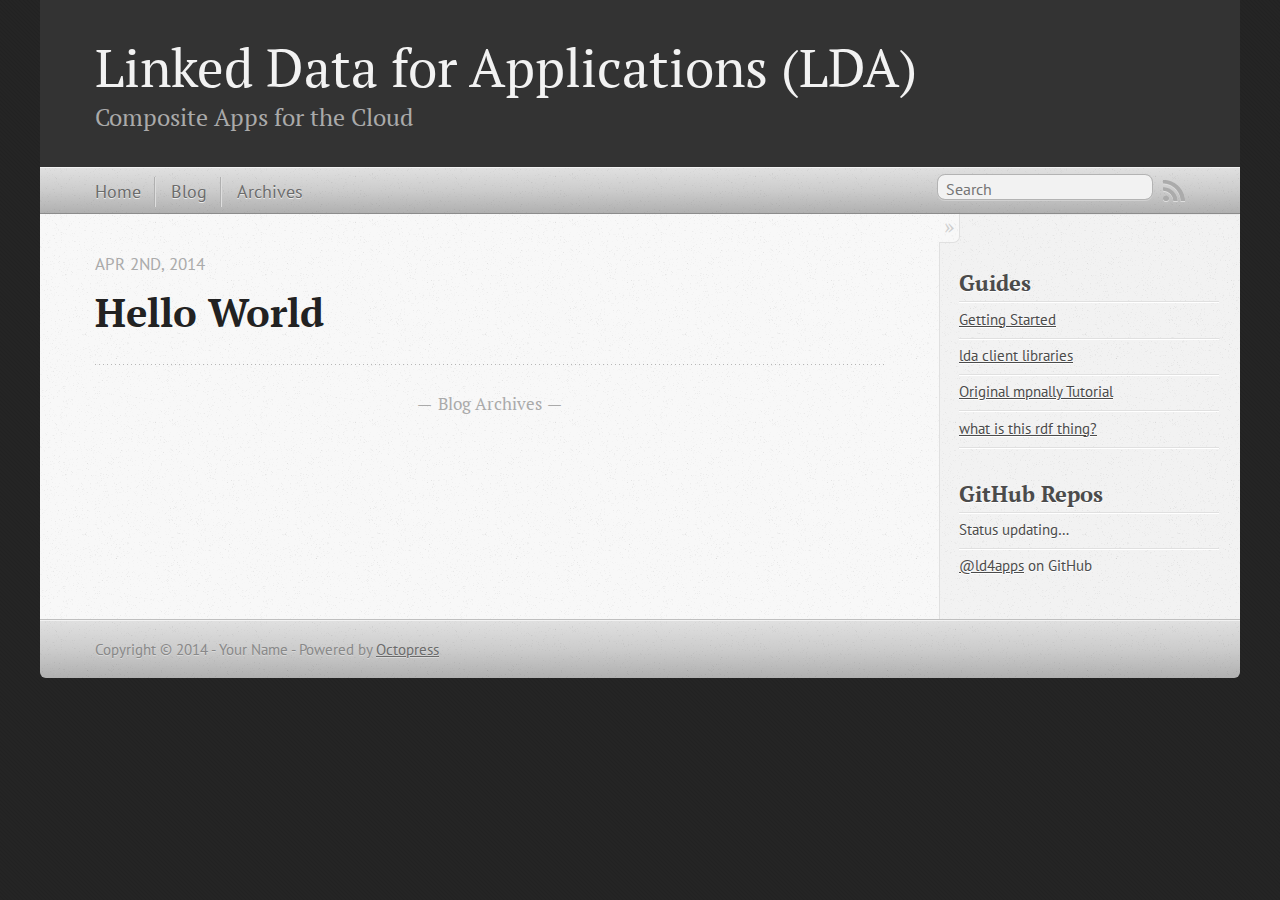
==== blog/index.html @ 094e5827 "Site updated at 2014-04-02 13:55:01 UTC" ====
<!DOCTYPE html>
<!--[if IEMobile 7 ]><html class="no-js iem7"><![endif]-->
<!--[if lt IE 9]><html class="no-js lte-ie8"><![endif]-->
<!--[if (gt IE 8)|(gt IEMobile 7)|!(IEMobile)|!(IE)]><!--><html class="no-js" lang="en"><!--<![endif]-->
<head>
  <meta charset="utf-8">
  <title>Linked Data for Applications (LDA)</title>
  <meta name="author" content="Your Name">

  
  <meta name="description" content="
">
  

  <!-- http://t.co/dKP3o1e -->
  <meta name="HandheldFriendly" content="True">
  <meta name="MobileOptimized" content="320">
  <meta name="viewport" content="width=device-width, initial-scale=1">

  
  <link rel="canonical" href="http://ld4apps.github.io/blog">
  <link href="/favicon.png" rel="icon">
  <link href="/stylesheets/screen.css" media="screen, projection" rel="stylesheet" type="text/css">
  <link href="/atom.xml" rel="alternate" title="Linked Data for Applications (LDA)" type="application/atom+xml">
  <script src="/javascripts/modernizr-2.0.js"></script>
  <script src="//ajax.googleapis.com/ajax/libs/jquery/1.9.1/jquery.min.js"></script>
  <script>!window.jQuery && document.write(unescape('%3Cscript src="./javascripts/libs/jquery.min.js"%3E%3C/script%3E'))</script>
  <script src="/javascripts/octopress.js" type="text/javascript"></script>
  <!--Fonts from Google"s Web font directory at http://google.com/webfonts -->
<link href="//fonts.googleapis.com/css?family=PT+Serif:regular,italic,bold,bolditalic" rel="stylesheet" type="text/css">
<link href="//fonts.googleapis.com/css?family=PT+Sans:regular,italic,bold,bolditalic" rel="stylesheet" type="text/css">

  

</head>

<body   >
  <header role="banner"><hgroup>
  <h1><a href="/">Linked Data for Applications (LDA)</a></h1>
  
    <h2>Composite Apps for the Cloud</h2>
  
</hgroup>

</header>
  <nav role="navigation"><ul class="subscription" data-subscription="rss">
  <li><a href="/atom.xml" rel="subscribe-rss" title="subscribe via RSS">RSS</a></li>
  
</ul>
  
<form action="https://www.google.com/search" method="get">
  <fieldset role="search">
    <input type="hidden" name="q" value="site:ld4apps.github.io" />
    <input class="search" type="text" name="q" results="0" placeholder="Search"/>
  </fieldset>
</form>
  
<ul class="main-navigation">
  <li><a href="/">Home</a></li>
  <li><a href="/blog/">Blog</a></li>
  <li><a href="/blog/archives/">Archives</a></li>
</ul>

</nav>
  <div id="main">
    <div id="content">
      <div class="blog-index">
  
  
  
    <article>
      
  <header>
    
      <h1 class="entry-title"><a href="/blog/2014/04/02/hello-world/">Hello World</a></h1>
    
    
      <p class="meta">
        








  


<time datetime="2014-04-02T09:35:46-04:00" pubdate data-updated="true">Apr 2<span>nd</span>, 2014</time>
        
      </p>
    
  </header>


  <div class="entry-content">
</div>
  
  


    </article>
  
  <div class="pagination">
    
    <a href="/blog/archives">Blog Archives</a>
    
  </div>
</div>
<aside class="sidebar">
  
    <section>
  <h1>Guides</h1>
  <ul id="Pages">
    
    	
    	
    
    	
    	
    
    	
    	
    
    	
        <li class="page">
            <a href="/index.html">Getting Started</a>
        </li>
        
    
    	
        <li class="page">
            <a href="/lda-client-libraries/index.html">lda client libraries</a>
        </li>
        
    
    	
        <li class="page">
            <a href="/mpnally-tutorial/index.html">Original mpnally Tutorial</a>
        </li>
        
    
    	
    	
    
    	
        <li class="page">
            <a href="/what-is-this-rdf-thing/index.html">what is this rdf thing?</a>
        </li>
        
    
  </ul>
</section>

<section>
  <h1>GitHub Repos</h1>
  <ul id="gh_repos">
    <li class="loading">Status updating&#8230;</li>
  </ul>
  
  <a href="https://github.com/ld4apps">@ld4apps</a> on GitHub
  
  <script type="text/javascript">
    $(document).ready(function(){
        if (!window.jXHR){
            var jxhr = document.createElement('script');
            jxhr.type = 'text/javascript';
            jxhr.src = '/javascripts/libs/jXHR.js';
            var s = document.getElementsByTagName('script')[0];
            s.parentNode.insertBefore(jxhr, s);
        }

        github.showRepos({
            user: 'ld4apps',
            count: 20,
            skip_forks: true,
            target: '#gh_repos'
        });
    });
  </script>
  <script src="/javascripts/github.js" type="text/javascript"> </script>
</section>


  
</aside>

    </div>
  </div>
  <footer role="contentinfo"><p>
  Copyright &copy; 2014 - Your Name -
  <span class="credit">Powered by <a href="http://octopress.org">Octopress</a></span>
</p>

</footer>
  







  <script type="text/javascript">
    (function(){
      var twitterWidgets = document.createElement('script');
      twitterWidgets.type = 'text/javascript';
      twitterWidgets.async = true;
      twitterWidgets.src = '//platform.twitter.com/widgets.js';
      document.getElementsByTagName('head')[0].appendChild(twitterWidgets);
    })();
  </script>





</body>
</html>
---- stylesheets/screen.css ----
html,body,div,span,applet,object,iframe,h1,h2,h3,h4,h5,h6,p,blockquote,pre,a,abbr,acronym,address,big,cite,code,del,dfn,em,img,ins,kbd,q,s,samp,small,strike,strong,sub,sup,tt,var,b,u,i,center,dl,dt,dd,ol,ul,li,fieldset,form,label,legend,table,caption,tbody,tfoot,thead,tr,th,td,article,aside,canvas,details,embed,figure,figcaption,footer,header,hgroup,menu,nav,output,ruby,section,summary,time,mark,audio,video{margin:0;padding:0;border:0;font:inherit;font-size:100%;vertical-align:baseline}html{line-height:1}ol,ul{list-style:none}table{border-collapse:collapse;border-spacing:0}caption,th,td{text-align:left;font-weight:normal;vertical-align:middle}q,blockquote{quotes:none}q:before,q:after,blockquote:before,blockquote:after{content:"";content:none}a img{border:none}article,aside,details,figcaption,figure,footer,header,hgroup,menu,nav,section,summary{display:block}a{color:#1863a1}a:visited{color:#751590}a:focus{color:#0181eb}a:hover{color:#0181eb}a:active{color:#01579f}aside.sidebar a{color:#222}aside.sidebar a:focus{color:#0181eb}aside.sidebar a:hover{color:#0181eb}aside.sidebar a:active{color:#01579f}a{-webkit-transition:color 0.3s;-moz-transition:color 0.3s;-o-transition:color 0.3s;transition:color 0.3s}html{background:#252525 url('/images/line-tile.png?1396377245') top left}body>div{background:#f2f2f2 url('/images/noise.png?1396377245') top left;border-bottom:1px solid #bfbfbf}body>div>div{background:#f8f8f8 url('/images/noise.png?1396377245') top left;border-right:1px solid #e0e0e0}.heading,body>header h1,h1,h2,h3,h4,h5,h6{font-family:"PT Serif","Georgia","Helvetica Neue",Arial,sans-serif}.sans,body>header h2,article header p.meta,article>footer,#content .blog-index footer,html .gist .gist-file .gist-meta,#blog-archives a.category,#blog-archives time,aside.sidebar section,body>footer{font-family:"PT Sans","Helvetica Neue",Arial,sans-serif}.serif,body,#content .blog-index a[rel=full-article]{font-family:"PT Serif",Georgia,Times,"Times New Roman",serif}.mono,pre,code,tt,p code,li code{font-family:Menlo,Monaco,"Andale Mono","lucida console","Courier New",monospace}body>header h1{font-size:2.2em;font-family:"PT Serif","Georgia","Helvetica Neue",Arial,sans-serif;font-weight:normal;line-height:1.2em;margin-bottom:0.6667em}body>header h2{font-family:"PT Serif","Georgia","Helvetica Neue",Arial,sans-serif}body{line-height:1.5em;color:#222}h1{font-size:2.2em;line-height:1.2em}@media only screen and (min-width: 992px){body{font-size:1.15em}h1{font-size:2.6em;line-height:1.2em}}h1,h2,h3,h4,h5,h6{text-rendering:optimizelegibility;margin-bottom:1em;font-weight:bold}h2,section h1{font-size:1.5em}h3,section h2,section section h1{font-size:1.3em}h4,section h3,section section h2,section section section h1{font-size:1em}h5,section h4,section section h3{font-size:.9em}h6,section h5,section section h4,section section section h3{font-size:.8em}p,article blockquote,ul,ol{margin-bottom:1.5em}ul{list-style-type:disc}ul ul{list-style-type:circle;margin-bottom:0px}ul ul ul{list-style-type:square;margin-bottom:0px}ol{list-style-type:decimal}ol ol{list-style-type:lower-alpha;margin-bottom:0px}ol ol ol{list-style-type:lower-roman;margin-bottom:0px}ul,ul ul,ul ol,ol,ol ul,ol ol{margin-left:1.3em}ul ul,ul ol,ol ul,ol ol{margin-bottom:0em}strong{font-weight:bold}em{font-style:italic}sup,sub{font-size:0.75em;position:relative;display:inline-block;padding:0 .2em;line-height:.8em}sup{top:-.5em}sub{bottom:-.5em}a[rev='footnote']{font-size:.75em;padding:0 .3em;line-height:1}q{font-style:italic}q:before{content:"\201C"}q:after{content:"\201D"}em,dfn{font-style:italic}strong,dfn{font-weight:bold}del,s{text-decoration:line-through}abbr,acronym{border-bottom:1px dotted;cursor:help}hr{margin-bottom:0.2em}small{font-size:.8em}big{font-size:1.2em}article blockquote{font-style:italic;position:relative;font-size:1.2em;line-height:1.5em;padding-left:1em;border-left:4px solid rgba(170,170,170,0.5)}article blockquote cite{font-style:italic}article blockquote cite a{color:#aaa !important;word-wrap:break-word}article blockquote cite:before{content:'\2014';padding-right:.3em;padding-left:.3em;color:#aaa}@media only screen and (min-width: 992px){article blockquote{padding-left:1.5em;border-left-width:4px}}.pullquote-right:before,.pullquote-left:before{padding:0;border:none;content:attr(data-pullquote);float:right;width:45%;margin:.5em 0 1em 1.5em;position:relative;top:7px;font-size:1.4em;line-height:1.45em}.pullquote-left:before{float:left;margin:.5em 1.5em 1em 0}.force-wrap,article a,aside.sidebar a{white-space:-moz-pre-wrap;white-space:-pre-wrap;white-space:-o-pre-wrap;white-space:pre-wrap;word-wrap:break-word}.group,body>header,body>nav,body>footer,body #content>article,body #content>div>article,body #content>div>section,body div.pagination,aside.sidebar,#main,#content,.sidebar{*zoom:1}.group:after,body>header:after,body>nav:after,body>footer:after,body #content>article:after,body #content>div>section:after,body div.pagination:after,#main:after,#content:after,.sidebar:after{content:"";display:table;clear:both}body{-webkit-text-size-adjust:none;max-width:1200px;position:relative;margin:0 auto}body>header,body>nav,body>footer,body #content>article,body #content>div>article,body #content>div>section{padding-left:18px;padding-right:18px}@media only screen and (min-width: 480px){body>header,body>nav,body>footer,body #content>article,body #content>div>article,body #content>div>section{padding-left:25px;padding-right:25px}}@media only screen and (min-width: 768px){body>header,body>nav,body>footer,body #content>article,body #content>div>article,body #content>div>section{padding-left:35px;padding-right:35px}}@media only screen and (min-width: 992px){body>header,body>nav,body>footer,body #content>article,body #content>div>article,body #content>div>section{padding-left:55px;padding-right:55px}}body div.pagination{margin-left:18px;margin-right:18px}@media only screen and (min-width: 480px){body div.pagination{margin-left:25px;margin-right:25px}}@media only screen and (min-width: 768px){body div.pagination{margin-left:35px;margin-right:35px}}@media only screen and (min-width: 992px){body div.pagination{margin-left:55px;margin-right:55px}}body>header{font-size:1em;padding-top:1.5em;padding-bottom:1.5em}#content{overflow:hidden}#content>div,#content>article{width:100%}aside.sidebar{float:none;padding:0 18px 1px;background-color:#f7f7f7;border-top:1px solid #e0e0e0}.flex-content,article img,article video,article .flash-video,aside.sidebar img{max-width:100%;height:auto}.basic-alignment.left,article img.left,article video.left,article .left.flash-video,aside.sidebar img.left{float:left;margin-right:1.5em}.basic-alignment.right,article img.right,article video.right,article .right.flash-video,aside.sidebar img.right{float:right;margin-left:1.5em}.basic-alignment.center,article img.center,article video.center,article .center.flash-video,aside.sidebar img.center{display:block;margin:0 auto 1.5em}.basic-alignment.left,article img.left,article video.left,article .left.flash-video,aside.sidebar img.left,.basic-alignment.right,article img.right,article video.right,article .right.flash-video,aside.sidebar img.right{margin-bottom:.8em}.toggle-sidebar,.no-sidebar .toggle-sidebar{display:none}@media only screen and (min-width: 750px){body.sidebar-footer aside.sidebar{float:none;width:auto;clear:left;margin:0;padding:0 35px 1px;background-color:#f7f7f7;border-top:1px solid #eaeaea}body.sidebar-footer aside.sidebar section.odd,body.sidebar-footer aside.sidebar section.even{float:left;width:48%}body.sidebar-footer aside.sidebar section.odd{margin-left:0}body.sidebar-footer aside.sidebar section.even{margin-left:4%}body.sidebar-footer aside.sidebar.thirds section{width:30%;margin-left:5%}body.sidebar-footer aside.sidebar.thirds section.first{margin-left:0;clear:both}}body.sidebar-footer #content{margin-right:0px}body.sidebar-footer .toggle-sidebar{display:none}@media only screen and (min-width: 550px){body>header{font-size:1em}}@media only screen and (min-width: 750px){aside.sidebar{float:none;width:auto;clear:left;margin:0;padding:0 35px 1px;background-color:#f7f7f7;border-top:1px solid #eaeaea}aside.sidebar section.odd,aside.sidebar section.even{float:left;width:48%}aside.sidebar section.odd{margin-left:0}aside.sidebar section.even{margin-left:4%}aside.sidebar.thirds section{width:30%;margin-left:5%}aside.sidebar.thirds section.first{margin-left:0;clear:both}}@media only screen and (min-width: 768px){body{-webkit-text-size-adjust:auto}body>header{font-size:1.2em}#main{padding:0;margin:0 auto}#content{overflow:visible;margin-right:240px;position:relative}.no-sidebar #content{margin-right:0;border-right:0}.collapse-sidebar #content{margin-right:20px}#content>div,#content>article{padding-top:17.5px;padding-bottom:17.5px;float:left}aside.sidebar{width:210px;padding:0 15px 15px;background:none;clear:none;float:left;margin:0 -100% 0 0}aside.sidebar section{width:auto;margin-left:0}aside.sidebar section.odd,aside.sidebar section.even{float:none;width:auto;margin-left:0}.collapse-sidebar aside.sidebar{float:none;width:auto;clear:left;margin:0;padding:0 35px 1px;background-color:#f7f7f7;border-top:1px solid #eaeaea}.collapse-sidebar aside.sidebar section.odd,.collapse-sidebar aside.sidebar section.even{float:left;width:48%}.collapse-sidebar aside.sidebar section.odd{margin-left:0}.collapse-sidebar aside.sidebar section.even{margin-left:4%}.collapse-sidebar aside.sidebar.thirds section{width:30%;margin-left:5%}.collapse-sidebar aside.sidebar.thirds section.first{margin-left:0;clear:both}}@media only screen and (min-width: 992px){body>header{font-size:1.3em}#content{margin-right:300px}#content>div,#content>article{padding-top:27.5px;padding-bottom:27.5px}aside.sidebar{width:260px;padding:1.2em 20px 20px}.collapse-sidebar aside.sidebar{padding-left:55px;padding-right:55px}}@media only screen and (min-width: 768px){ul,ol{margin-left:0}}body>header{background:#333}body>header h1{display:inline-block;margin:0}body>header h1 a,body>header h1 a:visited,body>header h1 a:hover{color:#f2f2f2;text-decoration:none}body>header h2{margin:.2em 0 0;font-size:1em;color:#aaa;font-weight:normal}body>nav{position:relative;background-color:#ccc;background:url('/images/noise.png?1396377245'),-webkit-gradient(linear, 50% 0%, 50% 100%, color-stop(0%, #e0e0e0), color-stop(50%, #cccccc), color-stop(100%, #b0b0b0));background:url('/images/noise.png?1396377245'),-webkit-linear-gradient(#e0e0e0,#cccccc,#b0b0b0);background:url('/images/noise.png?1396377245'),-moz-linear-gradient(#e0e0e0,#cccccc,#b0b0b0);background:url('/images/noise.png?1396377245'),-o-linear-gradient(#e0e0e0,#cccccc,#b0b0b0);background:url('/images/noise.png?1396377245'),linear-gradient(#e0e0e0,#cccccc,#b0b0b0);border-top:1px solid #f2f2f2;border-bottom:1px solid #8c8c8c;padding-top:.35em;padding-bottom:.35em}body>nav form{-webkit-background-clip:padding;-moz-background-clip:padding;background-clip:padding-box;margin:0;padding:0}body>nav form .search{padding:.3em .5em 0;font-size:.85em;font-family:"PT Sans","Helvetica Neue",Arial,sans-serif;line-height:1.1em;width:95%;-webkit-border-radius:0.5em;-moz-border-radius:0.5em;-ms-border-radius:0.5em;-o-border-radius:0.5em;border-radius:0.5em;-webkit-background-clip:padding;-moz-background-clip:padding;background-clip:padding-box;-webkit-box-shadow:#d1d1d1 0 1px;-moz-box-shadow:#d1d1d1 0 1px;box-shadow:#d1d1d1 0 1px;background-color:#f2f2f2;border:1px solid #b3b3b3;color:#888}body>nav form .search:focus{color:#444;border-color:#80b1df;-webkit-box-shadow:#80b1df 0 0 4px,#80b1df 0 0 3px inset;-moz-box-shadow:#80b1df 0 0 4px,#80b1df 0 0 3px inset;box-shadow:#80b1df 0 0 4px,#80b1df 0 0 3px inset;background-color:#fff;outline:none}body>nav fieldset[role=search]{float:right;width:48%}body>nav fieldset.mobile-nav{float:left;width:48%}body>nav fieldset.mobile-nav select{width:100%;font-size:.8em;border:1px solid #888}body>nav ul{display:none}@media only screen and (min-width: 550px){body>nav{font-size:.9em}body>nav ul{margin:0;padding:0;border:0;overflow:hidden;*zoom:1;float:left;display:block;padding-top:.15em}body>nav ul li{list-style-image:none;list-style-type:none;margin-left:0;white-space:nowrap;display:inline;float:left;padding-left:0;padding-right:0}body>nav ul li:first-child,body>nav ul li.first{padding-left:0}body>nav ul li:last-child{padding-right:0}body>nav ul li.last{padding-right:0}body>nav ul.subscription{margin-left:.8em;float:right}body>nav ul.subscription li:last-child a{padding-right:0}body>nav ul li{margin:0}body>nav a{color:#6b6b6b;font-family:"PT Sans","Helvetica Neue",Arial,sans-serif;text-shadow:#ebebeb 0 1px;float:left;text-decoration:none;font-size:1.1em;padding:.1em 0;line-height:1.5em}body>nav a:visited{color:#6b6b6b}body>nav a:hover{color:#2b2b2b}body>nav li+li{border-left:1px solid #b0b0b0;margin-left:.8em}body>nav li+li a{padding-left:.8em;border-left:1px solid #dedede}body>nav form{float:right;text-align:left;padding-left:.8em;width:175px}body>nav form .search{width:93%;font-size:.95em;line-height:1.2em}body>nav ul[data-subscription$=email]+form{width:97px}body>nav ul[data-subscription$=email]+form .search{width:91%}body>nav fieldset.mobile-nav{display:none}body>nav fieldset[role=search]{width:99%}}@media only screen and (min-width: 992px){body>nav form{width:215px}body>nav ul[data-subscription$=email]+form{width:147px}}.no-placeholder body>nav .search{background:#f2f2f2 url('/images/search.png?1396377245') 0.3em 0.25em no-repeat;text-indent:1.3em}@media only screen and (min-width: 550px){.maskImage body>nav ul[data-subscription$=email]+form{width:123px}}@media only screen and (min-width: 992px){.maskImage body>nav ul[data-subscription$=email]+form{width:173px}}.maskImage ul.subscription{position:relative;top:.2em}.maskImage ul.subscription li,.maskImage ul.subscription a{border:0;padding:0}.maskImage a[rel=subscribe-rss]{position:relative;top:0px;text-indent:-999999em;background-color:#dedede;border:0;padding:0}.maskImage a[rel=subscribe-rss],.maskImage a[rel=subscribe-rss]:after{-webkit-mask-image:url('/images/rss.png?1396377245');-moz-mask-image:url('/images/rss.png?1396377245');-ms-mask-image:url('/images/rss.png?1396377245');-o-mask-image:url('/images/rss.png?1396377245');mask-image:url('/images/rss.png?1396377245');-webkit-mask-repeat:no-repeat;-moz-mask-repeat:no-repeat;-ms-mask-repeat:no-repeat;-o-mask-repeat:no-repeat;mask-repeat:no-repeat;width:22px;height:22px}.maskImage a[rel=subscribe-rss]:after{content:"";position:absolute;top:-1px;left:0;background-color:#ababab}.maskImage a[rel=subscribe-rss]:hover:after{background-color:#9e9e9e}.maskImage a[rel=subscribe-email]{position:relative;top:0px;text-indent:-999999em;background-color:#dedede;border:0;padding:0}.maskImage a[rel=subscribe-email],.maskImage a[rel=subscribe-email]:after{-webkit-mask-image:url('/images/email.png?1396377245');-moz-mask-image:url('/images/email.png?1396377245');-ms-mask-image:url('/images/email.png?1396377245');-o-mask-image:url('/images/email.png?1396377245');mask-image:url('/images/email.png?1396377245');-webkit-mask-repeat:no-repeat;-moz-mask-repeat:no-repeat;-ms-mask-repeat:no-repeat;-o-mask-repeat:no-repeat;mask-repeat:no-repeat;width:28px;height:22px}.maskImage a[rel=subscribe-email]:after{content:"";position:absolute;top:-1px;left:0;background-color:#ababab}.maskImage a[rel=subscribe-email]:hover:after{background-color:#9e9e9e}article{padding-top:1em}article header{position:relative;padding-top:2em;padding-bottom:1em;margin-bottom:1em;background:url('[data-uri]') bottom left repeat-x}article header h1{margin:0}article header h1 a{text-decoration:none}article header h1 a:hover{text-decoration:underline}article header p{font-size:.9em;color:#aaa;margin:0}article header p.meta{text-transform:uppercase;position:absolute;top:0}@media only screen and (min-width: 768px){article header{margin-bottom:1.5em;padding-bottom:1em;background:url('[data-uri]') bottom left repeat-x}}article h2{padding-top:0.8em;background:url('[data-uri]') top left repeat-x}.entry-content article h2:first-child,article header+h2{padding-top:0}article h2:first-child,article header+h2{background:none}article .feature{padding-top:.5em;margin-bottom:1em;padding-bottom:1em;background:url('[data-uri]') bottom left repeat-x;font-size:2.0em;font-style:italic;line-height:1.3em}article img,article video,article .flash-video{-webkit-border-radius:0.3em;-moz-border-radius:0.3em;-ms-border-radius:0.3em;-o-border-radius:0.3em;border-radius:0.3em;-webkit-box-shadow:rgba(0,0,0,0.15) 0 1px 4px;-moz-box-shadow:rgba(0,0,0,0.15) 0 1px 4px;box-shadow:rgba(0,0,0,0.15) 0 1px 4px;-webkit-box-sizing:border-box;-moz-box-sizing:border-box;box-sizing:border-box;border:#fff 0.5em solid}article video,article .flash-video{margin:0 auto 1.5em}article video{display:block;width:100%}article .flash-video>div{position:relative;display:block;padding-bottom:56.25%;padding-top:1px;height:0;overflow:hidden}article .flash-video>div iframe,article .flash-video>div object,article .flash-video>div embed{position:absolute;top:0;left:0;width:100%;height:100%}article>footer{padding-bottom:2.5em;margin-top:2em}article>footer p.meta{margin-bottom:.8em;font-size:.85em;clear:both;overflow:hidden}.blog-index article+article{background:url('[data-uri]') top left repeat-x}#content .blog-index{padding-top:0;padding-bottom:0}#content .blog-index article{padding-top:2em}#content .blog-index article header{background:none;padding-bottom:0}#content .blog-index article h1{font-size:2.2em}#content .blog-index article h1 a{color:inherit}#content .blog-index article h1 a:hover{color:#0181eb}#content .blog-index a[rel=full-article]{background:#ebebeb;display:inline-block;padding:.4em .8em;margin-right:.5em;text-decoration:none;color:#666;-webkit-transition:background-color 0.5s;-moz-transition:background-color 0.5s;-o-transition:background-color 0.5s;transition:background-color 0.5s}#content .blog-index a[rel=full-article]:hover{background:#0181eb;text-shadow:none;color:#f8f8f8}#content .blog-index footer{margin-top:1em}.separator,article>footer .byline+time:before,article>footer time+time:before,article>footer .comments:before,article>footer .byline ~ .categories:before{content:"\2022 ";padding:0 .4em 0 .2em;display:inline-block}#content div.pagination{text-align:center;font-size:.95em;position:relative;background:url('[data-uri]') top left repeat-x;padding-top:1.5em;padding-bottom:1.5em}#content div.pagination a{text-decoration:none;color:#aaa}#content div.pagination a.prev{position:absolute;left:0}#content div.pagination a.next{position:absolute;right:0}#content div.pagination a:hover{color:#0181eb}#content div.pagination a[href*=archive]:before,#content div.pagination a[href*=archive]:after{content:'\2014';padding:0 .3em}p.meta+.sharing{padding-top:1em;padding-left:0;background:url('[data-uri]') top left repeat-x}#fb-root{display:none}.highlight,html .gist .gist-file .gist-syntax .gist-highlight{border:1px solid #05232b !important}.highlight table td.code,html .gist .gist-file .gist-syntax .gist-highlight table td.code{width:100%}.highlight .line-numbers,html .gist .gist-file .gist-syntax .highlight .line_numbers{text-align:right;font-size:13px;line-height:1.45em;background:#073642 url('/images/noise.png?1396377245') top left !important;border-right:1px solid #00232c !important;-webkit-box-shadow:#083e4b -1px 0 inset;-moz-box-shadow:#083e4b -1px 0 inset;box-shadow:#083e4b -1px 0 inset;text-shadow:#021014 0 -1px;padding:.8em !important;-webkit-border-radius:0;-moz-border-radius:0;-ms-border-radius:0;-o-border-radius:0;border-radius:0}.highlight .line-numbers span,html .gist .gist-file .gist-syntax .highlight .line_numbers span{color:#586e75 !important}figure.code,.gist-file,pre{-webkit-box-shadow:rgba(0,0,0,0.06) 0 0 10px;-moz-box-shadow:rgba(0,0,0,0.06) 0 0 10px;box-shadow:rgba(0,0,0,0.06) 0 0 10px}figure.code .highlight pre,.gist-file .highlight pre,pre .highlight pre{-webkit-box-shadow:none;-moz-box-shadow:none;box-shadow:none}.gist .highlight *::-moz-selection,figure.code .highlight *::-moz-selection{background:#386774;color:inherit;text-shadow:#002b36 0 1px}.gist .highlight *::-webkit-selection,figure.code .highlight *::-webkit-selection{background:#386774;color:inherit;text-shadow:#002b36 0 1px}.gist .highlight *::selection,figure.code .highlight *::selection{background:#386774;color:inherit;text-shadow:#002b36 0 1px}html .gist .gist-file{margin-bottom:1.8em;position:relative;border:none;padding-top:26px !important}html .gist .gist-file .highlight{margin-bottom:0}html .gist .gist-file .gist-syntax{border-bottom:0 !important;background:none !important}html .gist .gist-file .gist-syntax .gist-highlight{background:#002b36 !important}html .gist .gist-file .gist-syntax .highlight pre{padding:0}html .gist .gist-file .gist-meta{padding:.6em 0.8em;border:1px solid #083e4b !important;color:#586e75;font-size:.7em !important;background:#073642 url('/images/noise.png?1396377245') top left;line-height:1.5em}html .gist .gist-file .gist-meta a{color:#75878b !important;text-decoration:none}html .gist .gist-file .gist-meta a:hover{text-decoration:underline}html .gist .gist-file .gist-meta a:hover{color:#93a1a1 !important}html .gist .gist-file .gist-meta a[href*='#file']{position:absolute;top:0;left:0;right:-10px;color:#474747 !important}html .gist .gist-file .gist-meta a[href*='#file']:hover{color:#1863a1 !important}html .gist .gist-file .gist-meta a[href*=raw]{top:.4em}pre{background:#002b36 url('/images/noise.png?1396377245') top left;-webkit-border-radius:0.4em;-moz-border-radius:0.4em;-ms-border-radius:0.4em;-o-border-radius:0.4em;border-radius:0.4em;border:1px solid #05232b;line-height:1.45em;font-size:13px;margin-bottom:2.1em;padding:.8em 1em;color:#93a1a1;overflow:auto}h3.filename+pre{-moz-border-radius-topleft:0px;-webkit-border-top-left-radius:0px;border-top-left-radius:0px;-moz-border-radius-topright:0px;-webkit-border-top-right-radius:0px;border-top-right-radius:0px}p code,li code{display:inline-block;white-space:no-wrap;background:#fff;font-size:.8em;line-height:1.5em;color:#555;border:1px solid #ddd;-webkit-border-radius:0.4em;-moz-border-radius:0.4em;-ms-border-radius:0.4em;-o-border-radius:0.4em;border-radius:0.4em;padding:0 .3em;margin:-1px 0}p pre code,li pre code{font-size:1em !important;background:none;border:none}.pre-code,html .gist .gist-file .gist-syntax .highlight pre,.highlight code{font-family:Menlo,Monaco,"Andale Mono","lucida console","Courier New",monospace !important;overflow:scroll;overflow-y:hidden;display:block;padding:.8em;overflow-x:auto;line-height:1.45em;background:#002b36 url('/images/noise.png?1396377245') top left !important;color:#93a1a1 !important}.pre-code span,html .gist .gist-file .gist-syntax .highlight pre span,.highlight code span{color:#93a1a1 !important}.pre-code span,html .gist .gist-file .gist-syntax .highlight pre span,.highlight code span{font-style:normal !important;font-weight:normal !important}.pre-code .c,html .gist .gist-file .gist-syntax .highlight pre .c,.highlight code .c{color:#586e75 !important;font-style:italic !important}.pre-code .cm,html .gist .gist-file .gist-syntax .highlight pre .cm,.highlight code .cm{color:#586e75 !important;font-style:italic !important}.pre-code .cp,html .gist .gist-file .gist-syntax .highlight pre .cp,.highlight code .cp{color:#586e75 !important;font-style:italic !important}.pre-code .c1,html .gist .gist-file .gist-syntax .highlight pre .c1,.highlight code .c1{color:#586e75 !important;font-style:italic !important}.pre-code .cs,html .gist .gist-file .gist-syntax .highlight pre .cs,.highlight code .cs{color:#586e75 !important;font-weight:bold !important;font-style:italic !important}.pre-code .err,html .gist .gist-file .gist-syntax .highlight pre .err,.highlight code .err{color:#dc322f !important;background:none !important}.pre-code .k,html .gist .gist-file .gist-syntax .highlight pre .k,.highlight code .k{color:#cb4b16 !important}.pre-code .o,html .gist .gist-file .gist-syntax .highlight pre .o,.highlight code .o{color:#93a1a1 !important;font-weight:bold !important}.pre-code .p,html .gist .gist-file .gist-syntax .highlight pre .p,.highlight code .p{color:#93a1a1 !important}.pre-code .ow,html .gist .gist-file .gist-syntax .highlight pre .ow,.highlight code .ow{color:#2aa198 !important;font-weight:bold !important}.pre-code .gd,html .gist .gist-file .gist-syntax .highlight pre .gd,.highlight code .gd{color:#93a1a1 !important;background-color:#372c34 !important;display:inline-block}.pre-code .gd .x,html .gist .gist-file .gist-syntax .highlight pre .gd .x,.highlight code .gd .x{color:#93a1a1 !important;background-color:#4d2d33 !important;display:inline-block}.pre-code .ge,html .gist .gist-file .gist-syntax .highlight pre .ge,.highlight code .ge{color:#93a1a1 !important;font-style:italic !important}.pre-code .gh,html .gist .gist-file .gist-syntax .highlight pre .gh,.highlight code .gh{color:#586e75 !important}.pre-code .gi,html .gist .gist-file .gist-syntax .highlight pre .gi,.highlight code .gi{color:#93a1a1 !important;background-color:#1a412b !important;display:inline-block}.pre-code .gi .x,html .gist .gist-file .gist-syntax .highlight pre .gi .x,.highlight code .gi .x{color:#93a1a1 !important;background-color:#355720 !important;display:inline-block}.pre-code .gs,html .gist .gist-file .gist-syntax .highlight pre .gs,.highlight code .gs{color:#93a1a1 !important;font-weight:bold !important}.pre-code .gu,html .gist .gist-file .gist-syntax .highlight pre .gu,.highlight code .gu{color:#6c71c4 !important}.pre-code .kc,html .gist .gist-file .gist-syntax .highlight pre .kc,.highlight code .kc{color:#859900 !important;font-weight:bold !important}.pre-code .kd,html .gist .gist-file .gist-syntax .highlight pre .kd,.highlight code .kd{color:#268bd2 !important}.pre-code .kp,html .gist .gist-file .gist-syntax .highlight pre .kp,.highlight code .kp{color:#cb4b16 !important;font-weight:bold !important}.pre-code .kr,html .gist .gist-file .gist-syntax .highlight pre .kr,.highlight code .kr{color:#d33682 !important;font-weight:bold !important}.pre-code .kt,html .gist .gist-file .gist-syntax .highlight pre .kt,.highlight code .kt{color:#2aa198 !important}.pre-code .n,html .gist .gist-file .gist-syntax .highlight pre .n,.highlight code .n{color:#268bd2 !important}.pre-code .na,html .gist .gist-file .gist-syntax .highlight pre .na,.highlight code .na{color:#268bd2 !important}.pre-code .nb,html .gist .gist-file .gist-syntax .highlight pre .nb,.highlight code .nb{color:#859900 !important}.pre-code .nc,html .gist .gist-file .gist-syntax .highlight pre .nc,.highlight code .nc{color:#d33682 !important}.pre-code .no,html .gist .gist-file .gist-syntax .highlight pre .no,.highlight code .no{color:#b58900 !important}.pre-code .nl,html .gist .gist-file .gist-syntax .highlight pre .nl,.highlight code .nl{color:#859900 !important}.pre-code .ne,html .gist .gist-file .gist-syntax .highlight pre .ne,.highlight code .ne{color:#268bd2 !important;font-weight:bold !important}.pre-code .nf,html .gist .gist-file .gist-syntax .highlight pre .nf,.highlight code .nf{color:#268bd2 !important;font-weight:bold !important}.pre-code .nn,html .gist .gist-file .gist-syntax .highlight pre .nn,.highlight code .nn{color:#b58900 !important}.pre-code .nt,html .gist .gist-file .gist-syntax .highlight pre .nt,.highlight code .nt{color:#268bd2 !important;font-weight:bold !important}.pre-code .nx,html .gist .gist-file .gist-syntax .highlight pre .nx,.highlight code .nx{color:#b58900 !important}.pre-code .vg,html .gist .gist-file .gist-syntax .highlight pre .vg,.highlight code .vg{color:#268bd2 !important}.pre-code .vi,html .gist .gist-file .gist-syntax .highlight pre .vi,.highlight code .vi{color:#268bd2 !important}.pre-code .nv,html .gist .gist-file .gist-syntax .highlight pre .nv,.highlight code .nv{color:#268bd2 !important}.pre-code .mf,html .gist .gist-file .gist-syntax .highlight pre .mf,.highlight code .mf{color:#2aa198 !important}.pre-code .m,html .gist .gist-file .gist-syntax .highlight pre .m,.highlight code .m{color:#2aa198 !important}.pre-code .mh,html .gist .gist-file .gist-syntax .highlight pre .mh,.highlight code .mh{color:#2aa198 !important}.pre-code .mi,html .gist .gist-file .gist-syntax .highlight pre .mi,.highlight code .mi{color:#2aa198 !important}.pre-code .s,html .gist .gist-file .gist-syntax .highlight pre .s,.highlight code .s{color:#2aa198 !important}.pre-code .sd,html .gist .gist-file .gist-syntax .highlight pre .sd,.highlight code .sd{color:#2aa198 !important}.pre-code .s2,html .gist .gist-file .gist-syntax .highlight pre .s2,.highlight code .s2{color:#2aa198 !important}.pre-code .se,html .gist .gist-file .gist-syntax .highlight pre .se,.highlight code .se{color:#dc322f !important}.pre-code .si,html .gist .gist-file .gist-syntax .highlight pre .si,.highlight code .si{color:#268bd2 !important}.pre-code .sr,html .gist .gist-file .gist-syntax .highlight pre .sr,.highlight code .sr{color:#2aa198 !important}.pre-code .s1,html .gist .gist-file .gist-syntax .highlight pre .s1,.highlight code .s1{color:#2aa198 !important}.pre-code div .gd,html .gist .gist-file .gist-syntax .highlight pre div .gd,.highlight code div .gd,.pre-code div .gd .x,html .gist .gist-file .gist-syntax .highlight pre div .gd .x,.highlight code div .gd .x,.pre-code div .gi,html .gist .gist-file .gist-syntax .highlight pre div .gi,.highlight code div .gi,.pre-code div .gi .x,html .gist .gist-file .gist-syntax .highlight pre div .gi .x,.highlight code div .gi .x{display:inline-block;width:100%}.highlight,.gist-highlight{margin-bottom:1.8em;background:#002b36;overflow-y:hidden;overflow-x:auto}.highlight pre,.gist-highlight pre{background:none;-webkit-border-radius:0px;-moz-border-radius:0px;-ms-border-radius:0px;-o-border-radius:0px;border-radius:0px;border:none;padding:0;margin-bottom:0}pre::-webkit-scrollbar,.highlight::-webkit-scrollbar,.gist-highlight::-webkit-scrollbar{height:.5em;background:rgba(255,255,255,0.15)}pre::-webkit-scrollbar-thumb:horizontal,.highlight::-webkit-scrollbar-thumb:horizontal,.gist-highlight::-webkit-scrollbar-thumb:horizontal{background:rgba(255,255,255,0.2);-webkit-border-radius:4px;border-radius:4px}.highlight code{background:#000}figure.code{background:none;padding:0;border:0;margin-bottom:1.5em}figure.code pre{margin-bottom:0}figure.code figcaption{position:relative}figure.code .highlight{margin-bottom:0}.code-title,html .gist .gist-file .gist-meta a[href*='#file'],h3.filename,figure.code figcaption{text-align:center;font-size:13px;line-height:2em;text-shadow:#cbcccc 0 1px 0;color:#474747;font-weight:normal;margin-bottom:0;-moz-border-radius-topleft:5px;-webkit-border-top-left-radius:5px;border-top-left-radius:5px;-moz-border-radius-topright:5px;-webkit-border-top-right-radius:5px;border-top-right-radius:5px;font-family:"Helvetica Neue", Arial, "Lucida Grande", "Lucida Sans Unicode", Lucida, sans-serif;background:#aaa url('/images/code_bg.png?1396377245') top repeat-x;border:1px solid #565656;border-top-color:#cbcbcb;border-left-color:#a5a5a5;border-right-color:#a5a5a5;border-bottom:0}.download-source,html .gist .gist-file .gist-meta a[href*=raw],figure.code figcaption a{position:absolute;right:.8em;text-decoration:none;color:#666 !important;z-index:1;font-size:13px;text-shadow:#cbcccc 0 1px 0;padding-left:3em}.download-source:hover,html .gist .gist-file .gist-meta a[href*=raw]:hover,figure.code figcaption a:hover{text-decoration:underline}#archive #content>div,#archive #content>div>article{padding-top:0}#blog-archives{color:#aaa}#blog-archives article{padding:1em 0 1em;position:relative;background:url('[data-uri]') bottom left repeat-x}#blog-archives article:last-child{background:none}#blog-archives article footer{padding:0;margin:0}#blog-archives h1{color:#222;margin-bottom:.3em}#blog-archives h2{display:none}#blog-archives h1{font-size:1.5em}#blog-archives h1 a{text-decoration:none;color:inherit;font-weight:normal;display:inline-block}#blog-archives h1 a:hover{text-decoration:underline}#blog-archives h1 a:hover{color:#0181eb}#blog-archives a.category,#blog-archives time{color:#aaa}#blog-archives .entry-content{display:none}#blog-archives time{font-size:.9em;line-height:1.2em}#blog-archives time .month,#blog-archives time .day{display:inline-block}#blog-archives time .month{text-transform:uppercase}#blog-archives p{margin-bottom:1em}#blog-archives a,#blog-archives .entry-content a{color:inherit}#blog-archives a:hover,#blog-archives .entry-content a:hover{color:#0181eb}#blog-archives a:hover{color:#0181eb}@media only screen and (min-width: 550px){#blog-archives article{margin-left:5em}#blog-archives h2{margin-bottom:.3em;font-weight:normal;display:inline-block;position:relative;top:-1px;float:left}#blog-archives h2:first-child{padding-top:.75em}#blog-archives time{position:absolute;text-align:right;left:0em;top:1.8em}#blog-archives .year{display:none}#blog-archives article{padding-left:4.5em;padding-bottom:.7em}#blog-archives a.category{line-height:1.1em}}#content>.category article{margin-left:0;padding-left:6.8em}#content>.category .year{display:inline}.side-shadow-border,aside.sidebar section h1,aside.sidebar li{-webkit-box-shadow:#fff 0 1px;-moz-box-shadow:#fff 0 1px;box-shadow:#fff 0 1px}aside.sidebar{overflow:hidden;color:#4b4b4b;text-shadow:#fff 0 1px}aside.sidebar section{font-size:.8em;line-height:1.4em;margin-bottom:1.5em}aside.sidebar section h1{margin:1.5em 0 0;padding-bottom:.2em;border-bottom:1px solid #e0e0e0}aside.sidebar section h1+p{padding-top:.4em}aside.sidebar img{-webkit-border-radius:0.3em;-moz-border-radius:0.3em;-ms-border-radius:0.3em;-o-border-radius:0.3em;border-radius:0.3em;-webkit-box-shadow:rgba(0,0,0,0.15) 0 1px 4px;-moz-box-shadow:rgba(0,0,0,0.15) 0 1px 4px;box-shadow:rgba(0,0,0,0.15) 0 1px 4px;-webkit-box-sizing:border-box;-moz-box-sizing:border-box;box-sizing:border-box;border:#fff 0.3em solid}aside.sidebar ul{margin-bottom:0.5em;margin-left:0}aside.sidebar li{list-style:none;padding:.5em 0;margin:0;border-bottom:1px solid #e0e0e0}aside.sidebar li p:last-child{margin-bottom:0}aside.sidebar a{color:inherit;-webkit-transition:color 0.5s;-moz-transition:color 0.5s;-o-transition:color 0.5s;transition:color 0.5s}aside.sidebar:hover a{color:#222}aside.sidebar:hover a:hover{color:#0181eb}.aside-alt-link,#pinboard_linkroll .pin-tag{color:#7e7e7e}.aside-alt-link:hover,#pinboard_linkroll .pin-tag:hover{color:#0181eb}@media only screen and (min-width: 768px){.toggle-sidebar{outline:none;position:absolute;right:-10px;top:0;bottom:0;display:inline-block;text-decoration:none;color:#cecece;width:9px;cursor:pointer}.toggle-sidebar:hover{background:#e9e9e9;background:-webkit-gradient(linear, 0% 50%, 100% 50%, color-stop(0%, rgba(224,224,224,0.5)), color-stop(100%, rgba(224,224,224,0)));background:-webkit-linear-gradient(left, rgba(224,224,224,0.5),rgba(224,224,224,0));background:-moz-linear-gradient(left, rgba(224,224,224,0.5),rgba(224,224,224,0));background:-o-linear-gradient(left, rgba(224,224,224,0.5),rgba(224,224,224,0));background:linear-gradient(left, rgba(224,224,224,0.5),rgba(224,224,224,0))}.toggle-sidebar:after{position:absolute;right:-11px;top:0;width:20px;font-size:1.2em;line-height:1.1em;padding-bottom:.15em;-moz-border-radius-bottomright:0.3em;-webkit-border-bottom-right-radius:0.3em;border-bottom-right-radius:0.3em;text-align:center;background:#f8f8f8 url('/images/noise.png?1396377245') top left;border-bottom:1px solid #e0e0e0;border-right:1px solid #e0e0e0;content:"\00BB";text-indent:-1px}.collapse-sidebar .toggle-sidebar{text-indent:0px;right:-20px;width:19px}.collapse-sidebar .toggle-sidebar:hover{background:#e9e9e9}.collapse-sidebar .toggle-sidebar:after{border-left:1px solid #e0e0e0;text-shadow:#fff 0 1px;content:"\00AB";left:0px;right:0;text-align:center;text-indent:0;border:0;border-right-width:0;background:none}}.googleplus h1{-moz-box-shadow:none !important;-webkit-box-shadow:none !important;-o-box-shadow:none !important;box-shadow:none !important;border-bottom:0px none !important}.googleplus a{text-decoration:none;white-space:normal !important;line-height:32px}.googleplus a img{float:left;margin-right:0.5em;border:0 none}.googleplus-hidden{position:absolute;top:-1000em;left:-1000em}#pinboard_linkroll .pin-title,#pinboard_linkroll .pin-description{display:block;margin-bottom:.5em}#pinboard_linkroll .pin-tag{text-decoration:none}#pinboard_linkroll .pin-tag:hover{text-decoration:underline}#pinboard_linkroll .pin-tag:after{content:','}#pinboard_linkroll .pin-tag:last-child:after{content:''}.delicious-posts a.delicious-link{margin-bottom:.5em;display:block}.delicious-posts p{font-size:1em}body>footer{font-size:.8em;color:#888;text-shadow:#d9d9d9 0 1px;background-color:#ccc;background:url('/images/noise.png?1396377245'),-webkit-gradient(linear, 50% 0%, 50% 100%, color-stop(0%, #e0e0e0), color-stop(50%, #cccccc), color-stop(100%, #b0b0b0));background:url('/images/noise.png?1396377245'),-webkit-linear-gradient(#e0e0e0,#cccccc,#b0b0b0);background:url('/images/noise.png?1396377245'),-moz-linear-gradient(#e0e0e0,#cccccc,#b0b0b0);background:url('/images/noise.png?1396377245'),-o-linear-gradient(#e0e0e0,#cccccc,#b0b0b0);background:url('/images/noise.png?1396377245'),linear-gradient(#e0e0e0,#cccccc,#b0b0b0);border-top:1px solid #f2f2f2;position:relative;padding-top:1em;padding-bottom:1em;margin-bottom:3em;-moz-border-radius-bottomleft:0.4em;-webkit-border-bottom-left-radius:0.4em;border-bottom-left-radius:0.4em;-moz-border-radius-bottomright:0.4em;-webkit-border-bottom-right-radius:0.4em;border-bottom-right-radius:0.4em;z-index:1}body>footer a{color:#6b6b6b}body>footer a:visited{color:#6b6b6b}body>footer a:hover{color:#484848}body>footer p:last-child{margin-bottom:0}
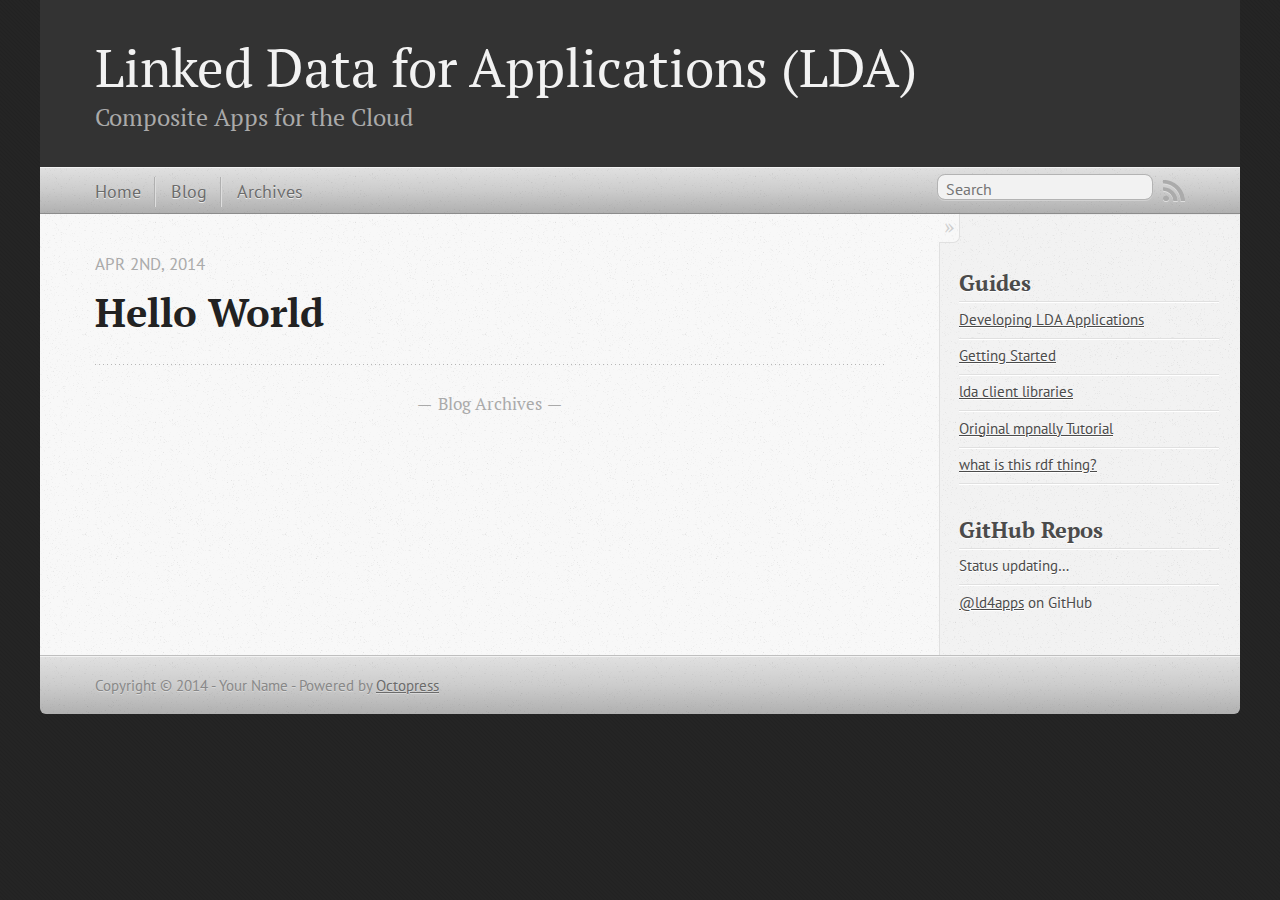
==== commit 177f3341: "Site updated at 2014-04-02 15:23:51 UTC" ====
--- a/blog/index.html
+++ b/blog/index.html
@@ -127,6 +127,12 @@
     
     	
         <li class="page">
+            <a href="/developing-lda-applications/index.html">Developing LDA Applications</a>
+        </li>
+        
+    
+    	
+        <li class="page">
             <a href="/index.html">Getting Started</a>
         </li>
         
--- a/stylesheets/screen.css
+++ b/stylesheets/screen.css
@@ -1 +1 @@
-html,body,div,span,applet,object,iframe,h1,h2,h3,h4,h5,h6,p,blockquote,pre,a,abbr,acronym,address,big,cite,code,del,dfn,em,img,ins,kbd,q,s,samp,small,strike,strong,sub,sup,tt,var,b,u,i,center,dl,dt,dd,ol,ul,li,fieldset,form,label,legend,table,caption,tbody,tfoot,thead,tr,th,td,article,aside,canvas,details,embed,figure,figcaption,footer,header,hgroup,menu,nav,output,ruby,section,summary,time,mark,audio,video{margin:0;padding:0;border:0;font:inherit;font-size:100%;vertical-align:baseline}html{line-height:1}ol,ul{list-style:none}table{border-collapse:collapse;border-spacing:0}caption,th,td{text-align:left;font-weight:normal;vertical-align:middle}q,blockquote{quotes:none}q:before,q:after,blockquote:before,blockquote:after{content:"";content:none}a img{border:none}article,aside,details,figcaption,figure,footer,header,hgroup,menu,nav,section,summary{display:block}a{color:#1863a1}a:visited{color:#751590}a:focus{color:#0181eb}a:hover{color:#0181eb}a:active{color:#01579f}aside.sidebar a{color:#222}aside.sidebar a:focus{color:#0181eb}aside.sidebar a:hover{color:#0181eb}aside.sidebar a:active{color:#01579f}a{-webkit-transition:color 0.3s;-moz-transition:color 0.3s;-o-transition:color 0.3s;transition:color 0.3s}html{background:#252525 url('/images/line-tile.png?1396377245') top left}body>div{background:#f2f2f2 url('/images/noise.png?1396377245') top left;border-bottom:1px solid #bfbfbf}body>div>div{background:#f8f8f8 url('/images/noise.png?1396377245') top left;border-right:1px solid #e0e0e0}.heading,body>header h1,h1,h2,h3,h4,h5,h6{font-family:"PT Serif","Georgia","Helvetica Neue",Arial,sans-serif}.sans,body>header h2,article header p.meta,article>footer,#content .blog-index footer,html .gist .gist-file .gist-meta,#blog-archives a.category,#blog-archives time,aside.sidebar section,body>footer{font-family:"PT Sans","Helvetica Neue",Arial,sans-serif}.serif,body,#content .blog-index a[rel=full-article]{font-family:"PT Serif",Georgia,Times,"Times New Roman",serif}.mono,pre,code,tt,p code,li code{font-family:Menlo,Monaco,"Andale Mono","lucida console","Courier New",monospace}body>header h1{font-size:2.2em;font-family:"PT Serif","Georgia","Helvetica Neue",Arial,sans-serif;font-weight:normal;line-height:1.2em;margin-bottom:0.6667em}body>header h2{font-family:"PT Serif","Georgia","Helvetica Neue",Arial,sans-serif}body{line-height:1.5em;color:#222}h1{font-size:2.2em;line-height:1.2em}@media only screen and (min-width: 992px){body{font-size:1.15em}h1{font-size:2.6em;line-height:1.2em}}h1,h2,h3,h4,h5,h6{text-rendering:optimizelegibility;margin-bottom:1em;font-weight:bold}h2,section h1{font-size:1.5em}h3,section h2,section section h1{font-size:1.3em}h4,section h3,section section h2,section section section h1{font-size:1em}h5,section h4,section section h3{font-size:.9em}h6,section h5,section section h4,section section section h3{font-size:.8em}p,article blockquote,ul,ol{margin-bottom:1.5em}ul{list-style-type:disc}ul ul{list-style-type:circle;margin-bottom:0px}ul ul ul{list-style-type:square;margin-bottom:0px}ol{list-style-type:decimal}ol ol{list-style-type:lower-alpha;margin-bottom:0px}ol ol ol{list-style-type:lower-roman;margin-bottom:0px}ul,ul ul,ul ol,ol,ol ul,ol ol{margin-left:1.3em}ul ul,ul ol,ol ul,ol ol{margin-bottom:0em}strong{font-weight:bold}em{font-style:italic}sup,sub{font-size:0.75em;position:relative;display:inline-block;padding:0 .2em;line-height:.8em}sup{top:-.5em}sub{bottom:-.5em}a[rev='footnote']{font-size:.75em;padding:0 .3em;line-height:1}q{font-style:italic}q:before{content:"\201C"}q:after{content:"\201D"}em,dfn{font-style:italic}strong,dfn{font-weight:bold}del,s{text-decoration:line-through}abbr,acronym{border-bottom:1px dotted;cursor:help}hr{margin-bottom:0.2em}small{font-size:.8em}big{font-size:1.2em}article blockquote{font-style:italic;position:relative;font-size:1.2em;line-height:1.5em;padding-left:1em;border-left:4px solid rgba(170,170,170,0.5)}article blockquote cite{font-style:italic}article blockquote cite a{color:#aaa !important;word-wrap:break-word}article blockquote cite:before{content:'\2014';padding-right:.3em;padding-left:.3em;color:#aaa}@media only screen and (min-width: 992px){article blockquote{padding-left:1.5em;border-left-width:4px}}.pullquote-right:before,.pullquote-left:before{padding:0;border:none;content:attr(data-pullquote);float:right;width:45%;margin:.5em 0 1em 1.5em;position:relative;top:7px;font-size:1.4em;line-height:1.45em}.pullquote-left:before{float:left;margin:.5em 1.5em 1em 0}.force-wrap,article a,aside.sidebar a{white-space:-moz-pre-wrap;white-space:-pre-wrap;white-space:-o-pre-wrap;white-space:pre-wrap;word-wrap:break-word}.group,body>header,body>nav,body>footer,body #content>article,body #content>div>article,body #content>div>section,body div.pagination,aside.sidebar,#main,#content,.sidebar{*zoom:1}.group:after,body>header:after,body>nav:after,body>footer:after,body #content>article:after,body #content>div>section:after,body div.pagination:after,#main:after,#content:after,.sidebar:after{content:"";display:table;clear:both}body{-webkit-text-size-adjust:none;max-width:1200px;position:relative;margin:0 auto}body>header,body>nav,body>footer,body #content>article,body #content>div>article,body #content>div>section{padding-left:18px;padding-right:18px}@media only screen and (min-width: 480px){body>header,body>nav,body>footer,body #content>article,body #content>div>article,body #content>div>section{padding-left:25px;padding-right:25px}}@media only screen and (min-width: 768px){body>header,body>nav,body>footer,body #content>article,body #content>div>article,body #content>div>section{padding-left:35px;padding-right:35px}}@media only screen and (min-width: 992px){body>header,body>nav,body>footer,body #content>article,body #content>div>article,body #content>div>section{padding-left:55px;padding-right:55px}}body div.pagination{margin-left:18px;margin-right:18px}@media only screen and (min-width: 480px){body div.pagination{margin-left:25px;margin-right:25px}}@media only screen and (min-width: 768px){body div.pagination{margin-left:35px;margin-right:35px}}@media only screen and (min-width: 992px){body div.pagination{margin-left:55px;margin-right:55px}}body>header{font-size:1em;padding-top:1.5em;padding-bottom:1.5em}#content{overflow:hidden}#content>div,#content>article{width:100%}aside.sidebar{float:none;padding:0 18px 1px;background-color:#f7f7f7;border-top:1px solid #e0e0e0}.flex-content,article img,article video,article .flash-video,aside.sidebar img{max-width:100%;height:auto}.basic-alignment.left,article img.left,article video.left,article .left.flash-video,aside.sidebar img.left{float:left;margin-right:1.5em}.basic-alignment.right,article img.right,article video.right,article .right.flash-video,aside.sidebar img.right{float:right;margin-left:1.5em}.basic-alignment.center,article img.center,article video.center,article .center.flash-video,aside.sidebar img.center{display:block;margin:0 auto 1.5em}.basic-alignment.left,article img.left,article video.left,article .left.flash-video,aside.sidebar img.left,.basic-alignment.right,article img.right,article video.right,article .right.flash-video,aside.sidebar img.right{margin-bottom:.8em}.toggle-sidebar,.no-sidebar .toggle-sidebar{display:none}@media only screen and (min-width: 750px){body.sidebar-footer aside.sidebar{float:none;width:auto;clear:left;margin:0;padding:0 35px 1px;background-color:#f7f7f7;border-top:1px solid #eaeaea}body.sidebar-footer aside.sidebar section.odd,body.sidebar-footer aside.sidebar section.even{float:left;width:48%}body.sidebar-footer aside.sidebar section.odd{margin-left:0}body.sidebar-footer aside.sidebar section.even{margin-left:4%}body.sidebar-footer aside.sidebar.thirds section{width:30%;margin-left:5%}body.sidebar-footer aside.sidebar.thirds section.first{margin-left:0;clear:both}}body.sidebar-footer #content{margin-right:0px}body.sidebar-footer .toggle-sidebar{display:none}@media only screen and (min-width: 550px){body>header{font-size:1em}}@media only screen and (min-width: 750px){aside.sidebar{float:none;width:auto;clear:left;margin:0;padding:0 35px 1px;background-color:#f7f7f7;border-top:1px solid #eaeaea}aside.sidebar section.odd,aside.sidebar section.even{float:left;width:48%}aside.sidebar section.odd{margin-left:0}aside.sidebar section.even{margin-left:4%}aside.sidebar.thirds section{width:30%;margin-left:5%}aside.sidebar.thirds section.first{margin-left:0;clear:both}}@media only screen and (min-width: 768px){body{-webkit-text-size-adjust:auto}body>header{font-size:1.2em}#main{padding:0;margin:0 auto}#content{overflow:visible;margin-right:240px;position:relative}.no-sidebar #content{margin-right:0;border-right:0}.collapse-sidebar #content{margin-right:20px}#content>div,#content>article{padding-top:17.5px;padding-bottom:17.5px;float:left}aside.sidebar{width:210px;padding:0 15px 15px;background:none;clear:none;float:left;margin:0 -100% 0 0}aside.sidebar section{width:auto;margin-left:0}aside.sidebar section.odd,aside.sidebar section.even{float:none;width:auto;margin-left:0}.collapse-sidebar aside.sidebar{float:none;width:auto;clear:left;margin:0;padding:0 35px 1px;background-color:#f7f7f7;border-top:1px solid #eaeaea}.collapse-sidebar aside.sidebar section.odd,.collapse-sidebar aside.sidebar section.even{float:left;width:48%}.collapse-sidebar aside.sidebar section.odd{margin-left:0}.collapse-sidebar aside.sidebar section.even{margin-left:4%}.collapse-sidebar aside.sidebar.thirds section{width:30%;margin-left:5%}.collapse-sidebar aside.sidebar.thirds section.first{margin-left:0;clear:both}}@media only screen and (min-width: 992px){body>header{font-size:1.3em}#content{margin-right:300px}#content>div,#content>article{padding-top:27.5px;padding-bottom:27.5px}aside.sidebar{width:260px;padding:1.2em 20px 20px}.collapse-sidebar aside.sidebar{padding-left:55px;padding-right:55px}}@media only screen and (min-width: 768px){ul,ol{margin-left:0}}body>header{background:#333}body>header h1{display:inline-block;margin:0}body>header h1 a,body>header h1 a:visited,body>header h1 a:hover{color:#f2f2f2;text-decoration:none}body>header h2{margin:.2em 0 0;font-size:1em;color:#aaa;font-weight:normal}body>nav{position:relative;background-color:#ccc;background:url('/images/noise.png?1396377245'),-webkit-gradient(linear, 50% 0%, 50% 100%, color-stop(0%, #e0e0e0), color-stop(50%, #cccccc), color-stop(100%, #b0b0b0));background:url('/images/noise.png?1396377245'),-webkit-linear-gradient(#e0e0e0,#cccccc,#b0b0b0);background:url('/images/noise.png?1396377245'),-moz-linear-gradient(#e0e0e0,#cccccc,#b0b0b0);background:url('/images/noise.png?1396377245'),-o-linear-gradient(#e0e0e0,#cccccc,#b0b0b0);background:url('/images/noise.png?1396377245'),linear-gradient(#e0e0e0,#cccccc,#b0b0b0);border-top:1px solid #f2f2f2;border-bottom:1px solid #8c8c8c;padding-top:.35em;padding-bottom:.35em}body>nav form{-webkit-background-clip:padding;-moz-background-clip:padding;background-clip:padding-box;margin:0;padding:0}body>nav form .search{padding:.3em .5em 0;font-size:.85em;font-family:"PT Sans","Helvetica Neue",Arial,sans-serif;line-height:1.1em;width:95%;-webkit-border-radius:0.5em;-moz-border-radius:0.5em;-ms-border-radius:0.5em;-o-border-radius:0.5em;border-radius:0.5em;-webkit-background-clip:padding;-moz-background-clip:padding;background-clip:padding-box;-webkit-box-shadow:#d1d1d1 0 1px;-moz-box-shadow:#d1d1d1 0 1px;box-shadow:#d1d1d1 0 1px;background-color:#f2f2f2;border:1px solid #b3b3b3;color:#888}body>nav form .search:focus{color:#444;border-color:#80b1df;-webkit-box-shadow:#80b1df 0 0 4px,#80b1df 0 0 3px inset;-moz-box-shadow:#80b1df 0 0 4px,#80b1df 0 0 3px inset;box-shadow:#80b1df 0 0 4px,#80b1df 0 0 3px inset;background-color:#fff;outline:none}body>nav fieldset[role=search]{float:right;width:48%}body>nav fieldset.mobile-nav{float:left;width:48%}body>nav fieldset.mobile-nav select{width:100%;font-size:.8em;border:1px solid #888}body>nav ul{display:none}@media only screen and (min-width: 550px){body>nav{font-size:.9em}body>nav ul{margin:0;padding:0;border:0;overflow:hidden;*zoom:1;float:left;display:block;padding-top:.15em}body>nav ul li{list-style-image:none;list-style-type:none;margin-left:0;white-space:nowrap;display:inline;float:left;padding-left:0;padding-right:0}body>nav ul li:first-child,body>nav ul li.first{padding-left:0}body>nav ul li:last-child{padding-right:0}body>nav ul li.last{padding-right:0}body>nav ul.subscription{margin-left:.8em;float:right}body>nav ul.subscription li:last-child a{padding-right:0}body>nav ul li{margin:0}body>nav a{color:#6b6b6b;font-family:"PT Sans","Helvetica Neue",Arial,sans-serif;text-shadow:#ebebeb 0 1px;float:left;text-decoration:none;font-size:1.1em;padding:.1em 0;line-height:1.5em}body>nav a:visited{color:#6b6b6b}body>nav a:hover{color:#2b2b2b}body>nav li+li{border-left:1px solid #b0b0b0;margin-left:.8em}body>nav li+li a{padding-left:.8em;border-left:1px solid #dedede}body>nav form{float:right;text-align:left;padding-left:.8em;width:175px}body>nav form .search{width:93%;font-size:.95em;line-height:1.2em}body>nav ul[data-subscription$=email]+form{width:97px}body>nav ul[data-subscription$=email]+form .search{width:91%}body>nav fieldset.mobile-nav{display:none}body>nav fieldset[role=search]{width:99%}}@media only screen and (min-width: 992px){body>nav form{width:215px}body>nav ul[data-subscription$=email]+form{width:147px}}.no-placeholder body>nav .search{background:#f2f2f2 url('/images/search.png?1396377245') 0.3em 0.25em no-repeat;text-indent:1.3em}@media only screen and (min-width: 550px){.maskImage body>nav ul[data-subscription$=email]+form{width:123px}}@media only screen and (min-width: 992px){.maskImage body>nav ul[data-subscription$=email]+form{width:173px}}.maskImage ul.subscription{position:relative;top:.2em}.maskImage ul.subscription li,.maskImage ul.subscription a{border:0;padding:0}.maskImage a[rel=subscribe-rss]{position:relative;top:0px;text-indent:-999999em;background-color:#dedede;border:0;padding:0}.maskImage a[rel=subscribe-rss],.maskImage a[rel=subscribe-rss]:after{-webkit-mask-image:url('/images/rss.png?1396377245');-moz-mask-image:url('/images/rss.png?1396377245');-ms-mask-image:url('/images/rss.png?1396377245');-o-mask-image:url('/images/rss.png?1396377245');mask-image:url('/images/rss.png?1396377245');-webkit-mask-repeat:no-repeat;-moz-mask-repeat:no-repeat;-ms-mask-repeat:no-repeat;-o-mask-repeat:no-repeat;mask-repeat:no-repeat;width:22px;height:22px}.maskImage a[rel=subscribe-rss]:after{content:"";position:absolute;top:-1px;left:0;background-color:#ababab}.maskImage a[rel=subscribe-rss]:hover:after{background-color:#9e9e9e}.maskImage a[rel=subscribe-email]{position:relative;top:0px;text-indent:-999999em;background-color:#dedede;border:0;padding:0}.maskImage a[rel=subscribe-email],.maskImage a[rel=subscribe-email]:after{-webkit-mask-image:url('/images/email.png?1396377245');-moz-mask-image:url('/images/email.png?1396377245');-ms-mask-image:url('/images/email.png?1396377245');-o-mask-image:url('/images/email.png?1396377245');mask-image:url('/images/email.png?1396377245');-webkit-mask-repeat:no-repeat;-moz-mask-repeat:no-repeat;-ms-mask-repeat:no-repeat;-o-mask-repeat:no-repeat;mask-repeat:no-repeat;width:28px;height:22px}.maskImage a[rel=subscribe-email]:after{content:"";position:absolute;top:-1px;left:0;background-color:#ababab}.maskImage a[rel=subscribe-email]:hover:after{background-color:#9e9e9e}article{padding-top:1em}article header{position:relative;padding-top:2em;padding-bottom:1em;margin-bottom:1em;background:url('[data-uri]') bottom left repeat-x}article header h1{margin:0}article header h1 a{text-decoration:none}article header h1 a:hover{text-decoration:underline}article header p{font-size:.9em;color:#aaa;margin:0}article header p.meta{text-transform:uppercase;position:absolute;top:0}@media only screen and (min-width: 768px){article header{margin-bottom:1.5em;padding-bottom:1em;background:url('[data-uri]') bottom left repeat-x}}article h2{padding-top:0.8em;background:url('[data-uri]') top left repeat-x}.entry-content article h2:first-child,article header+h2{padding-top:0}article h2:first-child,article header+h2{background:none}article .feature{padding-top:.5em;margin-bottom:1em;padding-bottom:1em;background:url('[data-uri]') bottom left repeat-x;font-size:2.0em;font-style:italic;line-height:1.3em}article img,article video,article .flash-video{-webkit-border-radius:0.3em;-moz-border-radius:0.3em;-ms-border-radius:0.3em;-o-border-radius:0.3em;border-radius:0.3em;-webkit-box-shadow:rgba(0,0,0,0.15) 0 1px 4px;-moz-box-shadow:rgba(0,0,0,0.15) 0 1px 4px;box-shadow:rgba(0,0,0,0.15) 0 1px 4px;-webkit-box-sizing:border-box;-moz-box-sizing:border-box;box-sizing:border-box;border:#fff 0.5em solid}article video,article .flash-video{margin:0 auto 1.5em}article video{display:block;width:100%}article .flash-video>div{position:relative;display:block;padding-bottom:56.25%;padding-top:1px;height:0;overflow:hidden}article .flash-video>div iframe,article .flash-video>div object,article .flash-video>div embed{position:absolute;top:0;left:0;width:100%;height:100%}article>footer{padding-bottom:2.5em;margin-top:2em}article>footer p.meta{margin-bottom:.8em;font-size:.85em;clear:both;overflow:hidden}.blog-index article+article{background:url('[data-uri]') top left repeat-x}#content .blog-index{padding-top:0;padding-bottom:0}#content .blog-index article{padding-top:2em}#content .blog-index article header{background:none;padding-bottom:0}#content .blog-index article h1{font-size:2.2em}#content .blog-index article h1 a{color:inherit}#content .blog-index article h1 a:hover{color:#0181eb}#content .blog-index a[rel=full-article]{background:#ebebeb;display:inline-block;padding:.4em .8em;margin-right:.5em;text-decoration:none;color:#666;-webkit-transition:background-color 0.5s;-moz-transition:background-color 0.5s;-o-transition:background-color 0.5s;transition:background-color 0.5s}#content .blog-index a[rel=full-article]:hover{background:#0181eb;text-shadow:none;color:#f8f8f8}#content .blog-index footer{margin-top:1em}.separator,article>footer .byline+time:before,article>footer time+time:before,article>footer .comments:before,article>footer .byline ~ .categories:before{content:"\2022 ";padding:0 .4em 0 .2em;display:inline-block}#content div.pagination{text-align:center;font-size:.95em;position:relative;background:url('[data-uri]') top left repeat-x;padding-top:1.5em;padding-bottom:1.5em}#content div.pagination a{text-decoration:none;color:#aaa}#content div.pagination a.prev{position:absolute;left:0}#content div.pagination a.next{position:absolute;right:0}#content div.pagination a:hover{color:#0181eb}#content div.pagination a[href*=archive]:before,#content div.pagination a[href*=archive]:after{content:'\2014';padding:0 .3em}p.meta+.sharing{padding-top:1em;padding-left:0;background:url('[data-uri]') top left repeat-x}#fb-root{display:none}.highlight,html .gist .gist-file .gist-syntax .gist-highlight{border:1px solid #05232b !important}.highlight table td.code,html .gist .gist-file .gist-syntax .gist-highlight table td.code{width:100%}.highlight .line-numbers,html .gist .gist-file .gist-syntax .highlight .line_numbers{text-align:right;font-size:13px;line-height:1.45em;background:#073642 url('/images/noise.png?1396377245') top left !important;border-right:1px solid #00232c !important;-webkit-box-shadow:#083e4b -1px 0 inset;-moz-box-shadow:#083e4b -1px 0 inset;box-shadow:#083e4b -1px 0 inset;text-shadow:#021014 0 -1px;padding:.8em !important;-webkit-border-radius:0;-moz-border-radius:0;-ms-border-radius:0;-o-border-radius:0;border-radius:0}.highlight .line-numbers span,html .gist .gist-file .gist-syntax .highlight .line_numbers span{color:#586e75 !important}figure.code,.gist-file,pre{-webkit-box-shadow:rgba(0,0,0,0.06) 0 0 10px;-moz-box-shadow:rgba(0,0,0,0.06) 0 0 10px;box-shadow:rgba(0,0,0,0.06) 0 0 10px}figure.code .highlight pre,.gist-file .highlight pre,pre .highlight pre{-webkit-box-shadow:none;-moz-box-shadow:none;box-shadow:none}.gist .highlight *::-moz-selection,figure.code .highlight *::-moz-selection{background:#386774;color:inherit;text-shadow:#002b36 0 1px}.gist .highlight *::-webkit-selection,figure.code .highlight *::-webkit-selection{background:#386774;color:inherit;text-shadow:#002b36 0 1px}.gist .highlight *::selection,figure.code .highlight *::selection{background:#386774;color:inherit;text-shadow:#002b36 0 1px}html .gist .gist-file{margin-bottom:1.8em;position:relative;border:none;padding-top:26px !important}html .gist .gist-file .highlight{margin-bottom:0}html .gist .gist-file .gist-syntax{border-bottom:0 !important;background:none !important}html .gist .gist-file .gist-syntax .gist-highlight{background:#002b36 !important}html .gist .gist-file .gist-syntax .highlight pre{padding:0}html .gist .gist-file .gist-meta{padding:.6em 0.8em;border:1px solid #083e4b !important;color:#586e75;font-size:.7em !important;background:#073642 url('/images/noise.png?1396377245') top left;line-height:1.5em}html .gist .gist-file .gist-meta a{color:#75878b !important;text-decoration:none}html .gist .gist-file .gist-meta a:hover{text-decoration:underline}html .gist .gist-file .gist-meta a:hover{color:#93a1a1 !important}html .gist .gist-file .gist-meta a[href*='#file']{position:absolute;top:0;left:0;right:-10px;color:#474747 !important}html .gist .gist-file .gist-meta a[href*='#file']:hover{color:#1863a1 !important}html .gist .gist-file .gist-meta a[href*=raw]{top:.4em}pre{background:#002b36 url('/images/noise.png?1396377245') top left;-webkit-border-radius:0.4em;-moz-border-radius:0.4em;-ms-border-radius:0.4em;-o-border-radius:0.4em;border-radius:0.4em;border:1px solid #05232b;line-height:1.45em;font-size:13px;margin-bottom:2.1em;padding:.8em 1em;color:#93a1a1;overflow:auto}h3.filename+pre{-moz-border-radius-topleft:0px;-webkit-border-top-left-radius:0px;border-top-left-radius:0px;-moz-border-radius-topright:0px;-webkit-border-top-right-radius:0px;border-top-right-radius:0px}p code,li code{display:inline-block;white-space:no-wrap;background:#fff;font-size:.8em;line-height:1.5em;color:#555;border:1px solid #ddd;-webkit-border-radius:0.4em;-moz-border-radius:0.4em;-ms-border-radius:0.4em;-o-border-radius:0.4em;border-radius:0.4em;padding:0 .3em;margin:-1px 0}p pre code,li pre code{font-size:1em !important;background:none;border:none}.pre-code,html .gist .gist-file .gist-syntax .highlight pre,.highlight code{font-family:Menlo,Monaco,"Andale Mono","lucida console","Courier New",monospace !important;overflow:scroll;overflow-y:hidden;display:block;padding:.8em;overflow-x:auto;line-height:1.45em;background:#002b36 url('/images/noise.png?1396377245') top left !important;color:#93a1a1 !important}.pre-code span,html .gist .gist-file .gist-syntax .highlight pre span,.highlight code span{color:#93a1a1 !important}.pre-code span,html .gist .gist-file .gist-syntax .highlight pre span,.highlight code span{font-style:normal !important;font-weight:normal !important}.pre-code .c,html .gist .gist-file .gist-syntax .highlight pre .c,.highlight code .c{color:#586e75 !important;font-style:italic !important}.pre-code .cm,html .gist .gist-file .gist-syntax .highlight pre .cm,.highlight code .cm{color:#586e75 !important;font-style:italic !important}.pre-code .cp,html .gist .gist-file .gist-syntax .highlight pre .cp,.highlight code .cp{color:#586e75 !important;font-style:italic !important}.pre-code .c1,html .gist .gist-file .gist-syntax .highlight pre .c1,.highlight code .c1{color:#586e75 !important;font-style:italic !important}.pre-code .cs,html .gist .gist-file .gist-syntax .highlight pre .cs,.highlight code .cs{color:#586e75 !important;font-weight:bold !important;font-style:italic !important}.pre-code .err,html .gist .gist-file .gist-syntax .highlight pre .err,.highlight code .err{color:#dc322f !important;background:none !important}.pre-code .k,html .gist .gist-file .gist-syntax .highlight pre .k,.highlight code .k{color:#cb4b16 !important}.pre-code .o,html .gist .gist-file .gist-syntax .highlight pre .o,.highlight code .o{color:#93a1a1 !important;font-weight:bold !important}.pre-code .p,html .gist .gist-file .gist-syntax .highlight pre .p,.highlight code .p{color:#93a1a1 !important}.pre-code .ow,html .gist .gist-file .gist-syntax .highlight pre .ow,.highlight code .ow{color:#2aa198 !important;font-weight:bold !important}.pre-code .gd,html .gist .gist-file .gist-syntax .highlight pre .gd,.highlight code .gd{color:#93a1a1 !important;background-color:#372c34 !important;display:inline-block}.pre-code .gd .x,html .gist .gist-file .gist-syntax .highlight pre .gd .x,.highlight code .gd .x{color:#93a1a1 !important;background-color:#4d2d33 !important;display:inline-block}.pre-code .ge,html .gist .gist-file .gist-syntax .highlight pre .ge,.highlight code .ge{color:#93a1a1 !important;font-style:italic !important}.pre-code .gh,html .gist .gist-file .gist-syntax .highlight pre .gh,.highlight code .gh{color:#586e75 !important}.pre-code .gi,html .gist .gist-file .gist-syntax .highlight pre .gi,.highlight code .gi{color:#93a1a1 !important;background-color:#1a412b !important;display:inline-block}.pre-code .gi .x,html .gist .gist-file .gist-syntax .highlight pre .gi .x,.highlight code .gi .x{color:#93a1a1 !important;background-color:#355720 !important;display:inline-block}.pre-code .gs,html .gist .gist-file .gist-syntax .highlight pre .gs,.highlight code .gs{color:#93a1a1 !important;font-weight:bold !important}.pre-code .gu,html .gist .gist-file .gist-syntax .highlight pre .gu,.highlight code .gu{color:#6c71c4 !important}.pre-code .kc,html .gist .gist-file .gist-syntax .highlight pre .kc,.highlight code .kc{color:#859900 !important;font-weight:bold !important}.pre-code .kd,html .gist .gist-file .gist-syntax .highlight pre .kd,.highlight code .kd{color:#268bd2 !important}.pre-code .kp,html .gist .gist-file .gist-syntax .highlight pre .kp,.highlight code .kp{color:#cb4b16 !important;font-weight:bold !important}.pre-code .kr,html .gist .gist-file .gist-syntax .highlight pre .kr,.highlight code .kr{color:#d33682 !important;font-weight:bold !important}.pre-code .kt,html .gist .gist-file .gist-syntax .highlight pre .kt,.highlight code .kt{color:#2aa198 !important}.pre-code .n,html .gist .gist-file .gist-syntax .highlight pre .n,.highlight code .n{color:#268bd2 !important}.pre-code .na,html .gist .gist-file .gist-syntax .highlight pre .na,.highlight code .na{color:#268bd2 !important}.pre-code .nb,html .gist .gist-file .gist-syntax .highlight pre .nb,.highlight code .nb{color:#859900 !important}.pre-code .nc,html .gist .gist-file .gist-syntax .highlight pre .nc,.highlight code .nc{color:#d33682 !important}.pre-code .no,html .gist .gist-file .gist-syntax .highlight pre .no,.highlight code .no{color:#b58900 !important}.pre-code .nl,html .gist .gist-file .gist-syntax .highlight pre .nl,.highlight code .nl{color:#859900 !important}.pre-code .ne,html .gist .gist-file .gist-syntax .highlight pre .ne,.highlight code .ne{color:#268bd2 !important;font-weight:bold !important}.pre-code .nf,html .gist .gist-file .gist-syntax .highlight pre .nf,.highlight code .nf{color:#268bd2 !important;font-weight:bold !important}.pre-code .nn,html .gist .gist-file .gist-syntax .highlight pre .nn,.highlight code .nn{color:#b58900 !important}.pre-code .nt,html .gist .gist-file .gist-syntax .highlight pre .nt,.highlight code .nt{color:#268bd2 !important;font-weight:bold !important}.pre-code .nx,html .gist .gist-file .gist-syntax .highlight pre .nx,.highlight code .nx{color:#b58900 !important}.pre-code .vg,html .gist .gist-file .gist-syntax .highlight pre .vg,.highlight code .vg{color:#268bd2 !important}.pre-code .vi,html .gist .gist-file .gist-syntax .highlight pre .vi,.highlight code .vi{color:#268bd2 !important}.pre-code .nv,html .gist .gist-file .gist-syntax .highlight pre .nv,.highlight code .nv{color:#268bd2 !important}.pre-code .mf,html .gist .gist-file .gist-syntax .highlight pre .mf,.highlight code .mf{color:#2aa198 !important}.pre-code .m,html .gist .gist-file .gist-syntax .highlight pre .m,.highlight code .m{color:#2aa198 !important}.pre-code .mh,html .gist .gist-file .gist-syntax .highlight pre .mh,.highlight code .mh{color:#2aa198 !important}.pre-code .mi,html .gist .gist-file .gist-syntax .highlight pre .mi,.highlight code .mi{color:#2aa198 !important}.pre-code .s,html .gist .gist-file .gist-syntax .highlight pre .s,.highlight code .s{color:#2aa198 !important}.pre-code .sd,html .gist .gist-file .gist-syntax .highlight pre .sd,.highlight code .sd{color:#2aa198 !important}.pre-code .s2,html .gist .gist-file .gist-syntax .highlight pre .s2,.highlight code .s2{color:#2aa198 !important}.pre-code .se,html .gist .gist-file .gist-syntax .highlight pre .se,.highlight code .se{color:#dc322f !important}.pre-code .si,html .gist .gist-file .gist-syntax .highlight pre .si,.highlight code .si{color:#268bd2 !important}.pre-code .sr,html .gist .gist-file .gist-syntax .highlight pre .sr,.highlight code .sr{color:#2aa198 !important}.pre-code .s1,html .gist .gist-file .gist-syntax .highlight pre .s1,.highlight code .s1{color:#2aa198 !important}.pre-code div .gd,html .gist .gist-file .gist-syntax .highlight pre div .gd,.highlight code div .gd,.pre-code div .gd .x,html .gist .gist-file .gist-syntax .highlight pre div .gd .x,.highlight code div .gd .x,.pre-code div .gi,html .gist .gist-file .gist-syntax .highlight pre div .gi,.highlight code div .gi,.pre-code div .gi .x,html .gist .gist-file .gist-syntax .highlight pre div .gi .x,.highlight code div .gi .x{display:inline-block;width:100%}.highlight,.gist-highlight{margin-bottom:1.8em;background:#002b36;overflow-y:hidden;overflow-x:auto}.highlight pre,.gist-highlight pre{background:none;-webkit-border-radius:0px;-moz-border-radius:0px;-ms-border-radius:0px;-o-border-radius:0px;border-radius:0px;border:none;padding:0;margin-bottom:0}pre::-webkit-scrollbar,.highlight::-webkit-scrollbar,.gist-highlight::-webkit-scrollbar{height:.5em;background:rgba(255,255,255,0.15)}pre::-webkit-scrollbar-thumb:horizontal,.highlight::-webkit-scrollbar-thumb:horizontal,.gist-highlight::-webkit-scrollbar-thumb:horizontal{background:rgba(255,255,255,0.2);-webkit-border-radius:4px;border-radius:4px}.highlight code{background:#000}figure.code{background:none;padding:0;border:0;margin-bottom:1.5em}figure.code pre{margin-bottom:0}figure.code figcaption{position:relative}figure.code .highlight{margin-bottom:0}.code-title,html .gist .gist-file .gist-meta a[href*='#file'],h3.filename,figure.code figcaption{text-align:center;font-size:13px;line-height:2em;text-shadow:#cbcccc 0 1px 0;color:#474747;font-weight:normal;margin-bottom:0;-moz-border-radius-topleft:5px;-webkit-border-top-left-radius:5px;border-top-left-radius:5px;-moz-border-radius-topright:5px;-webkit-border-top-right-radius:5px;border-top-right-radius:5px;font-family:"Helvetica Neue", Arial, "Lucida Grande", "Lucida Sans Unicode", Lucida, sans-serif;background:#aaa url('/images/code_bg.png?1396377245') top repeat-x;border:1px solid #565656;border-top-color:#cbcbcb;border-left-color:#a5a5a5;border-right-color:#a5a5a5;border-bottom:0}.download-source,html .gist .gist-file .gist-meta a[href*=raw],figure.code figcaption a{position:absolute;right:.8em;text-decoration:none;color:#666 !important;z-index:1;font-size:13px;text-shadow:#cbcccc 0 1px 0;padding-left:3em}.download-source:hover,html .gist .gist-file .gist-meta a[href*=raw]:hover,figure.code figcaption a:hover{text-decoration:underline}#archive #content>div,#archive #content>div>article{padding-top:0}#blog-archives{color:#aaa}#blog-archives article{padding:1em 0 1em;position:relative;background:url('[data-uri]') bottom left repeat-x}#blog-archives article:last-child{background:none}#blog-archives article footer{padding:0;margin:0}#blog-archives h1{color:#222;margin-bottom:.3em}#blog-archives h2{display:none}#blog-archives h1{font-size:1.5em}#blog-archives h1 a{text-decoration:none;color:inherit;font-weight:normal;display:inline-block}#blog-archives h1 a:hover{text-decoration:underline}#blog-archives h1 a:hover{color:#0181eb}#blog-archives a.category,#blog-archives time{color:#aaa}#blog-archives .entry-content{display:none}#blog-archives time{font-size:.9em;line-height:1.2em}#blog-archives time .month,#blog-archives time .day{display:inline-block}#blog-archives time .month{text-transform:uppercase}#blog-archives p{margin-bottom:1em}#blog-archives a,#blog-archives .entry-content a{color:inherit}#blog-archives a:hover,#blog-archives .entry-content a:hover{color:#0181eb}#blog-archives a:hover{color:#0181eb}@media only screen and (min-width: 550px){#blog-archives article{margin-left:5em}#blog-archives h2{margin-bottom:.3em;font-weight:normal;display:inline-block;position:relative;top:-1px;float:left}#blog-archives h2:first-child{padding-top:.75em}#blog-archives time{position:absolute;text-align:right;left:0em;top:1.8em}#blog-archives .year{display:none}#blog-archives article{padding-left:4.5em;padding-bottom:.7em}#blog-archives a.category{line-height:1.1em}}#content>.category article{margin-left:0;padding-left:6.8em}#content>.category .year{display:inline}.side-shadow-border,aside.sidebar section h1,aside.sidebar li{-webkit-box-shadow:#fff 0 1px;-moz-box-shadow:#fff 0 1px;box-shadow:#fff 0 1px}aside.sidebar{overflow:hidden;color:#4b4b4b;text-shadow:#fff 0 1px}aside.sidebar section{font-size:.8em;line-height:1.4em;margin-bottom:1.5em}aside.sidebar section h1{margin:1.5em 0 0;padding-bottom:.2em;border-bottom:1px solid #e0e0e0}aside.sidebar section h1+p{padding-top:.4em}aside.sidebar img{-webkit-border-radius:0.3em;-moz-border-radius:0.3em;-ms-border-radius:0.3em;-o-border-radius:0.3em;border-radius:0.3em;-webkit-box-shadow:rgba(0,0,0,0.15) 0 1px 4px;-moz-box-shadow:rgba(0,0,0,0.15) 0 1px 4px;box-shadow:rgba(0,0,0,0.15) 0 1px 4px;-webkit-box-sizing:border-box;-moz-box-sizing:border-box;box-sizing:border-box;border:#fff 0.3em solid}aside.sidebar ul{margin-bottom:0.5em;margin-left:0}aside.sidebar li{list-style:none;padding:.5em 0;margin:0;border-bottom:1px solid #e0e0e0}aside.sidebar li p:last-child{margin-bottom:0}aside.sidebar a{color:inherit;-webkit-transition:color 0.5s;-moz-transition:color 0.5s;-o-transition:color 0.5s;transition:color 0.5s}aside.sidebar:hover a{color:#222}aside.sidebar:hover a:hover{color:#0181eb}.aside-alt-link,#pinboard_linkroll .pin-tag{color:#7e7e7e}.aside-alt-link:hover,#pinboard_linkroll .pin-tag:hover{color:#0181eb}@media only screen and (min-width: 768px){.toggle-sidebar{outline:none;position:absolute;right:-10px;top:0;bottom:0;display:inline-block;text-decoration:none;color:#cecece;width:9px;cursor:pointer}.toggle-sidebar:hover{background:#e9e9e9;background:-webkit-gradient(linear, 0% 50%, 100% 50%, color-stop(0%, rgba(224,224,224,0.5)), color-stop(100%, rgba(224,224,224,0)));background:-webkit-linear-gradient(left, rgba(224,224,224,0.5),rgba(224,224,224,0));background:-moz-linear-gradient(left, rgba(224,224,224,0.5),rgba(224,224,224,0));background:-o-linear-gradient(left, rgba(224,224,224,0.5),rgba(224,224,224,0));background:linear-gradient(left, rgba(224,224,224,0.5),rgba(224,224,224,0))}.toggle-sidebar:after{position:absolute;right:-11px;top:0;width:20px;font-size:1.2em;line-height:1.1em;padding-bottom:.15em;-moz-border-radius-bottomright:0.3em;-webkit-border-bottom-right-radius:0.3em;border-bottom-right-radius:0.3em;text-align:center;background:#f8f8f8 url('/images/noise.png?1396377245') top left;border-bottom:1px solid #e0e0e0;border-right:1px solid #e0e0e0;content:"\00BB";text-indent:-1px}.collapse-sidebar .toggle-sidebar{text-indent:0px;right:-20px;width:19px}.collapse-sidebar .toggle-sidebar:hover{background:#e9e9e9}.collapse-sidebar .toggle-sidebar:after{border-left:1px solid #e0e0e0;text-shadow:#fff 0 1px;content:"\00AB";left:0px;right:0;text-align:center;text-indent:0;border:0;border-right-width:0;background:none}}.googleplus h1{-moz-box-shadow:none !important;-webkit-box-shadow:none !important;-o-box-shadow:none !important;box-shadow:none !important;border-bottom:0px none !important}.googleplus a{text-decoration:none;white-space:normal !important;line-height:32px}.googleplus a img{float:left;margin-right:0.5em;border:0 none}.googleplus-hidden{position:absolute;top:-1000em;left:-1000em}#pinboard_linkroll .pin-title,#pinboard_linkroll .pin-description{display:block;margin-bottom:.5em}#pinboard_linkroll .pin-tag{text-decoration:none}#pinboard_linkroll .pin-tag:hover{text-decoration:underline}#pinboard_linkroll .pin-tag:after{content:','}#pinboard_linkroll .pin-tag:last-child:after{content:''}.delicious-posts a.delicious-link{margin-bottom:.5em;display:block}.delicious-posts p{font-size:1em}body>footer{font-size:.8em;color:#888;text-shadow:#d9d9d9 0 1px;background-color:#ccc;background:url('/images/noise.png?1396377245'),-webkit-gradient(linear, 50% 0%, 50% 100%, color-stop(0%, #e0e0e0), color-stop(50%, #cccccc), color-stop(100%, #b0b0b0));background:url('/images/noise.png?1396377245'),-webkit-linear-gradient(#e0e0e0,#cccccc,#b0b0b0);background:url('/images/noise.png?1396377245'),-moz-linear-gradient(#e0e0e0,#cccccc,#b0b0b0);background:url('/images/noise.png?1396377245'),-o-linear-gradient(#e0e0e0,#cccccc,#b0b0b0);background:url('/images/noise.png?1396377245'),linear-gradient(#e0e0e0,#cccccc,#b0b0b0);border-top:1px solid #f2f2f2;position:relative;padding-top:1em;padding-bottom:1em;margin-bottom:3em;-moz-border-radius-bottomleft:0.4em;-webkit-border-bottom-left-radius:0.4em;border-bottom-left-radius:0.4em;-moz-border-radius-bottomright:0.4em;-webkit-border-bottom-right-radius:0.4em;border-bottom-right-radius:0.4em;z-index:1}body>footer a{color:#6b6b6b}body>footer a:visited{color:#6b6b6b}body>footer a:hover{color:#484848}body>footer p:last-child{margin-bottom:0}
+html,body,div,span,applet,object,iframe,h1,h2,h3,h4,h5,h6,p,blockquote,pre,a,abbr,acronym,address,big,cite,code,del,dfn,em,img,ins,kbd,q,s,samp,small,strike,strong,sub,sup,tt,var,b,u,i,center,dl,dt,dd,ol,ul,li,fieldset,form,label,legend,table,caption,tbody,tfoot,thead,tr,th,td,article,aside,canvas,details,embed,figure,figcaption,footer,header,hgroup,menu,nav,output,ruby,section,summary,time,mark,audio,video{margin:0;padding:0;border:0;font:inherit;font-size:100%;vertical-align:baseline}html{line-height:1}ol,ul{list-style:none}table{border-collapse:collapse;border-spacing:0}caption,th,td{text-align:left;font-weight:normal;vertical-align:middle}q,blockquote{quotes:none}q:before,q:after,blockquote:before,blockquote:after{content:"";content:none}a img{border:none}article,aside,details,figcaption,figure,footer,header,hgroup,menu,nav,section,summary{display:block}a{color:#1863a1}a:visited{color:#751590}a:focus{color:#0181eb}a:hover{color:#0181eb}a:active{color:#01579f}aside.sidebar a{color:#222}aside.sidebar a:focus{color:#0181eb}aside.sidebar a:hover{color:#0181eb}aside.sidebar a:active{color:#01579f}a{-webkit-transition:color 0.3s;-moz-transition:color 0.3s;-o-transition:color 0.3s;transition:color 0.3s}html{background:#252525 url('/images/line-tile.png?1396451809') top left}body>div{background:#f2f2f2 url('/images/noise.png?1396451809') top left;border-bottom:1px solid #bfbfbf}body>div>div{background:#f8f8f8 url('/images/noise.png?1396451809') top left;border-right:1px solid #e0e0e0}.heading,body>header h1,h1,h2,h3,h4,h5,h6{font-family:"PT Serif","Georgia","Helvetica Neue",Arial,sans-serif}.sans,body>header h2,article header p.meta,article>footer,#content .blog-index footer,html .gist .gist-file .gist-meta,#blog-archives a.category,#blog-archives time,aside.sidebar section,body>footer{font-family:"PT Sans","Helvetica Neue",Arial,sans-serif}.serif,body,#content .blog-index a[rel=full-article]{font-family:"PT Serif",Georgia,Times,"Times New Roman",serif}.mono,pre,code,tt,p code,li code{font-family:Menlo,Monaco,"Andale Mono","lucida console","Courier New",monospace}body>header h1{font-size:2.2em;font-family:"PT Serif","Georgia","Helvetica Neue",Arial,sans-serif;font-weight:normal;line-height:1.2em;margin-bottom:0.6667em}body>header h2{font-family:"PT Serif","Georgia","Helvetica Neue",Arial,sans-serif}body{line-height:1.5em;color:#222}h1{font-size:2.2em;line-height:1.2em}@media only screen and (min-width: 992px){body{font-size:1.15em}h1{font-size:2.6em;line-height:1.2em}}h1,h2,h3,h4,h5,h6{text-rendering:optimizelegibility;margin-bottom:1em;font-weight:bold}h2,section h1{font-size:1.5em}h3,section h2,section section h1{font-size:1.3em}h4,section h3,section section h2,section section section h1{font-size:1em}h5,section h4,section section h3{font-size:.9em}h6,section h5,section section h4,section section section h3{font-size:.8em}p,article blockquote,ul,ol{margin-bottom:1.5em}ul{list-style-type:disc}ul ul{list-style-type:circle;margin-bottom:0px}ul ul ul{list-style-type:square;margin-bottom:0px}ol{list-style-type:decimal}ol ol{list-style-type:lower-alpha;margin-bottom:0px}ol ol ol{list-style-type:lower-roman;margin-bottom:0px}ul,ul ul,ul ol,ol,ol ul,ol ol{margin-left:1.3em}ul ul,ul ol,ol ul,ol ol{margin-bottom:0em}strong{font-weight:bold}em{font-style:italic}sup,sub{font-size:0.75em;position:relative;display:inline-block;padding:0 .2em;line-height:.8em}sup{top:-.5em}sub{bottom:-.5em}a[rev='footnote']{font-size:.75em;padding:0 .3em;line-height:1}q{font-style:italic}q:before{content:"\201C"}q:after{content:"\201D"}em,dfn{font-style:italic}strong,dfn{font-weight:bold}del,s{text-decoration:line-through}abbr,acronym{border-bottom:1px dotted;cursor:help}hr{margin-bottom:0.2em}small{font-size:.8em}big{font-size:1.2em}article blockquote{font-style:italic;position:relative;font-size:1.2em;line-height:1.5em;padding-left:1em;border-left:4px solid rgba(170,170,170,0.5)}article blockquote cite{font-style:italic}article blockquote cite a{color:#aaa !important;word-wrap:break-word}article blockquote cite:before{content:'\2014';padding-right:.3em;padding-left:.3em;color:#aaa}@media only screen and (min-width: 992px){article blockquote{padding-left:1.5em;border-left-width:4px}}.pullquote-right:before,.pullquote-left:before{padding:0;border:none;content:attr(data-pullquote);float:right;width:45%;margin:.5em 0 1em 1.5em;position:relative;top:7px;font-size:1.4em;line-height:1.45em}.pullquote-left:before{float:left;margin:.5em 1.5em 1em 0}.force-wrap,article a,aside.sidebar a{white-space:-moz-pre-wrap;white-space:-pre-wrap;white-space:-o-pre-wrap;white-space:pre-wrap;word-wrap:break-word}.group,body>header,body>nav,body>footer,body #content>article,body #content>div>article,body #content>div>section,body div.pagination,aside.sidebar,#main,#content,.sidebar{*zoom:1}.group:after,body>header:after,body>nav:after,body>footer:after,body #content>article:after,body #content>div>section:after,body div.pagination:after,#main:after,#content:after,.sidebar:after{content:"";display:table;clear:both}body{-webkit-text-size-adjust:none;max-width:1200px;position:relative;margin:0 auto}body>header,body>nav,body>footer,body #content>article,body #content>div>article,body #content>div>section{padding-left:18px;padding-right:18px}@media only screen and (min-width: 480px){body>header,body>nav,body>footer,body #content>article,body #content>div>article,body #content>div>section{padding-left:25px;padding-right:25px}}@media only screen and (min-width: 768px){body>header,body>nav,body>footer,body #content>article,body #content>div>article,body #content>div>section{padding-left:35px;padding-right:35px}}@media only screen and (min-width: 992px){body>header,body>nav,body>footer,body #content>article,body #content>div>article,body #content>div>section{padding-left:55px;padding-right:55px}}body div.pagination{margin-left:18px;margin-right:18px}@media only screen and (min-width: 480px){body div.pagination{margin-left:25px;margin-right:25px}}@media only screen and (min-width: 768px){body div.pagination{margin-left:35px;margin-right:35px}}@media only screen and (min-width: 992px){body div.pagination{margin-left:55px;margin-right:55px}}body>header{font-size:1em;padding-top:1.5em;padding-bottom:1.5em}#content{overflow:hidden}#content>div,#content>article{width:100%}aside.sidebar{float:none;padding:0 18px 1px;background-color:#f7f7f7;border-top:1px solid #e0e0e0}.flex-content,article img,article video,article .flash-video,aside.sidebar img{max-width:100%;height:auto}.basic-alignment.left,article img.left,article video.left,article .left.flash-video,aside.sidebar img.left{float:left;margin-right:1.5em}.basic-alignment.right,article img.right,article video.right,article .right.flash-video,aside.sidebar img.right{float:right;margin-left:1.5em}.basic-alignment.center,article img.center,article video.center,article .center.flash-video,aside.sidebar img.center{display:block;margin:0 auto 1.5em}.basic-alignment.left,article img.left,article video.left,article .left.flash-video,aside.sidebar img.left,.basic-alignment.right,article img.right,article video.right,article .right.flash-video,aside.sidebar img.right{margin-bottom:.8em}.toggle-sidebar,.no-sidebar .toggle-sidebar{display:none}@media only screen and (min-width: 750px){body.sidebar-footer aside.sidebar{float:none;width:auto;clear:left;margin:0;padding:0 35px 1px;background-color:#f7f7f7;border-top:1px solid #eaeaea}body.sidebar-footer aside.sidebar section.odd,body.sidebar-footer aside.sidebar section.even{float:left;width:48%}body.sidebar-footer aside.sidebar section.odd{margin-left:0}body.sidebar-footer aside.sidebar section.even{margin-left:4%}body.sidebar-footer aside.sidebar.thirds section{width:30%;margin-left:5%}body.sidebar-footer aside.sidebar.thirds section.first{margin-left:0;clear:both}}body.sidebar-footer #content{margin-right:0px}body.sidebar-footer .toggle-sidebar{display:none}@media only screen and (min-width: 550px){body>header{font-size:1em}}@media only screen and (min-width: 750px){aside.sidebar{float:none;width:auto;clear:left;margin:0;padding:0 35px 1px;background-color:#f7f7f7;border-top:1px solid #eaeaea}aside.sidebar section.odd,aside.sidebar section.even{float:left;width:48%}aside.sidebar section.odd{margin-left:0}aside.sidebar section.even{margin-left:4%}aside.sidebar.thirds section{width:30%;margin-left:5%}aside.sidebar.thirds section.first{margin-left:0;clear:both}}@media only screen and (min-width: 768px){body{-webkit-text-size-adjust:auto}body>header{font-size:1.2em}#main{padding:0;margin:0 auto}#content{overflow:visible;margin-right:240px;position:relative}.no-sidebar #content{margin-right:0;border-right:0}.collapse-sidebar #content{margin-right:20px}#content>div,#content>article{padding-top:17.5px;padding-bottom:17.5px;float:left}aside.sidebar{width:210px;padding:0 15px 15px;background:none;clear:none;float:left;margin:0 -100% 0 0}aside.sidebar section{width:auto;margin-left:0}aside.sidebar section.odd,aside.sidebar section.even{float:none;width:auto;margin-left:0}.collapse-sidebar aside.sidebar{float:none;width:auto;clear:left;margin:0;padding:0 35px 1px;background-color:#f7f7f7;border-top:1px solid #eaeaea}.collapse-sidebar aside.sidebar section.odd,.collapse-sidebar aside.sidebar section.even{float:left;width:48%}.collapse-sidebar aside.sidebar section.odd{margin-left:0}.collapse-sidebar aside.sidebar section.even{margin-left:4%}.collapse-sidebar aside.sidebar.thirds section{width:30%;margin-left:5%}.collapse-sidebar aside.sidebar.thirds section.first{margin-left:0;clear:both}}@media only screen and (min-width: 992px){body>header{font-size:1.3em}#content{margin-right:300px}#content>div,#content>article{padding-top:27.5px;padding-bottom:27.5px}aside.sidebar{width:260px;padding:1.2em 20px 20px}.collapse-sidebar aside.sidebar{padding-left:55px;padding-right:55px}}@media only screen and (min-width: 768px){ul,ol{margin-left:0}}body>header{background:#333}body>header h1{display:inline-block;margin:0}body>header h1 a,body>header h1 a:visited,body>header h1 a:hover{color:#f2f2f2;text-decoration:none}body>header h2{margin:.2em 0 0;font-size:1em;color:#aaa;font-weight:normal}body>nav{position:relative;background-color:#ccc;background:url('/images/noise.png?1396451809'),-webkit-gradient(linear, 50% 0%, 50% 100%, color-stop(0%, #e0e0e0), color-stop(50%, #cccccc), color-stop(100%, #b0b0b0));background:url('/images/noise.png?1396451809'),-webkit-linear-gradient(#e0e0e0,#cccccc,#b0b0b0);background:url('/images/noise.png?1396451809'),-moz-linear-gradient(#e0e0e0,#cccccc,#b0b0b0);background:url('/images/noise.png?1396451809'),-o-linear-gradient(#e0e0e0,#cccccc,#b0b0b0);background:url('/images/noise.png?1396451809'),linear-gradient(#e0e0e0,#cccccc,#b0b0b0);border-top:1px solid #f2f2f2;border-bottom:1px solid #8c8c8c;padding-top:.35em;padding-bottom:.35em}body>nav form{-webkit-background-clip:padding;-moz-background-clip:padding;background-clip:padding-box;margin:0;padding:0}body>nav form .search{padding:.3em .5em 0;font-size:.85em;font-family:"PT Sans","Helvetica Neue",Arial,sans-serif;line-height:1.1em;width:95%;-webkit-border-radius:0.5em;-moz-border-radius:0.5em;-ms-border-radius:0.5em;-o-border-radius:0.5em;border-radius:0.5em;-webkit-background-clip:padding;-moz-background-clip:padding;background-clip:padding-box;-webkit-box-shadow:#d1d1d1 0 1px;-moz-box-shadow:#d1d1d1 0 1px;box-shadow:#d1d1d1 0 1px;background-color:#f2f2f2;border:1px solid #b3b3b3;color:#888}body>nav form .search:focus{color:#444;border-color:#80b1df;-webkit-box-shadow:#80b1df 0 0 4px,#80b1df 0 0 3px inset;-moz-box-shadow:#80b1df 0 0 4px,#80b1df 0 0 3px inset;box-shadow:#80b1df 0 0 4px,#80b1df 0 0 3px inset;background-color:#fff;outline:none}body>nav fieldset[role=search]{float:right;width:48%}body>nav fieldset.mobile-nav{float:left;width:48%}body>nav fieldset.mobile-nav select{width:100%;font-size:.8em;border:1px solid #888}body>nav ul{display:none}@media only screen and (min-width: 550px){body>nav{font-size:.9em}body>nav ul{margin:0;padding:0;border:0;overflow:hidden;*zoom:1;float:left;display:block;padding-top:.15em}body>nav ul li{list-style-image:none;list-style-type:none;margin-left:0;white-space:nowrap;display:inline;float:left;padding-left:0;padding-right:0}body>nav ul li:first-child,body>nav ul li.first{padding-left:0}body>nav ul li:last-child{padding-right:0}body>nav ul li.last{padding-right:0}body>nav ul.subscription{margin-left:.8em;float:right}body>nav ul.subscription li:last-child a{padding-right:0}body>nav ul li{margin:0}body>nav a{color:#6b6b6b;font-family:"PT Sans","Helvetica Neue",Arial,sans-serif;text-shadow:#ebebeb 0 1px;float:left;text-decoration:none;font-size:1.1em;padding:.1em 0;line-height:1.5em}body>nav a:visited{color:#6b6b6b}body>nav a:hover{color:#2b2b2b}body>nav li+li{border-left:1px solid #b0b0b0;margin-left:.8em}body>nav li+li a{padding-left:.8em;border-left:1px solid #dedede}body>nav form{float:right;text-align:left;padding-left:.8em;width:175px}body>nav form .search{width:93%;font-size:.95em;line-height:1.2em}body>nav ul[data-subscription$=email]+form{width:97px}body>nav ul[data-subscription$=email]+form .search{width:91%}body>nav fieldset.mobile-nav{display:none}body>nav fieldset[role=search]{width:99%}}@media only screen and (min-width: 992px){body>nav form{width:215px}body>nav ul[data-subscription$=email]+form{width:147px}}.no-placeholder body>nav .search{background:#f2f2f2 url('/images/search.png?1396451809') 0.3em 0.25em no-repeat;text-indent:1.3em}@media only screen and (min-width: 550px){.maskImage body>nav ul[data-subscription$=email]+form{width:123px}}@media only screen and (min-width: 992px){.maskImage body>nav ul[data-subscription$=email]+form{width:173px}}.maskImage ul.subscription{position:relative;top:.2em}.maskImage ul.subscription li,.maskImage ul.subscription a{border:0;padding:0}.maskImage a[rel=subscribe-rss]{position:relative;top:0px;text-indent:-999999em;background-color:#dedede;border:0;padding:0}.maskImage a[rel=subscribe-rss],.maskImage a[rel=subscribe-rss]:after{-webkit-mask-image:url('/images/rss.png?1396451809');-moz-mask-image:url('/images/rss.png?1396451809');-ms-mask-image:url('/images/rss.png?1396451809');-o-mask-image:url('/images/rss.png?1396451809');mask-image:url('/images/rss.png?1396451809');-webkit-mask-repeat:no-repeat;-moz-mask-repeat:no-repeat;-ms-mask-repeat:no-repeat;-o-mask-repeat:no-repeat;mask-repeat:no-repeat;width:22px;height:22px}.maskImage a[rel=subscribe-rss]:after{content:"";position:absolute;top:-1px;left:0;background-color:#ababab}.maskImage a[rel=subscribe-rss]:hover:after{background-color:#9e9e9e}.maskImage a[rel=subscribe-email]{position:relative;top:0px;text-indent:-999999em;background-color:#dedede;border:0;padding:0}.maskImage a[rel=subscribe-email],.maskImage a[rel=subscribe-email]:after{-webkit-mask-image:url('/images/email.png?1396451809');-moz-mask-image:url('/images/email.png?1396451809');-ms-mask-image:url('/images/email.png?1396451809');-o-mask-image:url('/images/email.png?1396451809');mask-image:url('/images/email.png?1396451809');-webkit-mask-repeat:no-repeat;-moz-mask-repeat:no-repeat;-ms-mask-repeat:no-repeat;-o-mask-repeat:no-repeat;mask-repeat:no-repeat;width:28px;height:22px}.maskImage a[rel=subscribe-email]:after{content:"";position:absolute;top:-1px;left:0;background-color:#ababab}.maskImage a[rel=subscribe-email]:hover:after{background-color:#9e9e9e}article{padding-top:1em}article header{position:relative;padding-top:2em;padding-bottom:1em;margin-bottom:1em;background:url('[data-uri]') bottom left repeat-x}article header h1{margin:0}article header h1 a{text-decoration:none}article header h1 a:hover{text-decoration:underline}article header p{font-size:.9em;color:#aaa;margin:0}article header p.meta{text-transform:uppercase;position:absolute;top:0}@media only screen and (min-width: 768px){article header{margin-bottom:1.5em;padding-bottom:1em;background:url('[data-uri]') bottom left repeat-x}}article h2{padding-top:0.8em;background:url('[data-uri]') top left repeat-x}.entry-content article h2:first-child,article header+h2{padding-top:0}article h2:first-child,article header+h2{background:none}article .feature{padding-top:.5em;margin-bottom:1em;padding-bottom:1em;background:url('[data-uri]') bottom left repeat-x;font-size:2.0em;font-style:italic;line-height:1.3em}article img,article video,article .flash-video{-webkit-border-radius:0.3em;-moz-border-radius:0.3em;-ms-border-radius:0.3em;-o-border-radius:0.3em;border-radius:0.3em;-webkit-box-shadow:rgba(0,0,0,0.15) 0 1px 4px;-moz-box-shadow:rgba(0,0,0,0.15) 0 1px 4px;box-shadow:rgba(0,0,0,0.15) 0 1px 4px;-webkit-box-sizing:border-box;-moz-box-sizing:border-box;box-sizing:border-box;border:#fff 0.5em solid}article video,article .flash-video{margin:0 auto 1.5em}article video{display:block;width:100%}article .flash-video>div{position:relative;display:block;padding-bottom:56.25%;padding-top:1px;height:0;overflow:hidden}article .flash-video>div iframe,article .flash-video>div object,article .flash-video>div embed{position:absolute;top:0;left:0;width:100%;height:100%}article>footer{padding-bottom:2.5em;margin-top:2em}article>footer p.meta{margin-bottom:.8em;font-size:.85em;clear:both;overflow:hidden}.blog-index article+article{background:url('[data-uri]') top left repeat-x}#content .blog-index{padding-top:0;padding-bottom:0}#content .blog-index article{padding-top:2em}#content .blog-index article header{background:none;padding-bottom:0}#content .blog-index article h1{font-size:2.2em}#content .blog-index article h1 a{color:inherit}#content .blog-index article h1 a:hover{color:#0181eb}#content .blog-index a[rel=full-article]{background:#ebebeb;display:inline-block;padding:.4em .8em;margin-right:.5em;text-decoration:none;color:#666;-webkit-transition:background-color 0.5s;-moz-transition:background-color 0.5s;-o-transition:background-color 0.5s;transition:background-color 0.5s}#content .blog-index a[rel=full-article]:hover{background:#0181eb;text-shadow:none;color:#f8f8f8}#content .blog-index footer{margin-top:1em}.separator,article>footer .byline+time:before,article>footer time+time:before,article>footer .comments:before,article>footer .byline ~ .categories:before{content:"\2022 ";padding:0 .4em 0 .2em;display:inline-block}#content div.pagination{text-align:center;font-size:.95em;position:relative;background:url('[data-uri]') top left repeat-x;padding-top:1.5em;padding-bottom:1.5em}#content div.pagination a{text-decoration:none;color:#aaa}#content div.pagination a.prev{position:absolute;left:0}#content div.pagination a.next{position:absolute;right:0}#content div.pagination a:hover{color:#0181eb}#content div.pagination a[href*=archive]:before,#content div.pagination a[href*=archive]:after{content:'\2014';padding:0 .3em}p.meta+.sharing{padding-top:1em;padding-left:0;background:url('[data-uri]') top left repeat-x}#fb-root{display:none}.highlight,html .gist .gist-file .gist-syntax .gist-highlight{border:1px solid #05232b !important}.highlight table td.code,html .gist .gist-file .gist-syntax .gist-highlight table td.code{width:100%}.highlight .line-numbers,html .gist .gist-file .gist-syntax .highlight .line_numbers{text-align:right;font-size:13px;line-height:1.45em;background:#073642 url('/images/noise.png?1396451809') top left !important;border-right:1px solid #00232c !important;-webkit-box-shadow:#083e4b -1px 0 inset;-moz-box-shadow:#083e4b -1px 0 inset;box-shadow:#083e4b -1px 0 inset;text-shadow:#021014 0 -1px;padding:.8em !important;-webkit-border-radius:0;-moz-border-radius:0;-ms-border-radius:0;-o-border-radius:0;border-radius:0}.highlight .line-numbers span,html .gist .gist-file .gist-syntax .highlight .line_numbers span{color:#586e75 !important}figure.code,.gist-file,pre{-webkit-box-shadow:rgba(0,0,0,0.06) 0 0 10px;-moz-box-shadow:rgba(0,0,0,0.06) 0 0 10px;box-shadow:rgba(0,0,0,0.06) 0 0 10px}figure.code .highlight pre,.gist-file .highlight pre,pre .highlight pre{-webkit-box-shadow:none;-moz-box-shadow:none;box-shadow:none}.gist .highlight *::-moz-selection,figure.code .highlight *::-moz-selection{background:#386774;color:inherit;text-shadow:#002b36 0 1px}.gist .highlight *::-webkit-selection,figure.code .highlight *::-webkit-selection{background:#386774;color:inherit;text-shadow:#002b36 0 1px}.gist .highlight *::selection,figure.code .highlight *::selection{background:#386774;color:inherit;text-shadow:#002b36 0 1px}html .gist .gist-file{margin-bottom:1.8em;position:relative;border:none;padding-top:26px !important}html .gist .gist-file .highlight{margin-bottom:0}html .gist .gist-file .gist-syntax{border-bottom:0 !important;background:none !important}html .gist .gist-file .gist-syntax .gist-highlight{background:#002b36 !important}html .gist .gist-file .gist-syntax .highlight pre{padding:0}html .gist .gist-file .gist-meta{padding:.6em 0.8em;border:1px solid #083e4b !important;color:#586e75;font-size:.7em !important;background:#073642 url('/images/noise.png?1396451809') top left;line-height:1.5em}html .gist .gist-file .gist-meta a{color:#75878b !important;text-decoration:none}html .gist .gist-file .gist-meta a:hover{text-decoration:underline}html .gist .gist-file .gist-meta a:hover{color:#93a1a1 !important}html .gist .gist-file .gist-meta a[href*='#file']{position:absolute;top:0;left:0;right:-10px;color:#474747 !important}html .gist .gist-file .gist-meta a[href*='#file']:hover{color:#1863a1 !important}html .gist .gist-file .gist-meta a[href*=raw]{top:.4em}pre{background:#002b36 url('/images/noise.png?1396451809') top left;-webkit-border-radius:0.4em;-moz-border-radius:0.4em;-ms-border-radius:0.4em;-o-border-radius:0.4em;border-radius:0.4em;border:1px solid #05232b;line-height:1.45em;font-size:13px;margin-bottom:2.1em;padding:.8em 1em;color:#93a1a1;overflow:auto}h3.filename+pre{-moz-border-radius-topleft:0px;-webkit-border-top-left-radius:0px;border-top-left-radius:0px;-moz-border-radius-topright:0px;-webkit-border-top-right-radius:0px;border-top-right-radius:0px}p code,li code{display:inline-block;white-space:no-wrap;background:#fff;font-size:.8em;line-height:1.5em;color:#555;border:1px solid #ddd;-webkit-border-radius:0.4em;-moz-border-radius:0.4em;-ms-border-radius:0.4em;-o-border-radius:0.4em;border-radius:0.4em;padding:0 .3em;margin:-1px 0}p pre code,li pre code{font-size:1em !important;background:none;border:none}.pre-code,html .gist .gist-file .gist-syntax .highlight pre,.highlight code{font-family:Menlo,Monaco,"Andale Mono","lucida console","Courier New",monospace !important;overflow:scroll;overflow-y:hidden;display:block;padding:.8em;overflow-x:auto;line-height:1.45em;background:#002b36 url('/images/noise.png?1396451809') top left !important;color:#93a1a1 !important}.pre-code span,html .gist .gist-file .gist-syntax .highlight pre span,.highlight code span{color:#93a1a1 !important}.pre-code span,html .gist .gist-file .gist-syntax .highlight pre span,.highlight code span{font-style:normal !important;font-weight:normal !important}.pre-code .c,html .gist .gist-file .gist-syntax .highlight pre .c,.highlight code .c{color:#586e75 !important;font-style:italic !important}.pre-code .cm,html .gist .gist-file .gist-syntax .highlight pre .cm,.highlight code .cm{color:#586e75 !important;font-style:italic !important}.pre-code .cp,html .gist .gist-file .gist-syntax .highlight pre .cp,.highlight code .cp{color:#586e75 !important;font-style:italic !important}.pre-code .c1,html .gist .gist-file .gist-syntax .highlight pre .c1,.highlight code .c1{color:#586e75 !important;font-style:italic !important}.pre-code .cs,html .gist .gist-file .gist-syntax .highlight pre .cs,.highlight code .cs{color:#586e75 !important;font-weight:bold !important;font-style:italic !important}.pre-code .err,html .gist .gist-file .gist-syntax .highlight pre .err,.highlight code .err{color:#dc322f !important;background:none !important}.pre-code .k,html .gist .gist-file .gist-syntax .highlight pre .k,.highlight code .k{color:#cb4b16 !important}.pre-code .o,html .gist .gist-file .gist-syntax .highlight pre .o,.highlight code .o{color:#93a1a1 !important;font-weight:bold !important}.pre-code .p,html .gist .gist-file .gist-syntax .highlight pre .p,.highlight code .p{color:#93a1a1 !important}.pre-code .ow,html .gist .gist-file .gist-syntax .highlight pre .ow,.highlight code .ow{color:#2aa198 !important;font-weight:bold !important}.pre-code .gd,html .gist .gist-file .gist-syntax .highlight pre .gd,.highlight code .gd{color:#93a1a1 !important;background-color:#372c34 !important;display:inline-block}.pre-code .gd .x,html .gist .gist-file .gist-syntax .highlight pre .gd .x,.highlight code .gd .x{color:#93a1a1 !important;background-color:#4d2d33 !important;display:inline-block}.pre-code .ge,html .gist .gist-file .gist-syntax .highlight pre .ge,.highlight code .ge{color:#93a1a1 !important;font-style:italic !important}.pre-code .gh,html .gist .gist-file .gist-syntax .highlight pre .gh,.highlight code .gh{color:#586e75 !important}.pre-code .gi,html .gist .gist-file .gist-syntax .highlight pre .gi,.highlight code .gi{color:#93a1a1 !important;background-color:#1a412b !important;display:inline-block}.pre-code .gi .x,html .gist .gist-file .gist-syntax .highlight pre .gi .x,.highlight code .gi .x{color:#93a1a1 !important;background-color:#355720 !important;display:inline-block}.pre-code .gs,html .gist .gist-file .gist-syntax .highlight pre .gs,.highlight code .gs{color:#93a1a1 !important;font-weight:bold !important}.pre-code .gu,html .gist .gist-file .gist-syntax .highlight pre .gu,.highlight code .gu{color:#6c71c4 !important}.pre-code .kc,html .gist .gist-file .gist-syntax .highlight pre .kc,.highlight code .kc{color:#859900 !important;font-weight:bold !important}.pre-code .kd,html .gist .gist-file .gist-syntax .highlight pre .kd,.highlight code .kd{color:#268bd2 !important}.pre-code .kp,html .gist .gist-file .gist-syntax .highlight pre .kp,.highlight code .kp{color:#cb4b16 !important;font-weight:bold !important}.pre-code .kr,html .gist .gist-file .gist-syntax .highlight pre .kr,.highlight code .kr{color:#d33682 !important;font-weight:bold !important}.pre-code .kt,html .gist .gist-file .gist-syntax .highlight pre .kt,.highlight code .kt{color:#2aa198 !important}.pre-code .n,html .gist .gist-file .gist-syntax .highlight pre .n,.highlight code .n{color:#268bd2 !important}.pre-code .na,html .gist .gist-file .gist-syntax .highlight pre .na,.highlight code .na{color:#268bd2 !important}.pre-code .nb,html .gist .gist-file .gist-syntax .highlight pre .nb,.highlight code .nb{color:#859900 !important}.pre-code .nc,html .gist .gist-file .gist-syntax .highlight pre .nc,.highlight code .nc{color:#d33682 !important}.pre-code .no,html .gist .gist-file .gist-syntax .highlight pre .no,.highlight code .no{color:#b58900 !important}.pre-code .nl,html .gist .gist-file .gist-syntax .highlight pre .nl,.highlight code .nl{color:#859900 !important}.pre-code .ne,html .gist .gist-file .gist-syntax .highlight pre .ne,.highlight code .ne{color:#268bd2 !important;font-weight:bold !important}.pre-code .nf,html .gist .gist-file .gist-syntax .highlight pre .nf,.highlight code .nf{color:#268bd2 !important;font-weight:bold !important}.pre-code .nn,html .gist .gist-file .gist-syntax .highlight pre .nn,.highlight code .nn{color:#b58900 !important}.pre-code .nt,html .gist .gist-file .gist-syntax .highlight pre .nt,.highlight code .nt{color:#268bd2 !important;font-weight:bold !important}.pre-code .nx,html .gist .gist-file .gist-syntax .highlight pre .nx,.highlight code .nx{color:#b58900 !important}.pre-code .vg,html .gist .gist-file .gist-syntax .highlight pre .vg,.highlight code .vg{color:#268bd2 !important}.pre-code .vi,html .gist .gist-file .gist-syntax .highlight pre .vi,.highlight code .vi{color:#268bd2 !important}.pre-code .nv,html .gist .gist-file .gist-syntax .highlight pre .nv,.highlight code .nv{color:#268bd2 !important}.pre-code .mf,html .gist .gist-file .gist-syntax .highlight pre .mf,.highlight code .mf{color:#2aa198 !important}.pre-code .m,html .gist .gist-file .gist-syntax .highlight pre .m,.highlight code .m{color:#2aa198 !important}.pre-code .mh,html .gist .gist-file .gist-syntax .highlight pre .mh,.highlight code .mh{color:#2aa198 !important}.pre-code .mi,html .gist .gist-file .gist-syntax .highlight pre .mi,.highlight code .mi{color:#2aa198 !important}.pre-code .s,html .gist .gist-file .gist-syntax .highlight pre .s,.highlight code .s{color:#2aa198 !important}.pre-code .sd,html .gist .gist-file .gist-syntax .highlight pre .sd,.highlight code .sd{color:#2aa198 !important}.pre-code .s2,html .gist .gist-file .gist-syntax .highlight pre .s2,.highlight code .s2{color:#2aa198 !important}.pre-code .se,html .gist .gist-file .gist-syntax .highlight pre .se,.highlight code .se{color:#dc322f !important}.pre-code .si,html .gist .gist-file .gist-syntax .highlight pre .si,.highlight code .si{color:#268bd2 !important}.pre-code .sr,html .gist .gist-file .gist-syntax .highlight pre .sr,.highlight code .sr{color:#2aa198 !important}.pre-code .s1,html .gist .gist-file .gist-syntax .highlight pre .s1,.highlight code .s1{color:#2aa198 !important}.pre-code div .gd,html .gist .gist-file .gist-syntax .highlight pre div .gd,.highlight code div .gd,.pre-code div .gd .x,html .gist .gist-file .gist-syntax .highlight pre div .gd .x,.highlight code div .gd .x,.pre-code div .gi,html .gist .gist-file .gist-syntax .highlight pre div .gi,.highlight code div .gi,.pre-code div .gi .x,html .gist .gist-file .gist-syntax .highlight pre div .gi .x,.highlight code div .gi .x{display:inline-block;width:100%}.highlight,.gist-highlight{margin-bottom:1.8em;background:#002b36;overflow-y:hidden;overflow-x:auto}.highlight pre,.gist-highlight pre{background:none;-webkit-border-radius:0px;-moz-border-radius:0px;-ms-border-radius:0px;-o-border-radius:0px;border-radius:0px;border:none;padding:0;margin-bottom:0}pre::-webkit-scrollbar,.highlight::-webkit-scrollbar,.gist-highlight::-webkit-scrollbar{height:.5em;background:rgba(255,255,255,0.15)}pre::-webkit-scrollbar-thumb:horizontal,.highlight::-webkit-scrollbar-thumb:horizontal,.gist-highlight::-webkit-scrollbar-thumb:horizontal{background:rgba(255,255,255,0.2);-webkit-border-radius:4px;border-radius:4px}.highlight code{background:#000}figure.code{background:none;padding:0;border:0;margin-bottom:1.5em}figure.code pre{margin-bottom:0}figure.code figcaption{position:relative}figure.code .highlight{margin-bottom:0}.code-title,html .gist .gist-file .gist-meta a[href*='#file'],h3.filename,figure.code figcaption{text-align:center;font-size:13px;line-height:2em;text-shadow:#cbcccc 0 1px 0;color:#474747;font-weight:normal;margin-bottom:0;-moz-border-radius-topleft:5px;-webkit-border-top-left-radius:5px;border-top-left-radius:5px;-moz-border-radius-topright:5px;-webkit-border-top-right-radius:5px;border-top-right-radius:5px;font-family:"Helvetica Neue", Arial, "Lucida Grande", "Lucida Sans Unicode", Lucida, sans-serif;background:#aaa url('/images/code_bg.png?1396451809') top repeat-x;border:1px solid #565656;border-top-color:#cbcbcb;border-left-color:#a5a5a5;border-right-color:#a5a5a5;border-bottom:0}.download-source,html .gist .gist-file .gist-meta a[href*=raw],figure.code figcaption a{position:absolute;right:.8em;text-decoration:none;color:#666 !important;z-index:1;font-size:13px;text-shadow:#cbcccc 0 1px 0;padding-left:3em}.download-source:hover,html .gist .gist-file .gist-meta a[href*=raw]:hover,figure.code figcaption a:hover{text-decoration:underline}#archive #content>div,#archive #content>div>article{padding-top:0}#blog-archives{color:#aaa}#blog-archives article{padding:1em 0 1em;position:relative;background:url('[data-uri]') bottom left repeat-x}#blog-archives article:last-child{background:none}#blog-archives article footer{padding:0;margin:0}#blog-archives h1{color:#222;margin-bottom:.3em}#blog-archives h2{display:none}#blog-archives h1{font-size:1.5em}#blog-archives h1 a{text-decoration:none;color:inherit;font-weight:normal;display:inline-block}#blog-archives h1 a:hover{text-decoration:underline}#blog-archives h1 a:hover{color:#0181eb}#blog-archives a.category,#blog-archives time{color:#aaa}#blog-archives .entry-content{display:none}#blog-archives time{font-size:.9em;line-height:1.2em}#blog-archives time .month,#blog-archives time .day{display:inline-block}#blog-archives time .month{text-transform:uppercase}#blog-archives p{margin-bottom:1em}#blog-archives a,#blog-archives .entry-content a{color:inherit}#blog-archives a:hover,#blog-archives .entry-content a:hover{color:#0181eb}#blog-archives a:hover{color:#0181eb}@media only screen and (min-width: 550px){#blog-archives article{margin-left:5em}#blog-archives h2{margin-bottom:.3em;font-weight:normal;display:inline-block;position:relative;top:-1px;float:left}#blog-archives h2:first-child{padding-top:.75em}#blog-archives time{position:absolute;text-align:right;left:0em;top:1.8em}#blog-archives .year{display:none}#blog-archives article{padding-left:4.5em;padding-bottom:.7em}#blog-archives a.category{line-height:1.1em}}#content>.category article{margin-left:0;padding-left:6.8em}#content>.category .year{display:inline}.side-shadow-border,aside.sidebar section h1,aside.sidebar li{-webkit-box-shadow:#fff 0 1px;-moz-box-shadow:#fff 0 1px;box-shadow:#fff 0 1px}aside.sidebar{overflow:hidden;color:#4b4b4b;text-shadow:#fff 0 1px}aside.sidebar section{font-size:.8em;line-height:1.4em;margin-bottom:1.5em}aside.sidebar section h1{margin:1.5em 0 0;padding-bottom:.2em;border-bottom:1px solid #e0e0e0}aside.sidebar section h1+p{padding-top:.4em}aside.sidebar img{-webkit-border-radius:0.3em;-moz-border-radius:0.3em;-ms-border-radius:0.3em;-o-border-radius:0.3em;border-radius:0.3em;-webkit-box-shadow:rgba(0,0,0,0.15) 0 1px 4px;-moz-box-shadow:rgba(0,0,0,0.15) 0 1px 4px;box-shadow:rgba(0,0,0,0.15) 0 1px 4px;-webkit-box-sizing:border-box;-moz-box-sizing:border-box;box-sizing:border-box;border:#fff 0.3em solid}aside.sidebar ul{margin-bottom:0.5em;margin-left:0}aside.sidebar li{list-style:none;padding:.5em 0;margin:0;border-bottom:1px solid #e0e0e0}aside.sidebar li p:last-child{margin-bottom:0}aside.sidebar a{color:inherit;-webkit-transition:color 0.5s;-moz-transition:color 0.5s;-o-transition:color 0.5s;transition:color 0.5s}aside.sidebar:hover a{color:#222}aside.sidebar:hover a:hover{color:#0181eb}.aside-alt-link,#pinboard_linkroll .pin-tag{color:#7e7e7e}.aside-alt-link:hover,#pinboard_linkroll .pin-tag:hover{color:#0181eb}@media only screen and (min-width: 768px){.toggle-sidebar{outline:none;position:absolute;right:-10px;top:0;bottom:0;display:inline-block;text-decoration:none;color:#cecece;width:9px;cursor:pointer}.toggle-sidebar:hover{background:#e9e9e9;background:-webkit-gradient(linear, 0% 50%, 100% 50%, color-stop(0%, rgba(224,224,224,0.5)), color-stop(100%, rgba(224,224,224,0)));background:-webkit-linear-gradient(left, rgba(224,224,224,0.5),rgba(224,224,224,0));background:-moz-linear-gradient(left, rgba(224,224,224,0.5),rgba(224,224,224,0));background:-o-linear-gradient(left, rgba(224,224,224,0.5),rgba(224,224,224,0));background:linear-gradient(left, rgba(224,224,224,0.5),rgba(224,224,224,0))}.toggle-sidebar:after{position:absolute;right:-11px;top:0;width:20px;font-size:1.2em;line-height:1.1em;padding-bottom:.15em;-moz-border-radius-bottomright:0.3em;-webkit-border-bottom-right-radius:0.3em;border-bottom-right-radius:0.3em;text-align:center;background:#f8f8f8 url('/images/noise.png?1396451809') top left;border-bottom:1px solid #e0e0e0;border-right:1px solid #e0e0e0;content:"\00BB";text-indent:-1px}.collapse-sidebar .toggle-sidebar{text-indent:0px;right:-20px;width:19px}.collapse-sidebar .toggle-sidebar:hover{background:#e9e9e9}.collapse-sidebar .toggle-sidebar:after{border-left:1px solid #e0e0e0;text-shadow:#fff 0 1px;content:"\00AB";left:0px;right:0;text-align:center;text-indent:0;border:0;border-right-width:0;background:none}}.googleplus h1{-moz-box-shadow:none !important;-webkit-box-shadow:none !important;-o-box-shadow:none !important;box-shadow:none !important;border-bottom:0px none !important}.googleplus a{text-decoration:none;white-space:normal !important;line-height:32px}.googleplus a img{float:left;margin-right:0.5em;border:0 none}.googleplus-hidden{position:absolute;top:-1000em;left:-1000em}#pinboard_linkroll .pin-title,#pinboard_linkroll .pin-description{display:block;margin-bottom:.5em}#pinboard_linkroll .pin-tag{text-decoration:none}#pinboard_linkroll .pin-tag:hover{text-decoration:underline}#pinboard_linkroll .pin-tag:after{content:','}#pinboard_linkroll .pin-tag:last-child:after{content:''}.delicious-posts a.delicious-link{margin-bottom:.5em;display:block}.delicious-posts p{font-size:1em}body>footer{font-size:.8em;color:#888;text-shadow:#d9d9d9 0 1px;background-color:#ccc;background:url('/images/noise.png?1396451809'),-webkit-gradient(linear, 50% 0%, 50% 100%, color-stop(0%, #e0e0e0), color-stop(50%, #cccccc), color-stop(100%, #b0b0b0));background:url('/images/noise.png?1396451809'),-webkit-linear-gradient(#e0e0e0,#cccccc,#b0b0b0);background:url('/images/noise.png?1396451809'),-moz-linear-gradient(#e0e0e0,#cccccc,#b0b0b0);background:url('/images/noise.png?1396451809'),-o-linear-gradient(#e0e0e0,#cccccc,#b0b0b0);background:url('/images/noise.png?1396451809'),linear-gradient(#e0e0e0,#cccccc,#b0b0b0);border-top:1px solid #f2f2f2;position:relative;padding-top:1em;padding-bottom:1em;margin-bottom:3em;-moz-border-radius-bottomleft:0.4em;-webkit-border-bottom-left-radius:0.4em;border-bottom-left-radius:0.4em;-moz-border-radius-bottomright:0.4em;-webkit-border-bottom-right-radius:0.4em;border-bottom-right-radius:0.4em;z-index:1}body>footer a{color:#6b6b6b}body>footer a:visited{color:#6b6b6b}body>footer a:hover{color:#484848}body>footer p:last-child{margin-bottom:0}
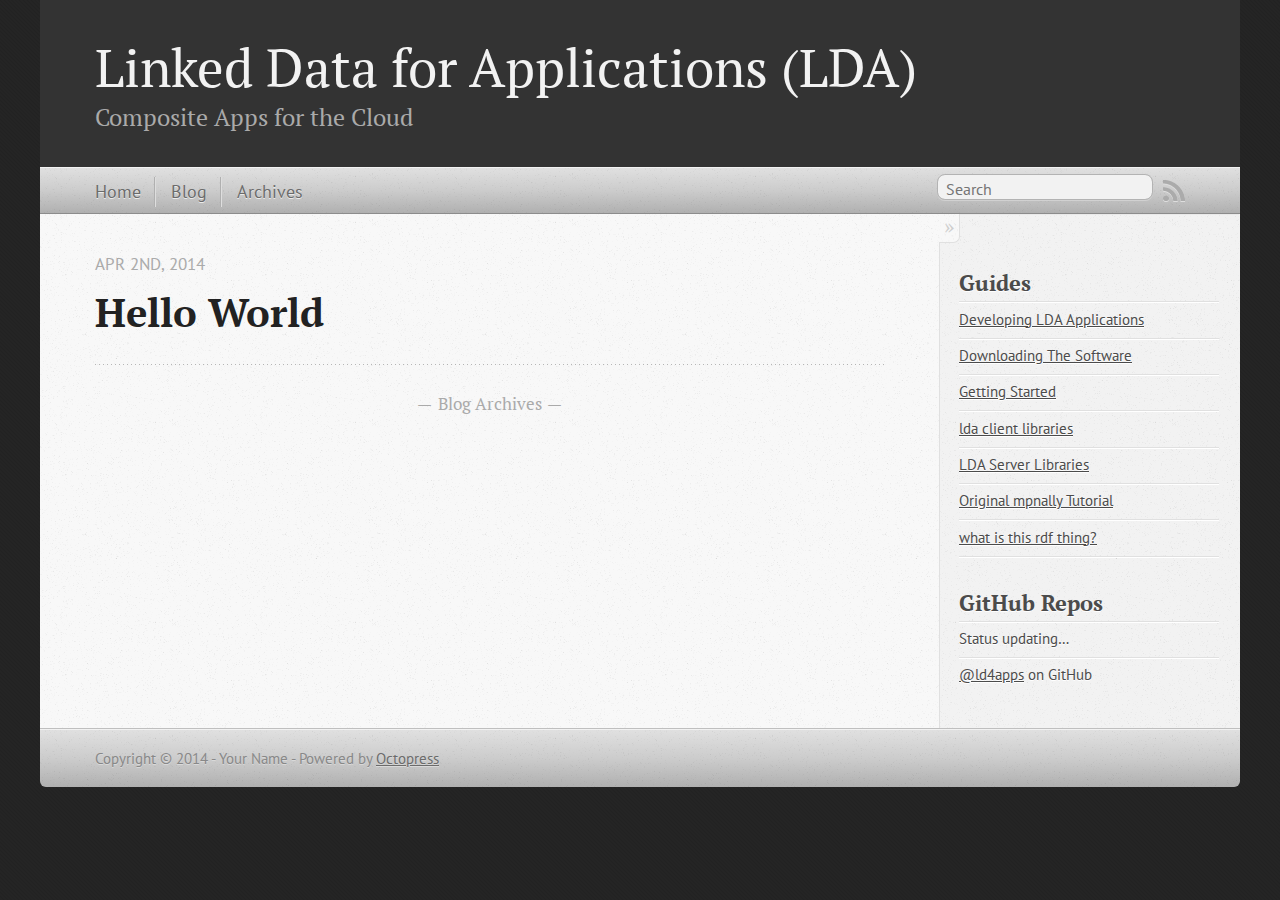
==== commit 80151e62: "Site updated at 2014-04-02 18:04:40 UTC" ====
--- a/blog/index.html
+++ b/blog/index.html
@@ -133,6 +133,12 @@
     
     	
         <li class="page">
+            <a href="/downloading-the-software/index.html">Downloading The Software</a>
+        </li>
+        
+    
+    	
+        <li class="page">
             <a href="/index.html">Getting Started</a>
         </li>
         
@@ -140,6 +146,12 @@
     	
         <li class="page">
             <a href="/lda-client-libraries/index.html">lda client libraries</a>
+        </li>
+        
+    
+    	
+        <li class="page">
+            <a href="/lda-server-libraries/index.html">LDA Server Libraries</a>
         </li>
         
     
--- a/stylesheets/screen.css
+++ b/stylesheets/screen.css
@@ -1 +1 @@
-html,body,div,span,applet,object,iframe,h1,h2,h3,h4,h5,h6,p,blockquote,pre,a,abbr,acronym,address,big,cite,code,del,dfn,em,img,ins,kbd,q,s,samp,small,strike,strong,sub,sup,tt,var,b,u,i,center,dl,dt,dd,ol,ul,li,fieldset,form,label,legend,table,caption,tbody,tfoot,thead,tr,th,td,article,aside,canvas,details,embed,figure,figcaption,footer,header,hgroup,menu,nav,output,ruby,section,summary,time,mark,audio,video{margin:0;padding:0;border:0;font:inherit;font-size:100%;vertical-align:baseline}html{line-height:1}ol,ul{list-style:none}table{border-collapse:collapse;border-spacing:0}caption,th,td{text-align:left;font-weight:normal;vertical-align:middle}q,blockquote{quotes:none}q:before,q:after,blockquote:before,blockquote:after{content:"";content:none}a img{border:none}article,aside,details,figcaption,figure,footer,header,hgroup,menu,nav,section,summary{display:block}a{color:#1863a1}a:visited{color:#751590}a:focus{color:#0181eb}a:hover{color:#0181eb}a:active{color:#01579f}aside.sidebar a{color:#222}aside.sidebar a:focus{color:#0181eb}aside.sidebar a:hover{color:#0181eb}aside.sidebar a:active{color:#01579f}a{-webkit-transition:color 0.3s;-moz-transition:color 0.3s;-o-transition:color 0.3s;transition:color 0.3s}html{background:#252525 url('/images/line-tile.png?1396451809') top left}body>div{background:#f2f2f2 url('/images/noise.png?1396451809') top left;border-bottom:1px solid #bfbfbf}body>div>div{background:#f8f8f8 url('/images/noise.png?1396451809') top left;border-right:1px solid #e0e0e0}.heading,body>header h1,h1,h2,h3,h4,h5,h6{font-family:"PT Serif","Georgia","Helvetica Neue",Arial,sans-serif}.sans,body>header h2,article header p.meta,article>footer,#content .blog-index footer,html .gist .gist-file .gist-meta,#blog-archives a.category,#blog-archives time,aside.sidebar section,body>footer{font-family:"PT Sans","Helvetica Neue",Arial,sans-serif}.serif,body,#content .blog-index a[rel=full-article]{font-family:"PT Serif",Georgia,Times,"Times New Roman",serif}.mono,pre,code,tt,p code,li code{font-family:Menlo,Monaco,"Andale Mono","lucida console","Courier New",monospace}body>header h1{font-size:2.2em;font-family:"PT Serif","Georgia","Helvetica Neue",Arial,sans-serif;font-weight:normal;line-height:1.2em;margin-bottom:0.6667em}body>header h2{font-family:"PT Serif","Georgia","Helvetica Neue",Arial,sans-serif}body{line-height:1.5em;color:#222}h1{font-size:2.2em;line-height:1.2em}@media only screen and (min-width: 992px){body{font-size:1.15em}h1{font-size:2.6em;line-height:1.2em}}h1,h2,h3,h4,h5,h6{text-rendering:optimizelegibility;margin-bottom:1em;font-weight:bold}h2,section h1{font-size:1.5em}h3,section h2,section section h1{font-size:1.3em}h4,section h3,section section h2,section section section h1{font-size:1em}h5,section h4,section section h3{font-size:.9em}h6,section h5,section section h4,section section section h3{font-size:.8em}p,article blockquote,ul,ol{margin-bottom:1.5em}ul{list-style-type:disc}ul ul{list-style-type:circle;margin-bottom:0px}ul ul ul{list-style-type:square;margin-bottom:0px}ol{list-style-type:decimal}ol ol{list-style-type:lower-alpha;margin-bottom:0px}ol ol ol{list-style-type:lower-roman;margin-bottom:0px}ul,ul ul,ul ol,ol,ol ul,ol ol{margin-left:1.3em}ul ul,ul ol,ol ul,ol ol{margin-bottom:0em}strong{font-weight:bold}em{font-style:italic}sup,sub{font-size:0.75em;position:relative;display:inline-block;padding:0 .2em;line-height:.8em}sup{top:-.5em}sub{bottom:-.5em}a[rev='footnote']{font-size:.75em;padding:0 .3em;line-height:1}q{font-style:italic}q:before{content:"\201C"}q:after{content:"\201D"}em,dfn{font-style:italic}strong,dfn{font-weight:bold}del,s{text-decoration:line-through}abbr,acronym{border-bottom:1px dotted;cursor:help}hr{margin-bottom:0.2em}small{font-size:.8em}big{font-size:1.2em}article blockquote{font-style:italic;position:relative;font-size:1.2em;line-height:1.5em;padding-left:1em;border-left:4px solid rgba(170,170,170,0.5)}article blockquote cite{font-style:italic}article blockquote cite a{color:#aaa !important;word-wrap:break-word}article blockquote cite:before{content:'\2014';padding-right:.3em;padding-left:.3em;color:#aaa}@media only screen and (min-width: 992px){article blockquote{padding-left:1.5em;border-left-width:4px}}.pullquote-right:before,.pullquote-left:before{padding:0;border:none;content:attr(data-pullquote);float:right;width:45%;margin:.5em 0 1em 1.5em;position:relative;top:7px;font-size:1.4em;line-height:1.45em}.pullquote-left:before{float:left;margin:.5em 1.5em 1em 0}.force-wrap,article a,aside.sidebar a{white-space:-moz-pre-wrap;white-space:-pre-wrap;white-space:-o-pre-wrap;white-space:pre-wrap;word-wrap:break-word}.group,body>header,body>nav,body>footer,body #content>article,body #content>div>article,body #content>div>section,body div.pagination,aside.sidebar,#main,#content,.sidebar{*zoom:1}.group:after,body>header:after,body>nav:after,body>footer:after,body #content>article:after,body #content>div>section:after,body div.pagination:after,#main:after,#content:after,.sidebar:after{content:"";display:table;clear:both}body{-webkit-text-size-adjust:none;max-width:1200px;position:relative;margin:0 auto}body>header,body>nav,body>footer,body #content>article,body #content>div>article,body #content>div>section{padding-left:18px;padding-right:18px}@media only screen and (min-width: 480px){body>header,body>nav,body>footer,body #content>article,body #content>div>article,body #content>div>section{padding-left:25px;padding-right:25px}}@media only screen and (min-width: 768px){body>header,body>nav,body>footer,body #content>article,body #content>div>article,body #content>div>section{padding-left:35px;padding-right:35px}}@media only screen and (min-width: 992px){body>header,body>nav,body>footer,body #content>article,body #content>div>article,body #content>div>section{padding-left:55px;padding-right:55px}}body div.pagination{margin-left:18px;margin-right:18px}@media only screen and (min-width: 480px){body div.pagination{margin-left:25px;margin-right:25px}}@media only screen and (min-width: 768px){body div.pagination{margin-left:35px;margin-right:35px}}@media only screen and (min-width: 992px){body div.pagination{margin-left:55px;margin-right:55px}}body>header{font-size:1em;padding-top:1.5em;padding-bottom:1.5em}#content{overflow:hidden}#content>div,#content>article{width:100%}aside.sidebar{float:none;padding:0 18px 1px;background-color:#f7f7f7;border-top:1px solid #e0e0e0}.flex-content,article img,article video,article .flash-video,aside.sidebar img{max-width:100%;height:auto}.basic-alignment.left,article img.left,article video.left,article .left.flash-video,aside.sidebar img.left{float:left;margin-right:1.5em}.basic-alignment.right,article img.right,article video.right,article .right.flash-video,aside.sidebar img.right{float:right;margin-left:1.5em}.basic-alignment.center,article img.center,article video.center,article .center.flash-video,aside.sidebar img.center{display:block;margin:0 auto 1.5em}.basic-alignment.left,article img.left,article video.left,article .left.flash-video,aside.sidebar img.left,.basic-alignment.right,article img.right,article video.right,article .right.flash-video,aside.sidebar img.right{margin-bottom:.8em}.toggle-sidebar,.no-sidebar .toggle-sidebar{display:none}@media only screen and (min-width: 750px){body.sidebar-footer aside.sidebar{float:none;width:auto;clear:left;margin:0;padding:0 35px 1px;background-color:#f7f7f7;border-top:1px solid #eaeaea}body.sidebar-footer aside.sidebar section.odd,body.sidebar-footer aside.sidebar section.even{float:left;width:48%}body.sidebar-footer aside.sidebar section.odd{margin-left:0}body.sidebar-footer aside.sidebar section.even{margin-left:4%}body.sidebar-footer aside.sidebar.thirds section{width:30%;margin-left:5%}body.sidebar-footer aside.sidebar.thirds section.first{margin-left:0;clear:both}}body.sidebar-footer #content{margin-right:0px}body.sidebar-footer .toggle-sidebar{display:none}@media only screen and (min-width: 550px){body>header{font-size:1em}}@media only screen and (min-width: 750px){aside.sidebar{float:none;width:auto;clear:left;margin:0;padding:0 35px 1px;background-color:#f7f7f7;border-top:1px solid #eaeaea}aside.sidebar section.odd,aside.sidebar section.even{float:left;width:48%}aside.sidebar section.odd{margin-left:0}aside.sidebar section.even{margin-left:4%}aside.sidebar.thirds section{width:30%;margin-left:5%}aside.sidebar.thirds section.first{margin-left:0;clear:both}}@media only screen and (min-width: 768px){body{-webkit-text-size-adjust:auto}body>header{font-size:1.2em}#main{padding:0;margin:0 auto}#content{overflow:visible;margin-right:240px;position:relative}.no-sidebar #content{margin-right:0;border-right:0}.collapse-sidebar #content{margin-right:20px}#content>div,#content>article{padding-top:17.5px;padding-bottom:17.5px;float:left}aside.sidebar{width:210px;padding:0 15px 15px;background:none;clear:none;float:left;margin:0 -100% 0 0}aside.sidebar section{width:auto;margin-left:0}aside.sidebar section.odd,aside.sidebar section.even{float:none;width:auto;margin-left:0}.collapse-sidebar aside.sidebar{float:none;width:auto;clear:left;margin:0;padding:0 35px 1px;background-color:#f7f7f7;border-top:1px solid #eaeaea}.collapse-sidebar aside.sidebar section.odd,.collapse-sidebar aside.sidebar section.even{float:left;width:48%}.collapse-sidebar aside.sidebar section.odd{margin-left:0}.collapse-sidebar aside.sidebar section.even{margin-left:4%}.collapse-sidebar aside.sidebar.thirds section{width:30%;margin-left:5%}.collapse-sidebar aside.sidebar.thirds section.first{margin-left:0;clear:both}}@media only screen and (min-width: 992px){body>header{font-size:1.3em}#content{margin-right:300px}#content>div,#content>article{padding-top:27.5px;padding-bottom:27.5px}aside.sidebar{width:260px;padding:1.2em 20px 20px}.collapse-sidebar aside.sidebar{padding-left:55px;padding-right:55px}}@media only screen and (min-width: 768px){ul,ol{margin-left:0}}body>header{background:#333}body>header h1{display:inline-block;margin:0}body>header h1 a,body>header h1 a:visited,body>header h1 a:hover{color:#f2f2f2;text-decoration:none}body>header h2{margin:.2em 0 0;font-size:1em;color:#aaa;font-weight:normal}body>nav{position:relative;background-color:#ccc;background:url('/images/noise.png?1396451809'),-webkit-gradient(linear, 50% 0%, 50% 100%, color-stop(0%, #e0e0e0), color-stop(50%, #cccccc), color-stop(100%, #b0b0b0));background:url('/images/noise.png?1396451809'),-webkit-linear-gradient(#e0e0e0,#cccccc,#b0b0b0);background:url('/images/noise.png?1396451809'),-moz-linear-gradient(#e0e0e0,#cccccc,#b0b0b0);background:url('/images/noise.png?1396451809'),-o-linear-gradient(#e0e0e0,#cccccc,#b0b0b0);background:url('/images/noise.png?1396451809'),linear-gradient(#e0e0e0,#cccccc,#b0b0b0);border-top:1px solid #f2f2f2;border-bottom:1px solid #8c8c8c;padding-top:.35em;padding-bottom:.35em}body>nav form{-webkit-background-clip:padding;-moz-background-clip:padding;background-clip:padding-box;margin:0;padding:0}body>nav form .search{padding:.3em .5em 0;font-size:.85em;font-family:"PT Sans","Helvetica Neue",Arial,sans-serif;line-height:1.1em;width:95%;-webkit-border-radius:0.5em;-moz-border-radius:0.5em;-ms-border-radius:0.5em;-o-border-radius:0.5em;border-radius:0.5em;-webkit-background-clip:padding;-moz-background-clip:padding;background-clip:padding-box;-webkit-box-shadow:#d1d1d1 0 1px;-moz-box-shadow:#d1d1d1 0 1px;box-shadow:#d1d1d1 0 1px;background-color:#f2f2f2;border:1px solid #b3b3b3;color:#888}body>nav form .search:focus{color:#444;border-color:#80b1df;-webkit-box-shadow:#80b1df 0 0 4px,#80b1df 0 0 3px inset;-moz-box-shadow:#80b1df 0 0 4px,#80b1df 0 0 3px inset;box-shadow:#80b1df 0 0 4px,#80b1df 0 0 3px inset;background-color:#fff;outline:none}body>nav fieldset[role=search]{float:right;width:48%}body>nav fieldset.mobile-nav{float:left;width:48%}body>nav fieldset.mobile-nav select{width:100%;font-size:.8em;border:1px solid #888}body>nav ul{display:none}@media only screen and (min-width: 550px){body>nav{font-size:.9em}body>nav ul{margin:0;padding:0;border:0;overflow:hidden;*zoom:1;float:left;display:block;padding-top:.15em}body>nav ul li{list-style-image:none;list-style-type:none;margin-left:0;white-space:nowrap;display:inline;float:left;padding-left:0;padding-right:0}body>nav ul li:first-child,body>nav ul li.first{padding-left:0}body>nav ul li:last-child{padding-right:0}body>nav ul li.last{padding-right:0}body>nav ul.subscription{margin-left:.8em;float:right}body>nav ul.subscription li:last-child a{padding-right:0}body>nav ul li{margin:0}body>nav a{color:#6b6b6b;font-family:"PT Sans","Helvetica Neue",Arial,sans-serif;text-shadow:#ebebeb 0 1px;float:left;text-decoration:none;font-size:1.1em;padding:.1em 0;line-height:1.5em}body>nav a:visited{color:#6b6b6b}body>nav a:hover{color:#2b2b2b}body>nav li+li{border-left:1px solid #b0b0b0;margin-left:.8em}body>nav li+li a{padding-left:.8em;border-left:1px solid #dedede}body>nav form{float:right;text-align:left;padding-left:.8em;width:175px}body>nav form .search{width:93%;font-size:.95em;line-height:1.2em}body>nav ul[data-subscription$=email]+form{width:97px}body>nav ul[data-subscription$=email]+form .search{width:91%}body>nav fieldset.mobile-nav{display:none}body>nav fieldset[role=search]{width:99%}}@media only screen and (min-width: 992px){body>nav form{width:215px}body>nav ul[data-subscription$=email]+form{width:147px}}.no-placeholder body>nav .search{background:#f2f2f2 url('/images/search.png?1396451809') 0.3em 0.25em no-repeat;text-indent:1.3em}@media only screen and (min-width: 550px){.maskImage body>nav ul[data-subscription$=email]+form{width:123px}}@media only screen and (min-width: 992px){.maskImage body>nav ul[data-subscription$=email]+form{width:173px}}.maskImage ul.subscription{position:relative;top:.2em}.maskImage ul.subscription li,.maskImage ul.subscription a{border:0;padding:0}.maskImage a[rel=subscribe-rss]{position:relative;top:0px;text-indent:-999999em;background-color:#dedede;border:0;padding:0}.maskImage a[rel=subscribe-rss],.maskImage a[rel=subscribe-rss]:after{-webkit-mask-image:url('/images/rss.png?1396451809');-moz-mask-image:url('/images/rss.png?1396451809');-ms-mask-image:url('/images/rss.png?1396451809');-o-mask-image:url('/images/rss.png?1396451809');mask-image:url('/images/rss.png?1396451809');-webkit-mask-repeat:no-repeat;-moz-mask-repeat:no-repeat;-ms-mask-repeat:no-repeat;-o-mask-repeat:no-repeat;mask-repeat:no-repeat;width:22px;height:22px}.maskImage a[rel=subscribe-rss]:after{content:"";position:absolute;top:-1px;left:0;background-color:#ababab}.maskImage a[rel=subscribe-rss]:hover:after{background-color:#9e9e9e}.maskImage a[rel=subscribe-email]{position:relative;top:0px;text-indent:-999999em;background-color:#dedede;border:0;padding:0}.maskImage a[rel=subscribe-email],.maskImage a[rel=subscribe-email]:after{-webkit-mask-image:url('/images/email.png?1396451809');-moz-mask-image:url('/images/email.png?1396451809');-ms-mask-image:url('/images/email.png?1396451809');-o-mask-image:url('/images/email.png?1396451809');mask-image:url('/images/email.png?1396451809');-webkit-mask-repeat:no-repeat;-moz-mask-repeat:no-repeat;-ms-mask-repeat:no-repeat;-o-mask-repeat:no-repeat;mask-repeat:no-repeat;width:28px;height:22px}.maskImage a[rel=subscribe-email]:after{content:"";position:absolute;top:-1px;left:0;background-color:#ababab}.maskImage a[rel=subscribe-email]:hover:after{background-color:#9e9e9e}article{padding-top:1em}article header{position:relative;padding-top:2em;padding-bottom:1em;margin-bottom:1em;background:url('[data-uri]') bottom left repeat-x}article header h1{margin:0}article header h1 a{text-decoration:none}article header h1 a:hover{text-decoration:underline}article header p{font-size:.9em;color:#aaa;margin:0}article header p.meta{text-transform:uppercase;position:absolute;top:0}@media only screen and (min-width: 768px){article header{margin-bottom:1.5em;padding-bottom:1em;background:url('[data-uri]') bottom left repeat-x}}article h2{padding-top:0.8em;background:url('[data-uri]') top left repeat-x}.entry-content article h2:first-child,article header+h2{padding-top:0}article h2:first-child,article header+h2{background:none}article .feature{padding-top:.5em;margin-bottom:1em;padding-bottom:1em;background:url('[data-uri]') bottom left repeat-x;font-size:2.0em;font-style:italic;line-height:1.3em}article img,article video,article .flash-video{-webkit-border-radius:0.3em;-moz-border-radius:0.3em;-ms-border-radius:0.3em;-o-border-radius:0.3em;border-radius:0.3em;-webkit-box-shadow:rgba(0,0,0,0.15) 0 1px 4px;-moz-box-shadow:rgba(0,0,0,0.15) 0 1px 4px;box-shadow:rgba(0,0,0,0.15) 0 1px 4px;-webkit-box-sizing:border-box;-moz-box-sizing:border-box;box-sizing:border-box;border:#fff 0.5em solid}article video,article .flash-video{margin:0 auto 1.5em}article video{display:block;width:100%}article .flash-video>div{position:relative;display:block;padding-bottom:56.25%;padding-top:1px;height:0;overflow:hidden}article .flash-video>div iframe,article .flash-video>div object,article .flash-video>div embed{position:absolute;top:0;left:0;width:100%;height:100%}article>footer{padding-bottom:2.5em;margin-top:2em}article>footer p.meta{margin-bottom:.8em;font-size:.85em;clear:both;overflow:hidden}.blog-index article+article{background:url('[data-uri]') top left repeat-x}#content .blog-index{padding-top:0;padding-bottom:0}#content .blog-index article{padding-top:2em}#content .blog-index article header{background:none;padding-bottom:0}#content .blog-index article h1{font-size:2.2em}#content .blog-index article h1 a{color:inherit}#content .blog-index article h1 a:hover{color:#0181eb}#content .blog-index a[rel=full-article]{background:#ebebeb;display:inline-block;padding:.4em .8em;margin-right:.5em;text-decoration:none;color:#666;-webkit-transition:background-color 0.5s;-moz-transition:background-color 0.5s;-o-transition:background-color 0.5s;transition:background-color 0.5s}#content .blog-index a[rel=full-article]:hover{background:#0181eb;text-shadow:none;color:#f8f8f8}#content .blog-index footer{margin-top:1em}.separator,article>footer .byline+time:before,article>footer time+time:before,article>footer .comments:before,article>footer .byline ~ .categories:before{content:"\2022 ";padding:0 .4em 0 .2em;display:inline-block}#content div.pagination{text-align:center;font-size:.95em;position:relative;background:url('[data-uri]') top left repeat-x;padding-top:1.5em;padding-bottom:1.5em}#content div.pagination a{text-decoration:none;color:#aaa}#content div.pagination a.prev{position:absolute;left:0}#content div.pagination a.next{position:absolute;right:0}#content div.pagination a:hover{color:#0181eb}#content div.pagination a[href*=archive]:before,#content div.pagination a[href*=archive]:after{content:'\2014';padding:0 .3em}p.meta+.sharing{padding-top:1em;padding-left:0;background:url('[data-uri]') top left repeat-x}#fb-root{display:none}.highlight,html .gist .gist-file .gist-syntax .gist-highlight{border:1px solid #05232b !important}.highlight table td.code,html .gist .gist-file .gist-syntax .gist-highlight table td.code{width:100%}.highlight .line-numbers,html .gist .gist-file .gist-syntax .highlight .line_numbers{text-align:right;font-size:13px;line-height:1.45em;background:#073642 url('/images/noise.png?1396451809') top left !important;border-right:1px solid #00232c !important;-webkit-box-shadow:#083e4b -1px 0 inset;-moz-box-shadow:#083e4b -1px 0 inset;box-shadow:#083e4b -1px 0 inset;text-shadow:#021014 0 -1px;padding:.8em !important;-webkit-border-radius:0;-moz-border-radius:0;-ms-border-radius:0;-o-border-radius:0;border-radius:0}.highlight .line-numbers span,html .gist .gist-file .gist-syntax .highlight .line_numbers span{color:#586e75 !important}figure.code,.gist-file,pre{-webkit-box-shadow:rgba(0,0,0,0.06) 0 0 10px;-moz-box-shadow:rgba(0,0,0,0.06) 0 0 10px;box-shadow:rgba(0,0,0,0.06) 0 0 10px}figure.code .highlight pre,.gist-file .highlight pre,pre .highlight pre{-webkit-box-shadow:none;-moz-box-shadow:none;box-shadow:none}.gist .highlight *::-moz-selection,figure.code .highlight *::-moz-selection{background:#386774;color:inherit;text-shadow:#002b36 0 1px}.gist .highlight *::-webkit-selection,figure.code .highlight *::-webkit-selection{background:#386774;color:inherit;text-shadow:#002b36 0 1px}.gist .highlight *::selection,figure.code .highlight *::selection{background:#386774;color:inherit;text-shadow:#002b36 0 1px}html .gist .gist-file{margin-bottom:1.8em;position:relative;border:none;padding-top:26px !important}html .gist .gist-file .highlight{margin-bottom:0}html .gist .gist-file .gist-syntax{border-bottom:0 !important;background:none !important}html .gist .gist-file .gist-syntax .gist-highlight{background:#002b36 !important}html .gist .gist-file .gist-syntax .highlight pre{padding:0}html .gist .gist-file .gist-meta{padding:.6em 0.8em;border:1px solid #083e4b !important;color:#586e75;font-size:.7em !important;background:#073642 url('/images/noise.png?1396451809') top left;line-height:1.5em}html .gist .gist-file .gist-meta a{color:#75878b !important;text-decoration:none}html .gist .gist-file .gist-meta a:hover{text-decoration:underline}html .gist .gist-file .gist-meta a:hover{color:#93a1a1 !important}html .gist .gist-file .gist-meta a[href*='#file']{position:absolute;top:0;left:0;right:-10px;color:#474747 !important}html .gist .gist-file .gist-meta a[href*='#file']:hover{color:#1863a1 !important}html .gist .gist-file .gist-meta a[href*=raw]{top:.4em}pre{background:#002b36 url('/images/noise.png?1396451809') top left;-webkit-border-radius:0.4em;-moz-border-radius:0.4em;-ms-border-radius:0.4em;-o-border-radius:0.4em;border-radius:0.4em;border:1px solid #05232b;line-height:1.45em;font-size:13px;margin-bottom:2.1em;padding:.8em 1em;color:#93a1a1;overflow:auto}h3.filename+pre{-moz-border-radius-topleft:0px;-webkit-border-top-left-radius:0px;border-top-left-radius:0px;-moz-border-radius-topright:0px;-webkit-border-top-right-radius:0px;border-top-right-radius:0px}p code,li code{display:inline-block;white-space:no-wrap;background:#fff;font-size:.8em;line-height:1.5em;color:#555;border:1px solid #ddd;-webkit-border-radius:0.4em;-moz-border-radius:0.4em;-ms-border-radius:0.4em;-o-border-radius:0.4em;border-radius:0.4em;padding:0 .3em;margin:-1px 0}p pre code,li pre code{font-size:1em !important;background:none;border:none}.pre-code,html .gist .gist-file .gist-syntax .highlight pre,.highlight code{font-family:Menlo,Monaco,"Andale Mono","lucida console","Courier New",monospace !important;overflow:scroll;overflow-y:hidden;display:block;padding:.8em;overflow-x:auto;line-height:1.45em;background:#002b36 url('/images/noise.png?1396451809') top left !important;color:#93a1a1 !important}.pre-code span,html .gist .gist-file .gist-syntax .highlight pre span,.highlight code span{color:#93a1a1 !important}.pre-code span,html .gist .gist-file .gist-syntax .highlight pre span,.highlight code span{font-style:normal !important;font-weight:normal !important}.pre-code .c,html .gist .gist-file .gist-syntax .highlight pre .c,.highlight code .c{color:#586e75 !important;font-style:italic !important}.pre-code .cm,html .gist .gist-file .gist-syntax .highlight pre .cm,.highlight code .cm{color:#586e75 !important;font-style:italic !important}.pre-code .cp,html .gist .gist-file .gist-syntax .highlight pre .cp,.highlight code .cp{color:#586e75 !important;font-style:italic !important}.pre-code .c1,html .gist .gist-file .gist-syntax .highlight pre .c1,.highlight code .c1{color:#586e75 !important;font-style:italic !important}.pre-code .cs,html .gist .gist-file .gist-syntax .highlight pre .cs,.highlight code .cs{color:#586e75 !important;font-weight:bold !important;font-style:italic !important}.pre-code .err,html .gist .gist-file .gist-syntax .highlight pre .err,.highlight code .err{color:#dc322f !important;background:none !important}.pre-code .k,html .gist .gist-file .gist-syntax .highlight pre .k,.highlight code .k{color:#cb4b16 !important}.pre-code .o,html .gist .gist-file .gist-syntax .highlight pre .o,.highlight code .o{color:#93a1a1 !important;font-weight:bold !important}.pre-code .p,html .gist .gist-file .gist-syntax .highlight pre .p,.highlight code .p{color:#93a1a1 !important}.pre-code .ow,html .gist .gist-file .gist-syntax .highlight pre .ow,.highlight code .ow{color:#2aa198 !important;font-weight:bold !important}.pre-code .gd,html .gist .gist-file .gist-syntax .highlight pre .gd,.highlight code .gd{color:#93a1a1 !important;background-color:#372c34 !important;display:inline-block}.pre-code .gd .x,html .gist .gist-file .gist-syntax .highlight pre .gd .x,.highlight code .gd .x{color:#93a1a1 !important;background-color:#4d2d33 !important;display:inline-block}.pre-code .ge,html .gist .gist-file .gist-syntax .highlight pre .ge,.highlight code .ge{color:#93a1a1 !important;font-style:italic !important}.pre-code .gh,html .gist .gist-file .gist-syntax .highlight pre .gh,.highlight code .gh{color:#586e75 !important}.pre-code .gi,html .gist .gist-file .gist-syntax .highlight pre .gi,.highlight code .gi{color:#93a1a1 !important;background-color:#1a412b !important;display:inline-block}.pre-code .gi .x,html .gist .gist-file .gist-syntax .highlight pre .gi .x,.highlight code .gi .x{color:#93a1a1 !important;background-color:#355720 !important;display:inline-block}.pre-code .gs,html .gist .gist-file .gist-syntax .highlight pre .gs,.highlight code .gs{color:#93a1a1 !important;font-weight:bold !important}.pre-code .gu,html .gist .gist-file .gist-syntax .highlight pre .gu,.highlight code .gu{color:#6c71c4 !important}.pre-code .kc,html .gist .gist-file .gist-syntax .highlight pre .kc,.highlight code .kc{color:#859900 !important;font-weight:bold !important}.pre-code .kd,html .gist .gist-file .gist-syntax .highlight pre .kd,.highlight code .kd{color:#268bd2 !important}.pre-code .kp,html .gist .gist-file .gist-syntax .highlight pre .kp,.highlight code .kp{color:#cb4b16 !important;font-weight:bold !important}.pre-code .kr,html .gist .gist-file .gist-syntax .highlight pre .kr,.highlight code .kr{color:#d33682 !important;font-weight:bold !important}.pre-code .kt,html .gist .gist-file .gist-syntax .highlight pre .kt,.highlight code .kt{color:#2aa198 !important}.pre-code .n,html .gist .gist-file .gist-syntax .highlight pre .n,.highlight code .n{color:#268bd2 !important}.pre-code .na,html .gist .gist-file .gist-syntax .highlight pre .na,.highlight code .na{color:#268bd2 !important}.pre-code .nb,html .gist .gist-file .gist-syntax .highlight pre .nb,.highlight code .nb{color:#859900 !important}.pre-code .nc,html .gist .gist-file .gist-syntax .highlight pre .nc,.highlight code .nc{color:#d33682 !important}.pre-code .no,html .gist .gist-file .gist-syntax .highlight pre .no,.highlight code .no{color:#b58900 !important}.pre-code .nl,html .gist .gist-file .gist-syntax .highlight pre .nl,.highlight code .nl{color:#859900 !important}.pre-code .ne,html .gist .gist-file .gist-syntax .highlight pre .ne,.highlight code .ne{color:#268bd2 !important;font-weight:bold !important}.pre-code .nf,html .gist .gist-file .gist-syntax .highlight pre .nf,.highlight code .nf{color:#268bd2 !important;font-weight:bold !important}.pre-code .nn,html .gist .gist-file .gist-syntax .highlight pre .nn,.highlight code .nn{color:#b58900 !important}.pre-code .nt,html .gist .gist-file .gist-syntax .highlight pre .nt,.highlight code .nt{color:#268bd2 !important;font-weight:bold !important}.pre-code .nx,html .gist .gist-file .gist-syntax .highlight pre .nx,.highlight code .nx{color:#b58900 !important}.pre-code .vg,html .gist .gist-file .gist-syntax .highlight pre .vg,.highlight code .vg{color:#268bd2 !important}.pre-code .vi,html .gist .gist-file .gist-syntax .highlight pre .vi,.highlight code .vi{color:#268bd2 !important}.pre-code .nv,html .gist .gist-file .gist-syntax .highlight pre .nv,.highlight code .nv{color:#268bd2 !important}.pre-code .mf,html .gist .gist-file .gist-syntax .highlight pre .mf,.highlight code .mf{color:#2aa198 !important}.pre-code .m,html .gist .gist-file .gist-syntax .highlight pre .m,.highlight code .m{color:#2aa198 !important}.pre-code .mh,html .gist .gist-file .gist-syntax .highlight pre .mh,.highlight code .mh{color:#2aa198 !important}.pre-code .mi,html .gist .gist-file .gist-syntax .highlight pre .mi,.highlight code .mi{color:#2aa198 !important}.pre-code .s,html .gist .gist-file .gist-syntax .highlight pre .s,.highlight code .s{color:#2aa198 !important}.pre-code .sd,html .gist .gist-file .gist-syntax .highlight pre .sd,.highlight code .sd{color:#2aa198 !important}.pre-code .s2,html .gist .gist-file .gist-syntax .highlight pre .s2,.highlight code .s2{color:#2aa198 !important}.pre-code .se,html .gist .gist-file .gist-syntax .highlight pre .se,.highlight code .se{color:#dc322f !important}.pre-code .si,html .gist .gist-file .gist-syntax .highlight pre .si,.highlight code .si{color:#268bd2 !important}.pre-code .sr,html .gist .gist-file .gist-syntax .highlight pre .sr,.highlight code .sr{color:#2aa198 !important}.pre-code .s1,html .gist .gist-file .gist-syntax .highlight pre .s1,.highlight code .s1{color:#2aa198 !important}.pre-code div .gd,html .gist .gist-file .gist-syntax .highlight pre div .gd,.highlight code div .gd,.pre-code div .gd .x,html .gist .gist-file .gist-syntax .highlight pre div .gd .x,.highlight code div .gd .x,.pre-code div .gi,html .gist .gist-file .gist-syntax .highlight pre div .gi,.highlight code div .gi,.pre-code div .gi .x,html .gist .gist-file .gist-syntax .highlight pre div .gi .x,.highlight code div .gi .x{display:inline-block;width:100%}.highlight,.gist-highlight{margin-bottom:1.8em;background:#002b36;overflow-y:hidden;overflow-x:auto}.highlight pre,.gist-highlight pre{background:none;-webkit-border-radius:0px;-moz-border-radius:0px;-ms-border-radius:0px;-o-border-radius:0px;border-radius:0px;border:none;padding:0;margin-bottom:0}pre::-webkit-scrollbar,.highlight::-webkit-scrollbar,.gist-highlight::-webkit-scrollbar{height:.5em;background:rgba(255,255,255,0.15)}pre::-webkit-scrollbar-thumb:horizontal,.highlight::-webkit-scrollbar-thumb:horizontal,.gist-highlight::-webkit-scrollbar-thumb:horizontal{background:rgba(255,255,255,0.2);-webkit-border-radius:4px;border-radius:4px}.highlight code{background:#000}figure.code{background:none;padding:0;border:0;margin-bottom:1.5em}figure.code pre{margin-bottom:0}figure.code figcaption{position:relative}figure.code .highlight{margin-bottom:0}.code-title,html .gist .gist-file .gist-meta a[href*='#file'],h3.filename,figure.code figcaption{text-align:center;font-size:13px;line-height:2em;text-shadow:#cbcccc 0 1px 0;color:#474747;font-weight:normal;margin-bottom:0;-moz-border-radius-topleft:5px;-webkit-border-top-left-radius:5px;border-top-left-radius:5px;-moz-border-radius-topright:5px;-webkit-border-top-right-radius:5px;border-top-right-radius:5px;font-family:"Helvetica Neue", Arial, "Lucida Grande", "Lucida Sans Unicode", Lucida, sans-serif;background:#aaa url('/images/code_bg.png?1396451809') top repeat-x;border:1px solid #565656;border-top-color:#cbcbcb;border-left-color:#a5a5a5;border-right-color:#a5a5a5;border-bottom:0}.download-source,html .gist .gist-file .gist-meta a[href*=raw],figure.code figcaption a{position:absolute;right:.8em;text-decoration:none;color:#666 !important;z-index:1;font-size:13px;text-shadow:#cbcccc 0 1px 0;padding-left:3em}.download-source:hover,html .gist .gist-file .gist-meta a[href*=raw]:hover,figure.code figcaption a:hover{text-decoration:underline}#archive #content>div,#archive #content>div>article{padding-top:0}#blog-archives{color:#aaa}#blog-archives article{padding:1em 0 1em;position:relative;background:url('[data-uri]') bottom left repeat-x}#blog-archives article:last-child{background:none}#blog-archives article footer{padding:0;margin:0}#blog-archives h1{color:#222;margin-bottom:.3em}#blog-archives h2{display:none}#blog-archives h1{font-size:1.5em}#blog-archives h1 a{text-decoration:none;color:inherit;font-weight:normal;display:inline-block}#blog-archives h1 a:hover{text-decoration:underline}#blog-archives h1 a:hover{color:#0181eb}#blog-archives a.category,#blog-archives time{color:#aaa}#blog-archives .entry-content{display:none}#blog-archives time{font-size:.9em;line-height:1.2em}#blog-archives time .month,#blog-archives time .day{display:inline-block}#blog-archives time .month{text-transform:uppercase}#blog-archives p{margin-bottom:1em}#blog-archives a,#blog-archives .entry-content a{color:inherit}#blog-archives a:hover,#blog-archives .entry-content a:hover{color:#0181eb}#blog-archives a:hover{color:#0181eb}@media only screen and (min-width: 550px){#blog-archives article{margin-left:5em}#blog-archives h2{margin-bottom:.3em;font-weight:normal;display:inline-block;position:relative;top:-1px;float:left}#blog-archives h2:first-child{padding-top:.75em}#blog-archives time{position:absolute;text-align:right;left:0em;top:1.8em}#blog-archives .year{display:none}#blog-archives article{padding-left:4.5em;padding-bottom:.7em}#blog-archives a.category{line-height:1.1em}}#content>.category article{margin-left:0;padding-left:6.8em}#content>.category .year{display:inline}.side-shadow-border,aside.sidebar section h1,aside.sidebar li{-webkit-box-shadow:#fff 0 1px;-moz-box-shadow:#fff 0 1px;box-shadow:#fff 0 1px}aside.sidebar{overflow:hidden;color:#4b4b4b;text-shadow:#fff 0 1px}aside.sidebar section{font-size:.8em;line-height:1.4em;margin-bottom:1.5em}aside.sidebar section h1{margin:1.5em 0 0;padding-bottom:.2em;border-bottom:1px solid #e0e0e0}aside.sidebar section h1+p{padding-top:.4em}aside.sidebar img{-webkit-border-radius:0.3em;-moz-border-radius:0.3em;-ms-border-radius:0.3em;-o-border-radius:0.3em;border-radius:0.3em;-webkit-box-shadow:rgba(0,0,0,0.15) 0 1px 4px;-moz-box-shadow:rgba(0,0,0,0.15) 0 1px 4px;box-shadow:rgba(0,0,0,0.15) 0 1px 4px;-webkit-box-sizing:border-box;-moz-box-sizing:border-box;box-sizing:border-box;border:#fff 0.3em solid}aside.sidebar ul{margin-bottom:0.5em;margin-left:0}aside.sidebar li{list-style:none;padding:.5em 0;margin:0;border-bottom:1px solid #e0e0e0}aside.sidebar li p:last-child{margin-bottom:0}aside.sidebar a{color:inherit;-webkit-transition:color 0.5s;-moz-transition:color 0.5s;-o-transition:color 0.5s;transition:color 0.5s}aside.sidebar:hover a{color:#222}aside.sidebar:hover a:hover{color:#0181eb}.aside-alt-link,#pinboard_linkroll .pin-tag{color:#7e7e7e}.aside-alt-link:hover,#pinboard_linkroll .pin-tag:hover{color:#0181eb}@media only screen and (min-width: 768px){.toggle-sidebar{outline:none;position:absolute;right:-10px;top:0;bottom:0;display:inline-block;text-decoration:none;color:#cecece;width:9px;cursor:pointer}.toggle-sidebar:hover{background:#e9e9e9;background:-webkit-gradient(linear, 0% 50%, 100% 50%, color-stop(0%, rgba(224,224,224,0.5)), color-stop(100%, rgba(224,224,224,0)));background:-webkit-linear-gradient(left, rgba(224,224,224,0.5),rgba(224,224,224,0));background:-moz-linear-gradient(left, rgba(224,224,224,0.5),rgba(224,224,224,0));background:-o-linear-gradient(left, rgba(224,224,224,0.5),rgba(224,224,224,0));background:linear-gradient(left, rgba(224,224,224,0.5),rgba(224,224,224,0))}.toggle-sidebar:after{position:absolute;right:-11px;top:0;width:20px;font-size:1.2em;line-height:1.1em;padding-bottom:.15em;-moz-border-radius-bottomright:0.3em;-webkit-border-bottom-right-radius:0.3em;border-bottom-right-radius:0.3em;text-align:center;background:#f8f8f8 url('/images/noise.png?1396451809') top left;border-bottom:1px solid #e0e0e0;border-right:1px solid #e0e0e0;content:"\00BB";text-indent:-1px}.collapse-sidebar .toggle-sidebar{text-indent:0px;right:-20px;width:19px}.collapse-sidebar .toggle-sidebar:hover{background:#e9e9e9}.collapse-sidebar .toggle-sidebar:after{border-left:1px solid #e0e0e0;text-shadow:#fff 0 1px;content:"\00AB";left:0px;right:0;text-align:center;text-indent:0;border:0;border-right-width:0;background:none}}.googleplus h1{-moz-box-shadow:none !important;-webkit-box-shadow:none !important;-o-box-shadow:none !important;box-shadow:none !important;border-bottom:0px none !important}.googleplus a{text-decoration:none;white-space:normal !important;line-height:32px}.googleplus a img{float:left;margin-right:0.5em;border:0 none}.googleplus-hidden{position:absolute;top:-1000em;left:-1000em}#pinboard_linkroll .pin-title,#pinboard_linkroll .pin-description{display:block;margin-bottom:.5em}#pinboard_linkroll .pin-tag{text-decoration:none}#pinboard_linkroll .pin-tag:hover{text-decoration:underline}#pinboard_linkroll .pin-tag:after{content:','}#pinboard_linkroll .pin-tag:last-child:after{content:''}.delicious-posts a.delicious-link{margin-bottom:.5em;display:block}.delicious-posts p{font-size:1em}body>footer{font-size:.8em;color:#888;text-shadow:#d9d9d9 0 1px;background-color:#ccc;background:url('/images/noise.png?1396451809'),-webkit-gradient(linear, 50% 0%, 50% 100%, color-stop(0%, #e0e0e0), color-stop(50%, #cccccc), color-stop(100%, #b0b0b0));background:url('/images/noise.png?1396451809'),-webkit-linear-gradient(#e0e0e0,#cccccc,#b0b0b0);background:url('/images/noise.png?1396451809'),-moz-linear-gradient(#e0e0e0,#cccccc,#b0b0b0);background:url('/images/noise.png?1396451809'),-o-linear-gradient(#e0e0e0,#cccccc,#b0b0b0);background:url('/images/noise.png?1396451809'),linear-gradient(#e0e0e0,#cccccc,#b0b0b0);border-top:1px solid #f2f2f2;position:relative;padding-top:1em;padding-bottom:1em;margin-bottom:3em;-moz-border-radius-bottomleft:0.4em;-webkit-border-bottom-left-radius:0.4em;border-bottom-left-radius:0.4em;-moz-border-radius-bottomright:0.4em;-webkit-border-bottom-right-radius:0.4em;border-bottom-right-radius:0.4em;z-index:1}body>footer a{color:#6b6b6b}body>footer a:visited{color:#6b6b6b}body>footer a:hover{color:#484848}body>footer p:last-child{margin-bottom:0}
+html,body,div,span,applet,object,iframe,h1,h2,h3,h4,h5,h6,p,blockquote,pre,a,abbr,acronym,address,big,cite,code,del,dfn,em,img,ins,kbd,q,s,samp,small,strike,strong,sub,sup,tt,var,b,u,i,center,dl,dt,dd,ol,ul,li,fieldset,form,label,legend,table,caption,tbody,tfoot,thead,tr,th,td,article,aside,canvas,details,embed,figure,figcaption,footer,header,hgroup,menu,nav,output,ruby,section,summary,time,mark,audio,video{margin:0;padding:0;border:0;font:inherit;font-size:100%;vertical-align:baseline}html{line-height:1}ol,ul{list-style:none}table{border-collapse:collapse;border-spacing:0}caption,th,td{text-align:left;font-weight:normal;vertical-align:middle}q,blockquote{quotes:none}q:before,q:after,blockquote:before,blockquote:after{content:"";content:none}a img{border:none}article,aside,details,figcaption,figure,footer,header,hgroup,menu,nav,section,summary{display:block}a{color:#1863a1}a:visited{color:#751590}a:focus{color:#0181eb}a:hover{color:#0181eb}a:active{color:#01579f}aside.sidebar a{color:#222}aside.sidebar a:focus{color:#0181eb}aside.sidebar a:hover{color:#0181eb}aside.sidebar a:active{color:#01579f}a{-webkit-transition:color 0.3s;-moz-transition:color 0.3s;-o-transition:color 0.3s;transition:color 0.3s}html{background:#252525 url('/images/line-tile.png?1396454700') top left}body>div{background:#f2f2f2 url('/images/noise.png?1396454700') top left;border-bottom:1px solid #bfbfbf}body>div>div{background:#f8f8f8 url('/images/noise.png?1396454700') top left;border-right:1px solid #e0e0e0}.heading,body>header h1,h1,h2,h3,h4,h5,h6{font-family:"PT Serif","Georgia","Helvetica Neue",Arial,sans-serif}.sans,body>header h2,article header p.meta,article>footer,#content .blog-index footer,html .gist .gist-file .gist-meta,#blog-archives a.category,#blog-archives time,aside.sidebar section,body>footer{font-family:"PT Sans","Helvetica Neue",Arial,sans-serif}.serif,body,#content .blog-index a[rel=full-article]{font-family:"PT Serif",Georgia,Times,"Times New Roman",serif}.mono,pre,code,tt,p code,li code{font-family:Menlo,Monaco,"Andale Mono","lucida console","Courier New",monospace}body>header h1{font-size:2.2em;font-family:"PT Serif","Georgia","Helvetica Neue",Arial,sans-serif;font-weight:normal;line-height:1.2em;margin-bottom:0.6667em}body>header h2{font-family:"PT Serif","Georgia","Helvetica Neue",Arial,sans-serif}body{line-height:1.5em;color:#222}h1{font-size:2.2em;line-height:1.2em}@media only screen and (min-width: 992px){body{font-size:1.15em}h1{font-size:2.6em;line-height:1.2em}}h1,h2,h3,h4,h5,h6{text-rendering:optimizelegibility;margin-bottom:1em;font-weight:bold}h2,section h1{font-size:1.5em}h3,section h2,section section h1{font-size:1.3em}h4,section h3,section section h2,section section section h1{font-size:1em}h5,section h4,section section h3{font-size:.9em}h6,section h5,section section h4,section section section h3{font-size:.8em}p,article blockquote,ul,ol{margin-bottom:1.5em}ul{list-style-type:disc}ul ul{list-style-type:circle;margin-bottom:0px}ul ul ul{list-style-type:square;margin-bottom:0px}ol{list-style-type:decimal}ol ol{list-style-type:lower-alpha;margin-bottom:0px}ol ol ol{list-style-type:lower-roman;margin-bottom:0px}ul,ul ul,ul ol,ol,ol ul,ol ol{margin-left:1.3em}ul ul,ul ol,ol ul,ol ol{margin-bottom:0em}strong{font-weight:bold}em{font-style:italic}sup,sub{font-size:0.75em;position:relative;display:inline-block;padding:0 .2em;line-height:.8em}sup{top:-.5em}sub{bottom:-.5em}a[rev='footnote']{font-size:.75em;padding:0 .3em;line-height:1}q{font-style:italic}q:before{content:"\201C"}q:after{content:"\201D"}em,dfn{font-style:italic}strong,dfn{font-weight:bold}del,s{text-decoration:line-through}abbr,acronym{border-bottom:1px dotted;cursor:help}hr{margin-bottom:0.2em}small{font-size:.8em}big{font-size:1.2em}article blockquote{font-style:italic;position:relative;font-size:1.2em;line-height:1.5em;padding-left:1em;border-left:4px solid rgba(170,170,170,0.5)}article blockquote cite{font-style:italic}article blockquote cite a{color:#aaa !important;word-wrap:break-word}article blockquote cite:before{content:'\2014';padding-right:.3em;padding-left:.3em;color:#aaa}@media only screen and (min-width: 992px){article blockquote{padding-left:1.5em;border-left-width:4px}}.pullquote-right:before,.pullquote-left:before{padding:0;border:none;content:attr(data-pullquote);float:right;width:45%;margin:.5em 0 1em 1.5em;position:relative;top:7px;font-size:1.4em;line-height:1.45em}.pullquote-left:before{float:left;margin:.5em 1.5em 1em 0}.force-wrap,article a,aside.sidebar a{white-space:-moz-pre-wrap;white-space:-pre-wrap;white-space:-o-pre-wrap;white-space:pre-wrap;word-wrap:break-word}.group,body>header,body>nav,body>footer,body #content>article,body #content>div>article,body #content>div>section,body div.pagination,aside.sidebar,#main,#content,.sidebar{*zoom:1}.group:after,body>header:after,body>nav:after,body>footer:after,body #content>article:after,body #content>div>section:after,body div.pagination:after,#main:after,#content:after,.sidebar:after{content:"";display:table;clear:both}body{-webkit-text-size-adjust:none;max-width:1200px;position:relative;margin:0 auto}body>header,body>nav,body>footer,body #content>article,body #content>div>article,body #content>div>section{padding-left:18px;padding-right:18px}@media only screen and (min-width: 480px){body>header,body>nav,body>footer,body #content>article,body #content>div>article,body #content>div>section{padding-left:25px;padding-right:25px}}@media only screen and (min-width: 768px){body>header,body>nav,body>footer,body #content>article,body #content>div>article,body #content>div>section{padding-left:35px;padding-right:35px}}@media only screen and (min-width: 992px){body>header,body>nav,body>footer,body #content>article,body #content>div>article,body #content>div>section{padding-left:55px;padding-right:55px}}body div.pagination{margin-left:18px;margin-right:18px}@media only screen and (min-width: 480px){body div.pagination{margin-left:25px;margin-right:25px}}@media only screen and (min-width: 768px){body div.pagination{margin-left:35px;margin-right:35px}}@media only screen and (min-width: 992px){body div.pagination{margin-left:55px;margin-right:55px}}body>header{font-size:1em;padding-top:1.5em;padding-bottom:1.5em}#content{overflow:hidden}#content>div,#content>article{width:100%}aside.sidebar{float:none;padding:0 18px 1px;background-color:#f7f7f7;border-top:1px solid #e0e0e0}.flex-content,article img,article video,article .flash-video,aside.sidebar img{max-width:100%;height:auto}.basic-alignment.left,article img.left,article video.left,article .left.flash-video,aside.sidebar img.left{float:left;margin-right:1.5em}.basic-alignment.right,article img.right,article video.right,article .right.flash-video,aside.sidebar img.right{float:right;margin-left:1.5em}.basic-alignment.center,article img.center,article video.center,article .center.flash-video,aside.sidebar img.center{display:block;margin:0 auto 1.5em}.basic-alignment.left,article img.left,article video.left,article .left.flash-video,aside.sidebar img.left,.basic-alignment.right,article img.right,article video.right,article .right.flash-video,aside.sidebar img.right{margin-bottom:.8em}.toggle-sidebar,.no-sidebar .toggle-sidebar{display:none}@media only screen and (min-width: 750px){body.sidebar-footer aside.sidebar{float:none;width:auto;clear:left;margin:0;padding:0 35px 1px;background-color:#f7f7f7;border-top:1px solid #eaeaea}body.sidebar-footer aside.sidebar section.odd,body.sidebar-footer aside.sidebar section.even{float:left;width:48%}body.sidebar-footer aside.sidebar section.odd{margin-left:0}body.sidebar-footer aside.sidebar section.even{margin-left:4%}body.sidebar-footer aside.sidebar.thirds section{width:30%;margin-left:5%}body.sidebar-footer aside.sidebar.thirds section.first{margin-left:0;clear:both}}body.sidebar-footer #content{margin-right:0px}body.sidebar-footer .toggle-sidebar{display:none}@media only screen and (min-width: 550px){body>header{font-size:1em}}@media only screen and (min-width: 750px){aside.sidebar{float:none;width:auto;clear:left;margin:0;padding:0 35px 1px;background-color:#f7f7f7;border-top:1px solid #eaeaea}aside.sidebar section.odd,aside.sidebar section.even{float:left;width:48%}aside.sidebar section.odd{margin-left:0}aside.sidebar section.even{margin-left:4%}aside.sidebar.thirds section{width:30%;margin-left:5%}aside.sidebar.thirds section.first{margin-left:0;clear:both}}@media only screen and (min-width: 768px){body{-webkit-text-size-adjust:auto}body>header{font-size:1.2em}#main{padding:0;margin:0 auto}#content{overflow:visible;margin-right:240px;position:relative}.no-sidebar #content{margin-right:0;border-right:0}.collapse-sidebar #content{margin-right:20px}#content>div,#content>article{padding-top:17.5px;padding-bottom:17.5px;float:left}aside.sidebar{width:210px;padding:0 15px 15px;background:none;clear:none;float:left;margin:0 -100% 0 0}aside.sidebar section{width:auto;margin-left:0}aside.sidebar section.odd,aside.sidebar section.even{float:none;width:auto;margin-left:0}.collapse-sidebar aside.sidebar{float:none;width:auto;clear:left;margin:0;padding:0 35px 1px;background-color:#f7f7f7;border-top:1px solid #eaeaea}.collapse-sidebar aside.sidebar section.odd,.collapse-sidebar aside.sidebar section.even{float:left;width:48%}.collapse-sidebar aside.sidebar section.odd{margin-left:0}.collapse-sidebar aside.sidebar section.even{margin-left:4%}.collapse-sidebar aside.sidebar.thirds section{width:30%;margin-left:5%}.collapse-sidebar aside.sidebar.thirds section.first{margin-left:0;clear:both}}@media only screen and (min-width: 992px){body>header{font-size:1.3em}#content{margin-right:300px}#content>div,#content>article{padding-top:27.5px;padding-bottom:27.5px}aside.sidebar{width:260px;padding:1.2em 20px 20px}.collapse-sidebar aside.sidebar{padding-left:55px;padding-right:55px}}@media only screen and (min-width: 768px){ul,ol{margin-left:0}}body>header{background:#333}body>header h1{display:inline-block;margin:0}body>header h1 a,body>header h1 a:visited,body>header h1 a:hover{color:#f2f2f2;text-decoration:none}body>header h2{margin:.2em 0 0;font-size:1em;color:#aaa;font-weight:normal}body>nav{position:relative;background-color:#ccc;background:url('/images/noise.png?1396454700'),-webkit-gradient(linear, 50% 0%, 50% 100%, color-stop(0%, #e0e0e0), color-stop(50%, #cccccc), color-stop(100%, #b0b0b0));background:url('/images/noise.png?1396454700'),-webkit-linear-gradient(#e0e0e0,#cccccc,#b0b0b0);background:url('/images/noise.png?1396454700'),-moz-linear-gradient(#e0e0e0,#cccccc,#b0b0b0);background:url('/images/noise.png?1396454700'),-o-linear-gradient(#e0e0e0,#cccccc,#b0b0b0);background:url('/images/noise.png?1396454700'),linear-gradient(#e0e0e0,#cccccc,#b0b0b0);border-top:1px solid #f2f2f2;border-bottom:1px solid #8c8c8c;padding-top:.35em;padding-bottom:.35em}body>nav form{-webkit-background-clip:padding;-moz-background-clip:padding;background-clip:padding-box;margin:0;padding:0}body>nav form .search{padding:.3em .5em 0;font-size:.85em;font-family:"PT Sans","Helvetica Neue",Arial,sans-serif;line-height:1.1em;width:95%;-webkit-border-radius:0.5em;-moz-border-radius:0.5em;-ms-border-radius:0.5em;-o-border-radius:0.5em;border-radius:0.5em;-webkit-background-clip:padding;-moz-background-clip:padding;background-clip:padding-box;-webkit-box-shadow:#d1d1d1 0 1px;-moz-box-shadow:#d1d1d1 0 1px;box-shadow:#d1d1d1 0 1px;background-color:#f2f2f2;border:1px solid #b3b3b3;color:#888}body>nav form .search:focus{color:#444;border-color:#80b1df;-webkit-box-shadow:#80b1df 0 0 4px,#80b1df 0 0 3px inset;-moz-box-shadow:#80b1df 0 0 4px,#80b1df 0 0 3px inset;box-shadow:#80b1df 0 0 4px,#80b1df 0 0 3px inset;background-color:#fff;outline:none}body>nav fieldset[role=search]{float:right;width:48%}body>nav fieldset.mobile-nav{float:left;width:48%}body>nav fieldset.mobile-nav select{width:100%;font-size:.8em;border:1px solid #888}body>nav ul{display:none}@media only screen and (min-width: 550px){body>nav{font-size:.9em}body>nav ul{margin:0;padding:0;border:0;overflow:hidden;*zoom:1;float:left;display:block;padding-top:.15em}body>nav ul li{list-style-image:none;list-style-type:none;margin-left:0;white-space:nowrap;display:inline;float:left;padding-left:0;padding-right:0}body>nav ul li:first-child,body>nav ul li.first{padding-left:0}body>nav ul li:last-child{padding-right:0}body>nav ul li.last{padding-right:0}body>nav ul.subscription{margin-left:.8em;float:right}body>nav ul.subscription li:last-child a{padding-right:0}body>nav ul li{margin:0}body>nav a{color:#6b6b6b;font-family:"PT Sans","Helvetica Neue",Arial,sans-serif;text-shadow:#ebebeb 0 1px;float:left;text-decoration:none;font-size:1.1em;padding:.1em 0;line-height:1.5em}body>nav a:visited{color:#6b6b6b}body>nav a:hover{color:#2b2b2b}body>nav li+li{border-left:1px solid #b0b0b0;margin-left:.8em}body>nav li+li a{padding-left:.8em;border-left:1px solid #dedede}body>nav form{float:right;text-align:left;padding-left:.8em;width:175px}body>nav form .search{width:93%;font-size:.95em;line-height:1.2em}body>nav ul[data-subscription$=email]+form{width:97px}body>nav ul[data-subscription$=email]+form .search{width:91%}body>nav fieldset.mobile-nav{display:none}body>nav fieldset[role=search]{width:99%}}@media only screen and (min-width: 992px){body>nav form{width:215px}body>nav ul[data-subscription$=email]+form{width:147px}}.no-placeholder body>nav .search{background:#f2f2f2 url('/images/search.png?1396454700') 0.3em 0.25em no-repeat;text-indent:1.3em}@media only screen and (min-width: 550px){.maskImage body>nav ul[data-subscription$=email]+form{width:123px}}@media only screen and (min-width: 992px){.maskImage body>nav ul[data-subscription$=email]+form{width:173px}}.maskImage ul.subscription{position:relative;top:.2em}.maskImage ul.subscription li,.maskImage ul.subscription a{border:0;padding:0}.maskImage a[rel=subscribe-rss]{position:relative;top:0px;text-indent:-999999em;background-color:#dedede;border:0;padding:0}.maskImage a[rel=subscribe-rss],.maskImage a[rel=subscribe-rss]:after{-webkit-mask-image:url('/images/rss.png?1396454700');-moz-mask-image:url('/images/rss.png?1396454700');-ms-mask-image:url('/images/rss.png?1396454700');-o-mask-image:url('/images/rss.png?1396454700');mask-image:url('/images/rss.png?1396454700');-webkit-mask-repeat:no-repeat;-moz-mask-repeat:no-repeat;-ms-mask-repeat:no-repeat;-o-mask-repeat:no-repeat;mask-repeat:no-repeat;width:22px;height:22px}.maskImage a[rel=subscribe-rss]:after{content:"";position:absolute;top:-1px;left:0;background-color:#ababab}.maskImage a[rel=subscribe-rss]:hover:after{background-color:#9e9e9e}.maskImage a[rel=subscribe-email]{position:relative;top:0px;text-indent:-999999em;background-color:#dedede;border:0;padding:0}.maskImage a[rel=subscribe-email],.maskImage a[rel=subscribe-email]:after{-webkit-mask-image:url('/images/email.png?1396454700');-moz-mask-image:url('/images/email.png?1396454700');-ms-mask-image:url('/images/email.png?1396454700');-o-mask-image:url('/images/email.png?1396454700');mask-image:url('/images/email.png?1396454700');-webkit-mask-repeat:no-repeat;-moz-mask-repeat:no-repeat;-ms-mask-repeat:no-repeat;-o-mask-repeat:no-repeat;mask-repeat:no-repeat;width:28px;height:22px}.maskImage a[rel=subscribe-email]:after{content:"";position:absolute;top:-1px;left:0;background-color:#ababab}.maskImage a[rel=subscribe-email]:hover:after{background-color:#9e9e9e}article{padding-top:1em}article header{position:relative;padding-top:2em;padding-bottom:1em;margin-bottom:1em;background:url('[data-uri]') bottom left repeat-x}article header h1{margin:0}article header h1 a{text-decoration:none}article header h1 a:hover{text-decoration:underline}article header p{font-size:.9em;color:#aaa;margin:0}article header p.meta{text-transform:uppercase;position:absolute;top:0}@media only screen and (min-width: 768px){article header{margin-bottom:1.5em;padding-bottom:1em;background:url('[data-uri]') bottom left repeat-x}}article h2{padding-top:0.8em;background:url('[data-uri]') top left repeat-x}.entry-content article h2:first-child,article header+h2{padding-top:0}article h2:first-child,article header+h2{background:none}article .feature{padding-top:.5em;margin-bottom:1em;padding-bottom:1em;background:url('[data-uri]') bottom left repeat-x;font-size:2.0em;font-style:italic;line-height:1.3em}article img,article video,article .flash-video{-webkit-border-radius:0.3em;-moz-border-radius:0.3em;-ms-border-radius:0.3em;-o-border-radius:0.3em;border-radius:0.3em;-webkit-box-shadow:rgba(0,0,0,0.15) 0 1px 4px;-moz-box-shadow:rgba(0,0,0,0.15) 0 1px 4px;box-shadow:rgba(0,0,0,0.15) 0 1px 4px;-webkit-box-sizing:border-box;-moz-box-sizing:border-box;box-sizing:border-box;border:#fff 0.5em solid}article video,article .flash-video{margin:0 auto 1.5em}article video{display:block;width:100%}article .flash-video>div{position:relative;display:block;padding-bottom:56.25%;padding-top:1px;height:0;overflow:hidden}article .flash-video>div iframe,article .flash-video>div object,article .flash-video>div embed{position:absolute;top:0;left:0;width:100%;height:100%}article>footer{padding-bottom:2.5em;margin-top:2em}article>footer p.meta{margin-bottom:.8em;font-size:.85em;clear:both;overflow:hidden}.blog-index article+article{background:url('[data-uri]') top left repeat-x}#content .blog-index{padding-top:0;padding-bottom:0}#content .blog-index article{padding-top:2em}#content .blog-index article header{background:none;padding-bottom:0}#content .blog-index article h1{font-size:2.2em}#content .blog-index article h1 a{color:inherit}#content .blog-index article h1 a:hover{color:#0181eb}#content .blog-index a[rel=full-article]{background:#ebebeb;display:inline-block;padding:.4em .8em;margin-right:.5em;text-decoration:none;color:#666;-webkit-transition:background-color 0.5s;-moz-transition:background-color 0.5s;-o-transition:background-color 0.5s;transition:background-color 0.5s}#content .blog-index a[rel=full-article]:hover{background:#0181eb;text-shadow:none;color:#f8f8f8}#content .blog-index footer{margin-top:1em}.separator,article>footer .byline+time:before,article>footer time+time:before,article>footer .comments:before,article>footer .byline ~ .categories:before{content:"\2022 ";padding:0 .4em 0 .2em;display:inline-block}#content div.pagination{text-align:center;font-size:.95em;position:relative;background:url('[data-uri]') top left repeat-x;padding-top:1.5em;padding-bottom:1.5em}#content div.pagination a{text-decoration:none;color:#aaa}#content div.pagination a.prev{position:absolute;left:0}#content div.pagination a.next{position:absolute;right:0}#content div.pagination a:hover{color:#0181eb}#content div.pagination a[href*=archive]:before,#content div.pagination a[href*=archive]:after{content:'\2014';padding:0 .3em}p.meta+.sharing{padding-top:1em;padding-left:0;background:url('[data-uri]') top left repeat-x}#fb-root{display:none}.highlight,html .gist .gist-file .gist-syntax .gist-highlight{border:1px solid #05232b !important}.highlight table td.code,html .gist .gist-file .gist-syntax .gist-highlight table td.code{width:100%}.highlight .line-numbers,html .gist .gist-file .gist-syntax .highlight .line_numbers{text-align:right;font-size:13px;line-height:1.45em;background:#073642 url('/images/noise.png?1396454700') top left !important;border-right:1px solid #00232c !important;-webkit-box-shadow:#083e4b -1px 0 inset;-moz-box-shadow:#083e4b -1px 0 inset;box-shadow:#083e4b -1px 0 inset;text-shadow:#021014 0 -1px;padding:.8em !important;-webkit-border-radius:0;-moz-border-radius:0;-ms-border-radius:0;-o-border-radius:0;border-radius:0}.highlight .line-numbers span,html .gist .gist-file .gist-syntax .highlight .line_numbers span{color:#586e75 !important}figure.code,.gist-file,pre{-webkit-box-shadow:rgba(0,0,0,0.06) 0 0 10px;-moz-box-shadow:rgba(0,0,0,0.06) 0 0 10px;box-shadow:rgba(0,0,0,0.06) 0 0 10px}figure.code .highlight pre,.gist-file .highlight pre,pre .highlight pre{-webkit-box-shadow:none;-moz-box-shadow:none;box-shadow:none}.gist .highlight *::-moz-selection,figure.code .highlight *::-moz-selection{background:#386774;color:inherit;text-shadow:#002b36 0 1px}.gist .highlight *::-webkit-selection,figure.code .highlight *::-webkit-selection{background:#386774;color:inherit;text-shadow:#002b36 0 1px}.gist .highlight *::selection,figure.code .highlight *::selection{background:#386774;color:inherit;text-shadow:#002b36 0 1px}html .gist .gist-file{margin-bottom:1.8em;position:relative;border:none;padding-top:26px !important}html .gist .gist-file .highlight{margin-bottom:0}html .gist .gist-file .gist-syntax{border-bottom:0 !important;background:none !important}html .gist .gist-file .gist-syntax .gist-highlight{background:#002b36 !important}html .gist .gist-file .gist-syntax .highlight pre{padding:0}html .gist .gist-file .gist-meta{padding:.6em 0.8em;border:1px solid #083e4b !important;color:#586e75;font-size:.7em !important;background:#073642 url('/images/noise.png?1396454700') top left;line-height:1.5em}html .gist .gist-file .gist-meta a{color:#75878b !important;text-decoration:none}html .gist .gist-file .gist-meta a:hover{text-decoration:underline}html .gist .gist-file .gist-meta a:hover{color:#93a1a1 !important}html .gist .gist-file .gist-meta a[href*='#file']{position:absolute;top:0;left:0;right:-10px;color:#474747 !important}html .gist .gist-file .gist-meta a[href*='#file']:hover{color:#1863a1 !important}html .gist .gist-file .gist-meta a[href*=raw]{top:.4em}pre{background:#002b36 url('/images/noise.png?1396454700') top left;-webkit-border-radius:0.4em;-moz-border-radius:0.4em;-ms-border-radius:0.4em;-o-border-radius:0.4em;border-radius:0.4em;border:1px solid #05232b;line-height:1.45em;font-size:13px;margin-bottom:2.1em;padding:.8em 1em;color:#93a1a1;overflow:auto}h3.filename+pre{-moz-border-radius-topleft:0px;-webkit-border-top-left-radius:0px;border-top-left-radius:0px;-moz-border-radius-topright:0px;-webkit-border-top-right-radius:0px;border-top-right-radius:0px}p code,li code{display:inline-block;white-space:no-wrap;background:#fff;font-size:.8em;line-height:1.5em;color:#555;border:1px solid #ddd;-webkit-border-radius:0.4em;-moz-border-radius:0.4em;-ms-border-radius:0.4em;-o-border-radius:0.4em;border-radius:0.4em;padding:0 .3em;margin:-1px 0}p pre code,li pre code{font-size:1em !important;background:none;border:none}.pre-code,html .gist .gist-file .gist-syntax .highlight pre,.highlight code{font-family:Menlo,Monaco,"Andale Mono","lucida console","Courier New",monospace !important;overflow:scroll;overflow-y:hidden;display:block;padding:.8em;overflow-x:auto;line-height:1.45em;background:#002b36 url('/images/noise.png?1396454700') top left !important;color:#93a1a1 !important}.pre-code span,html .gist .gist-file .gist-syntax .highlight pre span,.highlight code span{color:#93a1a1 !important}.pre-code span,html .gist .gist-file .gist-syntax .highlight pre span,.highlight code span{font-style:normal !important;font-weight:normal !important}.pre-code .c,html .gist .gist-file .gist-syntax .highlight pre .c,.highlight code .c{color:#586e75 !important;font-style:italic !important}.pre-code .cm,html .gist .gist-file .gist-syntax .highlight pre .cm,.highlight code .cm{color:#586e75 !important;font-style:italic !important}.pre-code .cp,html .gist .gist-file .gist-syntax .highlight pre .cp,.highlight code .cp{color:#586e75 !important;font-style:italic !important}.pre-code .c1,html .gist .gist-file .gist-syntax .highlight pre .c1,.highlight code .c1{color:#586e75 !important;font-style:italic !important}.pre-code .cs,html .gist .gist-file .gist-syntax .highlight pre .cs,.highlight code .cs{color:#586e75 !important;font-weight:bold !important;font-style:italic !important}.pre-code .err,html .gist .gist-file .gist-syntax .highlight pre .err,.highlight code .err{color:#dc322f !important;background:none !important}.pre-code .k,html .gist .gist-file .gist-syntax .highlight pre .k,.highlight code .k{color:#cb4b16 !important}.pre-code .o,html .gist .gist-file .gist-syntax .highlight pre .o,.highlight code .o{color:#93a1a1 !important;font-weight:bold !important}.pre-code .p,html .gist .gist-file .gist-syntax .highlight pre .p,.highlight code .p{color:#93a1a1 !important}.pre-code .ow,html .gist .gist-file .gist-syntax .highlight pre .ow,.highlight code .ow{color:#2aa198 !important;font-weight:bold !important}.pre-code .gd,html .gist .gist-file .gist-syntax .highlight pre .gd,.highlight code .gd{color:#93a1a1 !important;background-color:#372c34 !important;display:inline-block}.pre-code .gd .x,html .gist .gist-file .gist-syntax .highlight pre .gd .x,.highlight code .gd .x{color:#93a1a1 !important;background-color:#4d2d33 !important;display:inline-block}.pre-code .ge,html .gist .gist-file .gist-syntax .highlight pre .ge,.highlight code .ge{color:#93a1a1 !important;font-style:italic !important}.pre-code .gh,html .gist .gist-file .gist-syntax .highlight pre .gh,.highlight code .gh{color:#586e75 !important}.pre-code .gi,html .gist .gist-file .gist-syntax .highlight pre .gi,.highlight code .gi{color:#93a1a1 !important;background-color:#1a412b !important;display:inline-block}.pre-code .gi .x,html .gist .gist-file .gist-syntax .highlight pre .gi .x,.highlight code .gi .x{color:#93a1a1 !important;background-color:#355720 !important;display:inline-block}.pre-code .gs,html .gist .gist-file .gist-syntax .highlight pre .gs,.highlight code .gs{color:#93a1a1 !important;font-weight:bold !important}.pre-code .gu,html .gist .gist-file .gist-syntax .highlight pre .gu,.highlight code .gu{color:#6c71c4 !important}.pre-code .kc,html .gist .gist-file .gist-syntax .highlight pre .kc,.highlight code .kc{color:#859900 !important;font-weight:bold !important}.pre-code .kd,html .gist .gist-file .gist-syntax .highlight pre .kd,.highlight code .kd{color:#268bd2 !important}.pre-code .kp,html .gist .gist-file .gist-syntax .highlight pre .kp,.highlight code .kp{color:#cb4b16 !important;font-weight:bold !important}.pre-code .kr,html .gist .gist-file .gist-syntax .highlight pre .kr,.highlight code .kr{color:#d33682 !important;font-weight:bold !important}.pre-code .kt,html .gist .gist-file .gist-syntax .highlight pre .kt,.highlight code .kt{color:#2aa198 !important}.pre-code .n,html .gist .gist-file .gist-syntax .highlight pre .n,.highlight code .n{color:#268bd2 !important}.pre-code .na,html .gist .gist-file .gist-syntax .highlight pre .na,.highlight code .na{color:#268bd2 !important}.pre-code .nb,html .gist .gist-file .gist-syntax .highlight pre .nb,.highlight code .nb{color:#859900 !important}.pre-code .nc,html .gist .gist-file .gist-syntax .highlight pre .nc,.highlight code .nc{color:#d33682 !important}.pre-code .no,html .gist .gist-file .gist-syntax .highlight pre .no,.highlight code .no{color:#b58900 !important}.pre-code .nl,html .gist .gist-file .gist-syntax .highlight pre .nl,.highlight code .nl{color:#859900 !important}.pre-code .ne,html .gist .gist-file .gist-syntax .highlight pre .ne,.highlight code .ne{color:#268bd2 !important;font-weight:bold !important}.pre-code .nf,html .gist .gist-file .gist-syntax .highlight pre .nf,.highlight code .nf{color:#268bd2 !important;font-weight:bold !important}.pre-code .nn,html .gist .gist-file .gist-syntax .highlight pre .nn,.highlight code .nn{color:#b58900 !important}.pre-code .nt,html .gist .gist-file .gist-syntax .highlight pre .nt,.highlight code .nt{color:#268bd2 !important;font-weight:bold !important}.pre-code .nx,html .gist .gist-file .gist-syntax .highlight pre .nx,.highlight code .nx{color:#b58900 !important}.pre-code .vg,html .gist .gist-file .gist-syntax .highlight pre .vg,.highlight code .vg{color:#268bd2 !important}.pre-code .vi,html .gist .gist-file .gist-syntax .highlight pre .vi,.highlight code .vi{color:#268bd2 !important}.pre-code .nv,html .gist .gist-file .gist-syntax .highlight pre .nv,.highlight code .nv{color:#268bd2 !important}.pre-code .mf,html .gist .gist-file .gist-syntax .highlight pre .mf,.highlight code .mf{color:#2aa198 !important}.pre-code .m,html .gist .gist-file .gist-syntax .highlight pre .m,.highlight code .m{color:#2aa198 !important}.pre-code .mh,html .gist .gist-file .gist-syntax .highlight pre .mh,.highlight code .mh{color:#2aa198 !important}.pre-code .mi,html .gist .gist-file .gist-syntax .highlight pre .mi,.highlight code .mi{color:#2aa198 !important}.pre-code .s,html .gist .gist-file .gist-syntax .highlight pre .s,.highlight code .s{color:#2aa198 !important}.pre-code .sd,html .gist .gist-file .gist-syntax .highlight pre .sd,.highlight code .sd{color:#2aa198 !important}.pre-code .s2,html .gist .gist-file .gist-syntax .highlight pre .s2,.highlight code .s2{color:#2aa198 !important}.pre-code .se,html .gist .gist-file .gist-syntax .highlight pre .se,.highlight code .se{color:#dc322f !important}.pre-code .si,html .gist .gist-file .gist-syntax .highlight pre .si,.highlight code .si{color:#268bd2 !important}.pre-code .sr,html .gist .gist-file .gist-syntax .highlight pre .sr,.highlight code .sr{color:#2aa198 !important}.pre-code .s1,html .gist .gist-file .gist-syntax .highlight pre .s1,.highlight code .s1{color:#2aa198 !important}.pre-code div .gd,html .gist .gist-file .gist-syntax .highlight pre div .gd,.highlight code div .gd,.pre-code div .gd .x,html .gist .gist-file .gist-syntax .highlight pre div .gd .x,.highlight code div .gd .x,.pre-code div .gi,html .gist .gist-file .gist-syntax .highlight pre div .gi,.highlight code div .gi,.pre-code div .gi .x,html .gist .gist-file .gist-syntax .highlight pre div .gi .x,.highlight code div .gi .x{display:inline-block;width:100%}.highlight,.gist-highlight{margin-bottom:1.8em;background:#002b36;overflow-y:hidden;overflow-x:auto}.highlight pre,.gist-highlight pre{background:none;-webkit-border-radius:0px;-moz-border-radius:0px;-ms-border-radius:0px;-o-border-radius:0px;border-radius:0px;border:none;padding:0;margin-bottom:0}pre::-webkit-scrollbar,.highlight::-webkit-scrollbar,.gist-highlight::-webkit-scrollbar{height:.5em;background:rgba(255,255,255,0.15)}pre::-webkit-scrollbar-thumb:horizontal,.highlight::-webkit-scrollbar-thumb:horizontal,.gist-highlight::-webkit-scrollbar-thumb:horizontal{background:rgba(255,255,255,0.2);-webkit-border-radius:4px;border-radius:4px}.highlight code{background:#000}figure.code{background:none;padding:0;border:0;margin-bottom:1.5em}figure.code pre{margin-bottom:0}figure.code figcaption{position:relative}figure.code .highlight{margin-bottom:0}.code-title,html .gist .gist-file .gist-meta a[href*='#file'],h3.filename,figure.code figcaption{text-align:center;font-size:13px;line-height:2em;text-shadow:#cbcccc 0 1px 0;color:#474747;font-weight:normal;margin-bottom:0;-moz-border-radius-topleft:5px;-webkit-border-top-left-radius:5px;border-top-left-radius:5px;-moz-border-radius-topright:5px;-webkit-border-top-right-radius:5px;border-top-right-radius:5px;font-family:"Helvetica Neue", Arial, "Lucida Grande", "Lucida Sans Unicode", Lucida, sans-serif;background:#aaa url('/images/code_bg.png?1396454700') top repeat-x;border:1px solid #565656;border-top-color:#cbcbcb;border-left-color:#a5a5a5;border-right-color:#a5a5a5;border-bottom:0}.download-source,html .gist .gist-file .gist-meta a[href*=raw],figure.code figcaption a{position:absolute;right:.8em;text-decoration:none;color:#666 !important;z-index:1;font-size:13px;text-shadow:#cbcccc 0 1px 0;padding-left:3em}.download-source:hover,html .gist .gist-file .gist-meta a[href*=raw]:hover,figure.code figcaption a:hover{text-decoration:underline}#archive #content>div,#archive #content>div>article{padding-top:0}#blog-archives{color:#aaa}#blog-archives article{padding:1em 0 1em;position:relative;background:url('[data-uri]') bottom left repeat-x}#blog-archives article:last-child{background:none}#blog-archives article footer{padding:0;margin:0}#blog-archives h1{color:#222;margin-bottom:.3em}#blog-archives h2{display:none}#blog-archives h1{font-size:1.5em}#blog-archives h1 a{text-decoration:none;color:inherit;font-weight:normal;display:inline-block}#blog-archives h1 a:hover{text-decoration:underline}#blog-archives h1 a:hover{color:#0181eb}#blog-archives a.category,#blog-archives time{color:#aaa}#blog-archives .entry-content{display:none}#blog-archives time{font-size:.9em;line-height:1.2em}#blog-archives time .month,#blog-archives time .day{display:inline-block}#blog-archives time .month{text-transform:uppercase}#blog-archives p{margin-bottom:1em}#blog-archives a,#blog-archives .entry-content a{color:inherit}#blog-archives a:hover,#blog-archives .entry-content a:hover{color:#0181eb}#blog-archives a:hover{color:#0181eb}@media only screen and (min-width: 550px){#blog-archives article{margin-left:5em}#blog-archives h2{margin-bottom:.3em;font-weight:normal;display:inline-block;position:relative;top:-1px;float:left}#blog-archives h2:first-child{padding-top:.75em}#blog-archives time{position:absolute;text-align:right;left:0em;top:1.8em}#blog-archives .year{display:none}#blog-archives article{padding-left:4.5em;padding-bottom:.7em}#blog-archives a.category{line-height:1.1em}}#content>.category article{margin-left:0;padding-left:6.8em}#content>.category .year{display:inline}.side-shadow-border,aside.sidebar section h1,aside.sidebar li{-webkit-box-shadow:#fff 0 1px;-moz-box-shadow:#fff 0 1px;box-shadow:#fff 0 1px}aside.sidebar{overflow:hidden;color:#4b4b4b;text-shadow:#fff 0 1px}aside.sidebar section{font-size:.8em;line-height:1.4em;margin-bottom:1.5em}aside.sidebar section h1{margin:1.5em 0 0;padding-bottom:.2em;border-bottom:1px solid #e0e0e0}aside.sidebar section h1+p{padding-top:.4em}aside.sidebar img{-webkit-border-radius:0.3em;-moz-border-radius:0.3em;-ms-border-radius:0.3em;-o-border-radius:0.3em;border-radius:0.3em;-webkit-box-shadow:rgba(0,0,0,0.15) 0 1px 4px;-moz-box-shadow:rgba(0,0,0,0.15) 0 1px 4px;box-shadow:rgba(0,0,0,0.15) 0 1px 4px;-webkit-box-sizing:border-box;-moz-box-sizing:border-box;box-sizing:border-box;border:#fff 0.3em solid}aside.sidebar ul{margin-bottom:0.5em;margin-left:0}aside.sidebar li{list-style:none;padding:.5em 0;margin:0;border-bottom:1px solid #e0e0e0}aside.sidebar li p:last-child{margin-bottom:0}aside.sidebar a{color:inherit;-webkit-transition:color 0.5s;-moz-transition:color 0.5s;-o-transition:color 0.5s;transition:color 0.5s}aside.sidebar:hover a{color:#222}aside.sidebar:hover a:hover{color:#0181eb}.aside-alt-link,#pinboard_linkroll .pin-tag{color:#7e7e7e}.aside-alt-link:hover,#pinboard_linkroll .pin-tag:hover{color:#0181eb}@media only screen and (min-width: 768px){.toggle-sidebar{outline:none;position:absolute;right:-10px;top:0;bottom:0;display:inline-block;text-decoration:none;color:#cecece;width:9px;cursor:pointer}.toggle-sidebar:hover{background:#e9e9e9;background:-webkit-gradient(linear, 0% 50%, 100% 50%, color-stop(0%, rgba(224,224,224,0.5)), color-stop(100%, rgba(224,224,224,0)));background:-webkit-linear-gradient(left, rgba(224,224,224,0.5),rgba(224,224,224,0));background:-moz-linear-gradient(left, rgba(224,224,224,0.5),rgba(224,224,224,0));background:-o-linear-gradient(left, rgba(224,224,224,0.5),rgba(224,224,224,0));background:linear-gradient(left, rgba(224,224,224,0.5),rgba(224,224,224,0))}.toggle-sidebar:after{position:absolute;right:-11px;top:0;width:20px;font-size:1.2em;line-height:1.1em;padding-bottom:.15em;-moz-border-radius-bottomright:0.3em;-webkit-border-bottom-right-radius:0.3em;border-bottom-right-radius:0.3em;text-align:center;background:#f8f8f8 url('/images/noise.png?1396454700') top left;border-bottom:1px solid #e0e0e0;border-right:1px solid #e0e0e0;content:"\00BB";text-indent:-1px}.collapse-sidebar .toggle-sidebar{text-indent:0px;right:-20px;width:19px}.collapse-sidebar .toggle-sidebar:hover{background:#e9e9e9}.collapse-sidebar .toggle-sidebar:after{border-left:1px solid #e0e0e0;text-shadow:#fff 0 1px;content:"\00AB";left:0px;right:0;text-align:center;text-indent:0;border:0;border-right-width:0;background:none}}.googleplus h1{-moz-box-shadow:none !important;-webkit-box-shadow:none !important;-o-box-shadow:none !important;box-shadow:none !important;border-bottom:0px none !important}.googleplus a{text-decoration:none;white-space:normal !important;line-height:32px}.googleplus a img{float:left;margin-right:0.5em;border:0 none}.googleplus-hidden{position:absolute;top:-1000em;left:-1000em}#pinboard_linkroll .pin-title,#pinboard_linkroll .pin-description{display:block;margin-bottom:.5em}#pinboard_linkroll .pin-tag{text-decoration:none}#pinboard_linkroll .pin-tag:hover{text-decoration:underline}#pinboard_linkroll .pin-tag:after{content:','}#pinboard_linkroll .pin-tag:last-child:after{content:''}.delicious-posts a.delicious-link{margin-bottom:.5em;display:block}.delicious-posts p{font-size:1em}body>footer{font-size:.8em;color:#888;text-shadow:#d9d9d9 0 1px;background-color:#ccc;background:url('/images/noise.png?1396454700'),-webkit-gradient(linear, 50% 0%, 50% 100%, color-stop(0%, #e0e0e0), color-stop(50%, #cccccc), color-stop(100%, #b0b0b0));background:url('/images/noise.png?1396454700'),-webkit-linear-gradient(#e0e0e0,#cccccc,#b0b0b0);background:url('/images/noise.png?1396454700'),-moz-linear-gradient(#e0e0e0,#cccccc,#b0b0b0);background:url('/images/noise.png?1396454700'),-o-linear-gradient(#e0e0e0,#cccccc,#b0b0b0);background:url('/images/noise.png?1396454700'),linear-gradient(#e0e0e0,#cccccc,#b0b0b0);border-top:1px solid #f2f2f2;position:relative;padding-top:1em;padding-bottom:1em;margin-bottom:3em;-moz-border-radius-bottomleft:0.4em;-webkit-border-bottom-left-radius:0.4em;border-bottom-left-radius:0.4em;-moz-border-radius-bottomright:0.4em;-webkit-border-bottom-right-radius:0.4em;border-bottom-right-radius:0.4em;z-index:1}body>footer a{color:#6b6b6b}body>footer a:visited{color:#6b6b6b}body>footer a:hover{color:#484848}body>footer p:last-child{margin-bottom:0}
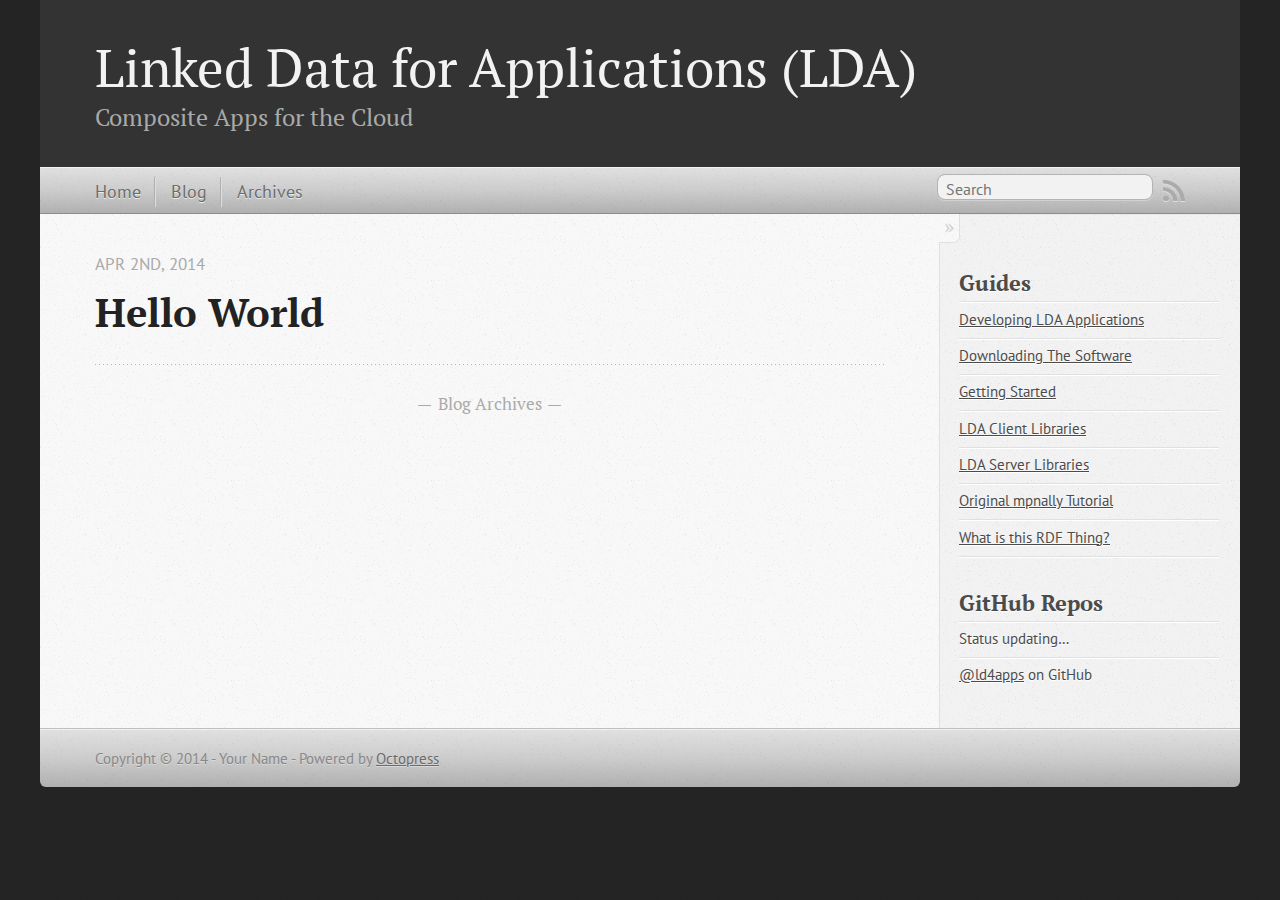
==== commit 42b0b8de: "Site updated at 2014-04-02 18:21:56 UTC" ====
--- a/blog/index.html
+++ b/blog/index.html
@@ -145,7 +145,7 @@
     
     	
         <li class="page">
-            <a href="/lda-client-libraries/index.html">lda client libraries</a>
+            <a href="/lda-client-libraries/index.html">LDA Client Libraries</a>
         </li>
         
     
@@ -166,7 +166,7 @@
     
     	
         <li class="page">
-            <a href="/what-is-this-rdf-thing/index.html">what is this rdf thing?</a>
+            <a href="/what-is-this-rdf-thing/index.html">What is this RDF Thing?</a>
         </li>
         
     
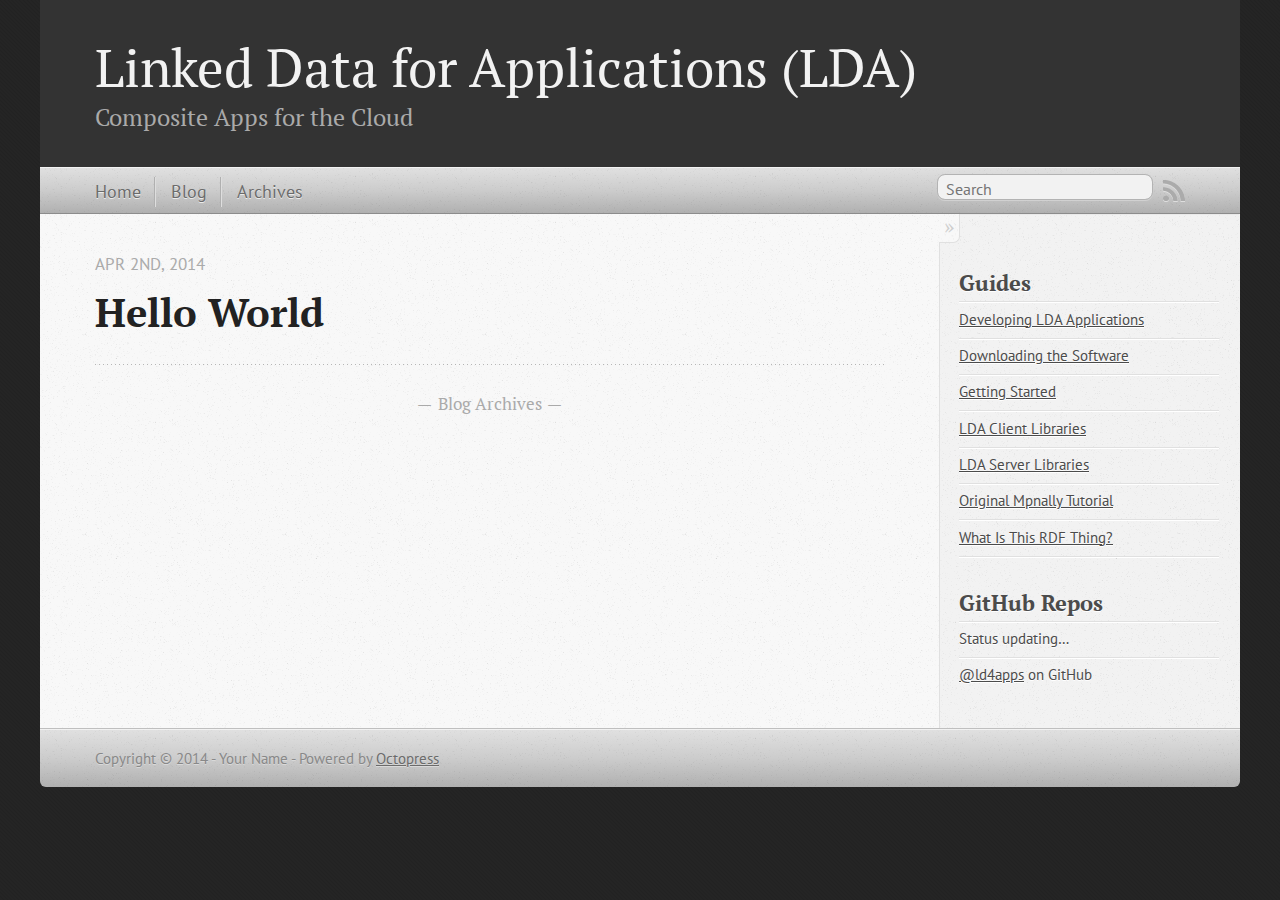
==== commit 77567d68: "Site updated at 2014-04-02 19:20:55 UTC" ====
--- a/blog/index.html
+++ b/blog/index.html
@@ -133,7 +133,7 @@
     
     	
         <li class="page">
-            <a href="/downloading-the-software/index.html">Downloading The Software</a>
+            <a href="/downloading-the-software/index.html">Downloading the Software</a>
         </li>
         
     
@@ -157,16 +157,16 @@
     
     	
         <li class="page">
-            <a href="/mpnally-tutorial/index.html">Original mpnally Tutorial</a>
-        </li>
-        
-    
-    	
-    	
-    
-    	
-        <li class="page">
-            <a href="/what-is-this-rdf-thing/index.html">What is this RDF Thing?</a>
+            <a href="/mpnally-tutorial/index.html">Original Mpnally Tutorial</a>
+        </li>
+        
+    
+    	
+    	
+    
+    	
+        <li class="page">
+            <a href="/what-is-this-rdf-thing/index.html">What Is This RDF Thing?</a>
         </li>
         
     
--- a/stylesheets/screen.css
+++ b/stylesheets/screen.css
@@ -1 +1 @@
-html,body,div,span,applet,object,iframe,h1,h2,h3,h4,h5,h6,p,blockquote,pre,a,abbr,acronym,address,big,cite,code,del,dfn,em,img,ins,kbd,q,s,samp,small,strike,strong,sub,sup,tt,var,b,u,i,center,dl,dt,dd,ol,ul,li,fieldset,form,label,legend,table,caption,tbody,tfoot,thead,tr,th,td,article,aside,canvas,details,embed,figure,figcaption,footer,header,hgroup,menu,nav,output,ruby,section,summary,time,mark,audio,video{margin:0;padding:0;border:0;font:inherit;font-size:100%;vertical-align:baseline}html{line-height:1}ol,ul{list-style:none}table{border-collapse:collapse;border-spacing:0}caption,th,td{text-align:left;font-weight:normal;vertical-align:middle}q,blockquote{quotes:none}q:before,q:after,blockquote:before,blockquote:after{content:"";content:none}a img{border:none}article,aside,details,figcaption,figure,footer,header,hgroup,menu,nav,section,summary{display:block}a{color:#1863a1}a:visited{color:#751590}a:focus{color:#0181eb}a:hover{color:#0181eb}a:active{color:#01579f}aside.sidebar a{color:#222}aside.sidebar a:focus{color:#0181eb}aside.sidebar a:hover{color:#0181eb}aside.sidebar a:active{color:#01579f}a{-webkit-transition:color 0.3s;-moz-transition:color 0.3s;-o-transition:color 0.3s;transition:color 0.3s}html{background:#252525 url('/images/line-tile.png?1396454700') top left}body>div{background:#f2f2f2 url('/images/noise.png?1396454700') top left;border-bottom:1px solid #bfbfbf}body>div>div{background:#f8f8f8 url('/images/noise.png?1396454700') top left;border-right:1px solid #e0e0e0}.heading,body>header h1,h1,h2,h3,h4,h5,h6{font-family:"PT Serif","Georgia","Helvetica Neue",Arial,sans-serif}.sans,body>header h2,article header p.meta,article>footer,#content .blog-index footer,html .gist .gist-file .gist-meta,#blog-archives a.category,#blog-archives time,aside.sidebar section,body>footer{font-family:"PT Sans","Helvetica Neue",Arial,sans-serif}.serif,body,#content .blog-index a[rel=full-article]{font-family:"PT Serif",Georgia,Times,"Times New Roman",serif}.mono,pre,code,tt,p code,li code{font-family:Menlo,Monaco,"Andale Mono","lucida console","Courier New",monospace}body>header h1{font-size:2.2em;font-family:"PT Serif","Georgia","Helvetica Neue",Arial,sans-serif;font-weight:normal;line-height:1.2em;margin-bottom:0.6667em}body>header h2{font-family:"PT Serif","Georgia","Helvetica Neue",Arial,sans-serif}body{line-height:1.5em;color:#222}h1{font-size:2.2em;line-height:1.2em}@media only screen and (min-width: 992px){body{font-size:1.15em}h1{font-size:2.6em;line-height:1.2em}}h1,h2,h3,h4,h5,h6{text-rendering:optimizelegibility;margin-bottom:1em;font-weight:bold}h2,section h1{font-size:1.5em}h3,section h2,section section h1{font-size:1.3em}h4,section h3,section section h2,section section section h1{font-size:1em}h5,section h4,section section h3{font-size:.9em}h6,section h5,section section h4,section section section h3{font-size:.8em}p,article blockquote,ul,ol{margin-bottom:1.5em}ul{list-style-type:disc}ul ul{list-style-type:circle;margin-bottom:0px}ul ul ul{list-style-type:square;margin-bottom:0px}ol{list-style-type:decimal}ol ol{list-style-type:lower-alpha;margin-bottom:0px}ol ol ol{list-style-type:lower-roman;margin-bottom:0px}ul,ul ul,ul ol,ol,ol ul,ol ol{margin-left:1.3em}ul ul,ul ol,ol ul,ol ol{margin-bottom:0em}strong{font-weight:bold}em{font-style:italic}sup,sub{font-size:0.75em;position:relative;display:inline-block;padding:0 .2em;line-height:.8em}sup{top:-.5em}sub{bottom:-.5em}a[rev='footnote']{font-size:.75em;padding:0 .3em;line-height:1}q{font-style:italic}q:before{content:"\201C"}q:after{content:"\201D"}em,dfn{font-style:italic}strong,dfn{font-weight:bold}del,s{text-decoration:line-through}abbr,acronym{border-bottom:1px dotted;cursor:help}hr{margin-bottom:0.2em}small{font-size:.8em}big{font-size:1.2em}article blockquote{font-style:italic;position:relative;font-size:1.2em;line-height:1.5em;padding-left:1em;border-left:4px solid rgba(170,170,170,0.5)}article blockquote cite{font-style:italic}article blockquote cite a{color:#aaa !important;word-wrap:break-word}article blockquote cite:before{content:'\2014';padding-right:.3em;padding-left:.3em;color:#aaa}@media only screen and (min-width: 992px){article blockquote{padding-left:1.5em;border-left-width:4px}}.pullquote-right:before,.pullquote-left:before{padding:0;border:none;content:attr(data-pullquote);float:right;width:45%;margin:.5em 0 1em 1.5em;position:relative;top:7px;font-size:1.4em;line-height:1.45em}.pullquote-left:before{float:left;margin:.5em 1.5em 1em 0}.force-wrap,article a,aside.sidebar a{white-space:-moz-pre-wrap;white-space:-pre-wrap;white-space:-o-pre-wrap;white-space:pre-wrap;word-wrap:break-word}.group,body>header,body>nav,body>footer,body #content>article,body #content>div>article,body #content>div>section,body div.pagination,aside.sidebar,#main,#content,.sidebar{*zoom:1}.group:after,body>header:after,body>nav:after,body>footer:after,body #content>article:after,body #content>div>section:after,body div.pagination:after,#main:after,#content:after,.sidebar:after{content:"";display:table;clear:both}body{-webkit-text-size-adjust:none;max-width:1200px;position:relative;margin:0 auto}body>header,body>nav,body>footer,body #content>article,body #content>div>article,body #content>div>section{padding-left:18px;padding-right:18px}@media only screen and (min-width: 480px){body>header,body>nav,body>footer,body #content>article,body #content>div>article,body #content>div>section{padding-left:25px;padding-right:25px}}@media only screen and (min-width: 768px){body>header,body>nav,body>footer,body #content>article,body #content>div>article,body #content>div>section{padding-left:35px;padding-right:35px}}@media only screen and (min-width: 992px){body>header,body>nav,body>footer,body #content>article,body #content>div>article,body #content>div>section{padding-left:55px;padding-right:55px}}body div.pagination{margin-left:18px;margin-right:18px}@media only screen and (min-width: 480px){body div.pagination{margin-left:25px;margin-right:25px}}@media only screen and (min-width: 768px){body div.pagination{margin-left:35px;margin-right:35px}}@media only screen and (min-width: 992px){body div.pagination{margin-left:55px;margin-right:55px}}body>header{font-size:1em;padding-top:1.5em;padding-bottom:1.5em}#content{overflow:hidden}#content>div,#content>article{width:100%}aside.sidebar{float:none;padding:0 18px 1px;background-color:#f7f7f7;border-top:1px solid #e0e0e0}.flex-content,article img,article video,article .flash-video,aside.sidebar img{max-width:100%;height:auto}.basic-alignment.left,article img.left,article video.left,article .left.flash-video,aside.sidebar img.left{float:left;margin-right:1.5em}.basic-alignment.right,article img.right,article video.right,article .right.flash-video,aside.sidebar img.right{float:right;margin-left:1.5em}.basic-alignment.center,article img.center,article video.center,article .center.flash-video,aside.sidebar img.center{display:block;margin:0 auto 1.5em}.basic-alignment.left,article img.left,article video.left,article .left.flash-video,aside.sidebar img.left,.basic-alignment.right,article img.right,article video.right,article .right.flash-video,aside.sidebar img.right{margin-bottom:.8em}.toggle-sidebar,.no-sidebar .toggle-sidebar{display:none}@media only screen and (min-width: 750px){body.sidebar-footer aside.sidebar{float:none;width:auto;clear:left;margin:0;padding:0 35px 1px;background-color:#f7f7f7;border-top:1px solid #eaeaea}body.sidebar-footer aside.sidebar section.odd,body.sidebar-footer aside.sidebar section.even{float:left;width:48%}body.sidebar-footer aside.sidebar section.odd{margin-left:0}body.sidebar-footer aside.sidebar section.even{margin-left:4%}body.sidebar-footer aside.sidebar.thirds section{width:30%;margin-left:5%}body.sidebar-footer aside.sidebar.thirds section.first{margin-left:0;clear:both}}body.sidebar-footer #content{margin-right:0px}body.sidebar-footer .toggle-sidebar{display:none}@media only screen and (min-width: 550px){body>header{font-size:1em}}@media only screen and (min-width: 750px){aside.sidebar{float:none;width:auto;clear:left;margin:0;padding:0 35px 1px;background-color:#f7f7f7;border-top:1px solid #eaeaea}aside.sidebar section.odd,aside.sidebar section.even{float:left;width:48%}aside.sidebar section.odd{margin-left:0}aside.sidebar section.even{margin-left:4%}aside.sidebar.thirds section{width:30%;margin-left:5%}aside.sidebar.thirds section.first{margin-left:0;clear:both}}@media only screen and (min-width: 768px){body{-webkit-text-size-adjust:auto}body>header{font-size:1.2em}#main{padding:0;margin:0 auto}#content{overflow:visible;margin-right:240px;position:relative}.no-sidebar #content{margin-right:0;border-right:0}.collapse-sidebar #content{margin-right:20px}#content>div,#content>article{padding-top:17.5px;padding-bottom:17.5px;float:left}aside.sidebar{width:210px;padding:0 15px 15px;background:none;clear:none;float:left;margin:0 -100% 0 0}aside.sidebar section{width:auto;margin-left:0}aside.sidebar section.odd,aside.sidebar section.even{float:none;width:auto;margin-left:0}.collapse-sidebar aside.sidebar{float:none;width:auto;clear:left;margin:0;padding:0 35px 1px;background-color:#f7f7f7;border-top:1px solid #eaeaea}.collapse-sidebar aside.sidebar section.odd,.collapse-sidebar aside.sidebar section.even{float:left;width:48%}.collapse-sidebar aside.sidebar section.odd{margin-left:0}.collapse-sidebar aside.sidebar section.even{margin-left:4%}.collapse-sidebar aside.sidebar.thirds section{width:30%;margin-left:5%}.collapse-sidebar aside.sidebar.thirds section.first{margin-left:0;clear:both}}@media only screen and (min-width: 992px){body>header{font-size:1.3em}#content{margin-right:300px}#content>div,#content>article{padding-top:27.5px;padding-bottom:27.5px}aside.sidebar{width:260px;padding:1.2em 20px 20px}.collapse-sidebar aside.sidebar{padding-left:55px;padding-right:55px}}@media only screen and (min-width: 768px){ul,ol{margin-left:0}}body>header{background:#333}body>header h1{display:inline-block;margin:0}body>header h1 a,body>header h1 a:visited,body>header h1 a:hover{color:#f2f2f2;text-decoration:none}body>header h2{margin:.2em 0 0;font-size:1em;color:#aaa;font-weight:normal}body>nav{position:relative;background-color:#ccc;background:url('/images/noise.png?1396454700'),-webkit-gradient(linear, 50% 0%, 50% 100%, color-stop(0%, #e0e0e0), color-stop(50%, #cccccc), color-stop(100%, #b0b0b0));background:url('/images/noise.png?1396454700'),-webkit-linear-gradient(#e0e0e0,#cccccc,#b0b0b0);background:url('/images/noise.png?1396454700'),-moz-linear-gradient(#e0e0e0,#cccccc,#b0b0b0);background:url('/images/noise.png?1396454700'),-o-linear-gradient(#e0e0e0,#cccccc,#b0b0b0);background:url('/images/noise.png?1396454700'),linear-gradient(#e0e0e0,#cccccc,#b0b0b0);border-top:1px solid #f2f2f2;border-bottom:1px solid #8c8c8c;padding-top:.35em;padding-bottom:.35em}body>nav form{-webkit-background-clip:padding;-moz-background-clip:padding;background-clip:padding-box;margin:0;padding:0}body>nav form .search{padding:.3em .5em 0;font-size:.85em;font-family:"PT Sans","Helvetica Neue",Arial,sans-serif;line-height:1.1em;width:95%;-webkit-border-radius:0.5em;-moz-border-radius:0.5em;-ms-border-radius:0.5em;-o-border-radius:0.5em;border-radius:0.5em;-webkit-background-clip:padding;-moz-background-clip:padding;background-clip:padding-box;-webkit-box-shadow:#d1d1d1 0 1px;-moz-box-shadow:#d1d1d1 0 1px;box-shadow:#d1d1d1 0 1px;background-color:#f2f2f2;border:1px solid #b3b3b3;color:#888}body>nav form .search:focus{color:#444;border-color:#80b1df;-webkit-box-shadow:#80b1df 0 0 4px,#80b1df 0 0 3px inset;-moz-box-shadow:#80b1df 0 0 4px,#80b1df 0 0 3px inset;box-shadow:#80b1df 0 0 4px,#80b1df 0 0 3px inset;background-color:#fff;outline:none}body>nav fieldset[role=search]{float:right;width:48%}body>nav fieldset.mobile-nav{float:left;width:48%}body>nav fieldset.mobile-nav select{width:100%;font-size:.8em;border:1px solid #888}body>nav ul{display:none}@media only screen and (min-width: 550px){body>nav{font-size:.9em}body>nav ul{margin:0;padding:0;border:0;overflow:hidden;*zoom:1;float:left;display:block;padding-top:.15em}body>nav ul li{list-style-image:none;list-style-type:none;margin-left:0;white-space:nowrap;display:inline;float:left;padding-left:0;padding-right:0}body>nav ul li:first-child,body>nav ul li.first{padding-left:0}body>nav ul li:last-child{padding-right:0}body>nav ul li.last{padding-right:0}body>nav ul.subscription{margin-left:.8em;float:right}body>nav ul.subscription li:last-child a{padding-right:0}body>nav ul li{margin:0}body>nav a{color:#6b6b6b;font-family:"PT Sans","Helvetica Neue",Arial,sans-serif;text-shadow:#ebebeb 0 1px;float:left;text-decoration:none;font-size:1.1em;padding:.1em 0;line-height:1.5em}body>nav a:visited{color:#6b6b6b}body>nav a:hover{color:#2b2b2b}body>nav li+li{border-left:1px solid #b0b0b0;margin-left:.8em}body>nav li+li a{padding-left:.8em;border-left:1px solid #dedede}body>nav form{float:right;text-align:left;padding-left:.8em;width:175px}body>nav form .search{width:93%;font-size:.95em;line-height:1.2em}body>nav ul[data-subscription$=email]+form{width:97px}body>nav ul[data-subscription$=email]+form .search{width:91%}body>nav fieldset.mobile-nav{display:none}body>nav fieldset[role=search]{width:99%}}@media only screen and (min-width: 992px){body>nav form{width:215px}body>nav ul[data-subscription$=email]+form{width:147px}}.no-placeholder body>nav .search{background:#f2f2f2 url('/images/search.png?1396454700') 0.3em 0.25em no-repeat;text-indent:1.3em}@media only screen and (min-width: 550px){.maskImage body>nav ul[data-subscription$=email]+form{width:123px}}@media only screen and (min-width: 992px){.maskImage body>nav ul[data-subscription$=email]+form{width:173px}}.maskImage ul.subscription{position:relative;top:.2em}.maskImage ul.subscription li,.maskImage ul.subscription a{border:0;padding:0}.maskImage a[rel=subscribe-rss]{position:relative;top:0px;text-indent:-999999em;background-color:#dedede;border:0;padding:0}.maskImage a[rel=subscribe-rss],.maskImage a[rel=subscribe-rss]:after{-webkit-mask-image:url('/images/rss.png?1396454700');-moz-mask-image:url('/images/rss.png?1396454700');-ms-mask-image:url('/images/rss.png?1396454700');-o-mask-image:url('/images/rss.png?1396454700');mask-image:url('/images/rss.png?1396454700');-webkit-mask-repeat:no-repeat;-moz-mask-repeat:no-repeat;-ms-mask-repeat:no-repeat;-o-mask-repeat:no-repeat;mask-repeat:no-repeat;width:22px;height:22px}.maskImage a[rel=subscribe-rss]:after{content:"";position:absolute;top:-1px;left:0;background-color:#ababab}.maskImage a[rel=subscribe-rss]:hover:after{background-color:#9e9e9e}.maskImage a[rel=subscribe-email]{position:relative;top:0px;text-indent:-999999em;background-color:#dedede;border:0;padding:0}.maskImage a[rel=subscribe-email],.maskImage a[rel=subscribe-email]:after{-webkit-mask-image:url('/images/email.png?1396454700');-moz-mask-image:url('/images/email.png?1396454700');-ms-mask-image:url('/images/email.png?1396454700');-o-mask-image:url('/images/email.png?1396454700');mask-image:url('/images/email.png?1396454700');-webkit-mask-repeat:no-repeat;-moz-mask-repeat:no-repeat;-ms-mask-repeat:no-repeat;-o-mask-repeat:no-repeat;mask-repeat:no-repeat;width:28px;height:22px}.maskImage a[rel=subscribe-email]:after{content:"";position:absolute;top:-1px;left:0;background-color:#ababab}.maskImage a[rel=subscribe-email]:hover:after{background-color:#9e9e9e}article{padding-top:1em}article header{position:relative;padding-top:2em;padding-bottom:1em;margin-bottom:1em;background:url('[data-uri]') bottom left repeat-x}article header h1{margin:0}article header h1 a{text-decoration:none}article header h1 a:hover{text-decoration:underline}article header p{font-size:.9em;color:#aaa;margin:0}article header p.meta{text-transform:uppercase;position:absolute;top:0}@media only screen and (min-width: 768px){article header{margin-bottom:1.5em;padding-bottom:1em;background:url('[data-uri]') bottom left repeat-x}}article h2{padding-top:0.8em;background:url('[data-uri]') top left repeat-x}.entry-content article h2:first-child,article header+h2{padding-top:0}article h2:first-child,article header+h2{background:none}article .feature{padding-top:.5em;margin-bottom:1em;padding-bottom:1em;background:url('[data-uri]') bottom left repeat-x;font-size:2.0em;font-style:italic;line-height:1.3em}article img,article video,article .flash-video{-webkit-border-radius:0.3em;-moz-border-radius:0.3em;-ms-border-radius:0.3em;-o-border-radius:0.3em;border-radius:0.3em;-webkit-box-shadow:rgba(0,0,0,0.15) 0 1px 4px;-moz-box-shadow:rgba(0,0,0,0.15) 0 1px 4px;box-shadow:rgba(0,0,0,0.15) 0 1px 4px;-webkit-box-sizing:border-box;-moz-box-sizing:border-box;box-sizing:border-box;border:#fff 0.5em solid}article video,article .flash-video{margin:0 auto 1.5em}article video{display:block;width:100%}article .flash-video>div{position:relative;display:block;padding-bottom:56.25%;padding-top:1px;height:0;overflow:hidden}article .flash-video>div iframe,article .flash-video>div object,article .flash-video>div embed{position:absolute;top:0;left:0;width:100%;height:100%}article>footer{padding-bottom:2.5em;margin-top:2em}article>footer p.meta{margin-bottom:.8em;font-size:.85em;clear:both;overflow:hidden}.blog-index article+article{background:url('[data-uri]') top left repeat-x}#content .blog-index{padding-top:0;padding-bottom:0}#content .blog-index article{padding-top:2em}#content .blog-index article header{background:none;padding-bottom:0}#content .blog-index article h1{font-size:2.2em}#content .blog-index article h1 a{color:inherit}#content .blog-index article h1 a:hover{color:#0181eb}#content .blog-index a[rel=full-article]{background:#ebebeb;display:inline-block;padding:.4em .8em;margin-right:.5em;text-decoration:none;color:#666;-webkit-transition:background-color 0.5s;-moz-transition:background-color 0.5s;-o-transition:background-color 0.5s;transition:background-color 0.5s}#content .blog-index a[rel=full-article]:hover{background:#0181eb;text-shadow:none;color:#f8f8f8}#content .blog-index footer{margin-top:1em}.separator,article>footer .byline+time:before,article>footer time+time:before,article>footer .comments:before,article>footer .byline ~ .categories:before{content:"\2022 ";padding:0 .4em 0 .2em;display:inline-block}#content div.pagination{text-align:center;font-size:.95em;position:relative;background:url('[data-uri]') top left repeat-x;padding-top:1.5em;padding-bottom:1.5em}#content div.pagination a{text-decoration:none;color:#aaa}#content div.pagination a.prev{position:absolute;left:0}#content div.pagination a.next{position:absolute;right:0}#content div.pagination a:hover{color:#0181eb}#content div.pagination a[href*=archive]:before,#content div.pagination a[href*=archive]:after{content:'\2014';padding:0 .3em}p.meta+.sharing{padding-top:1em;padding-left:0;background:url('[data-uri]') top left repeat-x}#fb-root{display:none}.highlight,html .gist .gist-file .gist-syntax .gist-highlight{border:1px solid #05232b !important}.highlight table td.code,html .gist .gist-file .gist-syntax .gist-highlight table td.code{width:100%}.highlight .line-numbers,html .gist .gist-file .gist-syntax .highlight .line_numbers{text-align:right;font-size:13px;line-height:1.45em;background:#073642 url('/images/noise.png?1396454700') top left !important;border-right:1px solid #00232c !important;-webkit-box-shadow:#083e4b -1px 0 inset;-moz-box-shadow:#083e4b -1px 0 inset;box-shadow:#083e4b -1px 0 inset;text-shadow:#021014 0 -1px;padding:.8em !important;-webkit-border-radius:0;-moz-border-radius:0;-ms-border-radius:0;-o-border-radius:0;border-radius:0}.highlight .line-numbers span,html .gist .gist-file .gist-syntax .highlight .line_numbers span{color:#586e75 !important}figure.code,.gist-file,pre{-webkit-box-shadow:rgba(0,0,0,0.06) 0 0 10px;-moz-box-shadow:rgba(0,0,0,0.06) 0 0 10px;box-shadow:rgba(0,0,0,0.06) 0 0 10px}figure.code .highlight pre,.gist-file .highlight pre,pre .highlight pre{-webkit-box-shadow:none;-moz-box-shadow:none;box-shadow:none}.gist .highlight *::-moz-selection,figure.code .highlight *::-moz-selection{background:#386774;color:inherit;text-shadow:#002b36 0 1px}.gist .highlight *::-webkit-selection,figure.code .highlight *::-webkit-selection{background:#386774;color:inherit;text-shadow:#002b36 0 1px}.gist .highlight *::selection,figure.code .highlight *::selection{background:#386774;color:inherit;text-shadow:#002b36 0 1px}html .gist .gist-file{margin-bottom:1.8em;position:relative;border:none;padding-top:26px !important}html .gist .gist-file .highlight{margin-bottom:0}html .gist .gist-file .gist-syntax{border-bottom:0 !important;background:none !important}html .gist .gist-file .gist-syntax .gist-highlight{background:#002b36 !important}html .gist .gist-file .gist-syntax .highlight pre{padding:0}html .gist .gist-file .gist-meta{padding:.6em 0.8em;border:1px solid #083e4b !important;color:#586e75;font-size:.7em !important;background:#073642 url('/images/noise.png?1396454700') top left;line-height:1.5em}html .gist .gist-file .gist-meta a{color:#75878b !important;text-decoration:none}html .gist .gist-file .gist-meta a:hover{text-decoration:underline}html .gist .gist-file .gist-meta a:hover{color:#93a1a1 !important}html .gist .gist-file .gist-meta a[href*='#file']{position:absolute;top:0;left:0;right:-10px;color:#474747 !important}html .gist .gist-file .gist-meta a[href*='#file']:hover{color:#1863a1 !important}html .gist .gist-file .gist-meta a[href*=raw]{top:.4em}pre{background:#002b36 url('/images/noise.png?1396454700') top left;-webkit-border-radius:0.4em;-moz-border-radius:0.4em;-ms-border-radius:0.4em;-o-border-radius:0.4em;border-radius:0.4em;border:1px solid #05232b;line-height:1.45em;font-size:13px;margin-bottom:2.1em;padding:.8em 1em;color:#93a1a1;overflow:auto}h3.filename+pre{-moz-border-radius-topleft:0px;-webkit-border-top-left-radius:0px;border-top-left-radius:0px;-moz-border-radius-topright:0px;-webkit-border-top-right-radius:0px;border-top-right-radius:0px}p code,li code{display:inline-block;white-space:no-wrap;background:#fff;font-size:.8em;line-height:1.5em;color:#555;border:1px solid #ddd;-webkit-border-radius:0.4em;-moz-border-radius:0.4em;-ms-border-radius:0.4em;-o-border-radius:0.4em;border-radius:0.4em;padding:0 .3em;margin:-1px 0}p pre code,li pre code{font-size:1em !important;background:none;border:none}.pre-code,html .gist .gist-file .gist-syntax .highlight pre,.highlight code{font-family:Menlo,Monaco,"Andale Mono","lucida console","Courier New",monospace !important;overflow:scroll;overflow-y:hidden;display:block;padding:.8em;overflow-x:auto;line-height:1.45em;background:#002b36 url('/images/noise.png?1396454700') top left !important;color:#93a1a1 !important}.pre-code span,html .gist .gist-file .gist-syntax .highlight pre span,.highlight code span{color:#93a1a1 !important}.pre-code span,html .gist .gist-file .gist-syntax .highlight pre span,.highlight code span{font-style:normal !important;font-weight:normal !important}.pre-code .c,html .gist .gist-file .gist-syntax .highlight pre .c,.highlight code .c{color:#586e75 !important;font-style:italic !important}.pre-code .cm,html .gist .gist-file .gist-syntax .highlight pre .cm,.highlight code .cm{color:#586e75 !important;font-style:italic !important}.pre-code .cp,html .gist .gist-file .gist-syntax .highlight pre .cp,.highlight code .cp{color:#586e75 !important;font-style:italic !important}.pre-code .c1,html .gist .gist-file .gist-syntax .highlight pre .c1,.highlight code .c1{color:#586e75 !important;font-style:italic !important}.pre-code .cs,html .gist .gist-file .gist-syntax .highlight pre .cs,.highlight code .cs{color:#586e75 !important;font-weight:bold !important;font-style:italic !important}.pre-code .err,html .gist .gist-file .gist-syntax .highlight pre .err,.highlight code .err{color:#dc322f !important;background:none !important}.pre-code .k,html .gist .gist-file .gist-syntax .highlight pre .k,.highlight code .k{color:#cb4b16 !important}.pre-code .o,html .gist .gist-file .gist-syntax .highlight pre .o,.highlight code .o{color:#93a1a1 !important;font-weight:bold !important}.pre-code .p,html .gist .gist-file .gist-syntax .highlight pre .p,.highlight code .p{color:#93a1a1 !important}.pre-code .ow,html .gist .gist-file .gist-syntax .highlight pre .ow,.highlight code .ow{color:#2aa198 !important;font-weight:bold !important}.pre-code .gd,html .gist .gist-file .gist-syntax .highlight pre .gd,.highlight code .gd{color:#93a1a1 !important;background-color:#372c34 !important;display:inline-block}.pre-code .gd .x,html .gist .gist-file .gist-syntax .highlight pre .gd .x,.highlight code .gd .x{color:#93a1a1 !important;background-color:#4d2d33 !important;display:inline-block}.pre-code .ge,html .gist .gist-file .gist-syntax .highlight pre .ge,.highlight code .ge{color:#93a1a1 !important;font-style:italic !important}.pre-code .gh,html .gist .gist-file .gist-syntax .highlight pre .gh,.highlight code .gh{color:#586e75 !important}.pre-code .gi,html .gist .gist-file .gist-syntax .highlight pre .gi,.highlight code .gi{color:#93a1a1 !important;background-color:#1a412b !important;display:inline-block}.pre-code .gi .x,html .gist .gist-file .gist-syntax .highlight pre .gi .x,.highlight code .gi .x{color:#93a1a1 !important;background-color:#355720 !important;display:inline-block}.pre-code .gs,html .gist .gist-file .gist-syntax .highlight pre .gs,.highlight code .gs{color:#93a1a1 !important;font-weight:bold !important}.pre-code .gu,html .gist .gist-file .gist-syntax .highlight pre .gu,.highlight code .gu{color:#6c71c4 !important}.pre-code .kc,html .gist .gist-file .gist-syntax .highlight pre .kc,.highlight code .kc{color:#859900 !important;font-weight:bold !important}.pre-code .kd,html .gist .gist-file .gist-syntax .highlight pre .kd,.highlight code .kd{color:#268bd2 !important}.pre-code .kp,html .gist .gist-file .gist-syntax .highlight pre .kp,.highlight code .kp{color:#cb4b16 !important;font-weight:bold !important}.pre-code .kr,html .gist .gist-file .gist-syntax .highlight pre .kr,.highlight code .kr{color:#d33682 !important;font-weight:bold !important}.pre-code .kt,html .gist .gist-file .gist-syntax .highlight pre .kt,.highlight code .kt{color:#2aa198 !important}.pre-code .n,html .gist .gist-file .gist-syntax .highlight pre .n,.highlight code .n{color:#268bd2 !important}.pre-code .na,html .gist .gist-file .gist-syntax .highlight pre .na,.highlight code .na{color:#268bd2 !important}.pre-code .nb,html .gist .gist-file .gist-syntax .highlight pre .nb,.highlight code .nb{color:#859900 !important}.pre-code .nc,html .gist .gist-file .gist-syntax .highlight pre .nc,.highlight code .nc{color:#d33682 !important}.pre-code .no,html .gist .gist-file .gist-syntax .highlight pre .no,.highlight code .no{color:#b58900 !important}.pre-code .nl,html .gist .gist-file .gist-syntax .highlight pre .nl,.highlight code .nl{color:#859900 !important}.pre-code .ne,html .gist .gist-file .gist-syntax .highlight pre .ne,.highlight code .ne{color:#268bd2 !important;font-weight:bold !important}.pre-code .nf,html .gist .gist-file .gist-syntax .highlight pre .nf,.highlight code .nf{color:#268bd2 !important;font-weight:bold !important}.pre-code .nn,html .gist .gist-file .gist-syntax .highlight pre .nn,.highlight code .nn{color:#b58900 !important}.pre-code .nt,html .gist .gist-file .gist-syntax .highlight pre .nt,.highlight code .nt{color:#268bd2 !important;font-weight:bold !important}.pre-code .nx,html .gist .gist-file .gist-syntax .highlight pre .nx,.highlight code .nx{color:#b58900 !important}.pre-code .vg,html .gist .gist-file .gist-syntax .highlight pre .vg,.highlight code .vg{color:#268bd2 !important}.pre-code .vi,html .gist .gist-file .gist-syntax .highlight pre .vi,.highlight code .vi{color:#268bd2 !important}.pre-code .nv,html .gist .gist-file .gist-syntax .highlight pre .nv,.highlight code .nv{color:#268bd2 !important}.pre-code .mf,html .gist .gist-file .gist-syntax .highlight pre .mf,.highlight code .mf{color:#2aa198 !important}.pre-code .m,html .gist .gist-file .gist-syntax .highlight pre .m,.highlight code .m{color:#2aa198 !important}.pre-code .mh,html .gist .gist-file .gist-syntax .highlight pre .mh,.highlight code .mh{color:#2aa198 !important}.pre-code .mi,html .gist .gist-file .gist-syntax .highlight pre .mi,.highlight code .mi{color:#2aa198 !important}.pre-code .s,html .gist .gist-file .gist-syntax .highlight pre .s,.highlight code .s{color:#2aa198 !important}.pre-code .sd,html .gist .gist-file .gist-syntax .highlight pre .sd,.highlight code .sd{color:#2aa198 !important}.pre-code .s2,html .gist .gist-file .gist-syntax .highlight pre .s2,.highlight code .s2{color:#2aa198 !important}.pre-code .se,html .gist .gist-file .gist-syntax .highlight pre .se,.highlight code .se{color:#dc322f !important}.pre-code .si,html .gist .gist-file .gist-syntax .highlight pre .si,.highlight code .si{color:#268bd2 !important}.pre-code .sr,html .gist .gist-file .gist-syntax .highlight pre .sr,.highlight code .sr{color:#2aa198 !important}.pre-code .s1,html .gist .gist-file .gist-syntax .highlight pre .s1,.highlight code .s1{color:#2aa198 !important}.pre-code div .gd,html .gist .gist-file .gist-syntax .highlight pre div .gd,.highlight code div .gd,.pre-code div .gd .x,html .gist .gist-file .gist-syntax .highlight pre div .gd .x,.highlight code div .gd .x,.pre-code div .gi,html .gist .gist-file .gist-syntax .highlight pre div .gi,.highlight code div .gi,.pre-code div .gi .x,html .gist .gist-file .gist-syntax .highlight pre div .gi .x,.highlight code div .gi .x{display:inline-block;width:100%}.highlight,.gist-highlight{margin-bottom:1.8em;background:#002b36;overflow-y:hidden;overflow-x:auto}.highlight pre,.gist-highlight pre{background:none;-webkit-border-radius:0px;-moz-border-radius:0px;-ms-border-radius:0px;-o-border-radius:0px;border-radius:0px;border:none;padding:0;margin-bottom:0}pre::-webkit-scrollbar,.highlight::-webkit-scrollbar,.gist-highlight::-webkit-scrollbar{height:.5em;background:rgba(255,255,255,0.15)}pre::-webkit-scrollbar-thumb:horizontal,.highlight::-webkit-scrollbar-thumb:horizontal,.gist-highlight::-webkit-scrollbar-thumb:horizontal{background:rgba(255,255,255,0.2);-webkit-border-radius:4px;border-radius:4px}.highlight code{background:#000}figure.code{background:none;padding:0;border:0;margin-bottom:1.5em}figure.code pre{margin-bottom:0}figure.code figcaption{position:relative}figure.code .highlight{margin-bottom:0}.code-title,html .gist .gist-file .gist-meta a[href*='#file'],h3.filename,figure.code figcaption{text-align:center;font-size:13px;line-height:2em;text-shadow:#cbcccc 0 1px 0;color:#474747;font-weight:normal;margin-bottom:0;-moz-border-radius-topleft:5px;-webkit-border-top-left-radius:5px;border-top-left-radius:5px;-moz-border-radius-topright:5px;-webkit-border-top-right-radius:5px;border-top-right-radius:5px;font-family:"Helvetica Neue", Arial, "Lucida Grande", "Lucida Sans Unicode", Lucida, sans-serif;background:#aaa url('/images/code_bg.png?1396454700') top repeat-x;border:1px solid #565656;border-top-color:#cbcbcb;border-left-color:#a5a5a5;border-right-color:#a5a5a5;border-bottom:0}.download-source,html .gist .gist-file .gist-meta a[href*=raw],figure.code figcaption a{position:absolute;right:.8em;text-decoration:none;color:#666 !important;z-index:1;font-size:13px;text-shadow:#cbcccc 0 1px 0;padding-left:3em}.download-source:hover,html .gist .gist-file .gist-meta a[href*=raw]:hover,figure.code figcaption a:hover{text-decoration:underline}#archive #content>div,#archive #content>div>article{padding-top:0}#blog-archives{color:#aaa}#blog-archives article{padding:1em 0 1em;position:relative;background:url('[data-uri]') bottom left repeat-x}#blog-archives article:last-child{background:none}#blog-archives article footer{padding:0;margin:0}#blog-archives h1{color:#222;margin-bottom:.3em}#blog-archives h2{display:none}#blog-archives h1{font-size:1.5em}#blog-archives h1 a{text-decoration:none;color:inherit;font-weight:normal;display:inline-block}#blog-archives h1 a:hover{text-decoration:underline}#blog-archives h1 a:hover{color:#0181eb}#blog-archives a.category,#blog-archives time{color:#aaa}#blog-archives .entry-content{display:none}#blog-archives time{font-size:.9em;line-height:1.2em}#blog-archives time .month,#blog-archives time .day{display:inline-block}#blog-archives time .month{text-transform:uppercase}#blog-archives p{margin-bottom:1em}#blog-archives a,#blog-archives .entry-content a{color:inherit}#blog-archives a:hover,#blog-archives .entry-content a:hover{color:#0181eb}#blog-archives a:hover{color:#0181eb}@media only screen and (min-width: 550px){#blog-archives article{margin-left:5em}#blog-archives h2{margin-bottom:.3em;font-weight:normal;display:inline-block;position:relative;top:-1px;float:left}#blog-archives h2:first-child{padding-top:.75em}#blog-archives time{position:absolute;text-align:right;left:0em;top:1.8em}#blog-archives .year{display:none}#blog-archives article{padding-left:4.5em;padding-bottom:.7em}#blog-archives a.category{line-height:1.1em}}#content>.category article{margin-left:0;padding-left:6.8em}#content>.category .year{display:inline}.side-shadow-border,aside.sidebar section h1,aside.sidebar li{-webkit-box-shadow:#fff 0 1px;-moz-box-shadow:#fff 0 1px;box-shadow:#fff 0 1px}aside.sidebar{overflow:hidden;color:#4b4b4b;text-shadow:#fff 0 1px}aside.sidebar section{font-size:.8em;line-height:1.4em;margin-bottom:1.5em}aside.sidebar section h1{margin:1.5em 0 0;padding-bottom:.2em;border-bottom:1px solid #e0e0e0}aside.sidebar section h1+p{padding-top:.4em}aside.sidebar img{-webkit-border-radius:0.3em;-moz-border-radius:0.3em;-ms-border-radius:0.3em;-o-border-radius:0.3em;border-radius:0.3em;-webkit-box-shadow:rgba(0,0,0,0.15) 0 1px 4px;-moz-box-shadow:rgba(0,0,0,0.15) 0 1px 4px;box-shadow:rgba(0,0,0,0.15) 0 1px 4px;-webkit-box-sizing:border-box;-moz-box-sizing:border-box;box-sizing:border-box;border:#fff 0.3em solid}aside.sidebar ul{margin-bottom:0.5em;margin-left:0}aside.sidebar li{list-style:none;padding:.5em 0;margin:0;border-bottom:1px solid #e0e0e0}aside.sidebar li p:last-child{margin-bottom:0}aside.sidebar a{color:inherit;-webkit-transition:color 0.5s;-moz-transition:color 0.5s;-o-transition:color 0.5s;transition:color 0.5s}aside.sidebar:hover a{color:#222}aside.sidebar:hover a:hover{color:#0181eb}.aside-alt-link,#pinboard_linkroll .pin-tag{color:#7e7e7e}.aside-alt-link:hover,#pinboard_linkroll .pin-tag:hover{color:#0181eb}@media only screen and (min-width: 768px){.toggle-sidebar{outline:none;position:absolute;right:-10px;top:0;bottom:0;display:inline-block;text-decoration:none;color:#cecece;width:9px;cursor:pointer}.toggle-sidebar:hover{background:#e9e9e9;background:-webkit-gradient(linear, 0% 50%, 100% 50%, color-stop(0%, rgba(224,224,224,0.5)), color-stop(100%, rgba(224,224,224,0)));background:-webkit-linear-gradient(left, rgba(224,224,224,0.5),rgba(224,224,224,0));background:-moz-linear-gradient(left, rgba(224,224,224,0.5),rgba(224,224,224,0));background:-o-linear-gradient(left, rgba(224,224,224,0.5),rgba(224,224,224,0));background:linear-gradient(left, rgba(224,224,224,0.5),rgba(224,224,224,0))}.toggle-sidebar:after{position:absolute;right:-11px;top:0;width:20px;font-size:1.2em;line-height:1.1em;padding-bottom:.15em;-moz-border-radius-bottomright:0.3em;-webkit-border-bottom-right-radius:0.3em;border-bottom-right-radius:0.3em;text-align:center;background:#f8f8f8 url('/images/noise.png?1396454700') top left;border-bottom:1px solid #e0e0e0;border-right:1px solid #e0e0e0;content:"\00BB";text-indent:-1px}.collapse-sidebar .toggle-sidebar{text-indent:0px;right:-20px;width:19px}.collapse-sidebar .toggle-sidebar:hover{background:#e9e9e9}.collapse-sidebar .toggle-sidebar:after{border-left:1px solid #e0e0e0;text-shadow:#fff 0 1px;content:"\00AB";left:0px;right:0;text-align:center;text-indent:0;border:0;border-right-width:0;background:none}}.googleplus h1{-moz-box-shadow:none !important;-webkit-box-shadow:none !important;-o-box-shadow:none !important;box-shadow:none !important;border-bottom:0px none !important}.googleplus a{text-decoration:none;white-space:normal !important;line-height:32px}.googleplus a img{float:left;margin-right:0.5em;border:0 none}.googleplus-hidden{position:absolute;top:-1000em;left:-1000em}#pinboard_linkroll .pin-title,#pinboard_linkroll .pin-description{display:block;margin-bottom:.5em}#pinboard_linkroll .pin-tag{text-decoration:none}#pinboard_linkroll .pin-tag:hover{text-decoration:underline}#pinboard_linkroll .pin-tag:after{content:','}#pinboard_linkroll .pin-tag:last-child:after{content:''}.delicious-posts a.delicious-link{margin-bottom:.5em;display:block}.delicious-posts p{font-size:1em}body>footer{font-size:.8em;color:#888;text-shadow:#d9d9d9 0 1px;background-color:#ccc;background:url('/images/noise.png?1396454700'),-webkit-gradient(linear, 50% 0%, 50% 100%, color-stop(0%, #e0e0e0), color-stop(50%, #cccccc), color-stop(100%, #b0b0b0));background:url('/images/noise.png?1396454700'),-webkit-linear-gradient(#e0e0e0,#cccccc,#b0b0b0);background:url('/images/noise.png?1396454700'),-moz-linear-gradient(#e0e0e0,#cccccc,#b0b0b0);background:url('/images/noise.png?1396454700'),-o-linear-gradient(#e0e0e0,#cccccc,#b0b0b0);background:url('/images/noise.png?1396454700'),linear-gradient(#e0e0e0,#cccccc,#b0b0b0);border-top:1px solid #f2f2f2;position:relative;padding-top:1em;padding-bottom:1em;margin-bottom:3em;-moz-border-radius-bottomleft:0.4em;-webkit-border-bottom-left-radius:0.4em;border-bottom-left-radius:0.4em;-moz-border-radius-bottomright:0.4em;-webkit-border-bottom-right-radius:0.4em;border-bottom-right-radius:0.4em;z-index:1}body>footer a{color:#6b6b6b}body>footer a:visited{color:#6b6b6b}body>footer a:hover{color:#484848}body>footer p:last-child{margin-bottom:0}
+html,body,div,span,applet,object,iframe,h1,h2,h3,h4,h5,h6,p,blockquote,pre,a,abbr,acronym,address,big,cite,code,del,dfn,em,img,ins,kbd,q,s,samp,small,strike,strong,sub,sup,tt,var,b,u,i,center,dl,dt,dd,ol,ul,li,fieldset,form,label,legend,table,caption,tbody,tfoot,thead,tr,th,td,article,aside,canvas,details,embed,figure,figcaption,footer,header,hgroup,menu,nav,output,ruby,section,summary,time,mark,audio,video{margin:0;padding:0;border:0;font:inherit;font-size:100%;vertical-align:baseline}html{line-height:1}ol,ul{list-style:none}table{border-collapse:collapse;border-spacing:0}caption,th,td{text-align:left;font-weight:normal;vertical-align:middle}q,blockquote{quotes:none}q:before,q:after,blockquote:before,blockquote:after{content:"";content:none}a img{border:none}article,aside,details,figcaption,figure,footer,header,hgroup,menu,nav,section,summary{display:block}a{color:#1863a1}a:visited{color:#751590}a:focus{color:#0181eb}a:hover{color:#0181eb}a:active{color:#01579f}aside.sidebar a{color:#222}aside.sidebar a:focus{color:#0181eb}aside.sidebar a:hover{color:#0181eb}aside.sidebar a:active{color:#01579f}a{-webkit-transition:color 0.3s;-moz-transition:color 0.3s;-o-transition:color 0.3s;transition:color 0.3s}html{background:#252525 url('/images/line-tile.png?1396377245') top left}body>div{background:#f2f2f2 url('/images/noise.png?1396377245') top left;border-bottom:1px solid #bfbfbf}body>div>div{background:#f8f8f8 url('/images/noise.png?1396377245') top left;border-right:1px solid #e0e0e0}.heading,body>header h1,h1,h2,h3,h4,h5,h6{font-family:"PT Serif","Georgia","Helvetica Neue",Arial,sans-serif}.sans,body>header h2,article header p.meta,article>footer,#content .blog-index footer,html .gist .gist-file .gist-meta,#blog-archives a.category,#blog-archives time,aside.sidebar section,body>footer{font-family:"PT Sans","Helvetica Neue",Arial,sans-serif}.serif,body,#content .blog-index a[rel=full-article]{font-family:"PT Serif",Georgia,Times,"Times New Roman",serif}.mono,pre,code,tt,p code,li code{font-family:Menlo,Monaco,"Andale Mono","lucida console","Courier New",monospace}body>header h1{font-size:2.2em;font-family:"PT Serif","Georgia","Helvetica Neue",Arial,sans-serif;font-weight:normal;line-height:1.2em;margin-bottom:0.6667em}body>header h2{font-family:"PT Serif","Georgia","Helvetica Neue",Arial,sans-serif}body{line-height:1.5em;color:#222}h1{font-size:2.2em;line-height:1.2em}@media only screen and (min-width: 992px){body{font-size:1.15em}h1{font-size:2.6em;line-height:1.2em}}h1,h2,h3,h4,h5,h6{text-rendering:optimizelegibility;margin-bottom:1em;font-weight:bold}h2,section h1{font-size:1.5em}h3,section h2,section section h1{font-size:1.3em}h4,section h3,section section h2,section section section h1{font-size:1em}h5,section h4,section section h3{font-size:.9em}h6,section h5,section section h4,section section section h3{font-size:.8em}p,article blockquote,ul,ol{margin-bottom:1.5em}ul{list-style-type:disc}ul ul{list-style-type:circle;margin-bottom:0px}ul ul ul{list-style-type:square;margin-bottom:0px}ol{list-style-type:decimal}ol ol{list-style-type:lower-alpha;margin-bottom:0px}ol ol ol{list-style-type:lower-roman;margin-bottom:0px}ul,ul ul,ul ol,ol,ol ul,ol ol{margin-left:1.3em}ul ul,ul ol,ol ul,ol ol{margin-bottom:0em}strong{font-weight:bold}em{font-style:italic}sup,sub{font-size:0.75em;position:relative;display:inline-block;padding:0 .2em;line-height:.8em}sup{top:-.5em}sub{bottom:-.5em}a[rev='footnote']{font-size:.75em;padding:0 .3em;line-height:1}q{font-style:italic}q:before{content:"\201C"}q:after{content:"\201D"}em,dfn{font-style:italic}strong,dfn{font-weight:bold}del,s{text-decoration:line-through}abbr,acronym{border-bottom:1px dotted;cursor:help}hr{margin-bottom:0.2em}small{font-size:.8em}big{font-size:1.2em}article blockquote{font-style:italic;position:relative;font-size:1.2em;line-height:1.5em;padding-left:1em;border-left:4px solid rgba(170,170,170,0.5)}article blockquote cite{font-style:italic}article blockquote cite a{color:#aaa !important;word-wrap:break-word}article blockquote cite:before{content:'\2014';padding-right:.3em;padding-left:.3em;color:#aaa}@media only screen and (min-width: 992px){article blockquote{padding-left:1.5em;border-left-width:4px}}.pullquote-right:before,.pullquote-left:before{padding:0;border:none;content:attr(data-pullquote);float:right;width:45%;margin:.5em 0 1em 1.5em;position:relative;top:7px;font-size:1.4em;line-height:1.45em}.pullquote-left:before{float:left;margin:.5em 1.5em 1em 0}.force-wrap,article a,aside.sidebar a{white-space:-moz-pre-wrap;white-space:-pre-wrap;white-space:-o-pre-wrap;white-space:pre-wrap;word-wrap:break-word}.group,body>header,body>nav,body>footer,body #content>article,body #content>div>article,body #content>div>section,body div.pagination,aside.sidebar,#main,#content,.sidebar{*zoom:1}.group:after,body>header:after,body>nav:after,body>footer:after,body #content>article:after,body #content>div>section:after,body div.pagination:after,#main:after,#content:after,.sidebar:after{content:"";display:table;clear:both}body{-webkit-text-size-adjust:none;max-width:1200px;position:relative;margin:0 auto}body>header,body>nav,body>footer,body #content>article,body #content>div>article,body #content>div>section{padding-left:18px;padding-right:18px}@media only screen and (min-width: 480px){body>header,body>nav,body>footer,body #content>article,body #content>div>article,body #content>div>section{padding-left:25px;padding-right:25px}}@media only screen and (min-width: 768px){body>header,body>nav,body>footer,body #content>article,body #content>div>article,body #content>div>section{padding-left:35px;padding-right:35px}}@media only screen and (min-width: 992px){body>header,body>nav,body>footer,body #content>article,body #content>div>article,body #content>div>section{padding-left:55px;padding-right:55px}}body div.pagination{margin-left:18px;margin-right:18px}@media only screen and (min-width: 480px){body div.pagination{margin-left:25px;margin-right:25px}}@media only screen and (min-width: 768px){body div.pagination{margin-left:35px;margin-right:35px}}@media only screen and (min-width: 992px){body div.pagination{margin-left:55px;margin-right:55px}}body>header{font-size:1em;padding-top:1.5em;padding-bottom:1.5em}#content{overflow:hidden}#content>div,#content>article{width:100%}aside.sidebar{float:none;padding:0 18px 1px;background-color:#f7f7f7;border-top:1px solid #e0e0e0}.flex-content,article img,article video,article .flash-video,aside.sidebar img{max-width:100%;height:auto}.basic-alignment.left,article img.left,article video.left,article .left.flash-video,aside.sidebar img.left{float:left;margin-right:1.5em}.basic-alignment.right,article img.right,article video.right,article .right.flash-video,aside.sidebar img.right{float:right;margin-left:1.5em}.basic-alignment.center,article img.center,article video.center,article .center.flash-video,aside.sidebar img.center{display:block;margin:0 auto 1.5em}.basic-alignment.left,article img.left,article video.left,article .left.flash-video,aside.sidebar img.left,.basic-alignment.right,article img.right,article video.right,article .right.flash-video,aside.sidebar img.right{margin-bottom:.8em}.toggle-sidebar,.no-sidebar .toggle-sidebar{display:none}@media only screen and (min-width: 750px){body.sidebar-footer aside.sidebar{float:none;width:auto;clear:left;margin:0;padding:0 35px 1px;background-color:#f7f7f7;border-top:1px solid #eaeaea}body.sidebar-footer aside.sidebar section.odd,body.sidebar-footer aside.sidebar section.even{float:left;width:48%}body.sidebar-footer aside.sidebar section.odd{margin-left:0}body.sidebar-footer aside.sidebar section.even{margin-left:4%}body.sidebar-footer aside.sidebar.thirds section{width:30%;margin-left:5%}body.sidebar-footer aside.sidebar.thirds section.first{margin-left:0;clear:both}}body.sidebar-footer #content{margin-right:0px}body.sidebar-footer .toggle-sidebar{display:none}@media only screen and (min-width: 550px){body>header{font-size:1em}}@media only screen and (min-width: 750px){aside.sidebar{float:none;width:auto;clear:left;margin:0;padding:0 35px 1px;background-color:#f7f7f7;border-top:1px solid #eaeaea}aside.sidebar section.odd,aside.sidebar section.even{float:left;width:48%}aside.sidebar section.odd{margin-left:0}aside.sidebar section.even{margin-left:4%}aside.sidebar.thirds section{width:30%;margin-left:5%}aside.sidebar.thirds section.first{margin-left:0;clear:both}}@media only screen and (min-width: 768px){body{-webkit-text-size-adjust:auto}body>header{font-size:1.2em}#main{padding:0;margin:0 auto}#content{overflow:visible;margin-right:240px;position:relative}.no-sidebar #content{margin-right:0;border-right:0}.collapse-sidebar #content{margin-right:20px}#content>div,#content>article{padding-top:17.5px;padding-bottom:17.5px;float:left}aside.sidebar{width:210px;padding:0 15px 15px;background:none;clear:none;float:left;margin:0 -100% 0 0}aside.sidebar section{width:auto;margin-left:0}aside.sidebar section.odd,aside.sidebar section.even{float:none;width:auto;margin-left:0}.collapse-sidebar aside.sidebar{float:none;width:auto;clear:left;margin:0;padding:0 35px 1px;background-color:#f7f7f7;border-top:1px solid #eaeaea}.collapse-sidebar aside.sidebar section.odd,.collapse-sidebar aside.sidebar section.even{float:left;width:48%}.collapse-sidebar aside.sidebar section.odd{margin-left:0}.collapse-sidebar aside.sidebar section.even{margin-left:4%}.collapse-sidebar aside.sidebar.thirds section{width:30%;margin-left:5%}.collapse-sidebar aside.sidebar.thirds section.first{margin-left:0;clear:both}}@media only screen and (min-width: 992px){body>header{font-size:1.3em}#content{margin-right:300px}#content>div,#content>article{padding-top:27.5px;padding-bottom:27.5px}aside.sidebar{width:260px;padding:1.2em 20px 20px}.collapse-sidebar aside.sidebar{padding-left:55px;padding-right:55px}}@media only screen and (min-width: 768px){ul,ol{margin-left:0}}body>header{background:#333}body>header h1{display:inline-block;margin:0}body>header h1 a,body>header h1 a:visited,body>header h1 a:hover{color:#f2f2f2;text-decoration:none}body>header h2{margin:.2em 0 0;font-size:1em;color:#aaa;font-weight:normal}body>nav{position:relative;background-color:#ccc;background:url('/images/noise.png?1396377245'),-webkit-gradient(linear, 50% 0%, 50% 100%, color-stop(0%, #e0e0e0), color-stop(50%, #cccccc), color-stop(100%, #b0b0b0));background:url('/images/noise.png?1396377245'),-webkit-linear-gradient(#e0e0e0,#cccccc,#b0b0b0);background:url('/images/noise.png?1396377245'),-moz-linear-gradient(#e0e0e0,#cccccc,#b0b0b0);background:url('/images/noise.png?1396377245'),-o-linear-gradient(#e0e0e0,#cccccc,#b0b0b0);background:url('/images/noise.png?1396377245'),linear-gradient(#e0e0e0,#cccccc,#b0b0b0);border-top:1px solid #f2f2f2;border-bottom:1px solid #8c8c8c;padding-top:.35em;padding-bottom:.35em}body>nav form{-webkit-background-clip:padding;-moz-background-clip:padding;background-clip:padding-box;margin:0;padding:0}body>nav form .search{padding:.3em .5em 0;font-size:.85em;font-family:"PT Sans","Helvetica Neue",Arial,sans-serif;line-height:1.1em;width:95%;-webkit-border-radius:0.5em;-moz-border-radius:0.5em;-ms-border-radius:0.5em;-o-border-radius:0.5em;border-radius:0.5em;-webkit-background-clip:padding;-moz-background-clip:padding;background-clip:padding-box;-webkit-box-shadow:#d1d1d1 0 1px;-moz-box-shadow:#d1d1d1 0 1px;box-shadow:#d1d1d1 0 1px;background-color:#f2f2f2;border:1px solid #b3b3b3;color:#888}body>nav form .search:focus{color:#444;border-color:#80b1df;-webkit-box-shadow:#80b1df 0 0 4px,#80b1df 0 0 3px inset;-moz-box-shadow:#80b1df 0 0 4px,#80b1df 0 0 3px inset;box-shadow:#80b1df 0 0 4px,#80b1df 0 0 3px inset;background-color:#fff;outline:none}body>nav fieldset[role=search]{float:right;width:48%}body>nav fieldset.mobile-nav{float:left;width:48%}body>nav fieldset.mobile-nav select{width:100%;font-size:.8em;border:1px solid #888}body>nav ul{display:none}@media only screen and (min-width: 550px){body>nav{font-size:.9em}body>nav ul{margin:0;padding:0;border:0;overflow:hidden;*zoom:1;float:left;display:block;padding-top:.15em}body>nav ul li{list-style-image:none;list-style-type:none;margin-left:0;white-space:nowrap;display:inline;float:left;padding-left:0;padding-right:0}body>nav ul li:first-child,body>nav ul li.first{padding-left:0}body>nav ul li:last-child{padding-right:0}body>nav ul li.last{padding-right:0}body>nav ul.subscription{margin-left:.8em;float:right}body>nav ul.subscription li:last-child a{padding-right:0}body>nav ul li{margin:0}body>nav a{color:#6b6b6b;font-family:"PT Sans","Helvetica Neue",Arial,sans-serif;text-shadow:#ebebeb 0 1px;float:left;text-decoration:none;font-size:1.1em;padding:.1em 0;line-height:1.5em}body>nav a:visited{color:#6b6b6b}body>nav a:hover{color:#2b2b2b}body>nav li+li{border-left:1px solid #b0b0b0;margin-left:.8em}body>nav li+li a{padding-left:.8em;border-left:1px solid #dedede}body>nav form{float:right;text-align:left;padding-left:.8em;width:175px}body>nav form .search{width:93%;font-size:.95em;line-height:1.2em}body>nav ul[data-subscription$=email]+form{width:97px}body>nav ul[data-subscription$=email]+form .search{width:91%}body>nav fieldset.mobile-nav{display:none}body>nav fieldset[role=search]{width:99%}}@media only screen and (min-width: 992px){body>nav form{width:215px}body>nav ul[data-subscription$=email]+form{width:147px}}.no-placeholder body>nav .search{background:#f2f2f2 url('/images/search.png?1396377245') 0.3em 0.25em no-repeat;text-indent:1.3em}@media only screen and (min-width: 550px){.maskImage body>nav ul[data-subscription$=email]+form{width:123px}}@media only screen and (min-width: 992px){.maskImage body>nav ul[data-subscription$=email]+form{width:173px}}.maskImage ul.subscription{position:relative;top:.2em}.maskImage ul.subscription li,.maskImage ul.subscription a{border:0;padding:0}.maskImage a[rel=subscribe-rss]{position:relative;top:0px;text-indent:-999999em;background-color:#dedede;border:0;padding:0}.maskImage a[rel=subscribe-rss],.maskImage a[rel=subscribe-rss]:after{-webkit-mask-image:url('/images/rss.png?1396377245');-moz-mask-image:url('/images/rss.png?1396377245');-ms-mask-image:url('/images/rss.png?1396377245');-o-mask-image:url('/images/rss.png?1396377245');mask-image:url('/images/rss.png?1396377245');-webkit-mask-repeat:no-repeat;-moz-mask-repeat:no-repeat;-ms-mask-repeat:no-repeat;-o-mask-repeat:no-repeat;mask-repeat:no-repeat;width:22px;height:22px}.maskImage a[rel=subscribe-rss]:after{content:"";position:absolute;top:-1px;left:0;background-color:#ababab}.maskImage a[rel=subscribe-rss]:hover:after{background-color:#9e9e9e}.maskImage a[rel=subscribe-email]{position:relative;top:0px;text-indent:-999999em;background-color:#dedede;border:0;padding:0}.maskImage a[rel=subscribe-email],.maskImage a[rel=subscribe-email]:after{-webkit-mask-image:url('/images/email.png?1396377245');-moz-mask-image:url('/images/email.png?1396377245');-ms-mask-image:url('/images/email.png?1396377245');-o-mask-image:url('/images/email.png?1396377245');mask-image:url('/images/email.png?1396377245');-webkit-mask-repeat:no-repeat;-moz-mask-repeat:no-repeat;-ms-mask-repeat:no-repeat;-o-mask-repeat:no-repeat;mask-repeat:no-repeat;width:28px;height:22px}.maskImage a[rel=subscribe-email]:after{content:"";position:absolute;top:-1px;left:0;background-color:#ababab}.maskImage a[rel=subscribe-email]:hover:after{background-color:#9e9e9e}article{padding-top:1em}article header{position:relative;padding-top:2em;padding-bottom:1em;margin-bottom:1em;background:url('[data-uri]') bottom left repeat-x}article header h1{margin:0}article header h1 a{text-decoration:none}article header h1 a:hover{text-decoration:underline}article header p{font-size:.9em;color:#aaa;margin:0}article header p.meta{text-transform:uppercase;position:absolute;top:0}@media only screen and (min-width: 768px){article header{margin-bottom:1.5em;padding-bottom:1em;background:url('[data-uri]') bottom left repeat-x}}article h2{padding-top:0.8em;background:url('[data-uri]') top left repeat-x}.entry-content article h2:first-child,article header+h2{padding-top:0}article h2:first-child,article header+h2{background:none}article .feature{padding-top:.5em;margin-bottom:1em;padding-bottom:1em;background:url('[data-uri]') bottom left repeat-x;font-size:2.0em;font-style:italic;line-height:1.3em}article img,article video,article .flash-video{-webkit-border-radius:0.3em;-moz-border-radius:0.3em;-ms-border-radius:0.3em;-o-border-radius:0.3em;border-radius:0.3em;-webkit-box-shadow:rgba(0,0,0,0.15) 0 1px 4px;-moz-box-shadow:rgba(0,0,0,0.15) 0 1px 4px;box-shadow:rgba(0,0,0,0.15) 0 1px 4px;-webkit-box-sizing:border-box;-moz-box-sizing:border-box;box-sizing:border-box;border:#fff 0.5em solid}article video,article .flash-video{margin:0 auto 1.5em}article video{display:block;width:100%}article .flash-video>div{position:relative;display:block;padding-bottom:56.25%;padding-top:1px;height:0;overflow:hidden}article .flash-video>div iframe,article .flash-video>div object,article .flash-video>div embed{position:absolute;top:0;left:0;width:100%;height:100%}article>footer{padding-bottom:2.5em;margin-top:2em}article>footer p.meta{margin-bottom:.8em;font-size:.85em;clear:both;overflow:hidden}.blog-index article+article{background:url('[data-uri]') top left repeat-x}#content .blog-index{padding-top:0;padding-bottom:0}#content .blog-index article{padding-top:2em}#content .blog-index article header{background:none;padding-bottom:0}#content .blog-index article h1{font-size:2.2em}#content .blog-index article h1 a{color:inherit}#content .blog-index article h1 a:hover{color:#0181eb}#content .blog-index a[rel=full-article]{background:#ebebeb;display:inline-block;padding:.4em .8em;margin-right:.5em;text-decoration:none;color:#666;-webkit-transition:background-color 0.5s;-moz-transition:background-color 0.5s;-o-transition:background-color 0.5s;transition:background-color 0.5s}#content .blog-index a[rel=full-article]:hover{background:#0181eb;text-shadow:none;color:#f8f8f8}#content .blog-index footer{margin-top:1em}.separator,article>footer .byline+time:before,article>footer time+time:before,article>footer .comments:before,article>footer .byline ~ .categories:before{content:"\2022 ";padding:0 .4em 0 .2em;display:inline-block}#content div.pagination{text-align:center;font-size:.95em;position:relative;background:url('[data-uri]') top left repeat-x;padding-top:1.5em;padding-bottom:1.5em}#content div.pagination a{text-decoration:none;color:#aaa}#content div.pagination a.prev{position:absolute;left:0}#content div.pagination a.next{position:absolute;right:0}#content div.pagination a:hover{color:#0181eb}#content div.pagination a[href*=archive]:before,#content div.pagination a[href*=archive]:after{content:'\2014';padding:0 .3em}p.meta+.sharing{padding-top:1em;padding-left:0;background:url('[data-uri]') top left repeat-x}#fb-root{display:none}.highlight,html .gist .gist-file .gist-syntax .gist-highlight{border:1px solid #05232b !important}.highlight table td.code,html .gist .gist-file .gist-syntax .gist-highlight table td.code{width:100%}.highlight .line-numbers,html .gist .gist-file .gist-syntax .highlight .line_numbers{text-align:right;font-size:13px;line-height:1.45em;background:#073642 url('/images/noise.png?1396377245') top left !important;border-right:1px solid #00232c !important;-webkit-box-shadow:#083e4b -1px 0 inset;-moz-box-shadow:#083e4b -1px 0 inset;box-shadow:#083e4b -1px 0 inset;text-shadow:#021014 0 -1px;padding:.8em !important;-webkit-border-radius:0;-moz-border-radius:0;-ms-border-radius:0;-o-border-radius:0;border-radius:0}.highlight .line-numbers span,html .gist .gist-file .gist-syntax .highlight .line_numbers span{color:#586e75 !important}figure.code,.gist-file,pre{-webkit-box-shadow:rgba(0,0,0,0.06) 0 0 10px;-moz-box-shadow:rgba(0,0,0,0.06) 0 0 10px;box-shadow:rgba(0,0,0,0.06) 0 0 10px}figure.code .highlight pre,.gist-file .highlight pre,pre .highlight pre{-webkit-box-shadow:none;-moz-box-shadow:none;box-shadow:none}.gist .highlight *::-moz-selection,figure.code .highlight *::-moz-selection{background:#386774;color:inherit;text-shadow:#002b36 0 1px}.gist .highlight *::-webkit-selection,figure.code .highlight *::-webkit-selection{background:#386774;color:inherit;text-shadow:#002b36 0 1px}.gist .highlight *::selection,figure.code .highlight *::selection{background:#386774;color:inherit;text-shadow:#002b36 0 1px}html .gist .gist-file{margin-bottom:1.8em;position:relative;border:none;padding-top:26px !important}html .gist .gist-file .highlight{margin-bottom:0}html .gist .gist-file .gist-syntax{border-bottom:0 !important;background:none !important}html .gist .gist-file .gist-syntax .gist-highlight{background:#002b36 !important}html .gist .gist-file .gist-syntax .highlight pre{padding:0}html .gist .gist-file .gist-meta{padding:.6em 0.8em;border:1px solid #083e4b !important;color:#586e75;font-size:.7em !important;background:#073642 url('/images/noise.png?1396377245') top left;line-height:1.5em}html .gist .gist-file .gist-meta a{color:#75878b !important;text-decoration:none}html .gist .gist-file .gist-meta a:hover{text-decoration:underline}html .gist .gist-file .gist-meta a:hover{color:#93a1a1 !important}html .gist .gist-file .gist-meta a[href*='#file']{position:absolute;top:0;left:0;right:-10px;color:#474747 !important}html .gist .gist-file .gist-meta a[href*='#file']:hover{color:#1863a1 !important}html .gist .gist-file .gist-meta a[href*=raw]{top:.4em}pre{background:#002b36 url('/images/noise.png?1396377245') top left;-webkit-border-radius:0.4em;-moz-border-radius:0.4em;-ms-border-radius:0.4em;-o-border-radius:0.4em;border-radius:0.4em;border:1px solid #05232b;line-height:1.45em;font-size:13px;margin-bottom:2.1em;padding:.8em 1em;color:#93a1a1;overflow:auto}h3.filename+pre{-moz-border-radius-topleft:0px;-webkit-border-top-left-radius:0px;border-top-left-radius:0px;-moz-border-radius-topright:0px;-webkit-border-top-right-radius:0px;border-top-right-radius:0px}p code,li code{display:inline-block;white-space:no-wrap;background:#fff;font-size:.8em;line-height:1.5em;color:#555;border:1px solid #ddd;-webkit-border-radius:0.4em;-moz-border-radius:0.4em;-ms-border-radius:0.4em;-o-border-radius:0.4em;border-radius:0.4em;padding:0 .3em;margin:-1px 0}p pre code,li pre code{font-size:1em !important;background:none;border:none}.pre-code,html .gist .gist-file .gist-syntax .highlight pre,.highlight code{font-family:Menlo,Monaco,"Andale Mono","lucida console","Courier New",monospace !important;overflow:scroll;overflow-y:hidden;display:block;padding:.8em;overflow-x:auto;line-height:1.45em;background:#002b36 url('/images/noise.png?1396377245') top left !important;color:#93a1a1 !important}.pre-code span,html .gist .gist-file .gist-syntax .highlight pre span,.highlight code span{color:#93a1a1 !important}.pre-code span,html .gist .gist-file .gist-syntax .highlight pre span,.highlight code span{font-style:normal !important;font-weight:normal !important}.pre-code .c,html .gist .gist-file .gist-syntax .highlight pre .c,.highlight code .c{color:#586e75 !important;font-style:italic !important}.pre-code .cm,html .gist .gist-file .gist-syntax .highlight pre .cm,.highlight code .cm{color:#586e75 !important;font-style:italic !important}.pre-code .cp,html .gist .gist-file .gist-syntax .highlight pre .cp,.highlight code .cp{color:#586e75 !important;font-style:italic !important}.pre-code .c1,html .gist .gist-file .gist-syntax .highlight pre .c1,.highlight code .c1{color:#586e75 !important;font-style:italic !important}.pre-code .cs,html .gist .gist-file .gist-syntax .highlight pre .cs,.highlight code .cs{color:#586e75 !important;font-weight:bold !important;font-style:italic !important}.pre-code .err,html .gist .gist-file .gist-syntax .highlight pre .err,.highlight code .err{color:#dc322f !important;background:none !important}.pre-code .k,html .gist .gist-file .gist-syntax .highlight pre .k,.highlight code .k{color:#cb4b16 !important}.pre-code .o,html .gist .gist-file .gist-syntax .highlight pre .o,.highlight code .o{color:#93a1a1 !important;font-weight:bold !important}.pre-code .p,html .gist .gist-file .gist-syntax .highlight pre .p,.highlight code .p{color:#93a1a1 !important}.pre-code .ow,html .gist .gist-file .gist-syntax .highlight pre .ow,.highlight code .ow{color:#2aa198 !important;font-weight:bold !important}.pre-code .gd,html .gist .gist-file .gist-syntax .highlight pre .gd,.highlight code .gd{color:#93a1a1 !important;background-color:#372c34 !important;display:inline-block}.pre-code .gd .x,html .gist .gist-file .gist-syntax .highlight pre .gd .x,.highlight code .gd .x{color:#93a1a1 !important;background-color:#4d2d33 !important;display:inline-block}.pre-code .ge,html .gist .gist-file .gist-syntax .highlight pre .ge,.highlight code .ge{color:#93a1a1 !important;font-style:italic !important}.pre-code .gh,html .gist .gist-file .gist-syntax .highlight pre .gh,.highlight code .gh{color:#586e75 !important}.pre-code .gi,html .gist .gist-file .gist-syntax .highlight pre .gi,.highlight code .gi{color:#93a1a1 !important;background-color:#1a412b !important;display:inline-block}.pre-code .gi .x,html .gist .gist-file .gist-syntax .highlight pre .gi .x,.highlight code .gi .x{color:#93a1a1 !important;background-color:#355720 !important;display:inline-block}.pre-code .gs,html .gist .gist-file .gist-syntax .highlight pre .gs,.highlight code .gs{color:#93a1a1 !important;font-weight:bold !important}.pre-code .gu,html .gist .gist-file .gist-syntax .highlight pre .gu,.highlight code .gu{color:#6c71c4 !important}.pre-code .kc,html .gist .gist-file .gist-syntax .highlight pre .kc,.highlight code .kc{color:#859900 !important;font-weight:bold !important}.pre-code .kd,html .gist .gist-file .gist-syntax .highlight pre .kd,.highlight code .kd{color:#268bd2 !important}.pre-code .kp,html .gist .gist-file .gist-syntax .highlight pre .kp,.highlight code .kp{color:#cb4b16 !important;font-weight:bold !important}.pre-code .kr,html .gist .gist-file .gist-syntax .highlight pre .kr,.highlight code .kr{color:#d33682 !important;font-weight:bold !important}.pre-code .kt,html .gist .gist-file .gist-syntax .highlight pre .kt,.highlight code .kt{color:#2aa198 !important}.pre-code .n,html .gist .gist-file .gist-syntax .highlight pre .n,.highlight code .n{color:#268bd2 !important}.pre-code .na,html .gist .gist-file .gist-syntax .highlight pre .na,.highlight code .na{color:#268bd2 !important}.pre-code .nb,html .gist .gist-file .gist-syntax .highlight pre .nb,.highlight code .nb{color:#859900 !important}.pre-code .nc,html .gist .gist-file .gist-syntax .highlight pre .nc,.highlight code .nc{color:#d33682 !important}.pre-code .no,html .gist .gist-file .gist-syntax .highlight pre .no,.highlight code .no{color:#b58900 !important}.pre-code .nl,html .gist .gist-file .gist-syntax .highlight pre .nl,.highlight code .nl{color:#859900 !important}.pre-code .ne,html .gist .gist-file .gist-syntax .highlight pre .ne,.highlight code .ne{color:#268bd2 !important;font-weight:bold !important}.pre-code .nf,html .gist .gist-file .gist-syntax .highlight pre .nf,.highlight code .nf{color:#268bd2 !important;font-weight:bold !important}.pre-code .nn,html .gist .gist-file .gist-syntax .highlight pre .nn,.highlight code .nn{color:#b58900 !important}.pre-code .nt,html .gist .gist-file .gist-syntax .highlight pre .nt,.highlight code .nt{color:#268bd2 !important;font-weight:bold !important}.pre-code .nx,html .gist .gist-file .gist-syntax .highlight pre .nx,.highlight code .nx{color:#b58900 !important}.pre-code .vg,html .gist .gist-file .gist-syntax .highlight pre .vg,.highlight code .vg{color:#268bd2 !important}.pre-code .vi,html .gist .gist-file .gist-syntax .highlight pre .vi,.highlight code .vi{color:#268bd2 !important}.pre-code .nv,html .gist .gist-file .gist-syntax .highlight pre .nv,.highlight code .nv{color:#268bd2 !important}.pre-code .mf,html .gist .gist-file .gist-syntax .highlight pre .mf,.highlight code .mf{color:#2aa198 !important}.pre-code .m,html .gist .gist-file .gist-syntax .highlight pre .m,.highlight code .m{color:#2aa198 !important}.pre-code .mh,html .gist .gist-file .gist-syntax .highlight pre .mh,.highlight code .mh{color:#2aa198 !important}.pre-code .mi,html .gist .gist-file .gist-syntax .highlight pre .mi,.highlight code .mi{color:#2aa198 !important}.pre-code .s,html .gist .gist-file .gist-syntax .highlight pre .s,.highlight code .s{color:#2aa198 !important}.pre-code .sd,html .gist .gist-file .gist-syntax .highlight pre .sd,.highlight code .sd{color:#2aa198 !important}.pre-code .s2,html .gist .gist-file .gist-syntax .highlight pre .s2,.highlight code .s2{color:#2aa198 !important}.pre-code .se,html .gist .gist-file .gist-syntax .highlight pre .se,.highlight code .se{color:#dc322f !important}.pre-code .si,html .gist .gist-file .gist-syntax .highlight pre .si,.highlight code .si{color:#268bd2 !important}.pre-code .sr,html .gist .gist-file .gist-syntax .highlight pre .sr,.highlight code .sr{color:#2aa198 !important}.pre-code .s1,html .gist .gist-file .gist-syntax .highlight pre .s1,.highlight code .s1{color:#2aa198 !important}.pre-code div .gd,html .gist .gist-file .gist-syntax .highlight pre div .gd,.highlight code div .gd,.pre-code div .gd .x,html .gist .gist-file .gist-syntax .highlight pre div .gd .x,.highlight code div .gd .x,.pre-code div .gi,html .gist .gist-file .gist-syntax .highlight pre div .gi,.highlight code div .gi,.pre-code div .gi .x,html .gist .gist-file .gist-syntax .highlight pre div .gi .x,.highlight code div .gi .x{display:inline-block;width:100%}.highlight,.gist-highlight{margin-bottom:1.8em;background:#002b36;overflow-y:hidden;overflow-x:auto}.highlight pre,.gist-highlight pre{background:none;-webkit-border-radius:0px;-moz-border-radius:0px;-ms-border-radius:0px;-o-border-radius:0px;border-radius:0px;border:none;padding:0;margin-bottom:0}pre::-webkit-scrollbar,.highlight::-webkit-scrollbar,.gist-highlight::-webkit-scrollbar{height:.5em;background:rgba(255,255,255,0.15)}pre::-webkit-scrollbar-thumb:horizontal,.highlight::-webkit-scrollbar-thumb:horizontal,.gist-highlight::-webkit-scrollbar-thumb:horizontal{background:rgba(255,255,255,0.2);-webkit-border-radius:4px;border-radius:4px}.highlight code{background:#000}figure.code{background:none;padding:0;border:0;margin-bottom:1.5em}figure.code pre{margin-bottom:0}figure.code figcaption{position:relative}figure.code .highlight{margin-bottom:0}.code-title,html .gist .gist-file .gist-meta a[href*='#file'],h3.filename,figure.code figcaption{text-align:center;font-size:13px;line-height:2em;text-shadow:#cbcccc 0 1px 0;color:#474747;font-weight:normal;margin-bottom:0;-moz-border-radius-topleft:5px;-webkit-border-top-left-radius:5px;border-top-left-radius:5px;-moz-border-radius-topright:5px;-webkit-border-top-right-radius:5px;border-top-right-radius:5px;font-family:"Helvetica Neue", Arial, "Lucida Grande", "Lucida Sans Unicode", Lucida, sans-serif;background:#aaa url('/images/code_bg.png?1396377245') top repeat-x;border:1px solid #565656;border-top-color:#cbcbcb;border-left-color:#a5a5a5;border-right-color:#a5a5a5;border-bottom:0}.download-source,html .gist .gist-file .gist-meta a[href*=raw],figure.code figcaption a{position:absolute;right:.8em;text-decoration:none;color:#666 !important;z-index:1;font-size:13px;text-shadow:#cbcccc 0 1px 0;padding-left:3em}.download-source:hover,html .gist .gist-file .gist-meta a[href*=raw]:hover,figure.code figcaption a:hover{text-decoration:underline}#archive #content>div,#archive #content>div>article{padding-top:0}#blog-archives{color:#aaa}#blog-archives article{padding:1em 0 1em;position:relative;background:url('[data-uri]') bottom left repeat-x}#blog-archives article:last-child{background:none}#blog-archives article footer{padding:0;margin:0}#blog-archives h1{color:#222;margin-bottom:.3em}#blog-archives h2{display:none}#blog-archives h1{font-size:1.5em}#blog-archives h1 a{text-decoration:none;color:inherit;font-weight:normal;display:inline-block}#blog-archives h1 a:hover{text-decoration:underline}#blog-archives h1 a:hover{color:#0181eb}#blog-archives a.category,#blog-archives time{color:#aaa}#blog-archives .entry-content{display:none}#blog-archives time{font-size:.9em;line-height:1.2em}#blog-archives time .month,#blog-archives time .day{display:inline-block}#blog-archives time .month{text-transform:uppercase}#blog-archives p{margin-bottom:1em}#blog-archives a,#blog-archives .entry-content a{color:inherit}#blog-archives a:hover,#blog-archives .entry-content a:hover{color:#0181eb}#blog-archives a:hover{color:#0181eb}@media only screen and (min-width: 550px){#blog-archives article{margin-left:5em}#blog-archives h2{margin-bottom:.3em;font-weight:normal;display:inline-block;position:relative;top:-1px;float:left}#blog-archives h2:first-child{padding-top:.75em}#blog-archives time{position:absolute;text-align:right;left:0em;top:1.8em}#blog-archives .year{display:none}#blog-archives article{padding-left:4.5em;padding-bottom:.7em}#blog-archives a.category{line-height:1.1em}}#content>.category article{margin-left:0;padding-left:6.8em}#content>.category .year{display:inline}.side-shadow-border,aside.sidebar section h1,aside.sidebar li{-webkit-box-shadow:#fff 0 1px;-moz-box-shadow:#fff 0 1px;box-shadow:#fff 0 1px}aside.sidebar{overflow:hidden;color:#4b4b4b;text-shadow:#fff 0 1px}aside.sidebar section{font-size:.8em;line-height:1.4em;margin-bottom:1.5em}aside.sidebar section h1{margin:1.5em 0 0;padding-bottom:.2em;border-bottom:1px solid #e0e0e0}aside.sidebar section h1+p{padding-top:.4em}aside.sidebar img{-webkit-border-radius:0.3em;-moz-border-radius:0.3em;-ms-border-radius:0.3em;-o-border-radius:0.3em;border-radius:0.3em;-webkit-box-shadow:rgba(0,0,0,0.15) 0 1px 4px;-moz-box-shadow:rgba(0,0,0,0.15) 0 1px 4px;box-shadow:rgba(0,0,0,0.15) 0 1px 4px;-webkit-box-sizing:border-box;-moz-box-sizing:border-box;box-sizing:border-box;border:#fff 0.3em solid}aside.sidebar ul{margin-bottom:0.5em;margin-left:0}aside.sidebar li{list-style:none;padding:.5em 0;margin:0;border-bottom:1px solid #e0e0e0}aside.sidebar li p:last-child{margin-bottom:0}aside.sidebar a{color:inherit;-webkit-transition:color 0.5s;-moz-transition:color 0.5s;-o-transition:color 0.5s;transition:color 0.5s}aside.sidebar:hover a{color:#222}aside.sidebar:hover a:hover{color:#0181eb}.aside-alt-link,#pinboard_linkroll .pin-tag{color:#7e7e7e}.aside-alt-link:hover,#pinboard_linkroll .pin-tag:hover{color:#0181eb}@media only screen and (min-width: 768px){.toggle-sidebar{outline:none;position:absolute;right:-10px;top:0;bottom:0;display:inline-block;text-decoration:none;color:#cecece;width:9px;cursor:pointer}.toggle-sidebar:hover{background:#e9e9e9;background:-webkit-gradient(linear, 0% 50%, 100% 50%, color-stop(0%, rgba(224,224,224,0.5)), color-stop(100%, rgba(224,224,224,0)));background:-webkit-linear-gradient(left, rgba(224,224,224,0.5),rgba(224,224,224,0));background:-moz-linear-gradient(left, rgba(224,224,224,0.5),rgba(224,224,224,0));background:-o-linear-gradient(left, rgba(224,224,224,0.5),rgba(224,224,224,0));background:linear-gradient(left, rgba(224,224,224,0.5),rgba(224,224,224,0))}.toggle-sidebar:after{position:absolute;right:-11px;top:0;width:20px;font-size:1.2em;line-height:1.1em;padding-bottom:.15em;-moz-border-radius-bottomright:0.3em;-webkit-border-bottom-right-radius:0.3em;border-bottom-right-radius:0.3em;text-align:center;background:#f8f8f8 url('/images/noise.png?1396377245') top left;border-bottom:1px solid #e0e0e0;border-right:1px solid #e0e0e0;content:"\00BB";text-indent:-1px}.collapse-sidebar .toggle-sidebar{text-indent:0px;right:-20px;width:19px}.collapse-sidebar .toggle-sidebar:hover{background:#e9e9e9}.collapse-sidebar .toggle-sidebar:after{border-left:1px solid #e0e0e0;text-shadow:#fff 0 1px;content:"\00AB";left:0px;right:0;text-align:center;text-indent:0;border:0;border-right-width:0;background:none}}.googleplus h1{-moz-box-shadow:none !important;-webkit-box-shadow:none !important;-o-box-shadow:none !important;box-shadow:none !important;border-bottom:0px none !important}.googleplus a{text-decoration:none;white-space:normal !important;line-height:32px}.googleplus a img{float:left;margin-right:0.5em;border:0 none}.googleplus-hidden{position:absolute;top:-1000em;left:-1000em}#pinboard_linkroll .pin-title,#pinboard_linkroll .pin-description{display:block;margin-bottom:.5em}#pinboard_linkroll .pin-tag{text-decoration:none}#pinboard_linkroll .pin-tag:hover{text-decoration:underline}#pinboard_linkroll .pin-tag:after{content:','}#pinboard_linkroll .pin-tag:last-child:after{content:''}.delicious-posts a.delicious-link{margin-bottom:.5em;display:block}.delicious-posts p{font-size:1em}body>footer{font-size:.8em;color:#888;text-shadow:#d9d9d9 0 1px;background-color:#ccc;background:url('/images/noise.png?1396377245'),-webkit-gradient(linear, 50% 0%, 50% 100%, color-stop(0%, #e0e0e0), color-stop(50%, #cccccc), color-stop(100%, #b0b0b0));background:url('/images/noise.png?1396377245'),-webkit-linear-gradient(#e0e0e0,#cccccc,#b0b0b0);background:url('/images/noise.png?1396377245'),-moz-linear-gradient(#e0e0e0,#cccccc,#b0b0b0);background:url('/images/noise.png?1396377245'),-o-linear-gradient(#e0e0e0,#cccccc,#b0b0b0);background:url('/images/noise.png?1396377245'),linear-gradient(#e0e0e0,#cccccc,#b0b0b0);border-top:1px solid #f2f2f2;position:relative;padding-top:1em;padding-bottom:1em;margin-bottom:3em;-moz-border-radius-bottomleft:0.4em;-webkit-border-bottom-left-radius:0.4em;border-bottom-left-radius:0.4em;-moz-border-radius-bottomright:0.4em;-webkit-border-bottom-right-radius:0.4em;border-bottom-right-radius:0.4em;z-index:1}body>footer a{color:#6b6b6b}body>footer a:visited{color:#6b6b6b}body>footer a:hover{color:#484848}body>footer p:last-child{margin-bottom:0}ol{list-style-position:inside}
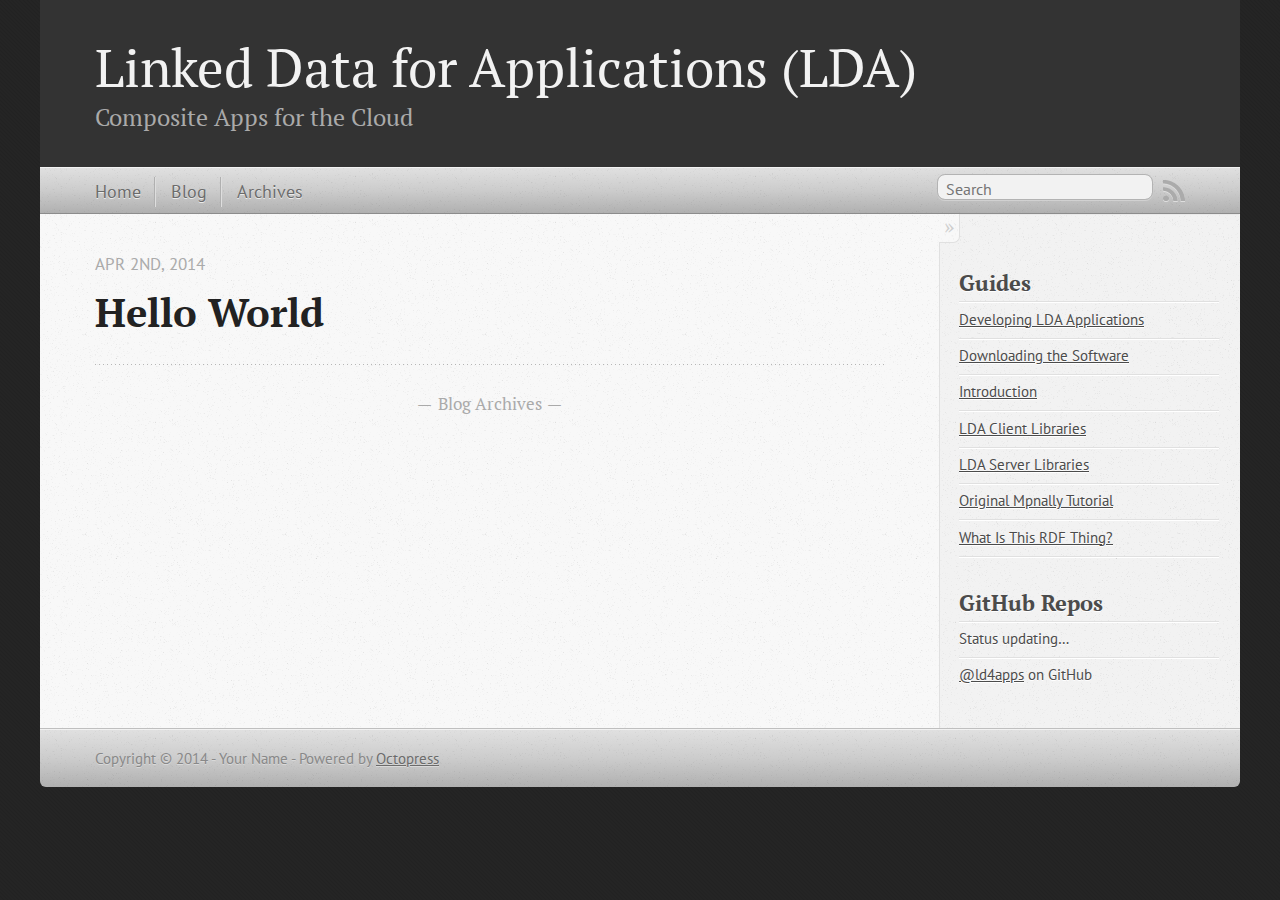
==== commit 89bb03f8: "Site updated at 2014-04-04 19:16:33 UTC" ====
--- a/blog/index.html
+++ b/blog/index.html
@@ -139,7 +139,7 @@
     
     	
         <li class="page">
-            <a href="/index.html">Getting Started</a>
+            <a href="/index.html">Introduction</a>
         </li>
         
     
--- a/stylesheets/screen.css
+++ b/stylesheets/screen.css
@@ -1 +1 @@
-html,body,div,span,applet,object,iframe,h1,h2,h3,h4,h5,h6,p,blockquote,pre,a,abbr,acronym,address,big,cite,code,del,dfn,em,img,ins,kbd,q,s,samp,small,strike,strong,sub,sup,tt,var,b,u,i,center,dl,dt,dd,ol,ul,li,fieldset,form,label,legend,table,caption,tbody,tfoot,thead,tr,th,td,article,aside,canvas,details,embed,figure,figcaption,footer,header,hgroup,menu,nav,output,ruby,section,summary,time,mark,audio,video{margin:0;padding:0;border:0;font:inherit;font-size:100%;vertical-align:baseline}html{line-height:1}ol,ul{list-style:none}table{border-collapse:collapse;border-spacing:0}caption,th,td{text-align:left;font-weight:normal;vertical-align:middle}q,blockquote{quotes:none}q:before,q:after,blockquote:before,blockquote:after{content:"";content:none}a img{border:none}article,aside,details,figcaption,figure,footer,header,hgroup,menu,nav,section,summary{display:block}a{color:#1863a1}a:visited{color:#751590}a:focus{color:#0181eb}a:hover{color:#0181eb}a:active{color:#01579f}aside.sidebar a{color:#222}aside.sidebar a:focus{color:#0181eb}aside.sidebar a:hover{color:#0181eb}aside.sidebar a:active{color:#01579f}a{-webkit-transition:color 0.3s;-moz-transition:color 0.3s;-o-transition:color 0.3s;transition:color 0.3s}html{background:#252525 url('/images/line-tile.png?1396377245') top left}body>div{background:#f2f2f2 url('/images/noise.png?1396377245') top left;border-bottom:1px solid #bfbfbf}body>div>div{background:#f8f8f8 url('/images/noise.png?1396377245') top left;border-right:1px solid #e0e0e0}.heading,body>header h1,h1,h2,h3,h4,h5,h6{font-family:"PT Serif","Georgia","Helvetica Neue",Arial,sans-serif}.sans,body>header h2,article header p.meta,article>footer,#content .blog-index footer,html .gist .gist-file .gist-meta,#blog-archives a.category,#blog-archives time,aside.sidebar section,body>footer{font-family:"PT Sans","Helvetica Neue",Arial,sans-serif}.serif,body,#content .blog-index a[rel=full-article]{font-family:"PT Serif",Georgia,Times,"Times New Roman",serif}.mono,pre,code,tt,p code,li code{font-family:Menlo,Monaco,"Andale Mono","lucida console","Courier New",monospace}body>header h1{font-size:2.2em;font-family:"PT Serif","Georgia","Helvetica Neue",Arial,sans-serif;font-weight:normal;line-height:1.2em;margin-bottom:0.6667em}body>header h2{font-family:"PT Serif","Georgia","Helvetica Neue",Arial,sans-serif}body{line-height:1.5em;color:#222}h1{font-size:2.2em;line-height:1.2em}@media only screen and (min-width: 992px){body{font-size:1.15em}h1{font-size:2.6em;line-height:1.2em}}h1,h2,h3,h4,h5,h6{text-rendering:optimizelegibility;margin-bottom:1em;font-weight:bold}h2,section h1{font-size:1.5em}h3,section h2,section section h1{font-size:1.3em}h4,section h3,section section h2,section section section h1{font-size:1em}h5,section h4,section section h3{font-size:.9em}h6,section h5,section section h4,section section section h3{font-size:.8em}p,article blockquote,ul,ol{margin-bottom:1.5em}ul{list-style-type:disc}ul ul{list-style-type:circle;margin-bottom:0px}ul ul ul{list-style-type:square;margin-bottom:0px}ol{list-style-type:decimal}ol ol{list-style-type:lower-alpha;margin-bottom:0px}ol ol ol{list-style-type:lower-roman;margin-bottom:0px}ul,ul ul,ul ol,ol,ol ul,ol ol{margin-left:1.3em}ul ul,ul ol,ol ul,ol ol{margin-bottom:0em}strong{font-weight:bold}em{font-style:italic}sup,sub{font-size:0.75em;position:relative;display:inline-block;padding:0 .2em;line-height:.8em}sup{top:-.5em}sub{bottom:-.5em}a[rev='footnote']{font-size:.75em;padding:0 .3em;line-height:1}q{font-style:italic}q:before{content:"\201C"}q:after{content:"\201D"}em,dfn{font-style:italic}strong,dfn{font-weight:bold}del,s{text-decoration:line-through}abbr,acronym{border-bottom:1px dotted;cursor:help}hr{margin-bottom:0.2em}small{font-size:.8em}big{font-size:1.2em}article blockquote{font-style:italic;position:relative;font-size:1.2em;line-height:1.5em;padding-left:1em;border-left:4px solid rgba(170,170,170,0.5)}article blockquote cite{font-style:italic}article blockquote cite a{color:#aaa !important;word-wrap:break-word}article blockquote cite:before{content:'\2014';padding-right:.3em;padding-left:.3em;color:#aaa}@media only screen and (min-width: 992px){article blockquote{padding-left:1.5em;border-left-width:4px}}.pullquote-right:before,.pullquote-left:before{padding:0;border:none;content:attr(data-pullquote);float:right;width:45%;margin:.5em 0 1em 1.5em;position:relative;top:7px;font-size:1.4em;line-height:1.45em}.pullquote-left:before{float:left;margin:.5em 1.5em 1em 0}.force-wrap,article a,aside.sidebar a{white-space:-moz-pre-wrap;white-space:-pre-wrap;white-space:-o-pre-wrap;white-space:pre-wrap;word-wrap:break-word}.group,body>header,body>nav,body>footer,body #content>article,body #content>div>article,body #content>div>section,body div.pagination,aside.sidebar,#main,#content,.sidebar{*zoom:1}.group:after,body>header:after,body>nav:after,body>footer:after,body #content>article:after,body #content>div>section:after,body div.pagination:after,#main:after,#content:after,.sidebar:after{content:"";display:table;clear:both}body{-webkit-text-size-adjust:none;max-width:1200px;position:relative;margin:0 auto}body>header,body>nav,body>footer,body #content>article,body #content>div>article,body #content>div>section{padding-left:18px;padding-right:18px}@media only screen and (min-width: 480px){body>header,body>nav,body>footer,body #content>article,body #content>div>article,body #content>div>section{padding-left:25px;padding-right:25px}}@media only screen and (min-width: 768px){body>header,body>nav,body>footer,body #content>article,body #content>div>article,body #content>div>section{padding-left:35px;padding-right:35px}}@media only screen and (min-width: 992px){body>header,body>nav,body>footer,body #content>article,body #content>div>article,body #content>div>section{padding-left:55px;padding-right:55px}}body div.pagination{margin-left:18px;margin-right:18px}@media only screen and (min-width: 480px){body div.pagination{margin-left:25px;margin-right:25px}}@media only screen and (min-width: 768px){body div.pagination{margin-left:35px;margin-right:35px}}@media only screen and (min-width: 992px){body div.pagination{margin-left:55px;margin-right:55px}}body>header{font-size:1em;padding-top:1.5em;padding-bottom:1.5em}#content{overflow:hidden}#content>div,#content>article{width:100%}aside.sidebar{float:none;padding:0 18px 1px;background-color:#f7f7f7;border-top:1px solid #e0e0e0}.flex-content,article img,article video,article .flash-video,aside.sidebar img{max-width:100%;height:auto}.basic-alignment.left,article img.left,article video.left,article .left.flash-video,aside.sidebar img.left{float:left;margin-right:1.5em}.basic-alignment.right,article img.right,article video.right,article .right.flash-video,aside.sidebar img.right{float:right;margin-left:1.5em}.basic-alignment.center,article img.center,article video.center,article .center.flash-video,aside.sidebar img.center{display:block;margin:0 auto 1.5em}.basic-alignment.left,article img.left,article video.left,article .left.flash-video,aside.sidebar img.left,.basic-alignment.right,article img.right,article video.right,article .right.flash-video,aside.sidebar img.right{margin-bottom:.8em}.toggle-sidebar,.no-sidebar .toggle-sidebar{display:none}@media only screen and (min-width: 750px){body.sidebar-footer aside.sidebar{float:none;width:auto;clear:left;margin:0;padding:0 35px 1px;background-color:#f7f7f7;border-top:1px solid #eaeaea}body.sidebar-footer aside.sidebar section.odd,body.sidebar-footer aside.sidebar section.even{float:left;width:48%}body.sidebar-footer aside.sidebar section.odd{margin-left:0}body.sidebar-footer aside.sidebar section.even{margin-left:4%}body.sidebar-footer aside.sidebar.thirds section{width:30%;margin-left:5%}body.sidebar-footer aside.sidebar.thirds section.first{margin-left:0;clear:both}}body.sidebar-footer #content{margin-right:0px}body.sidebar-footer .toggle-sidebar{display:none}@media only screen and (min-width: 550px){body>header{font-size:1em}}@media only screen and (min-width: 750px){aside.sidebar{float:none;width:auto;clear:left;margin:0;padding:0 35px 1px;background-color:#f7f7f7;border-top:1px solid #eaeaea}aside.sidebar section.odd,aside.sidebar section.even{float:left;width:48%}aside.sidebar section.odd{margin-left:0}aside.sidebar section.even{margin-left:4%}aside.sidebar.thirds section{width:30%;margin-left:5%}aside.sidebar.thirds section.first{margin-left:0;clear:both}}@media only screen and (min-width: 768px){body{-webkit-text-size-adjust:auto}body>header{font-size:1.2em}#main{padding:0;margin:0 auto}#content{overflow:visible;margin-right:240px;position:relative}.no-sidebar #content{margin-right:0;border-right:0}.collapse-sidebar #content{margin-right:20px}#content>div,#content>article{padding-top:17.5px;padding-bottom:17.5px;float:left}aside.sidebar{width:210px;padding:0 15px 15px;background:none;clear:none;float:left;margin:0 -100% 0 0}aside.sidebar section{width:auto;margin-left:0}aside.sidebar section.odd,aside.sidebar section.even{float:none;width:auto;margin-left:0}.collapse-sidebar aside.sidebar{float:none;width:auto;clear:left;margin:0;padding:0 35px 1px;background-color:#f7f7f7;border-top:1px solid #eaeaea}.collapse-sidebar aside.sidebar section.odd,.collapse-sidebar aside.sidebar section.even{float:left;width:48%}.collapse-sidebar aside.sidebar section.odd{margin-left:0}.collapse-sidebar aside.sidebar section.even{margin-left:4%}.collapse-sidebar aside.sidebar.thirds section{width:30%;margin-left:5%}.collapse-sidebar aside.sidebar.thirds section.first{margin-left:0;clear:both}}@media only screen and (min-width: 992px){body>header{font-size:1.3em}#content{margin-right:300px}#content>div,#content>article{padding-top:27.5px;padding-bottom:27.5px}aside.sidebar{width:260px;padding:1.2em 20px 20px}.collapse-sidebar aside.sidebar{padding-left:55px;padding-right:55px}}@media only screen and (min-width: 768px){ul,ol{margin-left:0}}body>header{background:#333}body>header h1{display:inline-block;margin:0}body>header h1 a,body>header h1 a:visited,body>header h1 a:hover{color:#f2f2f2;text-decoration:none}body>header h2{margin:.2em 0 0;font-size:1em;color:#aaa;font-weight:normal}body>nav{position:relative;background-color:#ccc;background:url('/images/noise.png?1396377245'),-webkit-gradient(linear, 50% 0%, 50% 100%, color-stop(0%, #e0e0e0), color-stop(50%, #cccccc), color-stop(100%, #b0b0b0));background:url('/images/noise.png?1396377245'),-webkit-linear-gradient(#e0e0e0,#cccccc,#b0b0b0);background:url('/images/noise.png?1396377245'),-moz-linear-gradient(#e0e0e0,#cccccc,#b0b0b0);background:url('/images/noise.png?1396377245'),-o-linear-gradient(#e0e0e0,#cccccc,#b0b0b0);background:url('/images/noise.png?1396377245'),linear-gradient(#e0e0e0,#cccccc,#b0b0b0);border-top:1px solid #f2f2f2;border-bottom:1px solid #8c8c8c;padding-top:.35em;padding-bottom:.35em}body>nav form{-webkit-background-clip:padding;-moz-background-clip:padding;background-clip:padding-box;margin:0;padding:0}body>nav form .search{padding:.3em .5em 0;font-size:.85em;font-family:"PT Sans","Helvetica Neue",Arial,sans-serif;line-height:1.1em;width:95%;-webkit-border-radius:0.5em;-moz-border-radius:0.5em;-ms-border-radius:0.5em;-o-border-radius:0.5em;border-radius:0.5em;-webkit-background-clip:padding;-moz-background-clip:padding;background-clip:padding-box;-webkit-box-shadow:#d1d1d1 0 1px;-moz-box-shadow:#d1d1d1 0 1px;box-shadow:#d1d1d1 0 1px;background-color:#f2f2f2;border:1px solid #b3b3b3;color:#888}body>nav form .search:focus{color:#444;border-color:#80b1df;-webkit-box-shadow:#80b1df 0 0 4px,#80b1df 0 0 3px inset;-moz-box-shadow:#80b1df 0 0 4px,#80b1df 0 0 3px inset;box-shadow:#80b1df 0 0 4px,#80b1df 0 0 3px inset;background-color:#fff;outline:none}body>nav fieldset[role=search]{float:right;width:48%}body>nav fieldset.mobile-nav{float:left;width:48%}body>nav fieldset.mobile-nav select{width:100%;font-size:.8em;border:1px solid #888}body>nav ul{display:none}@media only screen and (min-width: 550px){body>nav{font-size:.9em}body>nav ul{margin:0;padding:0;border:0;overflow:hidden;*zoom:1;float:left;display:block;padding-top:.15em}body>nav ul li{list-style-image:none;list-style-type:none;margin-left:0;white-space:nowrap;display:inline;float:left;padding-left:0;padding-right:0}body>nav ul li:first-child,body>nav ul li.first{padding-left:0}body>nav ul li:last-child{padding-right:0}body>nav ul li.last{padding-right:0}body>nav ul.subscription{margin-left:.8em;float:right}body>nav ul.subscription li:last-child a{padding-right:0}body>nav ul li{margin:0}body>nav a{color:#6b6b6b;font-family:"PT Sans","Helvetica Neue",Arial,sans-serif;text-shadow:#ebebeb 0 1px;float:left;text-decoration:none;font-size:1.1em;padding:.1em 0;line-height:1.5em}body>nav a:visited{color:#6b6b6b}body>nav a:hover{color:#2b2b2b}body>nav li+li{border-left:1px solid #b0b0b0;margin-left:.8em}body>nav li+li a{padding-left:.8em;border-left:1px solid #dedede}body>nav form{float:right;text-align:left;padding-left:.8em;width:175px}body>nav form .search{width:93%;font-size:.95em;line-height:1.2em}body>nav ul[data-subscription$=email]+form{width:97px}body>nav ul[data-subscription$=email]+form .search{width:91%}body>nav fieldset.mobile-nav{display:none}body>nav fieldset[role=search]{width:99%}}@media only screen and (min-width: 992px){body>nav form{width:215px}body>nav ul[data-subscription$=email]+form{width:147px}}.no-placeholder body>nav .search{background:#f2f2f2 url('/images/search.png?1396377245') 0.3em 0.25em no-repeat;text-indent:1.3em}@media only screen and (min-width: 550px){.maskImage body>nav ul[data-subscription$=email]+form{width:123px}}@media only screen and (min-width: 992px){.maskImage body>nav ul[data-subscription$=email]+form{width:173px}}.maskImage ul.subscription{position:relative;top:.2em}.maskImage ul.subscription li,.maskImage ul.subscription a{border:0;padding:0}.maskImage a[rel=subscribe-rss]{position:relative;top:0px;text-indent:-999999em;background-color:#dedede;border:0;padding:0}.maskImage a[rel=subscribe-rss],.maskImage a[rel=subscribe-rss]:after{-webkit-mask-image:url('/images/rss.png?1396377245');-moz-mask-image:url('/images/rss.png?1396377245');-ms-mask-image:url('/images/rss.png?1396377245');-o-mask-image:url('/images/rss.png?1396377245');mask-image:url('/images/rss.png?1396377245');-webkit-mask-repeat:no-repeat;-moz-mask-repeat:no-repeat;-ms-mask-repeat:no-repeat;-o-mask-repeat:no-repeat;mask-repeat:no-repeat;width:22px;height:22px}.maskImage a[rel=subscribe-rss]:after{content:"";position:absolute;top:-1px;left:0;background-color:#ababab}.maskImage a[rel=subscribe-rss]:hover:after{background-color:#9e9e9e}.maskImage a[rel=subscribe-email]{position:relative;top:0px;text-indent:-999999em;background-color:#dedede;border:0;padding:0}.maskImage a[rel=subscribe-email],.maskImage a[rel=subscribe-email]:after{-webkit-mask-image:url('/images/email.png?1396377245');-moz-mask-image:url('/images/email.png?1396377245');-ms-mask-image:url('/images/email.png?1396377245');-o-mask-image:url('/images/email.png?1396377245');mask-image:url('/images/email.png?1396377245');-webkit-mask-repeat:no-repeat;-moz-mask-repeat:no-repeat;-ms-mask-repeat:no-repeat;-o-mask-repeat:no-repeat;mask-repeat:no-repeat;width:28px;height:22px}.maskImage a[rel=subscribe-email]:after{content:"";position:absolute;top:-1px;left:0;background-color:#ababab}.maskImage a[rel=subscribe-email]:hover:after{background-color:#9e9e9e}article{padding-top:1em}article header{position:relative;padding-top:2em;padding-bottom:1em;margin-bottom:1em;background:url('[data-uri]') bottom left repeat-x}article header h1{margin:0}article header h1 a{text-decoration:none}article header h1 a:hover{text-decoration:underline}article header p{font-size:.9em;color:#aaa;margin:0}article header p.meta{text-transform:uppercase;position:absolute;top:0}@media only screen and (min-width: 768px){article header{margin-bottom:1.5em;padding-bottom:1em;background:url('[data-uri]') bottom left repeat-x}}article h2{padding-top:0.8em;background:url('[data-uri]') top left repeat-x}.entry-content article h2:first-child,article header+h2{padding-top:0}article h2:first-child,article header+h2{background:none}article .feature{padding-top:.5em;margin-bottom:1em;padding-bottom:1em;background:url('[data-uri]') bottom left repeat-x;font-size:2.0em;font-style:italic;line-height:1.3em}article img,article video,article .flash-video{-webkit-border-radius:0.3em;-moz-border-radius:0.3em;-ms-border-radius:0.3em;-o-border-radius:0.3em;border-radius:0.3em;-webkit-box-shadow:rgba(0,0,0,0.15) 0 1px 4px;-moz-box-shadow:rgba(0,0,0,0.15) 0 1px 4px;box-shadow:rgba(0,0,0,0.15) 0 1px 4px;-webkit-box-sizing:border-box;-moz-box-sizing:border-box;box-sizing:border-box;border:#fff 0.5em solid}article video,article .flash-video{margin:0 auto 1.5em}article video{display:block;width:100%}article .flash-video>div{position:relative;display:block;padding-bottom:56.25%;padding-top:1px;height:0;overflow:hidden}article .flash-video>div iframe,article .flash-video>div object,article .flash-video>div embed{position:absolute;top:0;left:0;width:100%;height:100%}article>footer{padding-bottom:2.5em;margin-top:2em}article>footer p.meta{margin-bottom:.8em;font-size:.85em;clear:both;overflow:hidden}.blog-index article+article{background:url('[data-uri]') top left repeat-x}#content .blog-index{padding-top:0;padding-bottom:0}#content .blog-index article{padding-top:2em}#content .blog-index article header{background:none;padding-bottom:0}#content .blog-index article h1{font-size:2.2em}#content .blog-index article h1 a{color:inherit}#content .blog-index article h1 a:hover{color:#0181eb}#content .blog-index a[rel=full-article]{background:#ebebeb;display:inline-block;padding:.4em .8em;margin-right:.5em;text-decoration:none;color:#666;-webkit-transition:background-color 0.5s;-moz-transition:background-color 0.5s;-o-transition:background-color 0.5s;transition:background-color 0.5s}#content .blog-index a[rel=full-article]:hover{background:#0181eb;text-shadow:none;color:#f8f8f8}#content .blog-index footer{margin-top:1em}.separator,article>footer .byline+time:before,article>footer time+time:before,article>footer .comments:before,article>footer .byline ~ .categories:before{content:"\2022 ";padding:0 .4em 0 .2em;display:inline-block}#content div.pagination{text-align:center;font-size:.95em;position:relative;background:url('[data-uri]') top left repeat-x;padding-top:1.5em;padding-bottom:1.5em}#content div.pagination a{text-decoration:none;color:#aaa}#content div.pagination a.prev{position:absolute;left:0}#content div.pagination a.next{position:absolute;right:0}#content div.pagination a:hover{color:#0181eb}#content div.pagination a[href*=archive]:before,#content div.pagination a[href*=archive]:after{content:'\2014';padding:0 .3em}p.meta+.sharing{padding-top:1em;padding-left:0;background:url('[data-uri]') top left repeat-x}#fb-root{display:none}.highlight,html .gist .gist-file .gist-syntax .gist-highlight{border:1px solid #05232b !important}.highlight table td.code,html .gist .gist-file .gist-syntax .gist-highlight table td.code{width:100%}.highlight .line-numbers,html .gist .gist-file .gist-syntax .highlight .line_numbers{text-align:right;font-size:13px;line-height:1.45em;background:#073642 url('/images/noise.png?1396377245') top left !important;border-right:1px solid #00232c !important;-webkit-box-shadow:#083e4b -1px 0 inset;-moz-box-shadow:#083e4b -1px 0 inset;box-shadow:#083e4b -1px 0 inset;text-shadow:#021014 0 -1px;padding:.8em !important;-webkit-border-radius:0;-moz-border-radius:0;-ms-border-radius:0;-o-border-radius:0;border-radius:0}.highlight .line-numbers span,html .gist .gist-file .gist-syntax .highlight .line_numbers span{color:#586e75 !important}figure.code,.gist-file,pre{-webkit-box-shadow:rgba(0,0,0,0.06) 0 0 10px;-moz-box-shadow:rgba(0,0,0,0.06) 0 0 10px;box-shadow:rgba(0,0,0,0.06) 0 0 10px}figure.code .highlight pre,.gist-file .highlight pre,pre .highlight pre{-webkit-box-shadow:none;-moz-box-shadow:none;box-shadow:none}.gist .highlight *::-moz-selection,figure.code .highlight *::-moz-selection{background:#386774;color:inherit;text-shadow:#002b36 0 1px}.gist .highlight *::-webkit-selection,figure.code .highlight *::-webkit-selection{background:#386774;color:inherit;text-shadow:#002b36 0 1px}.gist .highlight *::selection,figure.code .highlight *::selection{background:#386774;color:inherit;text-shadow:#002b36 0 1px}html .gist .gist-file{margin-bottom:1.8em;position:relative;border:none;padding-top:26px !important}html .gist .gist-file .highlight{margin-bottom:0}html .gist .gist-file .gist-syntax{border-bottom:0 !important;background:none !important}html .gist .gist-file .gist-syntax .gist-highlight{background:#002b36 !important}html .gist .gist-file .gist-syntax .highlight pre{padding:0}html .gist .gist-file .gist-meta{padding:.6em 0.8em;border:1px solid #083e4b !important;color:#586e75;font-size:.7em !important;background:#073642 url('/images/noise.png?1396377245') top left;line-height:1.5em}html .gist .gist-file .gist-meta a{color:#75878b !important;text-decoration:none}html .gist .gist-file .gist-meta a:hover{text-decoration:underline}html .gist .gist-file .gist-meta a:hover{color:#93a1a1 !important}html .gist .gist-file .gist-meta a[href*='#file']{position:absolute;top:0;left:0;right:-10px;color:#474747 !important}html .gist .gist-file .gist-meta a[href*='#file']:hover{color:#1863a1 !important}html .gist .gist-file .gist-meta a[href*=raw]{top:.4em}pre{background:#002b36 url('/images/noise.png?1396377245') top left;-webkit-border-radius:0.4em;-moz-border-radius:0.4em;-ms-border-radius:0.4em;-o-border-radius:0.4em;border-radius:0.4em;border:1px solid #05232b;line-height:1.45em;font-size:13px;margin-bottom:2.1em;padding:.8em 1em;color:#93a1a1;overflow:auto}h3.filename+pre{-moz-border-radius-topleft:0px;-webkit-border-top-left-radius:0px;border-top-left-radius:0px;-moz-border-radius-topright:0px;-webkit-border-top-right-radius:0px;border-top-right-radius:0px}p code,li code{display:inline-block;white-space:no-wrap;background:#fff;font-size:.8em;line-height:1.5em;color:#555;border:1px solid #ddd;-webkit-border-radius:0.4em;-moz-border-radius:0.4em;-ms-border-radius:0.4em;-o-border-radius:0.4em;border-radius:0.4em;padding:0 .3em;margin:-1px 0}p pre code,li pre code{font-size:1em !important;background:none;border:none}.pre-code,html .gist .gist-file .gist-syntax .highlight pre,.highlight code{font-family:Menlo,Monaco,"Andale Mono","lucida console","Courier New",monospace !important;overflow:scroll;overflow-y:hidden;display:block;padding:.8em;overflow-x:auto;line-height:1.45em;background:#002b36 url('/images/noise.png?1396377245') top left !important;color:#93a1a1 !important}.pre-code span,html .gist .gist-file .gist-syntax .highlight pre span,.highlight code span{color:#93a1a1 !important}.pre-code span,html .gist .gist-file .gist-syntax .highlight pre span,.highlight code span{font-style:normal !important;font-weight:normal !important}.pre-code .c,html .gist .gist-file .gist-syntax .highlight pre .c,.highlight code .c{color:#586e75 !important;font-style:italic !important}.pre-code .cm,html .gist .gist-file .gist-syntax .highlight pre .cm,.highlight code .cm{color:#586e75 !important;font-style:italic !important}.pre-code .cp,html .gist .gist-file .gist-syntax .highlight pre .cp,.highlight code .cp{color:#586e75 !important;font-style:italic !important}.pre-code .c1,html .gist .gist-file .gist-syntax .highlight pre .c1,.highlight code .c1{color:#586e75 !important;font-style:italic !important}.pre-code .cs,html .gist .gist-file .gist-syntax .highlight pre .cs,.highlight code .cs{color:#586e75 !important;font-weight:bold !important;font-style:italic !important}.pre-code .err,html .gist .gist-file .gist-syntax .highlight pre .err,.highlight code .err{color:#dc322f !important;background:none !important}.pre-code .k,html .gist .gist-file .gist-syntax .highlight pre .k,.highlight code .k{color:#cb4b16 !important}.pre-code .o,html .gist .gist-file .gist-syntax .highlight pre .o,.highlight code .o{color:#93a1a1 !important;font-weight:bold !important}.pre-code .p,html .gist .gist-file .gist-syntax .highlight pre .p,.highlight code .p{color:#93a1a1 !important}.pre-code .ow,html .gist .gist-file .gist-syntax .highlight pre .ow,.highlight code .ow{color:#2aa198 !important;font-weight:bold !important}.pre-code .gd,html .gist .gist-file .gist-syntax .highlight pre .gd,.highlight code .gd{color:#93a1a1 !important;background-color:#372c34 !important;display:inline-block}.pre-code .gd .x,html .gist .gist-file .gist-syntax .highlight pre .gd .x,.highlight code .gd .x{color:#93a1a1 !important;background-color:#4d2d33 !important;display:inline-block}.pre-code .ge,html .gist .gist-file .gist-syntax .highlight pre .ge,.highlight code .ge{color:#93a1a1 !important;font-style:italic !important}.pre-code .gh,html .gist .gist-file .gist-syntax .highlight pre .gh,.highlight code .gh{color:#586e75 !important}.pre-code .gi,html .gist .gist-file .gist-syntax .highlight pre .gi,.highlight code .gi{color:#93a1a1 !important;background-color:#1a412b !important;display:inline-block}.pre-code .gi .x,html .gist .gist-file .gist-syntax .highlight pre .gi .x,.highlight code .gi .x{color:#93a1a1 !important;background-color:#355720 !important;display:inline-block}.pre-code .gs,html .gist .gist-file .gist-syntax .highlight pre .gs,.highlight code .gs{color:#93a1a1 !important;font-weight:bold !important}.pre-code .gu,html .gist .gist-file .gist-syntax .highlight pre .gu,.highlight code .gu{color:#6c71c4 !important}.pre-code .kc,html .gist .gist-file .gist-syntax .highlight pre .kc,.highlight code .kc{color:#859900 !important;font-weight:bold !important}.pre-code .kd,html .gist .gist-file .gist-syntax .highlight pre .kd,.highlight code .kd{color:#268bd2 !important}.pre-code .kp,html .gist .gist-file .gist-syntax .highlight pre .kp,.highlight code .kp{color:#cb4b16 !important;font-weight:bold !important}.pre-code .kr,html .gist .gist-file .gist-syntax .highlight pre .kr,.highlight code .kr{color:#d33682 !important;font-weight:bold !important}.pre-code .kt,html .gist .gist-file .gist-syntax .highlight pre .kt,.highlight code .kt{color:#2aa198 !important}.pre-code .n,html .gist .gist-file .gist-syntax .highlight pre .n,.highlight code .n{color:#268bd2 !important}.pre-code .na,html .gist .gist-file .gist-syntax .highlight pre .na,.highlight code .na{color:#268bd2 !important}.pre-code .nb,html .gist .gist-file .gist-syntax .highlight pre .nb,.highlight code .nb{color:#859900 !important}.pre-code .nc,html .gist .gist-file .gist-syntax .highlight pre .nc,.highlight code .nc{color:#d33682 !important}.pre-code .no,html .gist .gist-file .gist-syntax .highlight pre .no,.highlight code .no{color:#b58900 !important}.pre-code .nl,html .gist .gist-file .gist-syntax .highlight pre .nl,.highlight code .nl{color:#859900 !important}.pre-code .ne,html .gist .gist-file .gist-syntax .highlight pre .ne,.highlight code .ne{color:#268bd2 !important;font-weight:bold !important}.pre-code .nf,html .gist .gist-file .gist-syntax .highlight pre .nf,.highlight code .nf{color:#268bd2 !important;font-weight:bold !important}.pre-code .nn,html .gist .gist-file .gist-syntax .highlight pre .nn,.highlight code .nn{color:#b58900 !important}.pre-code .nt,html .gist .gist-file .gist-syntax .highlight pre .nt,.highlight code .nt{color:#268bd2 !important;font-weight:bold !important}.pre-code .nx,html .gist .gist-file .gist-syntax .highlight pre .nx,.highlight code .nx{color:#b58900 !important}.pre-code .vg,html .gist .gist-file .gist-syntax .highlight pre .vg,.highlight code .vg{color:#268bd2 !important}.pre-code .vi,html .gist .gist-file .gist-syntax .highlight pre .vi,.highlight code .vi{color:#268bd2 !important}.pre-code .nv,html .gist .gist-file .gist-syntax .highlight pre .nv,.highlight code .nv{color:#268bd2 !important}.pre-code .mf,html .gist .gist-file .gist-syntax .highlight pre .mf,.highlight code .mf{color:#2aa198 !important}.pre-code .m,html .gist .gist-file .gist-syntax .highlight pre .m,.highlight code .m{color:#2aa198 !important}.pre-code .mh,html .gist .gist-file .gist-syntax .highlight pre .mh,.highlight code .mh{color:#2aa198 !important}.pre-code .mi,html .gist .gist-file .gist-syntax .highlight pre .mi,.highlight code .mi{color:#2aa198 !important}.pre-code .s,html .gist .gist-file .gist-syntax .highlight pre .s,.highlight code .s{color:#2aa198 !important}.pre-code .sd,html .gist .gist-file .gist-syntax .highlight pre .sd,.highlight code .sd{color:#2aa198 !important}.pre-code .s2,html .gist .gist-file .gist-syntax .highlight pre .s2,.highlight code .s2{color:#2aa198 !important}.pre-code .se,html .gist .gist-file .gist-syntax .highlight pre .se,.highlight code .se{color:#dc322f !important}.pre-code .si,html .gist .gist-file .gist-syntax .highlight pre .si,.highlight code .si{color:#268bd2 !important}.pre-code .sr,html .gist .gist-file .gist-syntax .highlight pre .sr,.highlight code .sr{color:#2aa198 !important}.pre-code .s1,html .gist .gist-file .gist-syntax .highlight pre .s1,.highlight code .s1{color:#2aa198 !important}.pre-code div .gd,html .gist .gist-file .gist-syntax .highlight pre div .gd,.highlight code div .gd,.pre-code div .gd .x,html .gist .gist-file .gist-syntax .highlight pre div .gd .x,.highlight code div .gd .x,.pre-code div .gi,html .gist .gist-file .gist-syntax .highlight pre div .gi,.highlight code div .gi,.pre-code div .gi .x,html .gist .gist-file .gist-syntax .highlight pre div .gi .x,.highlight code div .gi .x{display:inline-block;width:100%}.highlight,.gist-highlight{margin-bottom:1.8em;background:#002b36;overflow-y:hidden;overflow-x:auto}.highlight pre,.gist-highlight pre{background:none;-webkit-border-radius:0px;-moz-border-radius:0px;-ms-border-radius:0px;-o-border-radius:0px;border-radius:0px;border:none;padding:0;margin-bottom:0}pre::-webkit-scrollbar,.highlight::-webkit-scrollbar,.gist-highlight::-webkit-scrollbar{height:.5em;background:rgba(255,255,255,0.15)}pre::-webkit-scrollbar-thumb:horizontal,.highlight::-webkit-scrollbar-thumb:horizontal,.gist-highlight::-webkit-scrollbar-thumb:horizontal{background:rgba(255,255,255,0.2);-webkit-border-radius:4px;border-radius:4px}.highlight code{background:#000}figure.code{background:none;padding:0;border:0;margin-bottom:1.5em}figure.code pre{margin-bottom:0}figure.code figcaption{position:relative}figure.code .highlight{margin-bottom:0}.code-title,html .gist .gist-file .gist-meta a[href*='#file'],h3.filename,figure.code figcaption{text-align:center;font-size:13px;line-height:2em;text-shadow:#cbcccc 0 1px 0;color:#474747;font-weight:normal;margin-bottom:0;-moz-border-radius-topleft:5px;-webkit-border-top-left-radius:5px;border-top-left-radius:5px;-moz-border-radius-topright:5px;-webkit-border-top-right-radius:5px;border-top-right-radius:5px;font-family:"Helvetica Neue", Arial, "Lucida Grande", "Lucida Sans Unicode", Lucida, sans-serif;background:#aaa url('/images/code_bg.png?1396377245') top repeat-x;border:1px solid #565656;border-top-color:#cbcbcb;border-left-color:#a5a5a5;border-right-color:#a5a5a5;border-bottom:0}.download-source,html .gist .gist-file .gist-meta a[href*=raw],figure.code figcaption a{position:absolute;right:.8em;text-decoration:none;color:#666 !important;z-index:1;font-size:13px;text-shadow:#cbcccc 0 1px 0;padding-left:3em}.download-source:hover,html .gist .gist-file .gist-meta a[href*=raw]:hover,figure.code figcaption a:hover{text-decoration:underline}#archive #content>div,#archive #content>div>article{padding-top:0}#blog-archives{color:#aaa}#blog-archives article{padding:1em 0 1em;position:relative;background:url('[data-uri]') bottom left repeat-x}#blog-archives article:last-child{background:none}#blog-archives article footer{padding:0;margin:0}#blog-archives h1{color:#222;margin-bottom:.3em}#blog-archives h2{display:none}#blog-archives h1{font-size:1.5em}#blog-archives h1 a{text-decoration:none;color:inherit;font-weight:normal;display:inline-block}#blog-archives h1 a:hover{text-decoration:underline}#blog-archives h1 a:hover{color:#0181eb}#blog-archives a.category,#blog-archives time{color:#aaa}#blog-archives .entry-content{display:none}#blog-archives time{font-size:.9em;line-height:1.2em}#blog-archives time .month,#blog-archives time .day{display:inline-block}#blog-archives time .month{text-transform:uppercase}#blog-archives p{margin-bottom:1em}#blog-archives a,#blog-archives .entry-content a{color:inherit}#blog-archives a:hover,#blog-archives .entry-content a:hover{color:#0181eb}#blog-archives a:hover{color:#0181eb}@media only screen and (min-width: 550px){#blog-archives article{margin-left:5em}#blog-archives h2{margin-bottom:.3em;font-weight:normal;display:inline-block;position:relative;top:-1px;float:left}#blog-archives h2:first-child{padding-top:.75em}#blog-archives time{position:absolute;text-align:right;left:0em;top:1.8em}#blog-archives .year{display:none}#blog-archives article{padding-left:4.5em;padding-bottom:.7em}#blog-archives a.category{line-height:1.1em}}#content>.category article{margin-left:0;padding-left:6.8em}#content>.category .year{display:inline}.side-shadow-border,aside.sidebar section h1,aside.sidebar li{-webkit-box-shadow:#fff 0 1px;-moz-box-shadow:#fff 0 1px;box-shadow:#fff 0 1px}aside.sidebar{overflow:hidden;color:#4b4b4b;text-shadow:#fff 0 1px}aside.sidebar section{font-size:.8em;line-height:1.4em;margin-bottom:1.5em}aside.sidebar section h1{margin:1.5em 0 0;padding-bottom:.2em;border-bottom:1px solid #e0e0e0}aside.sidebar section h1+p{padding-top:.4em}aside.sidebar img{-webkit-border-radius:0.3em;-moz-border-radius:0.3em;-ms-border-radius:0.3em;-o-border-radius:0.3em;border-radius:0.3em;-webkit-box-shadow:rgba(0,0,0,0.15) 0 1px 4px;-moz-box-shadow:rgba(0,0,0,0.15) 0 1px 4px;box-shadow:rgba(0,0,0,0.15) 0 1px 4px;-webkit-box-sizing:border-box;-moz-box-sizing:border-box;box-sizing:border-box;border:#fff 0.3em solid}aside.sidebar ul{margin-bottom:0.5em;margin-left:0}aside.sidebar li{list-style:none;padding:.5em 0;margin:0;border-bottom:1px solid #e0e0e0}aside.sidebar li p:last-child{margin-bottom:0}aside.sidebar a{color:inherit;-webkit-transition:color 0.5s;-moz-transition:color 0.5s;-o-transition:color 0.5s;transition:color 0.5s}aside.sidebar:hover a{color:#222}aside.sidebar:hover a:hover{color:#0181eb}.aside-alt-link,#pinboard_linkroll .pin-tag{color:#7e7e7e}.aside-alt-link:hover,#pinboard_linkroll .pin-tag:hover{color:#0181eb}@media only screen and (min-width: 768px){.toggle-sidebar{outline:none;position:absolute;right:-10px;top:0;bottom:0;display:inline-block;text-decoration:none;color:#cecece;width:9px;cursor:pointer}.toggle-sidebar:hover{background:#e9e9e9;background:-webkit-gradient(linear, 0% 50%, 100% 50%, color-stop(0%, rgba(224,224,224,0.5)), color-stop(100%, rgba(224,224,224,0)));background:-webkit-linear-gradient(left, rgba(224,224,224,0.5),rgba(224,224,224,0));background:-moz-linear-gradient(left, rgba(224,224,224,0.5),rgba(224,224,224,0));background:-o-linear-gradient(left, rgba(224,224,224,0.5),rgba(224,224,224,0));background:linear-gradient(left, rgba(224,224,224,0.5),rgba(224,224,224,0))}.toggle-sidebar:after{position:absolute;right:-11px;top:0;width:20px;font-size:1.2em;line-height:1.1em;padding-bottom:.15em;-moz-border-radius-bottomright:0.3em;-webkit-border-bottom-right-radius:0.3em;border-bottom-right-radius:0.3em;text-align:center;background:#f8f8f8 url('/images/noise.png?1396377245') top left;border-bottom:1px solid #e0e0e0;border-right:1px solid #e0e0e0;content:"\00BB";text-indent:-1px}.collapse-sidebar .toggle-sidebar{text-indent:0px;right:-20px;width:19px}.collapse-sidebar .toggle-sidebar:hover{background:#e9e9e9}.collapse-sidebar .toggle-sidebar:after{border-left:1px solid #e0e0e0;text-shadow:#fff 0 1px;content:"\00AB";left:0px;right:0;text-align:center;text-indent:0;border:0;border-right-width:0;background:none}}.googleplus h1{-moz-box-shadow:none !important;-webkit-box-shadow:none !important;-o-box-shadow:none !important;box-shadow:none !important;border-bottom:0px none !important}.googleplus a{text-decoration:none;white-space:normal !important;line-height:32px}.googleplus a img{float:left;margin-right:0.5em;border:0 none}.googleplus-hidden{position:absolute;top:-1000em;left:-1000em}#pinboard_linkroll .pin-title,#pinboard_linkroll .pin-description{display:block;margin-bottom:.5em}#pinboard_linkroll .pin-tag{text-decoration:none}#pinboard_linkroll .pin-tag:hover{text-decoration:underline}#pinboard_linkroll .pin-tag:after{content:','}#pinboard_linkroll .pin-tag:last-child:after{content:''}.delicious-posts a.delicious-link{margin-bottom:.5em;display:block}.delicious-posts p{font-size:1em}body>footer{font-size:.8em;color:#888;text-shadow:#d9d9d9 0 1px;background-color:#ccc;background:url('/images/noise.png?1396377245'),-webkit-gradient(linear, 50% 0%, 50% 100%, color-stop(0%, #e0e0e0), color-stop(50%, #cccccc), color-stop(100%, #b0b0b0));background:url('/images/noise.png?1396377245'),-webkit-linear-gradient(#e0e0e0,#cccccc,#b0b0b0);background:url('/images/noise.png?1396377245'),-moz-linear-gradient(#e0e0e0,#cccccc,#b0b0b0);background:url('/images/noise.png?1396377245'),-o-linear-gradient(#e0e0e0,#cccccc,#b0b0b0);background:url('/images/noise.png?1396377245'),linear-gradient(#e0e0e0,#cccccc,#b0b0b0);border-top:1px solid #f2f2f2;position:relative;padding-top:1em;padding-bottom:1em;margin-bottom:3em;-moz-border-radius-bottomleft:0.4em;-webkit-border-bottom-left-radius:0.4em;border-bottom-left-radius:0.4em;-moz-border-radius-bottomright:0.4em;-webkit-border-bottom-right-radius:0.4em;border-bottom-right-radius:0.4em;z-index:1}body>footer a{color:#6b6b6b}body>footer a:visited{color:#6b6b6b}body>footer a:hover{color:#484848}body>footer p:last-child{margin-bottom:0}ol{list-style-position:inside}
+html,body,div,span,applet,object,iframe,h1,h2,h3,h4,h5,h6,p,blockquote,pre,a,abbr,acronym,address,big,cite,code,del,dfn,em,img,ins,kbd,q,s,samp,small,strike,strong,sub,sup,tt,var,b,u,i,center,dl,dt,dd,ol,ul,li,fieldset,form,label,legend,table,caption,tbody,tfoot,thead,tr,th,td,article,aside,canvas,details,embed,figure,figcaption,footer,header,hgroup,menu,nav,output,ruby,section,summary,time,mark,audio,video{margin:0;padding:0;border:0;font:inherit;font-size:100%;vertical-align:baseline}html{line-height:1}ol,ul{list-style:none}table{border-collapse:collapse;border-spacing:0}caption,th,td{text-align:left;font-weight:normal;vertical-align:middle}q,blockquote{quotes:none}q:before,q:after,blockquote:before,blockquote:after{content:"";content:none}a img{border:none}article,aside,details,figcaption,figure,footer,header,hgroup,menu,nav,section,summary{display:block}a{color:#1863a1}a:visited{color:#751590}a:focus{color:#0181eb}a:hover{color:#0181eb}a:active{color:#01579f}aside.sidebar a{color:#222}aside.sidebar a:focus{color:#0181eb}aside.sidebar a:hover{color:#0181eb}aside.sidebar a:active{color:#01579f}a{-webkit-transition:color 0.3s;-moz-transition:color 0.3s;-o-transition:color 0.3s;transition:color 0.3s}html{background:#252525 url('/images/line-tile.png?1396454700') top left}body>div{background:#f2f2f2 url('/images/noise.png?1396454700') top left;border-bottom:1px solid #bfbfbf}body>div>div{background:#f8f8f8 url('/images/noise.png?1396454700') top left;border-right:1px solid #e0e0e0}.heading,body>header h1,h1,h2,h3,h4,h5,h6{font-family:"PT Serif","Georgia","Helvetica Neue",Arial,sans-serif}.sans,body>header h2,article header p.meta,article>footer,#content .blog-index footer,html .gist .gist-file .gist-meta,#blog-archives a.category,#blog-archives time,aside.sidebar section,body>footer{font-family:"PT Sans","Helvetica Neue",Arial,sans-serif}.serif,body,#content .blog-index a[rel=full-article]{font-family:"PT Serif",Georgia,Times,"Times New Roman",serif}.mono,pre,code,tt,p code,li code{font-family:Menlo,Monaco,"Andale Mono","lucida console","Courier New",monospace}body>header h1{font-size:2.2em;font-family:"PT Serif","Georgia","Helvetica Neue",Arial,sans-serif;font-weight:normal;line-height:1.2em;margin-bottom:0.6667em}body>header h2{font-family:"PT Serif","Georgia","Helvetica Neue",Arial,sans-serif}body{line-height:1.5em;color:#222}h1{font-size:2.2em;line-height:1.2em}@media only screen and (min-width: 992px){body{font-size:1.15em}h1{font-size:2.6em;line-height:1.2em}}h1,h2,h3,h4,h5,h6{text-rendering:optimizelegibility;margin-bottom:1em;font-weight:bold}h2,section h1{font-size:1.5em}h3,section h2,section section h1{font-size:1.3em}h4,section h3,section section h2,section section section h1{font-size:1em}h5,section h4,section section h3{font-size:.9em}h6,section h5,section section h4,section section section h3{font-size:.8em}p,article blockquote,ul,ol{margin-bottom:1.5em}ul{list-style-type:disc}ul ul{list-style-type:circle;margin-bottom:0px}ul ul ul{list-style-type:square;margin-bottom:0px}ol{list-style-type:decimal}ol ol{list-style-type:lower-alpha;margin-bottom:0px}ol ol ol{list-style-type:lower-roman;margin-bottom:0px}ul,ul ul,ul ol,ol,ol ul,ol ol{margin-left:1.3em}ul ul,ul ol,ol ul,ol ol{margin-bottom:0em}strong{font-weight:bold}em{font-style:italic}sup,sub{font-size:0.75em;position:relative;display:inline-block;padding:0 .2em;line-height:.8em}sup{top:-.5em}sub{bottom:-.5em}a[rev='footnote']{font-size:.75em;padding:0 .3em;line-height:1}q{font-style:italic}q:before{content:"\201C"}q:after{content:"\201D"}em,dfn{font-style:italic}strong,dfn{font-weight:bold}del,s{text-decoration:line-through}abbr,acronym{border-bottom:1px dotted;cursor:help}hr{margin-bottom:0.2em}small{font-size:.8em}big{font-size:1.2em}article blockquote{font-style:italic;position:relative;font-size:1.2em;line-height:1.5em;padding-left:1em;border-left:4px solid rgba(170,170,170,0.5)}article blockquote cite{font-style:italic}article blockquote cite a{color:#aaa !important;word-wrap:break-word}article blockquote cite:before{content:'\2014';padding-right:.3em;padding-left:.3em;color:#aaa}@media only screen and (min-width: 992px){article blockquote{padding-left:1.5em;border-left-width:4px}}.pullquote-right:before,.pullquote-left:before{padding:0;border:none;content:attr(data-pullquote);float:right;width:45%;margin:.5em 0 1em 1.5em;position:relative;top:7px;font-size:1.4em;line-height:1.45em}.pullquote-left:before{float:left;margin:.5em 1.5em 1em 0}.force-wrap,article a,aside.sidebar a{white-space:-moz-pre-wrap;white-space:-pre-wrap;white-space:-o-pre-wrap;white-space:pre-wrap;word-wrap:break-word}.group,body>header,body>nav,body>footer,body #content>article,body #content>div>article,body #content>div>section,body div.pagination,aside.sidebar,#main,#content,.sidebar{*zoom:1}.group:after,body>header:after,body>nav:after,body>footer:after,body #content>article:after,body #content>div>section:after,body div.pagination:after,#main:after,#content:after,.sidebar:after{content:"";display:table;clear:both}body{-webkit-text-size-adjust:none;max-width:1200px;position:relative;margin:0 auto}body>header,body>nav,body>footer,body #content>article,body #content>div>article,body #content>div>section{padding-left:18px;padding-right:18px}@media only screen and (min-width: 480px){body>header,body>nav,body>footer,body #content>article,body #content>div>article,body #content>div>section{padding-left:25px;padding-right:25px}}@media only screen and (min-width: 768px){body>header,body>nav,body>footer,body #content>article,body #content>div>article,body #content>div>section{padding-left:35px;padding-right:35px}}@media only screen and (min-width: 992px){body>header,body>nav,body>footer,body #content>article,body #content>div>article,body #content>div>section{padding-left:55px;padding-right:55px}}body div.pagination{margin-left:18px;margin-right:18px}@media only screen and (min-width: 480px){body div.pagination{margin-left:25px;margin-right:25px}}@media only screen and (min-width: 768px){body div.pagination{margin-left:35px;margin-right:35px}}@media only screen and (min-width: 992px){body div.pagination{margin-left:55px;margin-right:55px}}body>header{font-size:1em;padding-top:1.5em;padding-bottom:1.5em}#content{overflow:hidden}#content>div,#content>article{width:100%}aside.sidebar{float:none;padding:0 18px 1px;background-color:#f7f7f7;border-top:1px solid #e0e0e0}.flex-content,article img,article video,article .flash-video,aside.sidebar img{max-width:100%;height:auto}.basic-alignment.left,article img.left,article video.left,article .left.flash-video,aside.sidebar img.left{float:left;margin-right:1.5em}.basic-alignment.right,article img.right,article video.right,article .right.flash-video,aside.sidebar img.right{float:right;margin-left:1.5em}.basic-alignment.center,article img.center,article video.center,article .center.flash-video,aside.sidebar img.center{display:block;margin:0 auto 1.5em}.basic-alignment.left,article img.left,article video.left,article .left.flash-video,aside.sidebar img.left,.basic-alignment.right,article img.right,article video.right,article .right.flash-video,aside.sidebar img.right{margin-bottom:.8em}.toggle-sidebar,.no-sidebar .toggle-sidebar{display:none}@media only screen and (min-width: 750px){body.sidebar-footer aside.sidebar{float:none;width:auto;clear:left;margin:0;padding:0 35px 1px;background-color:#f7f7f7;border-top:1px solid #eaeaea}body.sidebar-footer aside.sidebar section.odd,body.sidebar-footer aside.sidebar section.even{float:left;width:48%}body.sidebar-footer aside.sidebar section.odd{margin-left:0}body.sidebar-footer aside.sidebar section.even{margin-left:4%}body.sidebar-footer aside.sidebar.thirds section{width:30%;margin-left:5%}body.sidebar-footer aside.sidebar.thirds section.first{margin-left:0;clear:both}}body.sidebar-footer #content{margin-right:0px}body.sidebar-footer .toggle-sidebar{display:none}@media only screen and (min-width: 550px){body>header{font-size:1em}}@media only screen and (min-width: 750px){aside.sidebar{float:none;width:auto;clear:left;margin:0;padding:0 35px 1px;background-color:#f7f7f7;border-top:1px solid #eaeaea}aside.sidebar section.odd,aside.sidebar section.even{float:left;width:48%}aside.sidebar section.odd{margin-left:0}aside.sidebar section.even{margin-left:4%}aside.sidebar.thirds section{width:30%;margin-left:5%}aside.sidebar.thirds section.first{margin-left:0;clear:both}}@media only screen and (min-width: 768px){body{-webkit-text-size-adjust:auto}body>header{font-size:1.2em}#main{padding:0;margin:0 auto}#content{overflow:visible;margin-right:240px;position:relative}.no-sidebar #content{margin-right:0;border-right:0}.collapse-sidebar #content{margin-right:20px}#content>div,#content>article{padding-top:17.5px;padding-bottom:17.5px;float:left}aside.sidebar{width:210px;padding:0 15px 15px;background:none;clear:none;float:left;margin:0 -100% 0 0}aside.sidebar section{width:auto;margin-left:0}aside.sidebar section.odd,aside.sidebar section.even{float:none;width:auto;margin-left:0}.collapse-sidebar aside.sidebar{float:none;width:auto;clear:left;margin:0;padding:0 35px 1px;background-color:#f7f7f7;border-top:1px solid #eaeaea}.collapse-sidebar aside.sidebar section.odd,.collapse-sidebar aside.sidebar section.even{float:left;width:48%}.collapse-sidebar aside.sidebar section.odd{margin-left:0}.collapse-sidebar aside.sidebar section.even{margin-left:4%}.collapse-sidebar aside.sidebar.thirds section{width:30%;margin-left:5%}.collapse-sidebar aside.sidebar.thirds section.first{margin-left:0;clear:both}}@media only screen and (min-width: 992px){body>header{font-size:1.3em}#content{margin-right:300px}#content>div,#content>article{padding-top:27.5px;padding-bottom:27.5px}aside.sidebar{width:260px;padding:1.2em 20px 20px}.collapse-sidebar aside.sidebar{padding-left:55px;padding-right:55px}}@media only screen and (min-width: 768px){ul,ol{margin-left:0}}body>header{background:#333}body>header h1{display:inline-block;margin:0}body>header h1 a,body>header h1 a:visited,body>header h1 a:hover{color:#f2f2f2;text-decoration:none}body>header h2{margin:.2em 0 0;font-size:1em;color:#aaa;font-weight:normal}body>nav{position:relative;background-color:#ccc;background:url('/images/noise.png?1396454700'),-webkit-gradient(linear, 50% 0%, 50% 100%, color-stop(0%, #e0e0e0), color-stop(50%, #cccccc), color-stop(100%, #b0b0b0));background:url('/images/noise.png?1396454700'),-webkit-linear-gradient(#e0e0e0,#cccccc,#b0b0b0);background:url('/images/noise.png?1396454700'),-moz-linear-gradient(#e0e0e0,#cccccc,#b0b0b0);background:url('/images/noise.png?1396454700'),-o-linear-gradient(#e0e0e0,#cccccc,#b0b0b0);background:url('/images/noise.png?1396454700'),linear-gradient(#e0e0e0,#cccccc,#b0b0b0);border-top:1px solid #f2f2f2;border-bottom:1px solid #8c8c8c;padding-top:.35em;padding-bottom:.35em}body>nav form{-webkit-background-clip:padding;-moz-background-clip:padding;background-clip:padding-box;margin:0;padding:0}body>nav form .search{padding:.3em .5em 0;font-size:.85em;font-family:"PT Sans","Helvetica Neue",Arial,sans-serif;line-height:1.1em;width:95%;-webkit-border-radius:0.5em;-moz-border-radius:0.5em;-ms-border-radius:0.5em;-o-border-radius:0.5em;border-radius:0.5em;-webkit-background-clip:padding;-moz-background-clip:padding;background-clip:padding-box;-webkit-box-shadow:#d1d1d1 0 1px;-moz-box-shadow:#d1d1d1 0 1px;box-shadow:#d1d1d1 0 1px;background-color:#f2f2f2;border:1px solid #b3b3b3;color:#888}body>nav form .search:focus{color:#444;border-color:#80b1df;-webkit-box-shadow:#80b1df 0 0 4px,#80b1df 0 0 3px inset;-moz-box-shadow:#80b1df 0 0 4px,#80b1df 0 0 3px inset;box-shadow:#80b1df 0 0 4px,#80b1df 0 0 3px inset;background-color:#fff;outline:none}body>nav fieldset[role=search]{float:right;width:48%}body>nav fieldset.mobile-nav{float:left;width:48%}body>nav fieldset.mobile-nav select{width:100%;font-size:.8em;border:1px solid #888}body>nav ul{display:none}@media only screen and (min-width: 550px){body>nav{font-size:.9em}body>nav ul{margin:0;padding:0;border:0;overflow:hidden;*zoom:1;float:left;display:block;padding-top:.15em}body>nav ul li{list-style-image:none;list-style-type:none;margin-left:0;white-space:nowrap;display:inline;float:left;padding-left:0;padding-right:0}body>nav ul li:first-child,body>nav ul li.first{padding-left:0}body>nav ul li:last-child{padding-right:0}body>nav ul li.last{padding-right:0}body>nav ul.subscription{margin-left:.8em;float:right}body>nav ul.subscription li:last-child a{padding-right:0}body>nav ul li{margin:0}body>nav a{color:#6b6b6b;font-family:"PT Sans","Helvetica Neue",Arial,sans-serif;text-shadow:#ebebeb 0 1px;float:left;text-decoration:none;font-size:1.1em;padding:.1em 0;line-height:1.5em}body>nav a:visited{color:#6b6b6b}body>nav a:hover{color:#2b2b2b}body>nav li+li{border-left:1px solid #b0b0b0;margin-left:.8em}body>nav li+li a{padding-left:.8em;border-left:1px solid #dedede}body>nav form{float:right;text-align:left;padding-left:.8em;width:175px}body>nav form .search{width:93%;font-size:.95em;line-height:1.2em}body>nav ul[data-subscription$=email]+form{width:97px}body>nav ul[data-subscription$=email]+form .search{width:91%}body>nav fieldset.mobile-nav{display:none}body>nav fieldset[role=search]{width:99%}}@media only screen and (min-width: 992px){body>nav form{width:215px}body>nav ul[data-subscription$=email]+form{width:147px}}.no-placeholder body>nav .search{background:#f2f2f2 url('/images/search.png?1396454700') 0.3em 0.25em no-repeat;text-indent:1.3em}@media only screen and (min-width: 550px){.maskImage body>nav ul[data-subscription$=email]+form{width:123px}}@media only screen and (min-width: 992px){.maskImage body>nav ul[data-subscription$=email]+form{width:173px}}.maskImage ul.subscription{position:relative;top:.2em}.maskImage ul.subscription li,.maskImage ul.subscription a{border:0;padding:0}.maskImage a[rel=subscribe-rss]{position:relative;top:0px;text-indent:-999999em;background-color:#dedede;border:0;padding:0}.maskImage a[rel=subscribe-rss],.maskImage a[rel=subscribe-rss]:after{-webkit-mask-image:url('/images/rss.png?1396454700');-moz-mask-image:url('/images/rss.png?1396454700');-ms-mask-image:url('/images/rss.png?1396454700');-o-mask-image:url('/images/rss.png?1396454700');mask-image:url('/images/rss.png?1396454700');-webkit-mask-repeat:no-repeat;-moz-mask-repeat:no-repeat;-ms-mask-repeat:no-repeat;-o-mask-repeat:no-repeat;mask-repeat:no-repeat;width:22px;height:22px}.maskImage a[rel=subscribe-rss]:after{content:"";position:absolute;top:-1px;left:0;background-color:#ababab}.maskImage a[rel=subscribe-rss]:hover:after{background-color:#9e9e9e}.maskImage a[rel=subscribe-email]{position:relative;top:0px;text-indent:-999999em;background-color:#dedede;border:0;padding:0}.maskImage a[rel=subscribe-email],.maskImage a[rel=subscribe-email]:after{-webkit-mask-image:url('/images/email.png?1396454700');-moz-mask-image:url('/images/email.png?1396454700');-ms-mask-image:url('/images/email.png?1396454700');-o-mask-image:url('/images/email.png?1396454700');mask-image:url('/images/email.png?1396454700');-webkit-mask-repeat:no-repeat;-moz-mask-repeat:no-repeat;-ms-mask-repeat:no-repeat;-o-mask-repeat:no-repeat;mask-repeat:no-repeat;width:28px;height:22px}.maskImage a[rel=subscribe-email]:after{content:"";position:absolute;top:-1px;left:0;background-color:#ababab}.maskImage a[rel=subscribe-email]:hover:after{background-color:#9e9e9e}article{padding-top:1em}article header{position:relative;padding-top:2em;padding-bottom:1em;margin-bottom:1em;background:url('[data-uri]') bottom left repeat-x}article header h1{margin:0}article header h1 a{text-decoration:none}article header h1 a:hover{text-decoration:underline}article header p{font-size:.9em;color:#aaa;margin:0}article header p.meta{text-transform:uppercase;position:absolute;top:0}@media only screen and (min-width: 768px){article header{margin-bottom:1.5em;padding-bottom:1em;background:url('[data-uri]') bottom left repeat-x}}article h2{padding-top:0.8em;background:url('[data-uri]') top left repeat-x}.entry-content article h2:first-child,article header+h2{padding-top:0}article h2:first-child,article header+h2{background:none}article .feature{padding-top:.5em;margin-bottom:1em;padding-bottom:1em;background:url('[data-uri]') bottom left repeat-x;font-size:2.0em;font-style:italic;line-height:1.3em}article img,article video,article .flash-video{-webkit-border-radius:0.3em;-moz-border-radius:0.3em;-ms-border-radius:0.3em;-o-border-radius:0.3em;border-radius:0.3em;-webkit-box-shadow:rgba(0,0,0,0.15) 0 1px 4px;-moz-box-shadow:rgba(0,0,0,0.15) 0 1px 4px;box-shadow:rgba(0,0,0,0.15) 0 1px 4px;-webkit-box-sizing:border-box;-moz-box-sizing:border-box;box-sizing:border-box;border:#fff 0.5em solid}article video,article .flash-video{margin:0 auto 1.5em}article video{display:block;width:100%}article .flash-video>div{position:relative;display:block;padding-bottom:56.25%;padding-top:1px;height:0;overflow:hidden}article .flash-video>div iframe,article .flash-video>div object,article .flash-video>div embed{position:absolute;top:0;left:0;width:100%;height:100%}article>footer{padding-bottom:2.5em;margin-top:2em}article>footer p.meta{margin-bottom:.8em;font-size:.85em;clear:both;overflow:hidden}.blog-index article+article{background:url('[data-uri]') top left repeat-x}#content .blog-index{padding-top:0;padding-bottom:0}#content .blog-index article{padding-top:2em}#content .blog-index article header{background:none;padding-bottom:0}#content .blog-index article h1{font-size:2.2em}#content .blog-index article h1 a{color:inherit}#content .blog-index article h1 a:hover{color:#0181eb}#content .blog-index a[rel=full-article]{background:#ebebeb;display:inline-block;padding:.4em .8em;margin-right:.5em;text-decoration:none;color:#666;-webkit-transition:background-color 0.5s;-moz-transition:background-color 0.5s;-o-transition:background-color 0.5s;transition:background-color 0.5s}#content .blog-index a[rel=full-article]:hover{background:#0181eb;text-shadow:none;color:#f8f8f8}#content .blog-index footer{margin-top:1em}.separator,article>footer .byline+time:before,article>footer time+time:before,article>footer .comments:before,article>footer .byline ~ .categories:before{content:"\2022 ";padding:0 .4em 0 .2em;display:inline-block}#content div.pagination{text-align:center;font-size:.95em;position:relative;background:url('[data-uri]') top left repeat-x;padding-top:1.5em;padding-bottom:1.5em}#content div.pagination a{text-decoration:none;color:#aaa}#content div.pagination a.prev{position:absolute;left:0}#content div.pagination a.next{position:absolute;right:0}#content div.pagination a:hover{color:#0181eb}#content div.pagination a[href*=archive]:before,#content div.pagination a[href*=archive]:after{content:'\2014';padding:0 .3em}p.meta+.sharing{padding-top:1em;padding-left:0;background:url('[data-uri]') top left repeat-x}#fb-root{display:none}.highlight,html .gist .gist-file .gist-syntax .gist-highlight{border:1px solid #05232b !important}.highlight table td.code,html .gist .gist-file .gist-syntax .gist-highlight table td.code{width:100%}.highlight .line-numbers,html .gist .gist-file .gist-syntax .highlight .line_numbers{text-align:right;font-size:13px;line-height:1.45em;background:#073642 url('/images/noise.png?1396454700') top left !important;border-right:1px solid #00232c !important;-webkit-box-shadow:#083e4b -1px 0 inset;-moz-box-shadow:#083e4b -1px 0 inset;box-shadow:#083e4b -1px 0 inset;text-shadow:#021014 0 -1px;padding:.8em !important;-webkit-border-radius:0;-moz-border-radius:0;-ms-border-radius:0;-o-border-radius:0;border-radius:0}.highlight .line-numbers span,html .gist .gist-file .gist-syntax .highlight .line_numbers span{color:#586e75 !important}figure.code,.gist-file,pre{-webkit-box-shadow:rgba(0,0,0,0.06) 0 0 10px;-moz-box-shadow:rgba(0,0,0,0.06) 0 0 10px;box-shadow:rgba(0,0,0,0.06) 0 0 10px}figure.code .highlight pre,.gist-file .highlight pre,pre .highlight pre{-webkit-box-shadow:none;-moz-box-shadow:none;box-shadow:none}.gist .highlight *::-moz-selection,figure.code .highlight *::-moz-selection{background:#386774;color:inherit;text-shadow:#002b36 0 1px}.gist .highlight *::-webkit-selection,figure.code .highlight *::-webkit-selection{background:#386774;color:inherit;text-shadow:#002b36 0 1px}.gist .highlight *::selection,figure.code .highlight *::selection{background:#386774;color:inherit;text-shadow:#002b36 0 1px}html .gist .gist-file{margin-bottom:1.8em;position:relative;border:none;padding-top:26px !important}html .gist .gist-file .highlight{margin-bottom:0}html .gist .gist-file .gist-syntax{border-bottom:0 !important;background:none !important}html .gist .gist-file .gist-syntax .gist-highlight{background:#002b36 !important}html .gist .gist-file .gist-syntax .highlight pre{padding:0}html .gist .gist-file .gist-meta{padding:.6em 0.8em;border:1px solid #083e4b !important;color:#586e75;font-size:.7em !important;background:#073642 url('/images/noise.png?1396454700') top left;line-height:1.5em}html .gist .gist-file .gist-meta a{color:#75878b !important;text-decoration:none}html .gist .gist-file .gist-meta a:hover{text-decoration:underline}html .gist .gist-file .gist-meta a:hover{color:#93a1a1 !important}html .gist .gist-file .gist-meta a[href*='#file']{position:absolute;top:0;left:0;right:-10px;color:#474747 !important}html .gist .gist-file .gist-meta a[href*='#file']:hover{color:#1863a1 !important}html .gist .gist-file .gist-meta a[href*=raw]{top:.4em}pre{background:#002b36 url('/images/noise.png?1396454700') top left;-webkit-border-radius:0.4em;-moz-border-radius:0.4em;-ms-border-radius:0.4em;-o-border-radius:0.4em;border-radius:0.4em;border:1px solid #05232b;line-height:1.45em;font-size:13px;margin-bottom:2.1em;padding:.8em 1em;color:#93a1a1;overflow:auto}h3.filename+pre{-moz-border-radius-topleft:0px;-webkit-border-top-left-radius:0px;border-top-left-radius:0px;-moz-border-radius-topright:0px;-webkit-border-top-right-radius:0px;border-top-right-radius:0px}p code,li code{display:inline-block;white-space:no-wrap;background:#fff;font-size:.8em;line-height:1.5em;color:#555;border:1px solid #ddd;-webkit-border-radius:0.4em;-moz-border-radius:0.4em;-ms-border-radius:0.4em;-o-border-radius:0.4em;border-radius:0.4em;padding:0 .3em;margin:-1px 0}p pre code,li pre code{font-size:1em !important;background:none;border:none}.pre-code,html .gist .gist-file .gist-syntax .highlight pre,.highlight code{font-family:Menlo,Monaco,"Andale Mono","lucida console","Courier New",monospace !important;overflow:scroll;overflow-y:hidden;display:block;padding:.8em;overflow-x:auto;line-height:1.45em;background:#002b36 url('/images/noise.png?1396454700') top left !important;color:#93a1a1 !important}.pre-code span,html .gist .gist-file .gist-syntax .highlight pre span,.highlight code span{color:#93a1a1 !important}.pre-code span,html .gist .gist-file .gist-syntax .highlight pre span,.highlight code span{font-style:normal !important;font-weight:normal !important}.pre-code .c,html .gist .gist-file .gist-syntax .highlight pre .c,.highlight code .c{color:#586e75 !important;font-style:italic !important}.pre-code .cm,html .gist .gist-file .gist-syntax .highlight pre .cm,.highlight code .cm{color:#586e75 !important;font-style:italic !important}.pre-code .cp,html .gist .gist-file .gist-syntax .highlight pre .cp,.highlight code .cp{color:#586e75 !important;font-style:italic !important}.pre-code .c1,html .gist .gist-file .gist-syntax .highlight pre .c1,.highlight code .c1{color:#586e75 !important;font-style:italic !important}.pre-code .cs,html .gist .gist-file .gist-syntax .highlight pre .cs,.highlight code .cs{color:#586e75 !important;font-weight:bold !important;font-style:italic !important}.pre-code .err,html .gist .gist-file .gist-syntax .highlight pre .err,.highlight code .err{color:#dc322f !important;background:none !important}.pre-code .k,html .gist .gist-file .gist-syntax .highlight pre .k,.highlight code .k{color:#cb4b16 !important}.pre-code .o,html .gist .gist-file .gist-syntax .highlight pre .o,.highlight code .o{color:#93a1a1 !important;font-weight:bold !important}.pre-code .p,html .gist .gist-file .gist-syntax .highlight pre .p,.highlight code .p{color:#93a1a1 !important}.pre-code .ow,html .gist .gist-file .gist-syntax .highlight pre .ow,.highlight code .ow{color:#2aa198 !important;font-weight:bold !important}.pre-code .gd,html .gist .gist-file .gist-syntax .highlight pre .gd,.highlight code .gd{color:#93a1a1 !important;background-color:#372c34 !important;display:inline-block}.pre-code .gd .x,html .gist .gist-file .gist-syntax .highlight pre .gd .x,.highlight code .gd .x{color:#93a1a1 !important;background-color:#4d2d33 !important;display:inline-block}.pre-code .ge,html .gist .gist-file .gist-syntax .highlight pre .ge,.highlight code .ge{color:#93a1a1 !important;font-style:italic !important}.pre-code .gh,html .gist .gist-file .gist-syntax .highlight pre .gh,.highlight code .gh{color:#586e75 !important}.pre-code .gi,html .gist .gist-file .gist-syntax .highlight pre .gi,.highlight code .gi{color:#93a1a1 !important;background-color:#1a412b !important;display:inline-block}.pre-code .gi .x,html .gist .gist-file .gist-syntax .highlight pre .gi .x,.highlight code .gi .x{color:#93a1a1 !important;background-color:#355720 !important;display:inline-block}.pre-code .gs,html .gist .gist-file .gist-syntax .highlight pre .gs,.highlight code .gs{color:#93a1a1 !important;font-weight:bold !important}.pre-code .gu,html .gist .gist-file .gist-syntax .highlight pre .gu,.highlight code .gu{color:#6c71c4 !important}.pre-code .kc,html .gist .gist-file .gist-syntax .highlight pre .kc,.highlight code .kc{color:#859900 !important;font-weight:bold !important}.pre-code .kd,html .gist .gist-file .gist-syntax .highlight pre .kd,.highlight code .kd{color:#268bd2 !important}.pre-code .kp,html .gist .gist-file .gist-syntax .highlight pre .kp,.highlight code .kp{color:#cb4b16 !important;font-weight:bold !important}.pre-code .kr,html .gist .gist-file .gist-syntax .highlight pre .kr,.highlight code .kr{color:#d33682 !important;font-weight:bold !important}.pre-code .kt,html .gist .gist-file .gist-syntax .highlight pre .kt,.highlight code .kt{color:#2aa198 !important}.pre-code .n,html .gist .gist-file .gist-syntax .highlight pre .n,.highlight code .n{color:#268bd2 !important}.pre-code .na,html .gist .gist-file .gist-syntax .highlight pre .na,.highlight code .na{color:#268bd2 !important}.pre-code .nb,html .gist .gist-file .gist-syntax .highlight pre .nb,.highlight code .nb{color:#859900 !important}.pre-code .nc,html .gist .gist-file .gist-syntax .highlight pre .nc,.highlight code .nc{color:#d33682 !important}.pre-code .no,html .gist .gist-file .gist-syntax .highlight pre .no,.highlight code .no{color:#b58900 !important}.pre-code .nl,html .gist .gist-file .gist-syntax .highlight pre .nl,.highlight code .nl{color:#859900 !important}.pre-code .ne,html .gist .gist-file .gist-syntax .highlight pre .ne,.highlight code .ne{color:#268bd2 !important;font-weight:bold !important}.pre-code .nf,html .gist .gist-file .gist-syntax .highlight pre .nf,.highlight code .nf{color:#268bd2 !important;font-weight:bold !important}.pre-code .nn,html .gist .gist-file .gist-syntax .highlight pre .nn,.highlight code .nn{color:#b58900 !important}.pre-code .nt,html .gist .gist-file .gist-syntax .highlight pre .nt,.highlight code .nt{color:#268bd2 !important;font-weight:bold !important}.pre-code .nx,html .gist .gist-file .gist-syntax .highlight pre .nx,.highlight code .nx{color:#b58900 !important}.pre-code .vg,html .gist .gist-file .gist-syntax .highlight pre .vg,.highlight code .vg{color:#268bd2 !important}.pre-code .vi,html .gist .gist-file .gist-syntax .highlight pre .vi,.highlight code .vi{color:#268bd2 !important}.pre-code .nv,html .gist .gist-file .gist-syntax .highlight pre .nv,.highlight code .nv{color:#268bd2 !important}.pre-code .mf,html .gist .gist-file .gist-syntax .highlight pre .mf,.highlight code .mf{color:#2aa198 !important}.pre-code .m,html .gist .gist-file .gist-syntax .highlight pre .m,.highlight code .m{color:#2aa198 !important}.pre-code .mh,html .gist .gist-file .gist-syntax .highlight pre .mh,.highlight code .mh{color:#2aa198 !important}.pre-code .mi,html .gist .gist-file .gist-syntax .highlight pre .mi,.highlight code .mi{color:#2aa198 !important}.pre-code .s,html .gist .gist-file .gist-syntax .highlight pre .s,.highlight code .s{color:#2aa198 !important}.pre-code .sd,html .gist .gist-file .gist-syntax .highlight pre .sd,.highlight code .sd{color:#2aa198 !important}.pre-code .s2,html .gist .gist-file .gist-syntax .highlight pre .s2,.highlight code .s2{color:#2aa198 !important}.pre-code .se,html .gist .gist-file .gist-syntax .highlight pre .se,.highlight code .se{color:#dc322f !important}.pre-code .si,html .gist .gist-file .gist-syntax .highlight pre .si,.highlight code .si{color:#268bd2 !important}.pre-code .sr,html .gist .gist-file .gist-syntax .highlight pre .sr,.highlight code .sr{color:#2aa198 !important}.pre-code .s1,html .gist .gist-file .gist-syntax .highlight pre .s1,.highlight code .s1{color:#2aa198 !important}.pre-code div .gd,html .gist .gist-file .gist-syntax .highlight pre div .gd,.highlight code div .gd,.pre-code div .gd .x,html .gist .gist-file .gist-syntax .highlight pre div .gd .x,.highlight code div .gd .x,.pre-code div .gi,html .gist .gist-file .gist-syntax .highlight pre div .gi,.highlight code div .gi,.pre-code div .gi .x,html .gist .gist-file .gist-syntax .highlight pre div .gi .x,.highlight code div .gi .x{display:inline-block;width:100%}.highlight,.gist-highlight{margin-bottom:1.8em;background:#002b36;overflow-y:hidden;overflow-x:auto}.highlight pre,.gist-highlight pre{background:none;-webkit-border-radius:0px;-moz-border-radius:0px;-ms-border-radius:0px;-o-border-radius:0px;border-radius:0px;border:none;padding:0;margin-bottom:0}pre::-webkit-scrollbar,.highlight::-webkit-scrollbar,.gist-highlight::-webkit-scrollbar{height:.5em;background:rgba(255,255,255,0.15)}pre::-webkit-scrollbar-thumb:horizontal,.highlight::-webkit-scrollbar-thumb:horizontal,.gist-highlight::-webkit-scrollbar-thumb:horizontal{background:rgba(255,255,255,0.2);-webkit-border-radius:4px;border-radius:4px}.highlight code{background:#000}figure.code{background:none;padding:0;border:0;margin-bottom:1.5em}figure.code pre{margin-bottom:0}figure.code figcaption{position:relative}figure.code .highlight{margin-bottom:0}.code-title,html .gist .gist-file .gist-meta a[href*='#file'],h3.filename,figure.code figcaption{text-align:center;font-size:13px;line-height:2em;text-shadow:#cbcccc 0 1px 0;color:#474747;font-weight:normal;margin-bottom:0;-moz-border-radius-topleft:5px;-webkit-border-top-left-radius:5px;border-top-left-radius:5px;-moz-border-radius-topright:5px;-webkit-border-top-right-radius:5px;border-top-right-radius:5px;font-family:"Helvetica Neue", Arial, "Lucida Grande", "Lucida Sans Unicode", Lucida, sans-serif;background:#aaa url('/images/code_bg.png?1396454700') top repeat-x;border:1px solid #565656;border-top-color:#cbcbcb;border-left-color:#a5a5a5;border-right-color:#a5a5a5;border-bottom:0}.download-source,html .gist .gist-file .gist-meta a[href*=raw],figure.code figcaption a{position:absolute;right:.8em;text-decoration:none;color:#666 !important;z-index:1;font-size:13px;text-shadow:#cbcccc 0 1px 0;padding-left:3em}.download-source:hover,html .gist .gist-file .gist-meta a[href*=raw]:hover,figure.code figcaption a:hover{text-decoration:underline}#archive #content>div,#archive #content>div>article{padding-top:0}#blog-archives{color:#aaa}#blog-archives article{padding:1em 0 1em;position:relative;background:url('[data-uri]') bottom left repeat-x}#blog-archives article:last-child{background:none}#blog-archives article footer{padding:0;margin:0}#blog-archives h1{color:#222;margin-bottom:.3em}#blog-archives h2{display:none}#blog-archives h1{font-size:1.5em}#blog-archives h1 a{text-decoration:none;color:inherit;font-weight:normal;display:inline-block}#blog-archives h1 a:hover{text-decoration:underline}#blog-archives h1 a:hover{color:#0181eb}#blog-archives a.category,#blog-archives time{color:#aaa}#blog-archives .entry-content{display:none}#blog-archives time{font-size:.9em;line-height:1.2em}#blog-archives time .month,#blog-archives time .day{display:inline-block}#blog-archives time .month{text-transform:uppercase}#blog-archives p{margin-bottom:1em}#blog-archives a,#blog-archives .entry-content a{color:inherit}#blog-archives a:hover,#blog-archives .entry-content a:hover{color:#0181eb}#blog-archives a:hover{color:#0181eb}@media only screen and (min-width: 550px){#blog-archives article{margin-left:5em}#blog-archives h2{margin-bottom:.3em;font-weight:normal;display:inline-block;position:relative;top:-1px;float:left}#blog-archives h2:first-child{padding-top:.75em}#blog-archives time{position:absolute;text-align:right;left:0em;top:1.8em}#blog-archives .year{display:none}#blog-archives article{padding-left:4.5em;padding-bottom:.7em}#blog-archives a.category{line-height:1.1em}}#content>.category article{margin-left:0;padding-left:6.8em}#content>.category .year{display:inline}.side-shadow-border,aside.sidebar section h1,aside.sidebar li{-webkit-box-shadow:#fff 0 1px;-moz-box-shadow:#fff 0 1px;box-shadow:#fff 0 1px}aside.sidebar{overflow:hidden;color:#4b4b4b;text-shadow:#fff 0 1px}aside.sidebar section{font-size:.8em;line-height:1.4em;margin-bottom:1.5em}aside.sidebar section h1{margin:1.5em 0 0;padding-bottom:.2em;border-bottom:1px solid #e0e0e0}aside.sidebar section h1+p{padding-top:.4em}aside.sidebar img{-webkit-border-radius:0.3em;-moz-border-radius:0.3em;-ms-border-radius:0.3em;-o-border-radius:0.3em;border-radius:0.3em;-webkit-box-shadow:rgba(0,0,0,0.15) 0 1px 4px;-moz-box-shadow:rgba(0,0,0,0.15) 0 1px 4px;box-shadow:rgba(0,0,0,0.15) 0 1px 4px;-webkit-box-sizing:border-box;-moz-box-sizing:border-box;box-sizing:border-box;border:#fff 0.3em solid}aside.sidebar ul{margin-bottom:0.5em;margin-left:0}aside.sidebar li{list-style:none;padding:.5em 0;margin:0;border-bottom:1px solid #e0e0e0}aside.sidebar li p:last-child{margin-bottom:0}aside.sidebar a{color:inherit;-webkit-transition:color 0.5s;-moz-transition:color 0.5s;-o-transition:color 0.5s;transition:color 0.5s}aside.sidebar:hover a{color:#222}aside.sidebar:hover a:hover{color:#0181eb}.aside-alt-link,#pinboard_linkroll .pin-tag{color:#7e7e7e}.aside-alt-link:hover,#pinboard_linkroll .pin-tag:hover{color:#0181eb}@media only screen and (min-width: 768px){.toggle-sidebar{outline:none;position:absolute;right:-10px;top:0;bottom:0;display:inline-block;text-decoration:none;color:#cecece;width:9px;cursor:pointer}.toggle-sidebar:hover{background:#e9e9e9;background:-webkit-gradient(linear, 0% 50%, 100% 50%, color-stop(0%, rgba(224,224,224,0.5)), color-stop(100%, rgba(224,224,224,0)));background:-webkit-linear-gradient(left, rgba(224,224,224,0.5),rgba(224,224,224,0));background:-moz-linear-gradient(left, rgba(224,224,224,0.5),rgba(224,224,224,0));background:-o-linear-gradient(left, rgba(224,224,224,0.5),rgba(224,224,224,0));background:linear-gradient(left, rgba(224,224,224,0.5),rgba(224,224,224,0))}.toggle-sidebar:after{position:absolute;right:-11px;top:0;width:20px;font-size:1.2em;line-height:1.1em;padding-bottom:.15em;-moz-border-radius-bottomright:0.3em;-webkit-border-bottom-right-radius:0.3em;border-bottom-right-radius:0.3em;text-align:center;background:#f8f8f8 url('/images/noise.png?1396454700') top left;border-bottom:1px solid #e0e0e0;border-right:1px solid #e0e0e0;content:"\00BB";text-indent:-1px}.collapse-sidebar .toggle-sidebar{text-indent:0px;right:-20px;width:19px}.collapse-sidebar .toggle-sidebar:hover{background:#e9e9e9}.collapse-sidebar .toggle-sidebar:after{border-left:1px solid #e0e0e0;text-shadow:#fff 0 1px;content:"\00AB";left:0px;right:0;text-align:center;text-indent:0;border:0;border-right-width:0;background:none}}.googleplus h1{-moz-box-shadow:none !important;-webkit-box-shadow:none !important;-o-box-shadow:none !important;box-shadow:none !important;border-bottom:0px none !important}.googleplus a{text-decoration:none;white-space:normal !important;line-height:32px}.googleplus a img{float:left;margin-right:0.5em;border:0 none}.googleplus-hidden{position:absolute;top:-1000em;left:-1000em}#pinboard_linkroll .pin-title,#pinboard_linkroll .pin-description{display:block;margin-bottom:.5em}#pinboard_linkroll .pin-tag{text-decoration:none}#pinboard_linkroll .pin-tag:hover{text-decoration:underline}#pinboard_linkroll .pin-tag:after{content:','}#pinboard_linkroll .pin-tag:last-child:after{content:''}.delicious-posts a.delicious-link{margin-bottom:.5em;display:block}.delicious-posts p{font-size:1em}body>footer{font-size:.8em;color:#888;text-shadow:#d9d9d9 0 1px;background-color:#ccc;background:url('/images/noise.png?1396454700'),-webkit-gradient(linear, 50% 0%, 50% 100%, color-stop(0%, #e0e0e0), color-stop(50%, #cccccc), color-stop(100%, #b0b0b0));background:url('/images/noise.png?1396454700'),-webkit-linear-gradient(#e0e0e0,#cccccc,#b0b0b0);background:url('/images/noise.png?1396454700'),-moz-linear-gradient(#e0e0e0,#cccccc,#b0b0b0);background:url('/images/noise.png?1396454700'),-o-linear-gradient(#e0e0e0,#cccccc,#b0b0b0);background:url('/images/noise.png?1396454700'),linear-gradient(#e0e0e0,#cccccc,#b0b0b0);border-top:1px solid #f2f2f2;position:relative;padding-top:1em;padding-bottom:1em;margin-bottom:3em;-moz-border-radius-bottomleft:0.4em;-webkit-border-bottom-left-radius:0.4em;border-bottom-left-radius:0.4em;-moz-border-radius-bottomright:0.4em;-webkit-border-bottom-right-radius:0.4em;border-bottom-right-radius:0.4em;z-index:1}body>footer a{color:#6b6b6b}body>footer a:visited{color:#6b6b6b}body>footer a:hover{color:#484848}body>footer p:last-child{margin-bottom:0}ol{list-style-position:inside}
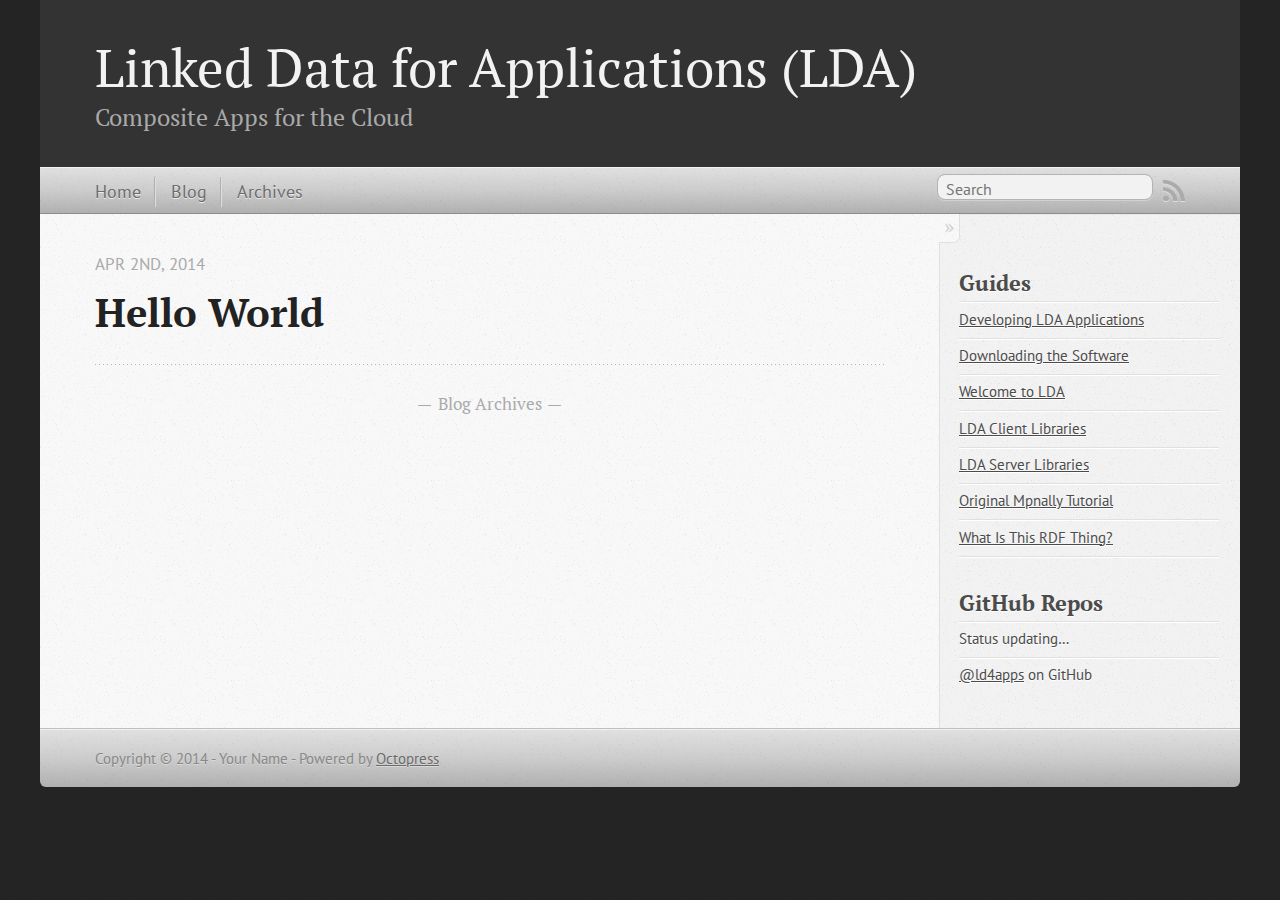
==== commit 3c1174e6: "Site updated at 2014-04-04 20:16:19 UTC" ====
--- a/blog/index.html
+++ b/blog/index.html
@@ -139,7 +139,7 @@
     
     	
         <li class="page">
-            <a href="/index.html">Introduction</a>
+            <a href="/index.html">Welcome to LDA</a>
         </li>
         
     
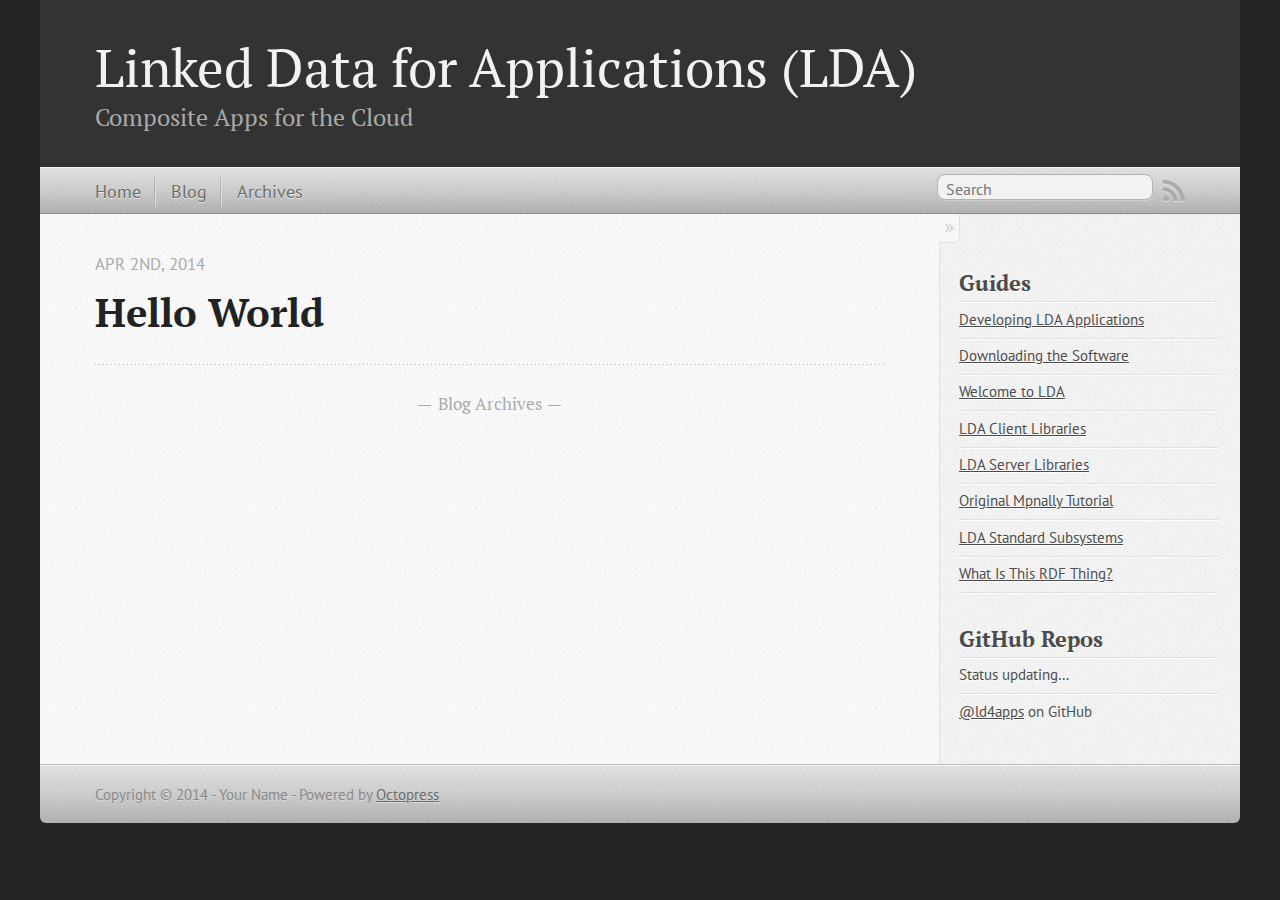
==== commit 8bfb8f52: "Site updated at 2014-04-25 00:06:39 UTC" ====
--- a/blog/index.html
+++ b/blog/index.html
@@ -166,6 +166,12 @@
     
     	
         <li class="page">
+            <a href="/standard-subsystems/index.html">LDA Standard Subsystems</a>
+        </li>
+        
+    
+    	
+        <li class="page">
             <a href="/what-is-this-rdf-thing/index.html">What Is This RDF Thing?</a>
         </li>
         
--- a/stylesheets/screen.css
+++ b/stylesheets/screen.css
@@ -1 +1 @@
-html,body,div,span,applet,object,iframe,h1,h2,h3,h4,h5,h6,p,blockquote,pre,a,abbr,acronym,address,big,cite,code,del,dfn,em,img,ins,kbd,q,s,samp,small,strike,strong,sub,sup,tt,var,b,u,i,center,dl,dt,dd,ol,ul,li,fieldset,form,label,legend,table,caption,tbody,tfoot,thead,tr,th,td,article,aside,canvas,details,embed,figure,figcaption,footer,header,hgroup,menu,nav,output,ruby,section,summary,time,mark,audio,video{margin:0;padding:0;border:0;font:inherit;font-size:100%;vertical-align:baseline}html{line-height:1}ol,ul{list-style:none}table{border-collapse:collapse;border-spacing:0}caption,th,td{text-align:left;font-weight:normal;vertical-align:middle}q,blockquote{quotes:none}q:before,q:after,blockquote:before,blockquote:after{content:"";content:none}a img{border:none}article,aside,details,figcaption,figure,footer,header,hgroup,menu,nav,section,summary{display:block}a{color:#1863a1}a:visited{color:#751590}a:focus{color:#0181eb}a:hover{color:#0181eb}a:active{color:#01579f}aside.sidebar a{color:#222}aside.sidebar a:focus{color:#0181eb}aside.sidebar a:hover{color:#0181eb}aside.sidebar a:active{color:#01579f}a{-webkit-transition:color 0.3s;-moz-transition:color 0.3s;-o-transition:color 0.3s;transition:color 0.3s}html{background:#252525 url('/images/line-tile.png?1396454700') top left}body>div{background:#f2f2f2 url('/images/noise.png?1396454700') top left;border-bottom:1px solid #bfbfbf}body>div>div{background:#f8f8f8 url('/images/noise.png?1396454700') top left;border-right:1px solid #e0e0e0}.heading,body>header h1,h1,h2,h3,h4,h5,h6{font-family:"PT Serif","Georgia","Helvetica Neue",Arial,sans-serif}.sans,body>header h2,article header p.meta,article>footer,#content .blog-index footer,html .gist .gist-file .gist-meta,#blog-archives a.category,#blog-archives time,aside.sidebar section,body>footer{font-family:"PT Sans","Helvetica Neue",Arial,sans-serif}.serif,body,#content .blog-index a[rel=full-article]{font-family:"PT Serif",Georgia,Times,"Times New Roman",serif}.mono,pre,code,tt,p code,li code{font-family:Menlo,Monaco,"Andale Mono","lucida console","Courier New",monospace}body>header h1{font-size:2.2em;font-family:"PT Serif","Georgia","Helvetica Neue",Arial,sans-serif;font-weight:normal;line-height:1.2em;margin-bottom:0.6667em}body>header h2{font-family:"PT Serif","Georgia","Helvetica Neue",Arial,sans-serif}body{line-height:1.5em;color:#222}h1{font-size:2.2em;line-height:1.2em}@media only screen and (min-width: 992px){body{font-size:1.15em}h1{font-size:2.6em;line-height:1.2em}}h1,h2,h3,h4,h5,h6{text-rendering:optimizelegibility;margin-bottom:1em;font-weight:bold}h2,section h1{font-size:1.5em}h3,section h2,section section h1{font-size:1.3em}h4,section h3,section section h2,section section section h1{font-size:1em}h5,section h4,section section h3{font-size:.9em}h6,section h5,section section h4,section section section h3{font-size:.8em}p,article blockquote,ul,ol{margin-bottom:1.5em}ul{list-style-type:disc}ul ul{list-style-type:circle;margin-bottom:0px}ul ul ul{list-style-type:square;margin-bottom:0px}ol{list-style-type:decimal}ol ol{list-style-type:lower-alpha;margin-bottom:0px}ol ol ol{list-style-type:lower-roman;margin-bottom:0px}ul,ul ul,ul ol,ol,ol ul,ol ol{margin-left:1.3em}ul ul,ul ol,ol ul,ol ol{margin-bottom:0em}strong{font-weight:bold}em{font-style:italic}sup,sub{font-size:0.75em;position:relative;display:inline-block;padding:0 .2em;line-height:.8em}sup{top:-.5em}sub{bottom:-.5em}a[rev='footnote']{font-size:.75em;padding:0 .3em;line-height:1}q{font-style:italic}q:before{content:"\201C"}q:after{content:"\201D"}em,dfn{font-style:italic}strong,dfn{font-weight:bold}del,s{text-decoration:line-through}abbr,acronym{border-bottom:1px dotted;cursor:help}hr{margin-bottom:0.2em}small{font-size:.8em}big{font-size:1.2em}article blockquote{font-style:italic;position:relative;font-size:1.2em;line-height:1.5em;padding-left:1em;border-left:4px solid rgba(170,170,170,0.5)}article blockquote cite{font-style:italic}article blockquote cite a{color:#aaa !important;word-wrap:break-word}article blockquote cite:before{content:'\2014';padding-right:.3em;padding-left:.3em;color:#aaa}@media only screen and (min-width: 992px){article blockquote{padding-left:1.5em;border-left-width:4px}}.pullquote-right:before,.pullquote-left:before{padding:0;border:none;content:attr(data-pullquote);float:right;width:45%;margin:.5em 0 1em 1.5em;position:relative;top:7px;font-size:1.4em;line-height:1.45em}.pullquote-left:before{float:left;margin:.5em 1.5em 1em 0}.force-wrap,article a,aside.sidebar a{white-space:-moz-pre-wrap;white-space:-pre-wrap;white-space:-o-pre-wrap;white-space:pre-wrap;word-wrap:break-word}.group,body>header,body>nav,body>footer,body #content>article,body #content>div>article,body #content>div>section,body div.pagination,aside.sidebar,#main,#content,.sidebar{*zoom:1}.group:after,body>header:after,body>nav:after,body>footer:after,body #content>article:after,body #content>div>section:after,body div.pagination:after,#main:after,#content:after,.sidebar:after{content:"";display:table;clear:both}body{-webkit-text-size-adjust:none;max-width:1200px;position:relative;margin:0 auto}body>header,body>nav,body>footer,body #content>article,body #content>div>article,body #content>div>section{padding-left:18px;padding-right:18px}@media only screen and (min-width: 480px){body>header,body>nav,body>footer,body #content>article,body #content>div>article,body #content>div>section{padding-left:25px;padding-right:25px}}@media only screen and (min-width: 768px){body>header,body>nav,body>footer,body #content>article,body #content>div>article,body #content>div>section{padding-left:35px;padding-right:35px}}@media only screen and (min-width: 992px){body>header,body>nav,body>footer,body #content>article,body #content>div>article,body #content>div>section{padding-left:55px;padding-right:55px}}body div.pagination{margin-left:18px;margin-right:18px}@media only screen and (min-width: 480px){body div.pagination{margin-left:25px;margin-right:25px}}@media only screen and (min-width: 768px){body div.pagination{margin-left:35px;margin-right:35px}}@media only screen and (min-width: 992px){body div.pagination{margin-left:55px;margin-right:55px}}body>header{font-size:1em;padding-top:1.5em;padding-bottom:1.5em}#content{overflow:hidden}#content>div,#content>article{width:100%}aside.sidebar{float:none;padding:0 18px 1px;background-color:#f7f7f7;border-top:1px solid #e0e0e0}.flex-content,article img,article video,article .flash-video,aside.sidebar img{max-width:100%;height:auto}.basic-alignment.left,article img.left,article video.left,article .left.flash-video,aside.sidebar img.left{float:left;margin-right:1.5em}.basic-alignment.right,article img.right,article video.right,article .right.flash-video,aside.sidebar img.right{float:right;margin-left:1.5em}.basic-alignment.center,article img.center,article video.center,article .center.flash-video,aside.sidebar img.center{display:block;margin:0 auto 1.5em}.basic-alignment.left,article img.left,article video.left,article .left.flash-video,aside.sidebar img.left,.basic-alignment.right,article img.right,article video.right,article .right.flash-video,aside.sidebar img.right{margin-bottom:.8em}.toggle-sidebar,.no-sidebar .toggle-sidebar{display:none}@media only screen and (min-width: 750px){body.sidebar-footer aside.sidebar{float:none;width:auto;clear:left;margin:0;padding:0 35px 1px;background-color:#f7f7f7;border-top:1px solid #eaeaea}body.sidebar-footer aside.sidebar section.odd,body.sidebar-footer aside.sidebar section.even{float:left;width:48%}body.sidebar-footer aside.sidebar section.odd{margin-left:0}body.sidebar-footer aside.sidebar section.even{margin-left:4%}body.sidebar-footer aside.sidebar.thirds section{width:30%;margin-left:5%}body.sidebar-footer aside.sidebar.thirds section.first{margin-left:0;clear:both}}body.sidebar-footer #content{margin-right:0px}body.sidebar-footer .toggle-sidebar{display:none}@media only screen and (min-width: 550px){body>header{font-size:1em}}@media only screen and (min-width: 750px){aside.sidebar{float:none;width:auto;clear:left;margin:0;padding:0 35px 1px;background-color:#f7f7f7;border-top:1px solid #eaeaea}aside.sidebar section.odd,aside.sidebar section.even{float:left;width:48%}aside.sidebar section.odd{margin-left:0}aside.sidebar section.even{margin-left:4%}aside.sidebar.thirds section{width:30%;margin-left:5%}aside.sidebar.thirds section.first{margin-left:0;clear:both}}@media only screen and (min-width: 768px){body{-webkit-text-size-adjust:auto}body>header{font-size:1.2em}#main{padding:0;margin:0 auto}#content{overflow:visible;margin-right:240px;position:relative}.no-sidebar #content{margin-right:0;border-right:0}.collapse-sidebar #content{margin-right:20px}#content>div,#content>article{padding-top:17.5px;padding-bottom:17.5px;float:left}aside.sidebar{width:210px;padding:0 15px 15px;background:none;clear:none;float:left;margin:0 -100% 0 0}aside.sidebar section{width:auto;margin-left:0}aside.sidebar section.odd,aside.sidebar section.even{float:none;width:auto;margin-left:0}.collapse-sidebar aside.sidebar{float:none;width:auto;clear:left;margin:0;padding:0 35px 1px;background-color:#f7f7f7;border-top:1px solid #eaeaea}.collapse-sidebar aside.sidebar section.odd,.collapse-sidebar aside.sidebar section.even{float:left;width:48%}.collapse-sidebar aside.sidebar section.odd{margin-left:0}.collapse-sidebar aside.sidebar section.even{margin-left:4%}.collapse-sidebar aside.sidebar.thirds section{width:30%;margin-left:5%}.collapse-sidebar aside.sidebar.thirds section.first{margin-left:0;clear:both}}@media only screen and (min-width: 992px){body>header{font-size:1.3em}#content{margin-right:300px}#content>div,#content>article{padding-top:27.5px;padding-bottom:27.5px}aside.sidebar{width:260px;padding:1.2em 20px 20px}.collapse-sidebar aside.sidebar{padding-left:55px;padding-right:55px}}@media only screen and (min-width: 768px){ul,ol{margin-left:0}}body>header{background:#333}body>header h1{display:inline-block;margin:0}body>header h1 a,body>header h1 a:visited,body>header h1 a:hover{color:#f2f2f2;text-decoration:none}body>header h2{margin:.2em 0 0;font-size:1em;color:#aaa;font-weight:normal}body>nav{position:relative;background-color:#ccc;background:url('/images/noise.png?1396454700'),-webkit-gradient(linear, 50% 0%, 50% 100%, color-stop(0%, #e0e0e0), color-stop(50%, #cccccc), color-stop(100%, #b0b0b0));background:url('/images/noise.png?1396454700'),-webkit-linear-gradient(#e0e0e0,#cccccc,#b0b0b0);background:url('/images/noise.png?1396454700'),-moz-linear-gradient(#e0e0e0,#cccccc,#b0b0b0);background:url('/images/noise.png?1396454700'),-o-linear-gradient(#e0e0e0,#cccccc,#b0b0b0);background:url('/images/noise.png?1396454700'),linear-gradient(#e0e0e0,#cccccc,#b0b0b0);border-top:1px solid #f2f2f2;border-bottom:1px solid #8c8c8c;padding-top:.35em;padding-bottom:.35em}body>nav form{-webkit-background-clip:padding;-moz-background-clip:padding;background-clip:padding-box;margin:0;padding:0}body>nav form .search{padding:.3em .5em 0;font-size:.85em;font-family:"PT Sans","Helvetica Neue",Arial,sans-serif;line-height:1.1em;width:95%;-webkit-border-radius:0.5em;-moz-border-radius:0.5em;-ms-border-radius:0.5em;-o-border-radius:0.5em;border-radius:0.5em;-webkit-background-clip:padding;-moz-background-clip:padding;background-clip:padding-box;-webkit-box-shadow:#d1d1d1 0 1px;-moz-box-shadow:#d1d1d1 0 1px;box-shadow:#d1d1d1 0 1px;background-color:#f2f2f2;border:1px solid #b3b3b3;color:#888}body>nav form .search:focus{color:#444;border-color:#80b1df;-webkit-box-shadow:#80b1df 0 0 4px,#80b1df 0 0 3px inset;-moz-box-shadow:#80b1df 0 0 4px,#80b1df 0 0 3px inset;box-shadow:#80b1df 0 0 4px,#80b1df 0 0 3px inset;background-color:#fff;outline:none}body>nav fieldset[role=search]{float:right;width:48%}body>nav fieldset.mobile-nav{float:left;width:48%}body>nav fieldset.mobile-nav select{width:100%;font-size:.8em;border:1px solid #888}body>nav ul{display:none}@media only screen and (min-width: 550px){body>nav{font-size:.9em}body>nav ul{margin:0;padding:0;border:0;overflow:hidden;*zoom:1;float:left;display:block;padding-top:.15em}body>nav ul li{list-style-image:none;list-style-type:none;margin-left:0;white-space:nowrap;display:inline;float:left;padding-left:0;padding-right:0}body>nav ul li:first-child,body>nav ul li.first{padding-left:0}body>nav ul li:last-child{padding-right:0}body>nav ul li.last{padding-right:0}body>nav ul.subscription{margin-left:.8em;float:right}body>nav ul.subscription li:last-child a{padding-right:0}body>nav ul li{margin:0}body>nav a{color:#6b6b6b;font-family:"PT Sans","Helvetica Neue",Arial,sans-serif;text-shadow:#ebebeb 0 1px;float:left;text-decoration:none;font-size:1.1em;padding:.1em 0;line-height:1.5em}body>nav a:visited{color:#6b6b6b}body>nav a:hover{color:#2b2b2b}body>nav li+li{border-left:1px solid #b0b0b0;margin-left:.8em}body>nav li+li a{padding-left:.8em;border-left:1px solid #dedede}body>nav form{float:right;text-align:left;padding-left:.8em;width:175px}body>nav form .search{width:93%;font-size:.95em;line-height:1.2em}body>nav ul[data-subscription$=email]+form{width:97px}body>nav ul[data-subscription$=email]+form .search{width:91%}body>nav fieldset.mobile-nav{display:none}body>nav fieldset[role=search]{width:99%}}@media only screen and (min-width: 992px){body>nav form{width:215px}body>nav ul[data-subscription$=email]+form{width:147px}}.no-placeholder body>nav .search{background:#f2f2f2 url('/images/search.png?1396454700') 0.3em 0.25em no-repeat;text-indent:1.3em}@media only screen and (min-width: 550px){.maskImage body>nav ul[data-subscription$=email]+form{width:123px}}@media only screen and (min-width: 992px){.maskImage body>nav ul[data-subscription$=email]+form{width:173px}}.maskImage ul.subscription{position:relative;top:.2em}.maskImage ul.subscription li,.maskImage ul.subscription a{border:0;padding:0}.maskImage a[rel=subscribe-rss]{position:relative;top:0px;text-indent:-999999em;background-color:#dedede;border:0;padding:0}.maskImage a[rel=subscribe-rss],.maskImage a[rel=subscribe-rss]:after{-webkit-mask-image:url('/images/rss.png?1396454700');-moz-mask-image:url('/images/rss.png?1396454700');-ms-mask-image:url('/images/rss.png?1396454700');-o-mask-image:url('/images/rss.png?1396454700');mask-image:url('/images/rss.png?1396454700');-webkit-mask-repeat:no-repeat;-moz-mask-repeat:no-repeat;-ms-mask-repeat:no-repeat;-o-mask-repeat:no-repeat;mask-repeat:no-repeat;width:22px;height:22px}.maskImage a[rel=subscribe-rss]:after{content:"";position:absolute;top:-1px;left:0;background-color:#ababab}.maskImage a[rel=subscribe-rss]:hover:after{background-color:#9e9e9e}.maskImage a[rel=subscribe-email]{position:relative;top:0px;text-indent:-999999em;background-color:#dedede;border:0;padding:0}.maskImage a[rel=subscribe-email],.maskImage a[rel=subscribe-email]:after{-webkit-mask-image:url('/images/email.png?1396454700');-moz-mask-image:url('/images/email.png?1396454700');-ms-mask-image:url('/images/email.png?1396454700');-o-mask-image:url('/images/email.png?1396454700');mask-image:url('/images/email.png?1396454700');-webkit-mask-repeat:no-repeat;-moz-mask-repeat:no-repeat;-ms-mask-repeat:no-repeat;-o-mask-repeat:no-repeat;mask-repeat:no-repeat;width:28px;height:22px}.maskImage a[rel=subscribe-email]:after{content:"";position:absolute;top:-1px;left:0;background-color:#ababab}.maskImage a[rel=subscribe-email]:hover:after{background-color:#9e9e9e}article{padding-top:1em}article header{position:relative;padding-top:2em;padding-bottom:1em;margin-bottom:1em;background:url('[data-uri]') bottom left repeat-x}article header h1{margin:0}article header h1 a{text-decoration:none}article header h1 a:hover{text-decoration:underline}article header p{font-size:.9em;color:#aaa;margin:0}article header p.meta{text-transform:uppercase;position:absolute;top:0}@media only screen and (min-width: 768px){article header{margin-bottom:1.5em;padding-bottom:1em;background:url('[data-uri]') bottom left repeat-x}}article h2{padding-top:0.8em;background:url('[data-uri]') top left repeat-x}.entry-content article h2:first-child,article header+h2{padding-top:0}article h2:first-child,article header+h2{background:none}article .feature{padding-top:.5em;margin-bottom:1em;padding-bottom:1em;background:url('[data-uri]') bottom left repeat-x;font-size:2.0em;font-style:italic;line-height:1.3em}article img,article video,article .flash-video{-webkit-border-radius:0.3em;-moz-border-radius:0.3em;-ms-border-radius:0.3em;-o-border-radius:0.3em;border-radius:0.3em;-webkit-box-shadow:rgba(0,0,0,0.15) 0 1px 4px;-moz-box-shadow:rgba(0,0,0,0.15) 0 1px 4px;box-shadow:rgba(0,0,0,0.15) 0 1px 4px;-webkit-box-sizing:border-box;-moz-box-sizing:border-box;box-sizing:border-box;border:#fff 0.5em solid}article video,article .flash-video{margin:0 auto 1.5em}article video{display:block;width:100%}article .flash-video>div{position:relative;display:block;padding-bottom:56.25%;padding-top:1px;height:0;overflow:hidden}article .flash-video>div iframe,article .flash-video>div object,article .flash-video>div embed{position:absolute;top:0;left:0;width:100%;height:100%}article>footer{padding-bottom:2.5em;margin-top:2em}article>footer p.meta{margin-bottom:.8em;font-size:.85em;clear:both;overflow:hidden}.blog-index article+article{background:url('[data-uri]') top left repeat-x}#content .blog-index{padding-top:0;padding-bottom:0}#content .blog-index article{padding-top:2em}#content .blog-index article header{background:none;padding-bottom:0}#content .blog-index article h1{font-size:2.2em}#content .blog-index article h1 a{color:inherit}#content .blog-index article h1 a:hover{color:#0181eb}#content .blog-index a[rel=full-article]{background:#ebebeb;display:inline-block;padding:.4em .8em;margin-right:.5em;text-decoration:none;color:#666;-webkit-transition:background-color 0.5s;-moz-transition:background-color 0.5s;-o-transition:background-color 0.5s;transition:background-color 0.5s}#content .blog-index a[rel=full-article]:hover{background:#0181eb;text-shadow:none;color:#f8f8f8}#content .blog-index footer{margin-top:1em}.separator,article>footer .byline+time:before,article>footer time+time:before,article>footer .comments:before,article>footer .byline ~ .categories:before{content:"\2022 ";padding:0 .4em 0 .2em;display:inline-block}#content div.pagination{text-align:center;font-size:.95em;position:relative;background:url('[data-uri]') top left repeat-x;padding-top:1.5em;padding-bottom:1.5em}#content div.pagination a{text-decoration:none;color:#aaa}#content div.pagination a.prev{position:absolute;left:0}#content div.pagination a.next{position:absolute;right:0}#content div.pagination a:hover{color:#0181eb}#content div.pagination a[href*=archive]:before,#content div.pagination a[href*=archive]:after{content:'\2014';padding:0 .3em}p.meta+.sharing{padding-top:1em;padding-left:0;background:url('[data-uri]') top left repeat-x}#fb-root{display:none}.highlight,html .gist .gist-file .gist-syntax .gist-highlight{border:1px solid #05232b !important}.highlight table td.code,html .gist .gist-file .gist-syntax .gist-highlight table td.code{width:100%}.highlight .line-numbers,html .gist .gist-file .gist-syntax .highlight .line_numbers{text-align:right;font-size:13px;line-height:1.45em;background:#073642 url('/images/noise.png?1396454700') top left !important;border-right:1px solid #00232c !important;-webkit-box-shadow:#083e4b -1px 0 inset;-moz-box-shadow:#083e4b -1px 0 inset;box-shadow:#083e4b -1px 0 inset;text-shadow:#021014 0 -1px;padding:.8em !important;-webkit-border-radius:0;-moz-border-radius:0;-ms-border-radius:0;-o-border-radius:0;border-radius:0}.highlight .line-numbers span,html .gist .gist-file .gist-syntax .highlight .line_numbers span{color:#586e75 !important}figure.code,.gist-file,pre{-webkit-box-shadow:rgba(0,0,0,0.06) 0 0 10px;-moz-box-shadow:rgba(0,0,0,0.06) 0 0 10px;box-shadow:rgba(0,0,0,0.06) 0 0 10px}figure.code .highlight pre,.gist-file .highlight pre,pre .highlight pre{-webkit-box-shadow:none;-moz-box-shadow:none;box-shadow:none}.gist .highlight *::-moz-selection,figure.code .highlight *::-moz-selection{background:#386774;color:inherit;text-shadow:#002b36 0 1px}.gist .highlight *::-webkit-selection,figure.code .highlight *::-webkit-selection{background:#386774;color:inherit;text-shadow:#002b36 0 1px}.gist .highlight *::selection,figure.code .highlight *::selection{background:#386774;color:inherit;text-shadow:#002b36 0 1px}html .gist .gist-file{margin-bottom:1.8em;position:relative;border:none;padding-top:26px !important}html .gist .gist-file .highlight{margin-bottom:0}html .gist .gist-file .gist-syntax{border-bottom:0 !important;background:none !important}html .gist .gist-file .gist-syntax .gist-highlight{background:#002b36 !important}html .gist .gist-file .gist-syntax .highlight pre{padding:0}html .gist .gist-file .gist-meta{padding:.6em 0.8em;border:1px solid #083e4b !important;color:#586e75;font-size:.7em !important;background:#073642 url('/images/noise.png?1396454700') top left;line-height:1.5em}html .gist .gist-file .gist-meta a{color:#75878b !important;text-decoration:none}html .gist .gist-file .gist-meta a:hover{text-decoration:underline}html .gist .gist-file .gist-meta a:hover{color:#93a1a1 !important}html .gist .gist-file .gist-meta a[href*='#file']{position:absolute;top:0;left:0;right:-10px;color:#474747 !important}html .gist .gist-file .gist-meta a[href*='#file']:hover{color:#1863a1 !important}html .gist .gist-file .gist-meta a[href*=raw]{top:.4em}pre{background:#002b36 url('/images/noise.png?1396454700') top left;-webkit-border-radius:0.4em;-moz-border-radius:0.4em;-ms-border-radius:0.4em;-o-border-radius:0.4em;border-radius:0.4em;border:1px solid #05232b;line-height:1.45em;font-size:13px;margin-bottom:2.1em;padding:.8em 1em;color:#93a1a1;overflow:auto}h3.filename+pre{-moz-border-radius-topleft:0px;-webkit-border-top-left-radius:0px;border-top-left-radius:0px;-moz-border-radius-topright:0px;-webkit-border-top-right-radius:0px;border-top-right-radius:0px}p code,li code{display:inline-block;white-space:no-wrap;background:#fff;font-size:.8em;line-height:1.5em;color:#555;border:1px solid #ddd;-webkit-border-radius:0.4em;-moz-border-radius:0.4em;-ms-border-radius:0.4em;-o-border-radius:0.4em;border-radius:0.4em;padding:0 .3em;margin:-1px 0}p pre code,li pre code{font-size:1em !important;background:none;border:none}.pre-code,html .gist .gist-file .gist-syntax .highlight pre,.highlight code{font-family:Menlo,Monaco,"Andale Mono","lucida console","Courier New",monospace !important;overflow:scroll;overflow-y:hidden;display:block;padding:.8em;overflow-x:auto;line-height:1.45em;background:#002b36 url('/images/noise.png?1396454700') top left !important;color:#93a1a1 !important}.pre-code span,html .gist .gist-file .gist-syntax .highlight pre span,.highlight code span{color:#93a1a1 !important}.pre-code span,html .gist .gist-file .gist-syntax .highlight pre span,.highlight code span{font-style:normal !important;font-weight:normal !important}.pre-code .c,html .gist .gist-file .gist-syntax .highlight pre .c,.highlight code .c{color:#586e75 !important;font-style:italic !important}.pre-code .cm,html .gist .gist-file .gist-syntax .highlight pre .cm,.highlight code .cm{color:#586e75 !important;font-style:italic !important}.pre-code .cp,html .gist .gist-file .gist-syntax .highlight pre .cp,.highlight code .cp{color:#586e75 !important;font-style:italic !important}.pre-code .c1,html .gist .gist-file .gist-syntax .highlight pre .c1,.highlight code .c1{color:#586e75 !important;font-style:italic !important}.pre-code .cs,html .gist .gist-file .gist-syntax .highlight pre .cs,.highlight code .cs{color:#586e75 !important;font-weight:bold !important;font-style:italic !important}.pre-code .err,html .gist .gist-file .gist-syntax .highlight pre .err,.highlight code .err{color:#dc322f !important;background:none !important}.pre-code .k,html .gist .gist-file .gist-syntax .highlight pre .k,.highlight code .k{color:#cb4b16 !important}.pre-code .o,html .gist .gist-file .gist-syntax .highlight pre .o,.highlight code .o{color:#93a1a1 !important;font-weight:bold !important}.pre-code .p,html .gist .gist-file .gist-syntax .highlight pre .p,.highlight code .p{color:#93a1a1 !important}.pre-code .ow,html .gist .gist-file .gist-syntax .highlight pre .ow,.highlight code .ow{color:#2aa198 !important;font-weight:bold !important}.pre-code .gd,html .gist .gist-file .gist-syntax .highlight pre .gd,.highlight code .gd{color:#93a1a1 !important;background-color:#372c34 !important;display:inline-block}.pre-code .gd .x,html .gist .gist-file .gist-syntax .highlight pre .gd .x,.highlight code .gd .x{color:#93a1a1 !important;background-color:#4d2d33 !important;display:inline-block}.pre-code .ge,html .gist .gist-file .gist-syntax .highlight pre .ge,.highlight code .ge{color:#93a1a1 !important;font-style:italic !important}.pre-code .gh,html .gist .gist-file .gist-syntax .highlight pre .gh,.highlight code .gh{color:#586e75 !important}.pre-code .gi,html .gist .gist-file .gist-syntax .highlight pre .gi,.highlight code .gi{color:#93a1a1 !important;background-color:#1a412b !important;display:inline-block}.pre-code .gi .x,html .gist .gist-file .gist-syntax .highlight pre .gi .x,.highlight code .gi .x{color:#93a1a1 !important;background-color:#355720 !important;display:inline-block}.pre-code .gs,html .gist .gist-file .gist-syntax .highlight pre .gs,.highlight code .gs{color:#93a1a1 !important;font-weight:bold !important}.pre-code .gu,html .gist .gist-file .gist-syntax .highlight pre .gu,.highlight code .gu{color:#6c71c4 !important}.pre-code .kc,html .gist .gist-file .gist-syntax .highlight pre .kc,.highlight code .kc{color:#859900 !important;font-weight:bold !important}.pre-code .kd,html .gist .gist-file .gist-syntax .highlight pre .kd,.highlight code .kd{color:#268bd2 !important}.pre-code .kp,html .gist .gist-file .gist-syntax .highlight pre .kp,.highlight code .kp{color:#cb4b16 !important;font-weight:bold !important}.pre-code .kr,html .gist .gist-file .gist-syntax .highlight pre .kr,.highlight code .kr{color:#d33682 !important;font-weight:bold !important}.pre-code .kt,html .gist .gist-file .gist-syntax .highlight pre .kt,.highlight code .kt{color:#2aa198 !important}.pre-code .n,html .gist .gist-file .gist-syntax .highlight pre .n,.highlight code .n{color:#268bd2 !important}.pre-code .na,html .gist .gist-file .gist-syntax .highlight pre .na,.highlight code .na{color:#268bd2 !important}.pre-code .nb,html .gist .gist-file .gist-syntax .highlight pre .nb,.highlight code .nb{color:#859900 !important}.pre-code .nc,html .gist .gist-file .gist-syntax .highlight pre .nc,.highlight code .nc{color:#d33682 !important}.pre-code .no,html .gist .gist-file .gist-syntax .highlight pre .no,.highlight code .no{color:#b58900 !important}.pre-code .nl,html .gist .gist-file .gist-syntax .highlight pre .nl,.highlight code .nl{color:#859900 !important}.pre-code .ne,html .gist .gist-file .gist-syntax .highlight pre .ne,.highlight code .ne{color:#268bd2 !important;font-weight:bold !important}.pre-code .nf,html .gist .gist-file .gist-syntax .highlight pre .nf,.highlight code .nf{color:#268bd2 !important;font-weight:bold !important}.pre-code .nn,html .gist .gist-file .gist-syntax .highlight pre .nn,.highlight code .nn{color:#b58900 !important}.pre-code .nt,html .gist .gist-file .gist-syntax .highlight pre .nt,.highlight code .nt{color:#268bd2 !important;font-weight:bold !important}.pre-code .nx,html .gist .gist-file .gist-syntax .highlight pre .nx,.highlight code .nx{color:#b58900 !important}.pre-code .vg,html .gist .gist-file .gist-syntax .highlight pre .vg,.highlight code .vg{color:#268bd2 !important}.pre-code .vi,html .gist .gist-file .gist-syntax .highlight pre .vi,.highlight code .vi{color:#268bd2 !important}.pre-code .nv,html .gist .gist-file .gist-syntax .highlight pre .nv,.highlight code .nv{color:#268bd2 !important}.pre-code .mf,html .gist .gist-file .gist-syntax .highlight pre .mf,.highlight code .mf{color:#2aa198 !important}.pre-code .m,html .gist .gist-file .gist-syntax .highlight pre .m,.highlight code .m{color:#2aa198 !important}.pre-code .mh,html .gist .gist-file .gist-syntax .highlight pre .mh,.highlight code .mh{color:#2aa198 !important}.pre-code .mi,html .gist .gist-file .gist-syntax .highlight pre .mi,.highlight code .mi{color:#2aa198 !important}.pre-code .s,html .gist .gist-file .gist-syntax .highlight pre .s,.highlight code .s{color:#2aa198 !important}.pre-code .sd,html .gist .gist-file .gist-syntax .highlight pre .sd,.highlight code .sd{color:#2aa198 !important}.pre-code .s2,html .gist .gist-file .gist-syntax .highlight pre .s2,.highlight code .s2{color:#2aa198 !important}.pre-code .se,html .gist .gist-file .gist-syntax .highlight pre .se,.highlight code .se{color:#dc322f !important}.pre-code .si,html .gist .gist-file .gist-syntax .highlight pre .si,.highlight code .si{color:#268bd2 !important}.pre-code .sr,html .gist .gist-file .gist-syntax .highlight pre .sr,.highlight code .sr{color:#2aa198 !important}.pre-code .s1,html .gist .gist-file .gist-syntax .highlight pre .s1,.highlight code .s1{color:#2aa198 !important}.pre-code div .gd,html .gist .gist-file .gist-syntax .highlight pre div .gd,.highlight code div .gd,.pre-code div .gd .x,html .gist .gist-file .gist-syntax .highlight pre div .gd .x,.highlight code div .gd .x,.pre-code div .gi,html .gist .gist-file .gist-syntax .highlight pre div .gi,.highlight code div .gi,.pre-code div .gi .x,html .gist .gist-file .gist-syntax .highlight pre div .gi .x,.highlight code div .gi .x{display:inline-block;width:100%}.highlight,.gist-highlight{margin-bottom:1.8em;background:#002b36;overflow-y:hidden;overflow-x:auto}.highlight pre,.gist-highlight pre{background:none;-webkit-border-radius:0px;-moz-border-radius:0px;-ms-border-radius:0px;-o-border-radius:0px;border-radius:0px;border:none;padding:0;margin-bottom:0}pre::-webkit-scrollbar,.highlight::-webkit-scrollbar,.gist-highlight::-webkit-scrollbar{height:.5em;background:rgba(255,255,255,0.15)}pre::-webkit-scrollbar-thumb:horizontal,.highlight::-webkit-scrollbar-thumb:horizontal,.gist-highlight::-webkit-scrollbar-thumb:horizontal{background:rgba(255,255,255,0.2);-webkit-border-radius:4px;border-radius:4px}.highlight code{background:#000}figure.code{background:none;padding:0;border:0;margin-bottom:1.5em}figure.code pre{margin-bottom:0}figure.code figcaption{position:relative}figure.code .highlight{margin-bottom:0}.code-title,html .gist .gist-file .gist-meta a[href*='#file'],h3.filename,figure.code figcaption{text-align:center;font-size:13px;line-height:2em;text-shadow:#cbcccc 0 1px 0;color:#474747;font-weight:normal;margin-bottom:0;-moz-border-radius-topleft:5px;-webkit-border-top-left-radius:5px;border-top-left-radius:5px;-moz-border-radius-topright:5px;-webkit-border-top-right-radius:5px;border-top-right-radius:5px;font-family:"Helvetica Neue", Arial, "Lucida Grande", "Lucida Sans Unicode", Lucida, sans-serif;background:#aaa url('/images/code_bg.png?1396454700') top repeat-x;border:1px solid #565656;border-top-color:#cbcbcb;border-left-color:#a5a5a5;border-right-color:#a5a5a5;border-bottom:0}.download-source,html .gist .gist-file .gist-meta a[href*=raw],figure.code figcaption a{position:absolute;right:.8em;text-decoration:none;color:#666 !important;z-index:1;font-size:13px;text-shadow:#cbcccc 0 1px 0;padding-left:3em}.download-source:hover,html .gist .gist-file .gist-meta a[href*=raw]:hover,figure.code figcaption a:hover{text-decoration:underline}#archive #content>div,#archive #content>div>article{padding-top:0}#blog-archives{color:#aaa}#blog-archives article{padding:1em 0 1em;position:relative;background:url('[data-uri]') bottom left repeat-x}#blog-archives article:last-child{background:none}#blog-archives article footer{padding:0;margin:0}#blog-archives h1{color:#222;margin-bottom:.3em}#blog-archives h2{display:none}#blog-archives h1{font-size:1.5em}#blog-archives h1 a{text-decoration:none;color:inherit;font-weight:normal;display:inline-block}#blog-archives h1 a:hover{text-decoration:underline}#blog-archives h1 a:hover{color:#0181eb}#blog-archives a.category,#blog-archives time{color:#aaa}#blog-archives .entry-content{display:none}#blog-archives time{font-size:.9em;line-height:1.2em}#blog-archives time .month,#blog-archives time .day{display:inline-block}#blog-archives time .month{text-transform:uppercase}#blog-archives p{margin-bottom:1em}#blog-archives a,#blog-archives .entry-content a{color:inherit}#blog-archives a:hover,#blog-archives .entry-content a:hover{color:#0181eb}#blog-archives a:hover{color:#0181eb}@media only screen and (min-width: 550px){#blog-archives article{margin-left:5em}#blog-archives h2{margin-bottom:.3em;font-weight:normal;display:inline-block;position:relative;top:-1px;float:left}#blog-archives h2:first-child{padding-top:.75em}#blog-archives time{position:absolute;text-align:right;left:0em;top:1.8em}#blog-archives .year{display:none}#blog-archives article{padding-left:4.5em;padding-bottom:.7em}#blog-archives a.category{line-height:1.1em}}#content>.category article{margin-left:0;padding-left:6.8em}#content>.category .year{display:inline}.side-shadow-border,aside.sidebar section h1,aside.sidebar li{-webkit-box-shadow:#fff 0 1px;-moz-box-shadow:#fff 0 1px;box-shadow:#fff 0 1px}aside.sidebar{overflow:hidden;color:#4b4b4b;text-shadow:#fff 0 1px}aside.sidebar section{font-size:.8em;line-height:1.4em;margin-bottom:1.5em}aside.sidebar section h1{margin:1.5em 0 0;padding-bottom:.2em;border-bottom:1px solid #e0e0e0}aside.sidebar section h1+p{padding-top:.4em}aside.sidebar img{-webkit-border-radius:0.3em;-moz-border-radius:0.3em;-ms-border-radius:0.3em;-o-border-radius:0.3em;border-radius:0.3em;-webkit-box-shadow:rgba(0,0,0,0.15) 0 1px 4px;-moz-box-shadow:rgba(0,0,0,0.15) 0 1px 4px;box-shadow:rgba(0,0,0,0.15) 0 1px 4px;-webkit-box-sizing:border-box;-moz-box-sizing:border-box;box-sizing:border-box;border:#fff 0.3em solid}aside.sidebar ul{margin-bottom:0.5em;margin-left:0}aside.sidebar li{list-style:none;padding:.5em 0;margin:0;border-bottom:1px solid #e0e0e0}aside.sidebar li p:last-child{margin-bottom:0}aside.sidebar a{color:inherit;-webkit-transition:color 0.5s;-moz-transition:color 0.5s;-o-transition:color 0.5s;transition:color 0.5s}aside.sidebar:hover a{color:#222}aside.sidebar:hover a:hover{color:#0181eb}.aside-alt-link,#pinboard_linkroll .pin-tag{color:#7e7e7e}.aside-alt-link:hover,#pinboard_linkroll .pin-tag:hover{color:#0181eb}@media only screen and (min-width: 768px){.toggle-sidebar{outline:none;position:absolute;right:-10px;top:0;bottom:0;display:inline-block;text-decoration:none;color:#cecece;width:9px;cursor:pointer}.toggle-sidebar:hover{background:#e9e9e9;background:-webkit-gradient(linear, 0% 50%, 100% 50%, color-stop(0%, rgba(224,224,224,0.5)), color-stop(100%, rgba(224,224,224,0)));background:-webkit-linear-gradient(left, rgba(224,224,224,0.5),rgba(224,224,224,0));background:-moz-linear-gradient(left, rgba(224,224,224,0.5),rgba(224,224,224,0));background:-o-linear-gradient(left, rgba(224,224,224,0.5),rgba(224,224,224,0));background:linear-gradient(left, rgba(224,224,224,0.5),rgba(224,224,224,0))}.toggle-sidebar:after{position:absolute;right:-11px;top:0;width:20px;font-size:1.2em;line-height:1.1em;padding-bottom:.15em;-moz-border-radius-bottomright:0.3em;-webkit-border-bottom-right-radius:0.3em;border-bottom-right-radius:0.3em;text-align:center;background:#f8f8f8 url('/images/noise.png?1396454700') top left;border-bottom:1px solid #e0e0e0;border-right:1px solid #e0e0e0;content:"\00BB";text-indent:-1px}.collapse-sidebar .toggle-sidebar{text-indent:0px;right:-20px;width:19px}.collapse-sidebar .toggle-sidebar:hover{background:#e9e9e9}.collapse-sidebar .toggle-sidebar:after{border-left:1px solid #e0e0e0;text-shadow:#fff 0 1px;content:"\00AB";left:0px;right:0;text-align:center;text-indent:0;border:0;border-right-width:0;background:none}}.googleplus h1{-moz-box-shadow:none !important;-webkit-box-shadow:none !important;-o-box-shadow:none !important;box-shadow:none !important;border-bottom:0px none !important}.googleplus a{text-decoration:none;white-space:normal !important;line-height:32px}.googleplus a img{float:left;margin-right:0.5em;border:0 none}.googleplus-hidden{position:absolute;top:-1000em;left:-1000em}#pinboard_linkroll .pin-title,#pinboard_linkroll .pin-description{display:block;margin-bottom:.5em}#pinboard_linkroll .pin-tag{text-decoration:none}#pinboard_linkroll .pin-tag:hover{text-decoration:underline}#pinboard_linkroll .pin-tag:after{content:','}#pinboard_linkroll .pin-tag:last-child:after{content:''}.delicious-posts a.delicious-link{margin-bottom:.5em;display:block}.delicious-posts p{font-size:1em}body>footer{font-size:.8em;color:#888;text-shadow:#d9d9d9 0 1px;background-color:#ccc;background:url('/images/noise.png?1396454700'),-webkit-gradient(linear, 50% 0%, 50% 100%, color-stop(0%, #e0e0e0), color-stop(50%, #cccccc), color-stop(100%, #b0b0b0));background:url('/images/noise.png?1396454700'),-webkit-linear-gradient(#e0e0e0,#cccccc,#b0b0b0);background:url('/images/noise.png?1396454700'),-moz-linear-gradient(#e0e0e0,#cccccc,#b0b0b0);background:url('/images/noise.png?1396454700'),-o-linear-gradient(#e0e0e0,#cccccc,#b0b0b0);background:url('/images/noise.png?1396454700'),linear-gradient(#e0e0e0,#cccccc,#b0b0b0);border-top:1px solid #f2f2f2;position:relative;padding-top:1em;padding-bottom:1em;margin-bottom:3em;-moz-border-radius-bottomleft:0.4em;-webkit-border-bottom-left-radius:0.4em;border-bottom-left-radius:0.4em;-moz-border-radius-bottomright:0.4em;-webkit-border-bottom-right-radius:0.4em;border-bottom-right-radius:0.4em;z-index:1}body>footer a{color:#6b6b6b}body>footer a:visited{color:#6b6b6b}body>footer a:hover{color:#484848}body>footer p:last-child{margin-bottom:0}ol{list-style-position:inside}
+html,body,div,span,applet,object,iframe,h1,h2,h3,h4,h5,h6,p,blockquote,pre,a,abbr,acronym,address,big,cite,code,del,dfn,em,img,ins,kbd,q,s,samp,small,strike,strong,sub,sup,tt,var,b,u,i,center,dl,dt,dd,ol,ul,li,fieldset,form,label,legend,table,caption,tbody,tfoot,thead,tr,th,td,article,aside,canvas,details,embed,figure,figcaption,footer,header,hgroup,menu,nav,output,ruby,section,summary,time,mark,audio,video{margin:0;padding:0;border:0;font:inherit;font-size:100%;vertical-align:baseline}html{line-height:1}ol,ul{list-style:none}table{border-collapse:collapse;border-spacing:0}caption,th,td{text-align:left;font-weight:normal;vertical-align:middle}q,blockquote{quotes:none}q:before,q:after,blockquote:before,blockquote:after{content:"";content:none}a img{border:none}article,aside,details,figcaption,figure,footer,header,hgroup,menu,nav,section,summary{display:block}a{color:#1863a1}a:visited{color:#751590}a:focus{color:#0181eb}a:hover{color:#0181eb}a:active{color:#01579f}aside.sidebar a{color:#222}aside.sidebar a:focus{color:#0181eb}aside.sidebar a:hover{color:#0181eb}aside.sidebar a:active{color:#01579f}a{-webkit-transition:color 0.3s;-moz-transition:color 0.3s;-o-transition:color 0.3s;transition:color 0.3s}html{background:#252525 url('/images/line-tile.png?1396467043') top left}body>div{background:#f2f2f2 url('/images/noise.png?1396467043') top left;border-bottom:1px solid #bfbfbf}body>div>div{background:#f8f8f8 url('/images/noise.png?1396467043') top left;border-right:1px solid #e0e0e0}.heading,body>header h1,h1,h2,h3,h4,h5,h6{font-family:"PT Serif","Georgia","Helvetica Neue",Arial,sans-serif}.sans,body>header h2,article header p.meta,article>footer,#content .blog-index footer,html .gist .gist-file .gist-meta,#blog-archives a.category,#blog-archives time,aside.sidebar section,body>footer{font-family:"PT Sans","Helvetica Neue",Arial,sans-serif}.serif,body,#content .blog-index a[rel=full-article]{font-family:"PT Serif",Georgia,Times,"Times New Roman",serif}.mono,pre,code,tt,p code,li code{font-family:Menlo,Monaco,"Andale Mono","lucida console","Courier New",monospace}body>header h1{font-size:2.2em;font-family:"PT Serif","Georgia","Helvetica Neue",Arial,sans-serif;font-weight:normal;line-height:1.2em;margin-bottom:0.6667em}body>header h2{font-family:"PT Serif","Georgia","Helvetica Neue",Arial,sans-serif}body{line-height:1.5em;color:#222}h1{font-size:2.2em;line-height:1.2em}@media only screen and (min-width: 992px){body{font-size:1.15em}h1{font-size:2.6em;line-height:1.2em}}h1,h2,h3,h4,h5,h6{text-rendering:optimizelegibility;margin-bottom:1em;font-weight:bold}h2,section h1{font-size:1.5em}h3,section h2,section section h1{font-size:1.3em}h4,section h3,section section h2,section section section h1{font-size:1em}h5,section h4,section section h3{font-size:.9em}h6,section h5,section section h4,section section section h3{font-size:.8em}p,article blockquote,ul,ol{margin-bottom:1.5em}ul{list-style-type:disc}ul ul{list-style-type:circle;margin-bottom:0px}ul ul ul{list-style-type:square;margin-bottom:0px}ol{list-style-type:decimal}ol ol{list-style-type:lower-alpha;margin-bottom:0px}ol ol ol{list-style-type:lower-roman;margin-bottom:0px}ul,ul ul,ul ol,ol,ol ul,ol ol{margin-left:1.3em}ul ul,ul ol,ol ul,ol ol{margin-bottom:0em}strong{font-weight:bold}em{font-style:italic}sup,sub{font-size:0.75em;position:relative;display:inline-block;padding:0 .2em;line-height:.8em}sup{top:-.5em}sub{bottom:-.5em}a[rev='footnote']{font-size:.75em;padding:0 .3em;line-height:1}q{font-style:italic}q:before{content:"\201C"}q:after{content:"\201D"}em,dfn{font-style:italic}strong,dfn{font-weight:bold}del,s{text-decoration:line-through}abbr,acronym{border-bottom:1px dotted;cursor:help}hr{margin-bottom:0.2em}small{font-size:.8em}big{font-size:1.2em}article blockquote{font-style:italic;position:relative;font-size:1.2em;line-height:1.5em;padding-left:1em;border-left:4px solid rgba(170,170,170,0.5)}article blockquote cite{font-style:italic}article blockquote cite a{color:#aaa !important;word-wrap:break-word}article blockquote cite:before{content:'\2014';padding-right:.3em;padding-left:.3em;color:#aaa}@media only screen and (min-width: 992px){article blockquote{padding-left:1.5em;border-left-width:4px}}.pullquote-right:before,.pullquote-left:before{padding:0;border:none;content:attr(data-pullquote);float:right;width:45%;margin:.5em 0 1em 1.5em;position:relative;top:7px;font-size:1.4em;line-height:1.45em}.pullquote-left:before{float:left;margin:.5em 1.5em 1em 0}.force-wrap,article a,aside.sidebar a{white-space:-moz-pre-wrap;white-space:-pre-wrap;white-space:-o-pre-wrap;white-space:pre-wrap;word-wrap:break-word}.group,body>header,body>nav,body>footer,body #content>article,body #content>div>article,body #content>div>section,body div.pagination,aside.sidebar,#main,#content,.sidebar{*zoom:1}.group:after,body>header:after,body>nav:after,body>footer:after,body #content>article:after,body #content>div>section:after,body div.pagination:after,#main:after,#content:after,.sidebar:after{content:"";display:table;clear:both}body{-webkit-text-size-adjust:none;max-width:1200px;position:relative;margin:0 auto}body>header,body>nav,body>footer,body #content>article,body #content>div>article,body #content>div>section{padding-left:18px;padding-right:18px}@media only screen and (min-width: 480px){body>header,body>nav,body>footer,body #content>article,body #content>div>article,body #content>div>section{padding-left:25px;padding-right:25px}}@media only screen and (min-width: 768px){body>header,body>nav,body>footer,body #content>article,body #content>div>article,body #content>div>section{padding-left:35px;padding-right:35px}}@media only screen and (min-width: 992px){body>header,body>nav,body>footer,body #content>article,body #content>div>article,body #content>div>section{padding-left:55px;padding-right:55px}}body div.pagination{margin-left:18px;margin-right:18px}@media only screen and (min-width: 480px){body div.pagination{margin-left:25px;margin-right:25px}}@media only screen and (min-width: 768px){body div.pagination{margin-left:35px;margin-right:35px}}@media only screen and (min-width: 992px){body div.pagination{margin-left:55px;margin-right:55px}}body>header{font-size:1em;padding-top:1.5em;padding-bottom:1.5em}#content{overflow:hidden}#content>div,#content>article{width:100%}aside.sidebar{float:none;padding:0 18px 1px;background-color:#f7f7f7;border-top:1px solid #e0e0e0}.flex-content,article img,article video,article .flash-video,aside.sidebar img{max-width:100%;height:auto}.basic-alignment.left,article img.left,article video.left,article .left.flash-video,aside.sidebar img.left{float:left;margin-right:1.5em}.basic-alignment.right,article img.right,article video.right,article .right.flash-video,aside.sidebar img.right{float:right;margin-left:1.5em}.basic-alignment.center,article img.center,article video.center,article .center.flash-video,aside.sidebar img.center{display:block;margin:0 auto 1.5em}.basic-alignment.left,article img.left,article video.left,article .left.flash-video,aside.sidebar img.left,.basic-alignment.right,article img.right,article video.right,article .right.flash-video,aside.sidebar img.right{margin-bottom:.8em}.toggle-sidebar,.no-sidebar .toggle-sidebar{display:none}@media only screen and (min-width: 750px){body.sidebar-footer aside.sidebar{float:none;width:auto;clear:left;margin:0;padding:0 35px 1px;background-color:#f7f7f7;border-top:1px solid #eaeaea}body.sidebar-footer aside.sidebar section.odd,body.sidebar-footer aside.sidebar section.even{float:left;width:48%}body.sidebar-footer aside.sidebar section.odd{margin-left:0}body.sidebar-footer aside.sidebar section.even{margin-left:4%}body.sidebar-footer aside.sidebar.thirds section{width:30%;margin-left:5%}body.sidebar-footer aside.sidebar.thirds section.first{margin-left:0;clear:both}}body.sidebar-footer #content{margin-right:0px}body.sidebar-footer .toggle-sidebar{display:none}@media only screen and (min-width: 550px){body>header{font-size:1em}}@media only screen and (min-width: 750px){aside.sidebar{float:none;width:auto;clear:left;margin:0;padding:0 35px 1px;background-color:#f7f7f7;border-top:1px solid #eaeaea}aside.sidebar section.odd,aside.sidebar section.even{float:left;width:48%}aside.sidebar section.odd{margin-left:0}aside.sidebar section.even{margin-left:4%}aside.sidebar.thirds section{width:30%;margin-left:5%}aside.sidebar.thirds section.first{margin-left:0;clear:both}}@media only screen and (min-width: 768px){body{-webkit-text-size-adjust:auto}body>header{font-size:1.2em}#main{padding:0;margin:0 auto}#content{overflow:visible;margin-right:240px;position:relative}.no-sidebar #content{margin-right:0;border-right:0}.collapse-sidebar #content{margin-right:20px}#content>div,#content>article{padding-top:17.5px;padding-bottom:17.5px;float:left}aside.sidebar{width:210px;padding:0 15px 15px;background:none;clear:none;float:left;margin:0 -100% 0 0}aside.sidebar section{width:auto;margin-left:0}aside.sidebar section.odd,aside.sidebar section.even{float:none;width:auto;margin-left:0}.collapse-sidebar aside.sidebar{float:none;width:auto;clear:left;margin:0;padding:0 35px 1px;background-color:#f7f7f7;border-top:1px solid #eaeaea}.collapse-sidebar aside.sidebar section.odd,.collapse-sidebar aside.sidebar section.even{float:left;width:48%}.collapse-sidebar aside.sidebar section.odd{margin-left:0}.collapse-sidebar aside.sidebar section.even{margin-left:4%}.collapse-sidebar aside.sidebar.thirds section{width:30%;margin-left:5%}.collapse-sidebar aside.sidebar.thirds section.first{margin-left:0;clear:both}}@media only screen and (min-width: 992px){body>header{font-size:1.3em}#content{margin-right:300px}#content>div,#content>article{padding-top:27.5px;padding-bottom:27.5px}aside.sidebar{width:260px;padding:1.2em 20px 20px}.collapse-sidebar aside.sidebar{padding-left:55px;padding-right:55px}}@media only screen and (min-width: 768px){ul,ol{margin-left:0}}body>header{background:#333}body>header h1{display:inline-block;margin:0}body>header h1 a,body>header h1 a:visited,body>header h1 a:hover{color:#f2f2f2;text-decoration:none}body>header h2{margin:.2em 0 0;font-size:1em;color:#aaa;font-weight:normal}body>nav{position:relative;background-color:#ccc;background:url('/images/noise.png?1396467043'),-webkit-gradient(linear, 50% 0%, 50% 100%, color-stop(0%, #e0e0e0), color-stop(50%, #cccccc), color-stop(100%, #b0b0b0));background:url('/images/noise.png?1396467043'),-webkit-linear-gradient(#e0e0e0,#cccccc,#b0b0b0);background:url('/images/noise.png?1396467043'),-moz-linear-gradient(#e0e0e0,#cccccc,#b0b0b0);background:url('/images/noise.png?1396467043'),-o-linear-gradient(#e0e0e0,#cccccc,#b0b0b0);background:url('/images/noise.png?1396467043'),linear-gradient(#e0e0e0,#cccccc,#b0b0b0);border-top:1px solid #f2f2f2;border-bottom:1px solid #8c8c8c;padding-top:.35em;padding-bottom:.35em}body>nav form{-webkit-background-clip:padding;-moz-background-clip:padding;background-clip:padding-box;margin:0;padding:0}body>nav form .search{padding:.3em .5em 0;font-size:.85em;font-family:"PT Sans","Helvetica Neue",Arial,sans-serif;line-height:1.1em;width:95%;-webkit-border-radius:0.5em;-moz-border-radius:0.5em;-ms-border-radius:0.5em;-o-border-radius:0.5em;border-radius:0.5em;-webkit-background-clip:padding;-moz-background-clip:padding;background-clip:padding-box;-webkit-box-shadow:#d1d1d1 0 1px;-moz-box-shadow:#d1d1d1 0 1px;box-shadow:#d1d1d1 0 1px;background-color:#f2f2f2;border:1px solid #b3b3b3;color:#888}body>nav form .search:focus{color:#444;border-color:#80b1df;-webkit-box-shadow:#80b1df 0 0 4px,#80b1df 0 0 3px inset;-moz-box-shadow:#80b1df 0 0 4px,#80b1df 0 0 3px inset;box-shadow:#80b1df 0 0 4px,#80b1df 0 0 3px inset;background-color:#fff;outline:none}body>nav fieldset[role=search]{float:right;width:48%}body>nav fieldset.mobile-nav{float:left;width:48%}body>nav fieldset.mobile-nav select{width:100%;font-size:.8em;border:1px solid #888}body>nav ul{display:none}@media only screen and (min-width: 550px){body>nav{font-size:.9em}body>nav ul{margin:0;padding:0;border:0;overflow:hidden;*zoom:1;float:left;display:block;padding-top:.15em}body>nav ul li{list-style-image:none;list-style-type:none;margin-left:0;white-space:nowrap;display:inline;float:left;padding-left:0;padding-right:0}body>nav ul li:first-child,body>nav ul li.first{padding-left:0}body>nav ul li:last-child{padding-right:0}body>nav ul li.last{padding-right:0}body>nav ul.subscription{margin-left:.8em;float:right}body>nav ul.subscription li:last-child a{padding-right:0}body>nav ul li{margin:0}body>nav a{color:#6b6b6b;font-family:"PT Sans","Helvetica Neue",Arial,sans-serif;text-shadow:#ebebeb 0 1px;float:left;text-decoration:none;font-size:1.1em;padding:.1em 0;line-height:1.5em}body>nav a:visited{color:#6b6b6b}body>nav a:hover{color:#2b2b2b}body>nav li+li{border-left:1px solid #b0b0b0;margin-left:.8em}body>nav li+li a{padding-left:.8em;border-left:1px solid #dedede}body>nav form{float:right;text-align:left;padding-left:.8em;width:175px}body>nav form .search{width:93%;font-size:.95em;line-height:1.2em}body>nav ul[data-subscription$=email]+form{width:97px}body>nav ul[data-subscription$=email]+form .search{width:91%}body>nav fieldset.mobile-nav{display:none}body>nav fieldset[role=search]{width:99%}}@media only screen and (min-width: 992px){body>nav form{width:215px}body>nav ul[data-subscription$=email]+form{width:147px}}.no-placeholder body>nav .search{background:#f2f2f2 url('/images/search.png?1396467043') 0.3em 0.25em no-repeat;text-indent:1.3em}@media only screen and (min-width: 550px){.maskImage body>nav ul[data-subscription$=email]+form{width:123px}}@media only screen and (min-width: 992px){.maskImage body>nav ul[data-subscription$=email]+form{width:173px}}.maskImage ul.subscription{position:relative;top:.2em}.maskImage ul.subscription li,.maskImage ul.subscription a{border:0;padding:0}.maskImage a[rel=subscribe-rss]{position:relative;top:0px;text-indent:-999999em;background-color:#dedede;border:0;padding:0}.maskImage a[rel=subscribe-rss],.maskImage a[rel=subscribe-rss]:after{-webkit-mask-image:url('/images/rss.png?1396467043');-moz-mask-image:url('/images/rss.png?1396467043');-ms-mask-image:url('/images/rss.png?1396467043');-o-mask-image:url('/images/rss.png?1396467043');mask-image:url('/images/rss.png?1396467043');-webkit-mask-repeat:no-repeat;-moz-mask-repeat:no-repeat;-ms-mask-repeat:no-repeat;-o-mask-repeat:no-repeat;mask-repeat:no-repeat;width:22px;height:22px}.maskImage a[rel=subscribe-rss]:after{content:"";position:absolute;top:-1px;left:0;background-color:#ababab}.maskImage a[rel=subscribe-rss]:hover:after{background-color:#9e9e9e}.maskImage a[rel=subscribe-email]{position:relative;top:0px;text-indent:-999999em;background-color:#dedede;border:0;padding:0}.maskImage a[rel=subscribe-email],.maskImage a[rel=subscribe-email]:after{-webkit-mask-image:url('/images/email.png?1396467043');-moz-mask-image:url('/images/email.png?1396467043');-ms-mask-image:url('/images/email.png?1396467043');-o-mask-image:url('/images/email.png?1396467043');mask-image:url('/images/email.png?1396467043');-webkit-mask-repeat:no-repeat;-moz-mask-repeat:no-repeat;-ms-mask-repeat:no-repeat;-o-mask-repeat:no-repeat;mask-repeat:no-repeat;width:28px;height:22px}.maskImage a[rel=subscribe-email]:after{content:"";position:absolute;top:-1px;left:0;background-color:#ababab}.maskImage a[rel=subscribe-email]:hover:after{background-color:#9e9e9e}article{padding-top:1em}article header{position:relative;padding-top:2em;padding-bottom:1em;margin-bottom:1em;background:url('[data-uri]') bottom left repeat-x}article header h1{margin:0}article header h1 a{text-decoration:none}article header h1 a:hover{text-decoration:underline}article header p{font-size:.9em;color:#aaa;margin:0}article header p.meta{text-transform:uppercase;position:absolute;top:0}@media only screen and (min-width: 768px){article header{margin-bottom:1.5em;padding-bottom:1em;background:url('[data-uri]') bottom left repeat-x}}article h2{padding-top:0.8em;background:url('[data-uri]') top left repeat-x}.entry-content article h2:first-child,article header+h2{padding-top:0}article h2:first-child,article header+h2{background:none}article .feature{padding-top:.5em;margin-bottom:1em;padding-bottom:1em;background:url('[data-uri]') bottom left repeat-x;font-size:2.0em;font-style:italic;line-height:1.3em}article img,article video,article .flash-video{-webkit-border-radius:0.3em;-moz-border-radius:0.3em;-ms-border-radius:0.3em;-o-border-radius:0.3em;border-radius:0.3em;-webkit-box-shadow:rgba(0,0,0,0.15) 0 1px 4px;-moz-box-shadow:rgba(0,0,0,0.15) 0 1px 4px;box-shadow:rgba(0,0,0,0.15) 0 1px 4px;-webkit-box-sizing:border-box;-moz-box-sizing:border-box;box-sizing:border-box;border:#fff 0.5em solid}article video,article .flash-video{margin:0 auto 1.5em}article video{display:block;width:100%}article .flash-video>div{position:relative;display:block;padding-bottom:56.25%;padding-top:1px;height:0;overflow:hidden}article .flash-video>div iframe,article .flash-video>div object,article .flash-video>div embed{position:absolute;top:0;left:0;width:100%;height:100%}article>footer{padding-bottom:2.5em;margin-top:2em}article>footer p.meta{margin-bottom:.8em;font-size:.85em;clear:both;overflow:hidden}.blog-index article+article{background:url('[data-uri]') top left repeat-x}#content .blog-index{padding-top:0;padding-bottom:0}#content .blog-index article{padding-top:2em}#content .blog-index article header{background:none;padding-bottom:0}#content .blog-index article h1{font-size:2.2em}#content .blog-index article h1 a{color:inherit}#content .blog-index article h1 a:hover{color:#0181eb}#content .blog-index a[rel=full-article]{background:#ebebeb;display:inline-block;padding:.4em .8em;margin-right:.5em;text-decoration:none;color:#666;-webkit-transition:background-color 0.5s;-moz-transition:background-color 0.5s;-o-transition:background-color 0.5s;transition:background-color 0.5s}#content .blog-index a[rel=full-article]:hover{background:#0181eb;text-shadow:none;color:#f8f8f8}#content .blog-index footer{margin-top:1em}.separator,article>footer .byline+time:before,article>footer time+time:before,article>footer .comments:before,article>footer .byline ~ .categories:before{content:"\2022 ";padding:0 .4em 0 .2em;display:inline-block}#content div.pagination{text-align:center;font-size:.95em;position:relative;background:url('[data-uri]') top left repeat-x;padding-top:1.5em;padding-bottom:1.5em}#content div.pagination a{text-decoration:none;color:#aaa}#content div.pagination a.prev{position:absolute;left:0}#content div.pagination a.next{position:absolute;right:0}#content div.pagination a:hover{color:#0181eb}#content div.pagination a[href*=archive]:before,#content div.pagination a[href*=archive]:after{content:'\2014';padding:0 .3em}p.meta+.sharing{padding-top:1em;padding-left:0;background:url('[data-uri]') top left repeat-x}#fb-root{display:none}.highlight,html .gist .gist-file .gist-syntax .gist-highlight{border:1px solid #05232b !important}.highlight table td.code,html .gist .gist-file .gist-syntax .gist-highlight table td.code{width:100%}.highlight .line-numbers,html .gist .gist-file .gist-syntax .highlight .line_numbers{text-align:right;font-size:13px;line-height:1.45em;background:#073642 url('/images/noise.png?1396467043') top left !important;border-right:1px solid #00232c !important;-webkit-box-shadow:#083e4b -1px 0 inset;-moz-box-shadow:#083e4b -1px 0 inset;box-shadow:#083e4b -1px 0 inset;text-shadow:#021014 0 -1px;padding:.8em !important;-webkit-border-radius:0;-moz-border-radius:0;-ms-border-radius:0;-o-border-radius:0;border-radius:0}.highlight .line-numbers span,html .gist .gist-file .gist-syntax .highlight .line_numbers span{color:#586e75 !important}figure.code,.gist-file,pre{-webkit-box-shadow:rgba(0,0,0,0.06) 0 0 10px;-moz-box-shadow:rgba(0,0,0,0.06) 0 0 10px;box-shadow:rgba(0,0,0,0.06) 0 0 10px}figure.code .highlight pre,.gist-file .highlight pre,pre .highlight pre{-webkit-box-shadow:none;-moz-box-shadow:none;box-shadow:none}.gist .highlight *::-moz-selection,figure.code .highlight *::-moz-selection{background:#386774;color:inherit;text-shadow:#002b36 0 1px}.gist .highlight *::-webkit-selection,figure.code .highlight *::-webkit-selection{background:#386774;color:inherit;text-shadow:#002b36 0 1px}.gist .highlight *::selection,figure.code .highlight *::selection{background:#386774;color:inherit;text-shadow:#002b36 0 1px}html .gist .gist-file{margin-bottom:1.8em;position:relative;border:none;padding-top:26px !important}html .gist .gist-file .highlight{margin-bottom:0}html .gist .gist-file .gist-syntax{border-bottom:0 !important;background:none !important}html .gist .gist-file .gist-syntax .gist-highlight{background:#002b36 !important}html .gist .gist-file .gist-syntax .highlight pre{padding:0}html .gist .gist-file .gist-meta{padding:.6em 0.8em;border:1px solid #083e4b !important;color:#586e75;font-size:.7em !important;background:#073642 url('/images/noise.png?1396467043') top left;line-height:1.5em}html .gist .gist-file .gist-meta a{color:#75878b !important;text-decoration:none}html .gist .gist-file .gist-meta a:hover{text-decoration:underline}html .gist .gist-file .gist-meta a:hover{color:#93a1a1 !important}html .gist .gist-file .gist-meta a[href*='#file']{position:absolute;top:0;left:0;right:-10px;color:#474747 !important}html .gist .gist-file .gist-meta a[href*='#file']:hover{color:#1863a1 !important}html .gist .gist-file .gist-meta a[href*=raw]{top:.4em}pre{background:#002b36 url('/images/noise.png?1396467043') top left;-webkit-border-radius:0.4em;-moz-border-radius:0.4em;-ms-border-radius:0.4em;-o-border-radius:0.4em;border-radius:0.4em;border:1px solid #05232b;line-height:1.45em;font-size:13px;margin-bottom:2.1em;padding:.8em 1em;color:#93a1a1;overflow:auto}h3.filename+pre{-moz-border-radius-topleft:0px;-webkit-border-top-left-radius:0px;border-top-left-radius:0px;-moz-border-radius-topright:0px;-webkit-border-top-right-radius:0px;border-top-right-radius:0px}p code,li code{display:inline-block;white-space:no-wrap;background:#fff;font-size:.8em;line-height:1.5em;color:#555;border:1px solid #ddd;-webkit-border-radius:0.4em;-moz-border-radius:0.4em;-ms-border-radius:0.4em;-o-border-radius:0.4em;border-radius:0.4em;padding:0 .3em;margin:-1px 0}p pre code,li pre code{font-size:1em !important;background:none;border:none}.pre-code,html .gist .gist-file .gist-syntax .highlight pre,.highlight code{font-family:Menlo,Monaco,"Andale Mono","lucida console","Courier New",monospace !important;overflow:scroll;overflow-y:hidden;display:block;padding:.8em;overflow-x:auto;line-height:1.45em;background:#002b36 url('/images/noise.png?1396467043') top left !important;color:#93a1a1 !important}.pre-code span,html .gist .gist-file .gist-syntax .highlight pre span,.highlight code span{color:#93a1a1 !important}.pre-code span,html .gist .gist-file .gist-syntax .highlight pre span,.highlight code span{font-style:normal !important;font-weight:normal !important}.pre-code .c,html .gist .gist-file .gist-syntax .highlight pre .c,.highlight code .c{color:#586e75 !important;font-style:italic !important}.pre-code .cm,html .gist .gist-file .gist-syntax .highlight pre .cm,.highlight code .cm{color:#586e75 !important;font-style:italic !important}.pre-code .cp,html .gist .gist-file .gist-syntax .highlight pre .cp,.highlight code .cp{color:#586e75 !important;font-style:italic !important}.pre-code .c1,html .gist .gist-file .gist-syntax .highlight pre .c1,.highlight code .c1{color:#586e75 !important;font-style:italic !important}.pre-code .cs,html .gist .gist-file .gist-syntax .highlight pre .cs,.highlight code .cs{color:#586e75 !important;font-weight:bold !important;font-style:italic !important}.pre-code .err,html .gist .gist-file .gist-syntax .highlight pre .err,.highlight code .err{color:#dc322f !important;background:none !important}.pre-code .k,html .gist .gist-file .gist-syntax .highlight pre .k,.highlight code .k{color:#cb4b16 !important}.pre-code .o,html .gist .gist-file .gist-syntax .highlight pre .o,.highlight code .o{color:#93a1a1 !important;font-weight:bold !important}.pre-code .p,html .gist .gist-file .gist-syntax .highlight pre .p,.highlight code .p{color:#93a1a1 !important}.pre-code .ow,html .gist .gist-file .gist-syntax .highlight pre .ow,.highlight code .ow{color:#2aa198 !important;font-weight:bold !important}.pre-code .gd,html .gist .gist-file .gist-syntax .highlight pre .gd,.highlight code .gd{color:#93a1a1 !important;background-color:#372c34 !important;display:inline-block}.pre-code .gd .x,html .gist .gist-file .gist-syntax .highlight pre .gd .x,.highlight code .gd .x{color:#93a1a1 !important;background-color:#4d2d33 !important;display:inline-block}.pre-code .ge,html .gist .gist-file .gist-syntax .highlight pre .ge,.highlight code .ge{color:#93a1a1 !important;font-style:italic !important}.pre-code .gh,html .gist .gist-file .gist-syntax .highlight pre .gh,.highlight code .gh{color:#586e75 !important}.pre-code .gi,html .gist .gist-file .gist-syntax .highlight pre .gi,.highlight code .gi{color:#93a1a1 !important;background-color:#1a412b !important;display:inline-block}.pre-code .gi .x,html .gist .gist-file .gist-syntax .highlight pre .gi .x,.highlight code .gi .x{color:#93a1a1 !important;background-color:#355720 !important;display:inline-block}.pre-code .gs,html .gist .gist-file .gist-syntax .highlight pre .gs,.highlight code .gs{color:#93a1a1 !important;font-weight:bold !important}.pre-code .gu,html .gist .gist-file .gist-syntax .highlight pre .gu,.highlight code .gu{color:#6c71c4 !important}.pre-code .kc,html .gist .gist-file .gist-syntax .highlight pre .kc,.highlight code .kc{color:#859900 !important;font-weight:bold !important}.pre-code .kd,html .gist .gist-file .gist-syntax .highlight pre .kd,.highlight code .kd{color:#268bd2 !important}.pre-code .kp,html .gist .gist-file .gist-syntax .highlight pre .kp,.highlight code .kp{color:#cb4b16 !important;font-weight:bold !important}.pre-code .kr,html .gist .gist-file .gist-syntax .highlight pre .kr,.highlight code .kr{color:#d33682 !important;font-weight:bold !important}.pre-code .kt,html .gist .gist-file .gist-syntax .highlight pre .kt,.highlight code .kt{color:#2aa198 !important}.pre-code .n,html .gist .gist-file .gist-syntax .highlight pre .n,.highlight code .n{color:#268bd2 !important}.pre-code .na,html .gist .gist-file .gist-syntax .highlight pre .na,.highlight code .na{color:#268bd2 !important}.pre-code .nb,html .gist .gist-file .gist-syntax .highlight pre .nb,.highlight code .nb{color:#859900 !important}.pre-code .nc,html .gist .gist-file .gist-syntax .highlight pre .nc,.highlight code .nc{color:#d33682 !important}.pre-code .no,html .gist .gist-file .gist-syntax .highlight pre .no,.highlight code .no{color:#b58900 !important}.pre-code .nl,html .gist .gist-file .gist-syntax .highlight pre .nl,.highlight code .nl{color:#859900 !important}.pre-code .ne,html .gist .gist-file .gist-syntax .highlight pre .ne,.highlight code .ne{color:#268bd2 !important;font-weight:bold !important}.pre-code .nf,html .gist .gist-file .gist-syntax .highlight pre .nf,.highlight code .nf{color:#268bd2 !important;font-weight:bold !important}.pre-code .nn,html .gist .gist-file .gist-syntax .highlight pre .nn,.highlight code .nn{color:#b58900 !important}.pre-code .nt,html .gist .gist-file .gist-syntax .highlight pre .nt,.highlight code .nt{color:#268bd2 !important;font-weight:bold !important}.pre-code .nx,html .gist .gist-file .gist-syntax .highlight pre .nx,.highlight code .nx{color:#b58900 !important}.pre-code .vg,html .gist .gist-file .gist-syntax .highlight pre .vg,.highlight code .vg{color:#268bd2 !important}.pre-code .vi,html .gist .gist-file .gist-syntax .highlight pre .vi,.highlight code .vi{color:#268bd2 !important}.pre-code .nv,html .gist .gist-file .gist-syntax .highlight pre .nv,.highlight code .nv{color:#268bd2 !important}.pre-code .mf,html .gist .gist-file .gist-syntax .highlight pre .mf,.highlight code .mf{color:#2aa198 !important}.pre-code .m,html .gist .gist-file .gist-syntax .highlight pre .m,.highlight code .m{color:#2aa198 !important}.pre-code .mh,html .gist .gist-file .gist-syntax .highlight pre .mh,.highlight code .mh{color:#2aa198 !important}.pre-code .mi,html .gist .gist-file .gist-syntax .highlight pre .mi,.highlight code .mi{color:#2aa198 !important}.pre-code .s,html .gist .gist-file .gist-syntax .highlight pre .s,.highlight code .s{color:#2aa198 !important}.pre-code .sd,html .gist .gist-file .gist-syntax .highlight pre .sd,.highlight code .sd{color:#2aa198 !important}.pre-code .s2,html .gist .gist-file .gist-syntax .highlight pre .s2,.highlight code .s2{color:#2aa198 !important}.pre-code .se,html .gist .gist-file .gist-syntax .highlight pre .se,.highlight code .se{color:#dc322f !important}.pre-code .si,html .gist .gist-file .gist-syntax .highlight pre .si,.highlight code .si{color:#268bd2 !important}.pre-code .sr,html .gist .gist-file .gist-syntax .highlight pre .sr,.highlight code .sr{color:#2aa198 !important}.pre-code .s1,html .gist .gist-file .gist-syntax .highlight pre .s1,.highlight code .s1{color:#2aa198 !important}.pre-code div .gd,html .gist .gist-file .gist-syntax .highlight pre div .gd,.highlight code div .gd,.pre-code div .gd .x,html .gist .gist-file .gist-syntax .highlight pre div .gd .x,.highlight code div .gd .x,.pre-code div .gi,html .gist .gist-file .gist-syntax .highlight pre div .gi,.highlight code div .gi,.pre-code div .gi .x,html .gist .gist-file .gist-syntax .highlight pre div .gi .x,.highlight code div .gi .x{display:inline-block;width:100%}.highlight,.gist-highlight{margin-bottom:1.8em;background:#002b36;overflow-y:hidden;overflow-x:auto}.highlight pre,.gist-highlight pre{background:none;-webkit-border-radius:0px;-moz-border-radius:0px;-ms-border-radius:0px;-o-border-radius:0px;border-radius:0px;border:none;padding:0;margin-bottom:0}pre::-webkit-scrollbar,.highlight::-webkit-scrollbar,.gist-highlight::-webkit-scrollbar{height:.5em;background:rgba(255,255,255,0.15)}pre::-webkit-scrollbar-thumb:horizontal,.highlight::-webkit-scrollbar-thumb:horizontal,.gist-highlight::-webkit-scrollbar-thumb:horizontal{background:rgba(255,255,255,0.2);-webkit-border-radius:4px;border-radius:4px}.highlight code{background:#000}figure.code{background:none;padding:0;border:0;margin-bottom:1.5em}figure.code pre{margin-bottom:0}figure.code figcaption{position:relative}figure.code .highlight{margin-bottom:0}.code-title,html .gist .gist-file .gist-meta a[href*='#file'],h3.filename,figure.code figcaption{text-align:center;font-size:13px;line-height:2em;text-shadow:#cbcccc 0 1px 0;color:#474747;font-weight:normal;margin-bottom:0;-moz-border-radius-topleft:5px;-webkit-border-top-left-radius:5px;border-top-left-radius:5px;-moz-border-radius-topright:5px;-webkit-border-top-right-radius:5px;border-top-right-radius:5px;font-family:"Helvetica Neue", Arial, "Lucida Grande", "Lucida Sans Unicode", Lucida, sans-serif;background:#aaa url('/images/code_bg.png?1396467043') top repeat-x;border:1px solid #565656;border-top-color:#cbcbcb;border-left-color:#a5a5a5;border-right-color:#a5a5a5;border-bottom:0}.download-source,html .gist .gist-file .gist-meta a[href*=raw],figure.code figcaption a{position:absolute;right:.8em;text-decoration:none;color:#666 !important;z-index:1;font-size:13px;text-shadow:#cbcccc 0 1px 0;padding-left:3em}.download-source:hover,html .gist .gist-file .gist-meta a[href*=raw]:hover,figure.code figcaption a:hover{text-decoration:underline}#archive #content>div,#archive #content>div>article{padding-top:0}#blog-archives{color:#aaa}#blog-archives article{padding:1em 0 1em;position:relative;background:url('[data-uri]') bottom left repeat-x}#blog-archives article:last-child{background:none}#blog-archives article footer{padding:0;margin:0}#blog-archives h1{color:#222;margin-bottom:.3em}#blog-archives h2{display:none}#blog-archives h1{font-size:1.5em}#blog-archives h1 a{text-decoration:none;color:inherit;font-weight:normal;display:inline-block}#blog-archives h1 a:hover{text-decoration:underline}#blog-archives h1 a:hover{color:#0181eb}#blog-archives a.category,#blog-archives time{color:#aaa}#blog-archives .entry-content{display:none}#blog-archives time{font-size:.9em;line-height:1.2em}#blog-archives time .month,#blog-archives time .day{display:inline-block}#blog-archives time .month{text-transform:uppercase}#blog-archives p{margin-bottom:1em}#blog-archives a,#blog-archives .entry-content a{color:inherit}#blog-archives a:hover,#blog-archives .entry-content a:hover{color:#0181eb}#blog-archives a:hover{color:#0181eb}@media only screen and (min-width: 550px){#blog-archives article{margin-left:5em}#blog-archives h2{margin-bottom:.3em;font-weight:normal;display:inline-block;position:relative;top:-1px;float:left}#blog-archives h2:first-child{padding-top:.75em}#blog-archives time{position:absolute;text-align:right;left:0em;top:1.8em}#blog-archives .year{display:none}#blog-archives article{padding-left:4.5em;padding-bottom:.7em}#blog-archives a.category{line-height:1.1em}}#content>.category article{margin-left:0;padding-left:6.8em}#content>.category .year{display:inline}.side-shadow-border,aside.sidebar section h1,aside.sidebar li{-webkit-box-shadow:#fff 0 1px;-moz-box-shadow:#fff 0 1px;box-shadow:#fff 0 1px}aside.sidebar{overflow:hidden;color:#4b4b4b;text-shadow:#fff 0 1px}aside.sidebar section{font-size:.8em;line-height:1.4em;margin-bottom:1.5em}aside.sidebar section h1{margin:1.5em 0 0;padding-bottom:.2em;border-bottom:1px solid #e0e0e0}aside.sidebar section h1+p{padding-top:.4em}aside.sidebar img{-webkit-border-radius:0.3em;-moz-border-radius:0.3em;-ms-border-radius:0.3em;-o-border-radius:0.3em;border-radius:0.3em;-webkit-box-shadow:rgba(0,0,0,0.15) 0 1px 4px;-moz-box-shadow:rgba(0,0,0,0.15) 0 1px 4px;box-shadow:rgba(0,0,0,0.15) 0 1px 4px;-webkit-box-sizing:border-box;-moz-box-sizing:border-box;box-sizing:border-box;border:#fff 0.3em solid}aside.sidebar ul{margin-bottom:0.5em;margin-left:0}aside.sidebar li{list-style:none;padding:.5em 0;margin:0;border-bottom:1px solid #e0e0e0}aside.sidebar li p:last-child{margin-bottom:0}aside.sidebar a{color:inherit;-webkit-transition:color 0.5s;-moz-transition:color 0.5s;-o-transition:color 0.5s;transition:color 0.5s}aside.sidebar:hover a{color:#222}aside.sidebar:hover a:hover{color:#0181eb}.aside-alt-link,#pinboard_linkroll .pin-tag{color:#7e7e7e}.aside-alt-link:hover,#pinboard_linkroll .pin-tag:hover{color:#0181eb}@media only screen and (min-width: 768px){.toggle-sidebar{outline:none;position:absolute;right:-10px;top:0;bottom:0;display:inline-block;text-decoration:none;color:#cecece;width:9px;cursor:pointer}.toggle-sidebar:hover{background:#e9e9e9;background:-webkit-gradient(linear, 0% 50%, 100% 50%, color-stop(0%, rgba(224,224,224,0.5)), color-stop(100%, rgba(224,224,224,0)));background:-webkit-linear-gradient(left, rgba(224,224,224,0.5),rgba(224,224,224,0));background:-moz-linear-gradient(left, rgba(224,224,224,0.5),rgba(224,224,224,0));background:-o-linear-gradient(left, rgba(224,224,224,0.5),rgba(224,224,224,0));background:linear-gradient(left, rgba(224,224,224,0.5),rgba(224,224,224,0))}.toggle-sidebar:after{position:absolute;right:-11px;top:0;width:20px;font-size:1.2em;line-height:1.1em;padding-bottom:.15em;-moz-border-radius-bottomright:0.3em;-webkit-border-bottom-right-radius:0.3em;border-bottom-right-radius:0.3em;text-align:center;background:#f8f8f8 url('/images/noise.png?1396467043') top left;border-bottom:1px solid #e0e0e0;border-right:1px solid #e0e0e0;content:"\00BB";text-indent:-1px}.collapse-sidebar .toggle-sidebar{text-indent:0px;right:-20px;width:19px}.collapse-sidebar .toggle-sidebar:hover{background:#e9e9e9}.collapse-sidebar .toggle-sidebar:after{border-left:1px solid #e0e0e0;text-shadow:#fff 0 1px;content:"\00AB";left:0px;right:0;text-align:center;text-indent:0;border:0;border-right-width:0;background:none}}.googleplus h1{-moz-box-shadow:none !important;-webkit-box-shadow:none !important;-o-box-shadow:none !important;box-shadow:none !important;border-bottom:0px none !important}.googleplus a{text-decoration:none;white-space:normal !important;line-height:32px}.googleplus a img{float:left;margin-right:0.5em;border:0 none}.googleplus-hidden{position:absolute;top:-1000em;left:-1000em}#pinboard_linkroll .pin-title,#pinboard_linkroll .pin-description{display:block;margin-bottom:.5em}#pinboard_linkroll .pin-tag{text-decoration:none}#pinboard_linkroll .pin-tag:hover{text-decoration:underline}#pinboard_linkroll .pin-tag:after{content:','}#pinboard_linkroll .pin-tag:last-child:after{content:''}.delicious-posts a.delicious-link{margin-bottom:.5em;display:block}.delicious-posts p{font-size:1em}body>footer{font-size:.8em;color:#888;text-shadow:#d9d9d9 0 1px;background-color:#ccc;background:url('/images/noise.png?1396467043'),-webkit-gradient(linear, 50% 0%, 50% 100%, color-stop(0%, #e0e0e0), color-stop(50%, #cccccc), color-stop(100%, #b0b0b0));background:url('/images/noise.png?1396467043'),-webkit-linear-gradient(#e0e0e0,#cccccc,#b0b0b0);background:url('/images/noise.png?1396467043'),-moz-linear-gradient(#e0e0e0,#cccccc,#b0b0b0);background:url('/images/noise.png?1396467043'),-o-linear-gradient(#e0e0e0,#cccccc,#b0b0b0);background:url('/images/noise.png?1396467043'),linear-gradient(#e0e0e0,#cccccc,#b0b0b0);border-top:1px solid #f2f2f2;position:relative;padding-top:1em;padding-bottom:1em;margin-bottom:3em;-moz-border-radius-bottomleft:0.4em;-webkit-border-bottom-left-radius:0.4em;border-bottom-left-radius:0.4em;-moz-border-radius-bottomright:0.4em;-webkit-border-bottom-right-radius:0.4em;border-bottom-right-radius:0.4em;z-index:1}body>footer a{color:#6b6b6b}body>footer a:visited{color:#6b6b6b}body>footer a:hover{color:#484848}body>footer p:last-child{margin-bottom:0}ul,ol{list-style-position:inside}tbody tr:nth-child(odd){background-color:#ccc}*+table{border-width:1px;border-color:#e7e3e7;overflow:auto;display:block;padding-bottom:10px}*+table th,*+table td{border-style:solid;border-width:1px;border-color:#e7e3e7;padding:5px 10px 5px 10px}*+table th{border-style:solid;font-weight:bold;background:url("/images/noise.png?1330434582") repeat scroll left top #f7f3f7}*+table th[align="left"],*+table td[align="left"]{text-align:left}*+table th[align="right"],*+table td[align="right"]{text-align:right}*+table th[align="center"],*+table td[align="center"]{text-align:center}
